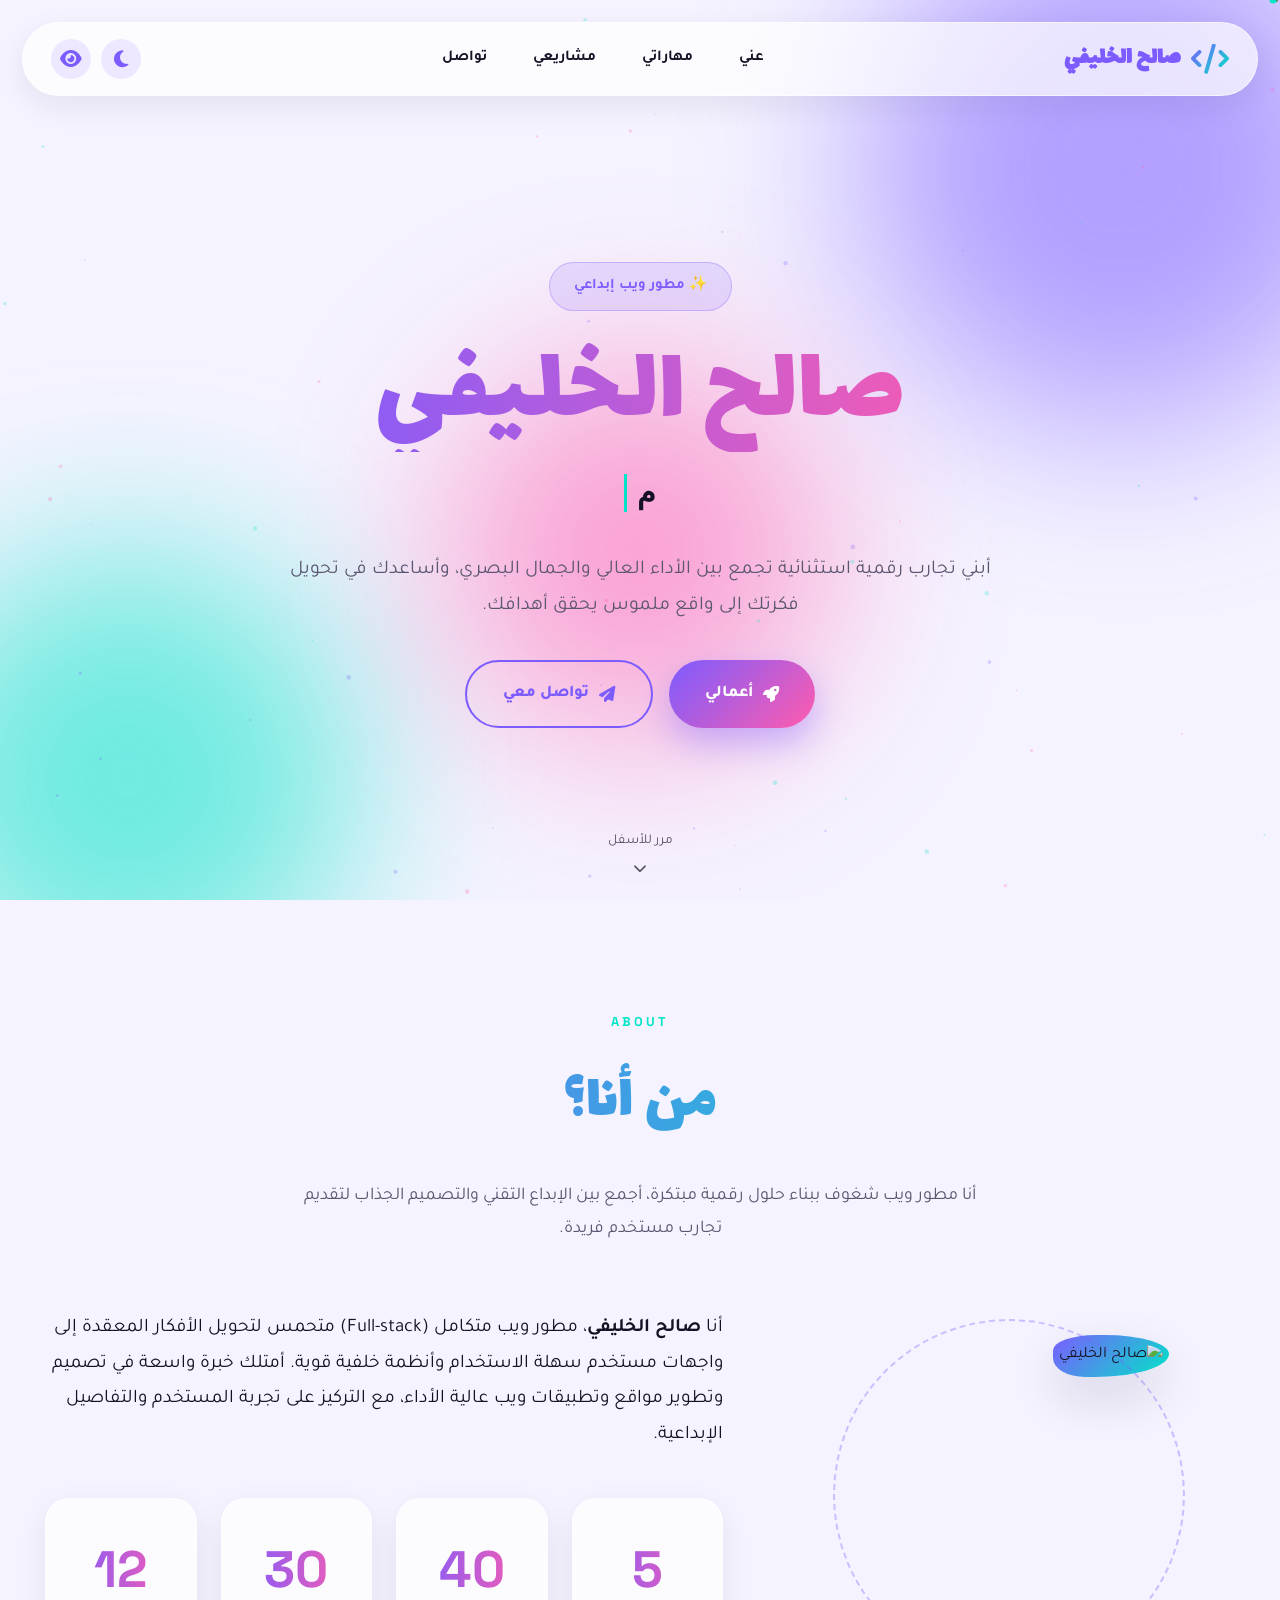
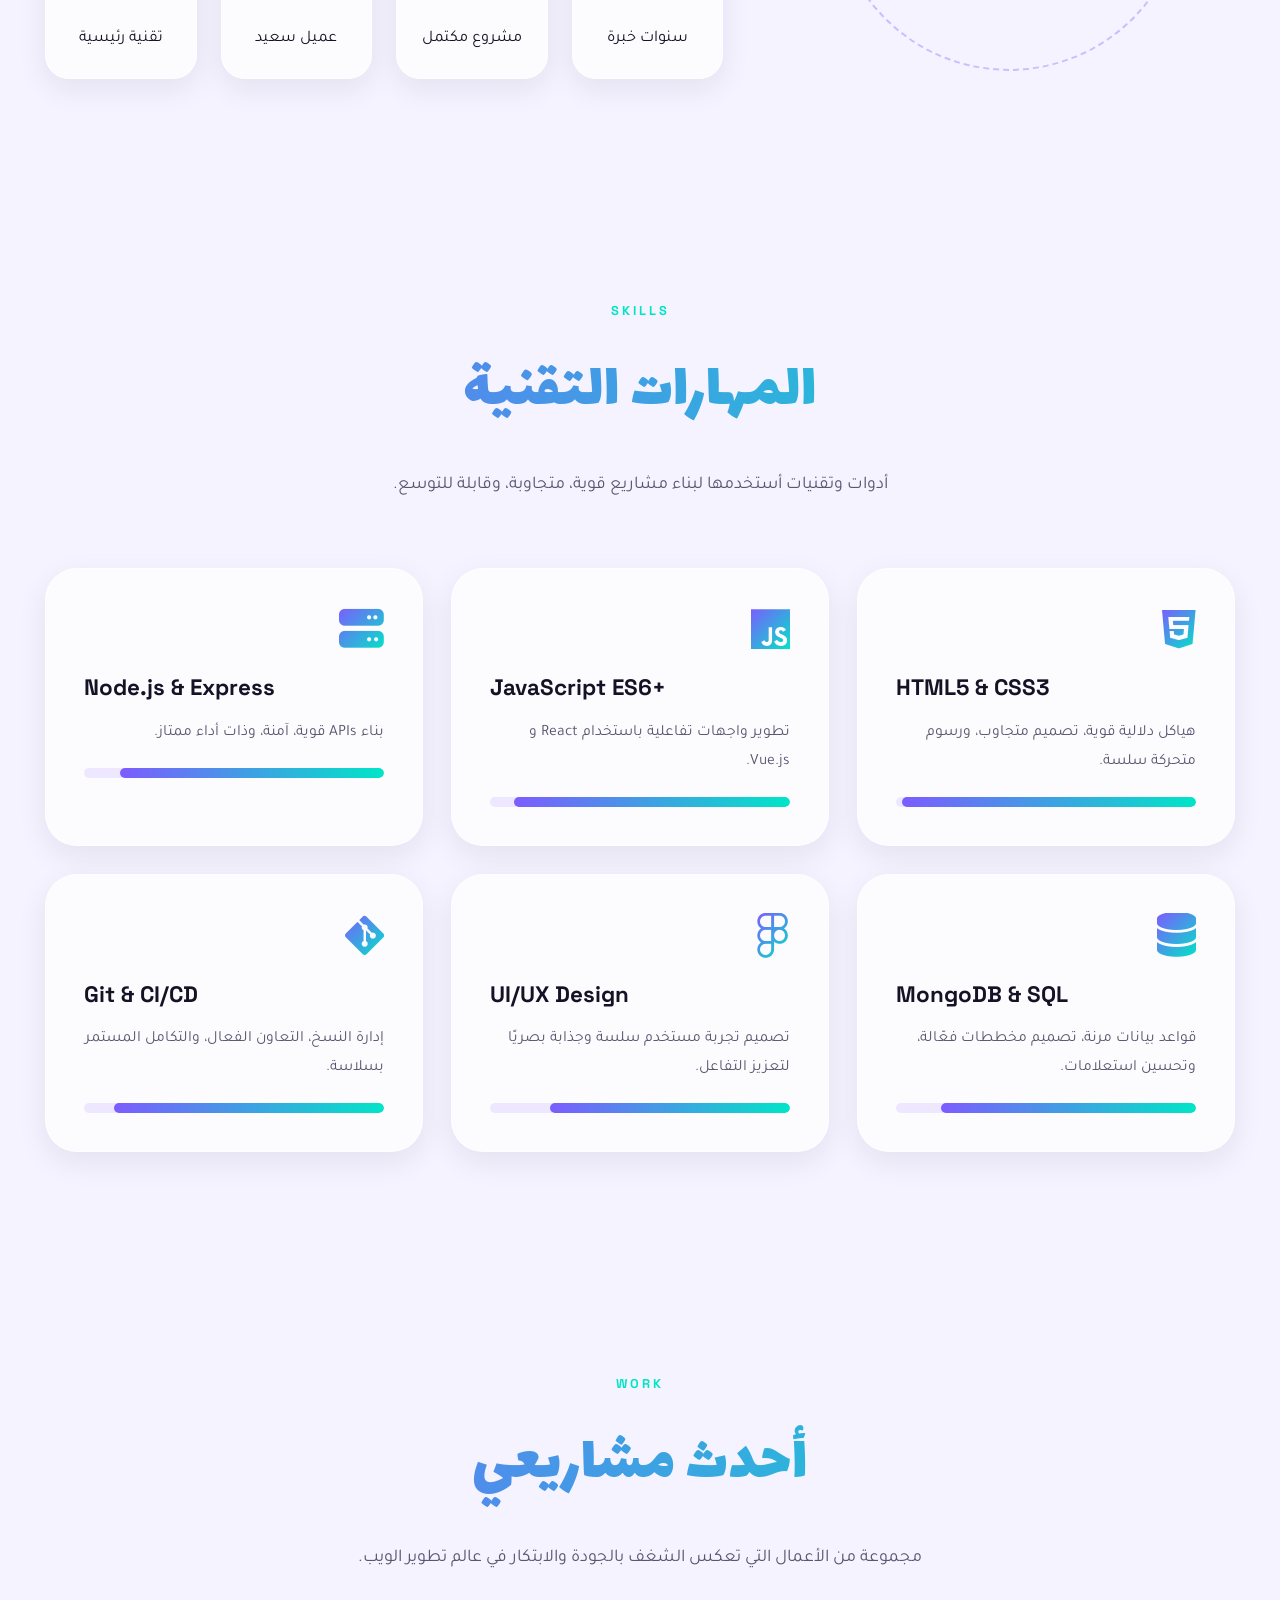
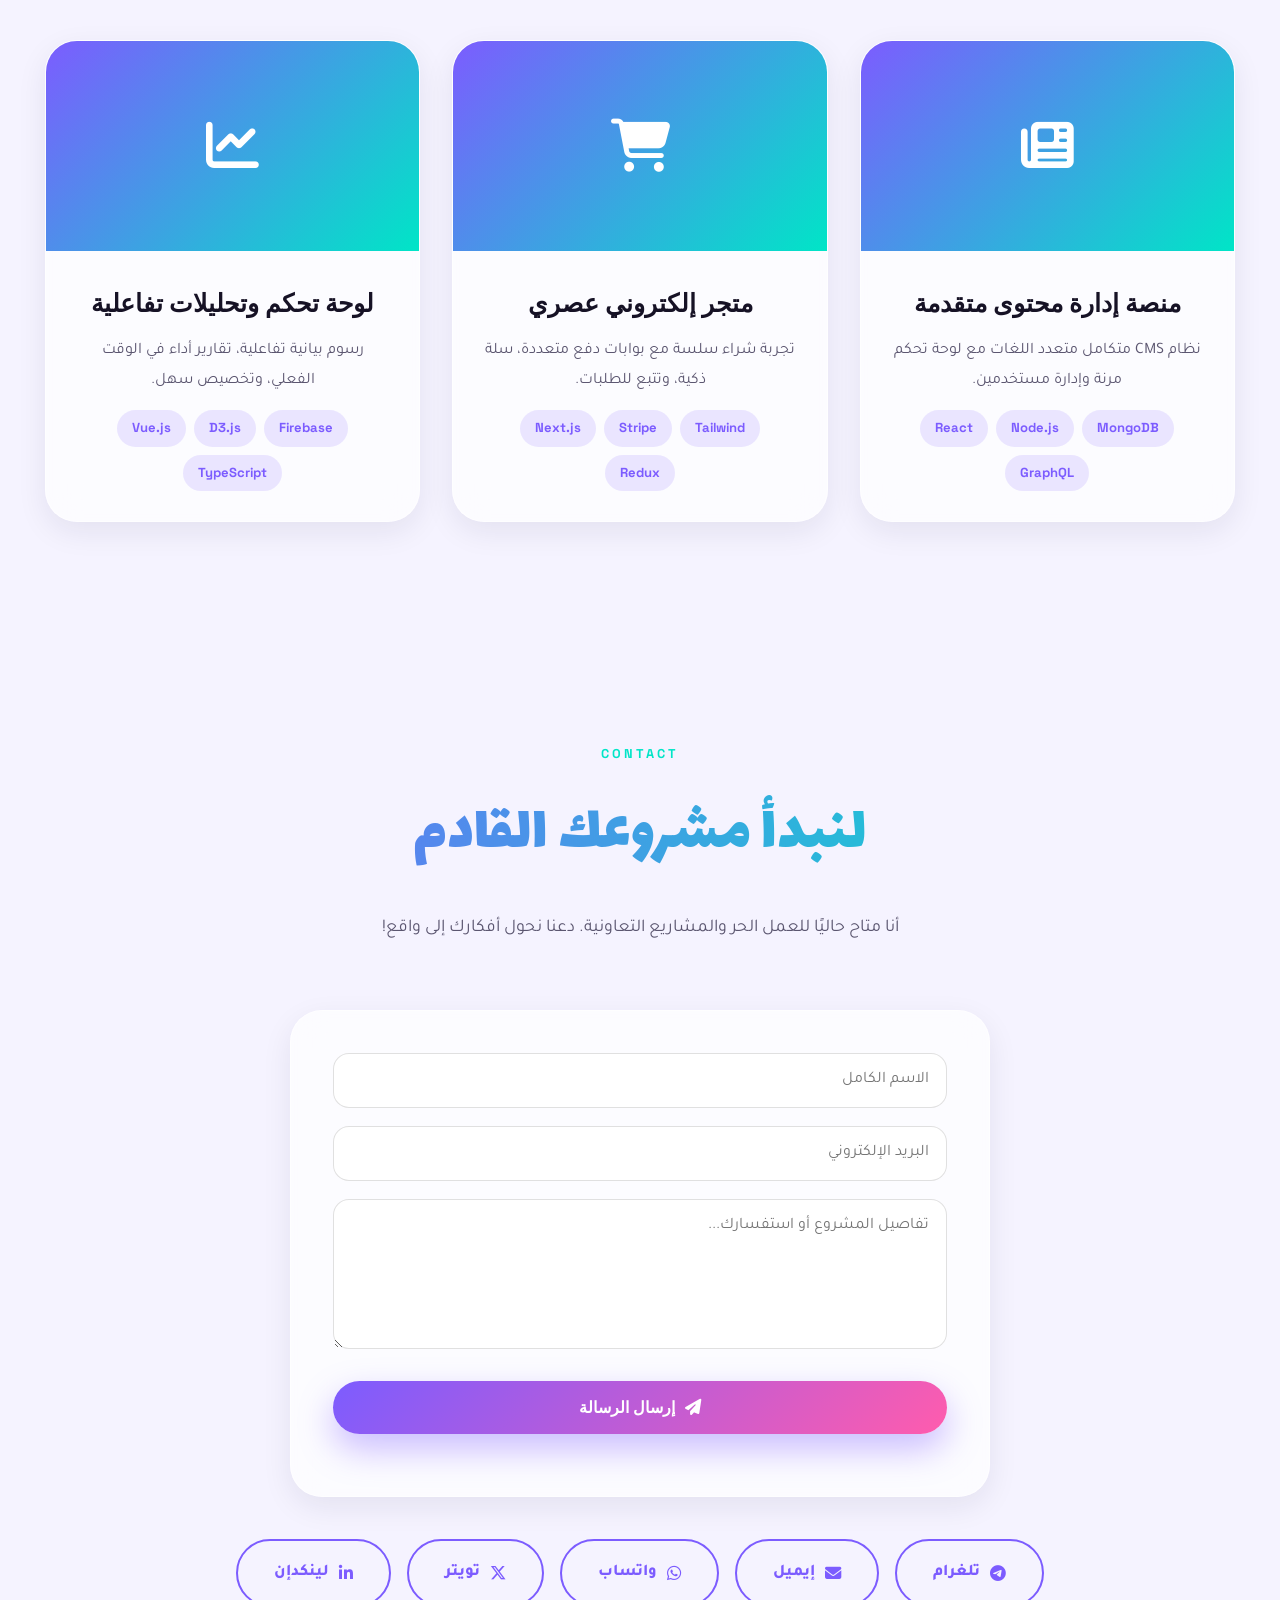
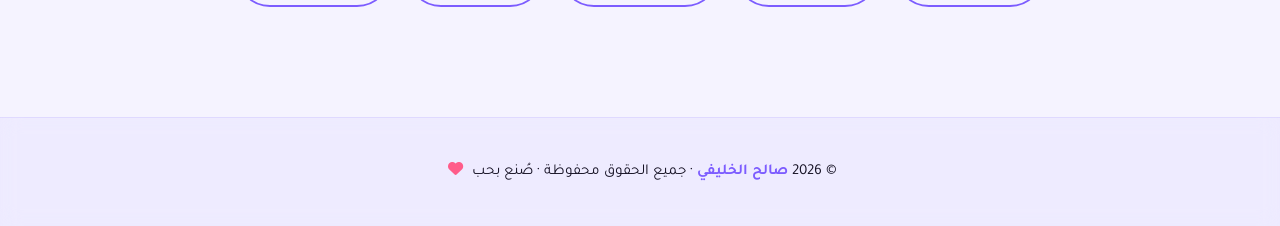
==== index.html @ 0d4104f3 "Update index.html" ====
<!DOCTYPE html>
<html lang="ar" dir="rtl">
<head>
<meta charset="UTF-8">
<meta name="viewport" content="width=device-width, initial-scale=1.0, viewport-fit=cover">
<title>صالح الخليفي | مطور ويب إبداعي ومبتكر</title>

<!-- تحسين SEO -->
<meta name="description" content="صالح الخليفي، مطور ويب متكامل من اليمن، يبني تجارب رقمية إبداعية باستخدام React، Node.js، وواجهات UI/UX عصرية.">
<meta name="keywords" content="صالح الخليفي, مطور ويب, Full-stack, React, Node.js, تطوير مواقع, واجهات مستخدم, اليمن">

<!-- Structured Data (JSON-LD) -->
<script type="application/ld+json">
{
  "@context": "https://schema.org",
  "@type": "Person",
  "name": "صالح الخليفي",
  "jobTitle": "Full-stack Web Developer",
  "url": "https://example.com",
  "sameAs": [
    "https://t.me/iSx3i",
    "https://wa.me/967774033125"
  ]
}
</script>

<link rel="preconnect" href="https://fonts.googleapis.com">
<link rel="preconnect" href="https://fonts.gstatic.com" crossorigin>
<link href="https://fonts.googleapis.com/css2?family=Tajawal:wght@300;400;500;700;800;900&family=Lalezar&family=Space+Grotesk:wght@400;500;600;700&display=swap" rel="stylesheet">
<link rel="stylesheet" href="https://cdnjs.cloudflare.com/ajax/libs/font-awesome/6.4.0/css/all.min.css">

<style>
:root{
  --primary:#7c5cff;
  --primary-2:#ff5cad;
  --accent:#00e5c7;
  --accent-2:#ffd166;
  --bg-light:#f5f3ff;
  --bg-dark:#07070d;
  --surface-light:rgba(255,255,255,.7); /* زيادة قليلًا لتحسين التباين [web:11] */
  --surface-dark:rgba(18,18,28,.7);
  --border-light:rgba(255,255,255,.55);
  --border-dark:rgba(255,255,255,.08);
  --text-light:#161225;
  --text-dark:#eef0ff;
  --muted-light:#5b5670;
  --muted-dark:#a9a6c4;
  --shadow-sm:0 10px 30px rgba(30,20,60,.08);
  --shadow-md:0 20px 50px rgba(30,20,60,.14);
  --shadow-lg:0 35px 80px -20px rgba(30,20,60,.35);
  --blur:16px; /* تخفيف قيمة البلور لأداء أفضل [web:23] */
  --r-xl:32px;--r-lg:24px;--r-md:16px;
  --ease:cubic-bezier(.16,1,.3,1);
  --font-head:'Lalezar','Space Grotesk',sans-serif;
  --font-en:'Space Grotesk',sans-serif;
  --font-body:'Tajawal',sans-serif;
}

*,*::before,*::after{box-sizing:border-box;margin:0;padding:0}
html{scroll-behavior:smooth;font-size:16px}
body{
  font-family:var(--font-body);
  background:var(--bg-light);
  color:var(--text-light);
  line-height:1.85;
  overflow-x:hidden;
  transition:background .6s ease,color .6s ease;
  position:relative;min-height:100vh;
  -webkit-font-smoothing:antialiased;
}
body.dark{background:var(--bg-dark);color:var(--text-dark)}
body.focus-mode .mesh-blob,
body.focus-mode #particle-canvas{
  display:none; /* وضع التركيز: تعطيل الخلفيات المتحركة [web:11] */
}
body.focus-mode .hero h1{
  animation:none;
}

/* خلفية الزجاجية مع fallback للشفافية وتقليلها عند تفضيل المستخدم [web:23][web:31] */
.mesh-bg{position:fixed;inset:0;z-index:-2;overflow:hidden;background:var(--bg-light);transition:background .6s ease}
body.dark .mesh-bg{background:var(--bg-dark)}
.mesh-blob{position:absolute;border-radius:50%;filter:blur(90px);opacity:.55;animation:float 18s ease-in-out infinite}
body.dark .mesh-blob{opacity:.35}
.mesh-blob.b1{width:520px;height:520px;background:var(--primary);top:-10%;right:-8%;animation-delay:0s}
.mesh-blob.b2{width:460px;height:460px;background:var(--accent);bottom:-12%;left:-8%;animation-delay:-6s}
.mesh-blob.b3{width:380px;height:380px;background:var(--primary-2);top:40%;left:35%;animation-delay:-12s}
@keyframes float{0%,100%{transform:translate(0,0) scale(1)}33%{transform:translate(40px,-30px) scale(1.08)}66%{transform:translate(-30px,30px) scale(.95)}}
#particle-canvas{position:fixed;inset:0;z-index:-1;pointer-events:none;opacity:.5}
body.dark #particle-canvas{opacity:.35}

/* مؤشر الفأرة */
.cursor{width:34px,height:34px;border:2px solid var(--primary);border-radius:50%;position:fixed;pointer-events:none;z-index:9999;transition:transform .15s ease,width .3s,height .3s,border-color .3s;transform:translate(-50%,-50%);mix-blend-mode:difference;opacity:.85}
.cursor-dot{width:7px;height:7px;background:var(--accent);border-radius:50%;position:fixed;pointer-events:none;z-index:10000;transform:translate(-50%,-50%);transition:transform .08s ease-out}
.cursor.grow{width:56px;height:56px;border-color:var(--accent)}
@media(max-width:900px){.cursor,.cursor-dot{display:none}}

.container{max-width:1240px;margin:0 auto;padding:0 25px}

/* الزجاجية مع fallback عند عدم دعم backdrop-filter + تفضيل تقليل الشفافية [web:23][web:31] */
.glass-surface{
  background:var(--surface-light);
  border:1px solid var(--border-light);
  box-shadow:var(--shadow-sm);
}
body.dark .glass-surface{
  background:var(--surface-dark);
  border-color:var(--border-dark);
}

@supports(backdrop-filter: blur(10px)) or (-webkit-backdrop-filter: blur(10px)) {
  .glass-surface{
    backdrop-filter:blur(var(--blur));
    -webkit-backdrop-filter:blur(var(--blur));
  }
}

/* تفضيل تقليل الشفافية [web:23][web:31] */
@media (prefers-reduced-transparency: reduce){
  .glass-surface{
    backdrop-filter:none;
    -webkit-backdrop-filter:none;
    background:#ffffff;
    border-color:rgba(0,0,0,.08);
  }
  body.dark .glass-surface{
    background:#111111;
    border-color:rgba(255,255,255,.18);
  }
}

/* تخفيف الحركة عند prefers-reduced-motion [web:11][web:31] */
@media (prefers-reduced-motion: reduce){
  *{
    animation-duration:0.001s !important;
    animation-iteration-count:1 !important;
    transition:none !important;
    scroll-behavior:auto;
  }
}

/* Navbar */
.navbar{
  position:fixed;top:22px;left:50%;transform:translateX(-50%);
  width:calc(100% - 44px);max-width:1240px;
  border-radius:60px;padding:14px 28px;
  display:flex;align-items:center;justify-content:space-between;
  z-index:1000;transition:var(--ease) .4s;
}
.navbar.glass-surface{}
.navbar.scrolled{box-shadow:var(--shadow-md);}
.nav-brand{display:flex;align-items:center;gap:10px;font-weight:900;font-size:1.5rem;font-family:var(--font-head);color:var(--primary);text-decoration:none}
.nav-brand i{font-size:1.9rem;background:linear-gradient(135deg,var(--primary),var(--accent));-webkit-background-clip:text;-webkit-text-fill-color:transparent}
.nav-links{display:flex;list-style:none;gap:6px}
.nav-links a{text-decoration:none;color:var(--text-light);font-weight:700;padding:10px 20px;border-radius:40px;transition:.3s;font-size:.95rem;position:relative}
body.dark .nav-links a{color:var(--text-dark)}
.nav-links a:hover{background:rgba(124,92,255,.12);color:var(--primary)}
.nav-actions{display:flex;align-items:center;gap:10px}
.theme-toggle,.menu-toggle,.focus-toggle{
  background:rgba(124,92,255,.12);border:none;font-size:1.2rem;cursor:pointer;
  width:40px;height:40px;display:flex;align-items:center;justify-content:center;border-radius:50%;transition:.3s;color:var(--primary);
}
body.dark .theme-toggle{color:var(--accent-2);background:rgba(255,209,102,.14)}
.theme-toggle:hover,.menu-toggle:hover,.focus-toggle:hover{transform:scale(1.1) rotate(10deg)}
.menu-toggle{display:none}

.mobile-menu{
  position:fixed;top:95px;left:22px;right:22px;border-radius:var(--r-lg);padding:20px;z-index:999;
  display:none;flex-direction:column;gap:6px;
}
.mobile-menu.glass-surface{}
.mobile-menu.open{display:flex}
.mobile-menu a{color:inherit;text-decoration:none;font-weight:700;padding:14px 18px;border-radius:14px;transition:.3s}
.mobile-menu a:hover{background:rgba(124,92,255,.12);color:var(--primary)}

/* Hero */
.hero{min-height:100vh;display:flex;align-items:center;justify-content:center;text-align:center;position:relative;padding:150px 0 60px}
.hero-content{position:relative;z-index:5;max-width:920px}
.hero-badge{display:inline-flex;align-items:center;gap:8px;background:rgba(124,92,255,.14);color:var(--primary);padding:10px 24px;border-radius:50px;font-weight:700;font-size:.92rem;margin-bottom:26px;border:1px solid rgba(124,92,255,.3)}
.hero h1{font-family:var(--font-head);font-size:clamp(3.4rem,9vw,6.8rem);font-weight:400;line-height:1.05;margin-bottom:14px;background:linear-gradient(90deg,var(--primary),var(--primary-2),var(--accent),var(--primary));-webkit-background-clip:text;-webkit-text-fill-color:transparent;background-size:300% auto;animation:shift 7s ease infinite}
.typing-wrapper{font-size:1.85rem;font-weight:700;min-height:60px;margin:12px 0 26px;font-family:var(--font-en)}
#typing-text{border-left:3px solid var(--accent);padding-left:10px;animation:blink .9s step-end infinite}
.hero p{font-size:1.22rem;max-width:740px;margin:0 auto 36px;color:var(--muted-light)}
body.dark .hero p{color:var(--muted-dark)}
.hero-cta{display:flex;gap:16px;justify-content:center;flex-wrap:wrap}
.btn{
  padding:17px 36px;border-radius:50px;font-weight:800;text-decoration:none;
  transition:var(--ease) .4s;display:inline-flex;align-items:center;gap:10px;
  font-size:1.02rem;border:none;cursor:pointer;position:relative;overflow:hidden;
}
.btn-primary{
  background:linear-gradient(135deg,var(--primary),var(--primary-2));color:#fff;
  box-shadow:0 15px 35px rgba(124,92,255,.4);
}
.btn-primary:hover{transform:translateY(-5px);box-shadow:0 22px 45px rgba(124,92,255,.55)}
.btn-outline{background:transparent;border:2px solid var(--primary);color:var(--primary)}
body.dark .btn-outline{border-color:var(--accent-2);color:var(--accent-2)}
.btn-outline:hover{background:var(--primary);color:#fff;transform:translateY(-5px)}
body.dark .btn-outline:hover{background:var(--accent-2);color:#111}
@keyframes shift{0%,100%{background-position:0% center}50%{background-position:100% center}}
@keyframes blink{50%{border-color:transparent}}

.scroll-cue{position:absolute;bottom:24px;left:50%;transform:translateX(-50%);display:flex;flex-direction:column;align-items:center;gap:8px;opacity:.7;font-size:.85rem;animation:bob 2s ease-in-out infinite}
@keyframes bob{0%,100%{transform:translate(-50%,0)}50%{transform:translate(-50%,8px)}}

/* Sections */
section{padding:110px 0;position:relative}
.section-title{
  font-family:var(--font-head);font-size:clamp(2.4rem,6vw,4rem);font-weight:400;margin-bottom:18px;text-align:center;
  background:linear-gradient(90deg,var(--primary),var(--accent));-webkit-background-clip:text;-webkit-text-fill-color:transparent;
}
.section-subtitle{text-align:center;max-width:700px;margin:0 auto 65px;font-size:1.12rem;color:var(--muted-light)}
body.dark .section-subtitle{color:var(--muted-dark)}
.eyebrow{
  display:block;text-align:center;font-family:var(--font-en);letter-spacing:3px;text-transform:uppercase;color:var(--accent);font-weight:700;font-size:.8rem;margin-bottom:10px;
}

/* Cards */
.glass-card{
  border-radius:var(--r-xl);padding:38px;transition:var(--ease) .4s;position:relative;overflow:hidden;
}
.glass-card.glass-surface{}
.glass-card:hover{transform:translateY(-10px) scale(1.015);box-shadow:var(--shadow-lg);border-color:rgba(124,92,255,.4)}

.about-grid{display:grid;grid-template-columns:1fr 1.5fr;gap:60px;align-items:center}
.about-image{position:relative;width:320px;height:320px;margin:0 auto}
.about-image img{width:100%;height:100%;border-radius:40% 60% 70% 30%/40% 50% 60% 50%;object-fit:cover;background:linear-gradient(135deg,var(--primary),var(--accent));padding:6px;animation:morph 10s ease-in-out infinite alternate;box-shadow:var(--shadow-md)}
.about-image::after{content:'';position:absolute;width:110%;height:110%;border:2px dashed var(--primary);border-radius:50%;top:-5%;left:-5%;animation:rot 22s linear infinite;opacity:.35}
@keyframes morph{0%{border-radius:40% 60% 70% 30%/40% 50% 60% 50%}50%{border-radius:60% 40% 30% 70%/50% 60% 40% 50%}100%{border-radius:40% 60% 70% 30%/40% 50% 60% 50%}}
@keyframes rot{to{transform:rotate(360deg)}}

.stats-grid{display:grid;grid-template-columns:repeat(auto-fit,minmax(150px,1fr));gap:24px;margin-top:45px;text-align:center}
.stat-item{padding:24px 16px;border-radius:var(--r-lg);transition:var(--ease) .4s;}
.stat-item.glass-surface{}
.stat-item:hover{transform:translateY(-6px)}
.stat-number{font-family:var(--font-en);font-size:3.2rem;font-weight:700;background:linear-gradient(90deg,var(--primary),var(--primary-2));-webkit-background-clip:text;-webkit-text-fill-color:transparent}
.stat-item div:last-child{font-size:1.02rem;margin-top:6px}

.skills-grid{display:grid;grid-template-columns:repeat(auto-fit,minmax(300px,1fr));gap:28px}
.skill-icon{font-size:2.8rem;margin-bottom:16px;background:linear-gradient(135deg,var(--primary),var(--accent));-webkit-background-clip:text;-webkit-text-fill-color:transparent}
.glass-card h3{font-family:var(--font-en);font-size:1.4rem;margin-bottom:10px;font-weight:700}
.glass-card p{font-size:.98rem;color:var(--muted-light)}
body.dark .glass-card p{color:var(--muted-dark)}
.progress-bar{width:100%;height:10px;background:rgba(124,92,255,.12);border-radius:10px;margin-top:20px;overflow:hidden}
body.dark .progress-bar{background:rgba(255,255,255,.08)}
.progress-fill{height:100%;width:0;background:linear-gradient(90deg,var(--primary),var(--accent));border-radius:10px;transition:width 1.6s var(--ease)}

.projects-grid{display:grid;grid-template-columns:repeat(auto-fit,minmax(340px,1fr));gap:32px}
.project-card{
  border-radius:var(--r-xl);overflow:hidden;transition:var(--ease) .4s;text-align:center;
}
.project-card.glass-surface{}
.project-card:hover{transform:translateY(-10px) scale(1.015);box-shadow:var(--shadow-lg);border-color:rgba(124,92,255,.4)}
.project-image{height:210px;background:linear-gradient(135deg,var(--primary),var(--accent));display:flex;align-items:center;justify-content:center;font-size:3.3rem;color:#fff}
.project-info{padding:30px}
.project-info h3{font-family:var(--font-en);font-size:1.55rem;margin-bottom:10px;font-weight:700}
.project-info p{font-size:1rem;color:var(--muted-light);margin-bottom:14px}
body.dark .project-info p{color:var(--muted-dark)}
.project-tags{display:flex;gap:8px;flex-wrap:wrap;justify-content:center}
.project-tags[dir="ltr"]{text-align:left}
.tag{background:rgba(124,92,255,.14);color:var(--primary);padding:6px 15px;border-radius:25px;font-size:.82rem;font-weight:700;font-family:var(--font-en);transition:.3s}
body.dark .tag{color:var(--accent-2)}
.tag:hover{background:var(--primary);color:#fff}

/* Contact */
.contact-form{
  max-width:700px;margin:0 auto;padding:42px;border-radius:var(--r-xl);
}
.contact-form.glass-surface{}
.contact-form input,.contact-form textarea{
  width:100%;padding:17px;border-radius:var(--r-md);border:1px solid rgba(0,0,0,.12);
  background:rgba(255,255,255,.9);font-family:var(--font-body);font-size:1rem;margin-bottom:18px;transition:.3s;color:var(--text-light);
}
body.dark .contact-form input,body.dark .contact-form textarea{
  background:rgba(255,255,255,.06);border-color:rgba(255,255,255,.14);color:var(--text-dark);
}
.contact-form input:focus,.contact-form textarea:focus{
  outline:none;border-color:var(--primary);box-shadow:0 0 0 4px rgba(124,92,255,.18);
}

.social-row{display:flex;gap:16px;justify-content:center;margin-top:42px;flex-wrap:wrap}

footer{text-align:center;padding:40px;background:rgba(124,92,255,.05);backdrop-filter:blur(10px);border-top:1px solid rgba(124,92,255,.12);font-size:.95rem}
footer strong{color:var(--primary)}
footer .fa-heart{color:#ff5c8a;margin:0 5px}

/* Scroll to top */
#scroll-to-top{
  position:fixed;bottom:30px;left:30px;width:50px;height:50px;background:linear-gradient(135deg,var(--primary),var(--accent));color:#fff;border:none;border-radius:50%;display:flex;align-items:center;justify-content:center;font-size:1.4rem;cursor:pointer;box-shadow:var(--shadow-md);opacity:0;visibility:hidden;transition:.3s;z-index:999;
}
#scroll-to-top.visible{opacity:1;visibility:visible}
#scroll-to-top:hover{transform:translateY(-5px) scale(1.05)}

.reveal{opacity:0;transform:translateY(40px);transition:opacity 1s ease-out,transform 1s var(--ease)}
.reveal.visible{opacity:1;transform:translateY(0)}

@media(max-width:992px){
  .nav-links{display:none}
  .menu-toggle{display:flex}
  .about-grid{grid-template-columns:1fr;gap:40px;text-align:center}
  .about-image{width:280px;height:280px}
}
@media(max-width:768px){
  .navbar{top:14px;padding:10px 16px;border-radius:45px}
  .section-title{font-size:clamp(2rem,8vw,3.2rem)}
  .stats-grid{grid-template-columns:repeat(2,1fr)}
  .skills-grid,.projects-grid{grid-template-columns:1fr}
  .glass-card,.project-card,.contact-form{padding:28px}
}
@media(max-width:480px){
  .hero-cta{flex-direction:column;align-items:center}
  .btn{width:85%;max-width:260px;justify-content:center}
}
</style>
</head>
<body>
<div class="cursor"></div>
<div class="cursor-dot"></div>

<div class="mesh-bg">
  <div class="mesh-blob b1"></div>
  <div class="mesh-blob b2"></div>
  <div class="mesh-blob b3"></div>
</div>
<canvas id="particle-canvas"></canvas>

<nav class="navbar glass-surface" id="navbar">
  <a href="#" class="nav-brand"><i class="fa-solid fa-code"></i> صالح الخليفي</a>
  <ul class="nav-links">
    <li><a href="#about">عني</a></li>
    <li><a href="#skills">مهاراتي</a></li>
    <li><a href="#projects">مشاريعي</a></li>
    <li><a href="#contact">تواصل</a></li>
  </ul>
  <div class="nav-actions">
    <!-- تبديل الثيم -->
    <button class="theme-toggle" id="themeToggle" aria-label="تبديل الوضع">
      <i class="fa-solid fa-moon"></i>
    </button>
    <!-- وضع التركيز -->
    <button class="focus-toggle" id="focusToggle" aria-label="وضع التركيز">
      <i class="fa-solid fa-eye"></i>
    </button>
    <!-- قائمة الجوال مع ARIA محسّنة -->
    <button
      class="menu-toggle"
      id="menuToggle"
      aria-label="القائمة"
      aria-expanded="false"
      aria-controls="mobileMenu">
      <i class="fa-solid fa-bars"></i>
    </button>
  </div>
</nav>

<div class="mobile-menu glass-surface" id="mobileMenu">
  <a href="#about">عني</a>
  <a href="#skills">مهاراتي</a>
  <a href="#projects">مشاريعي</a>
  <a href="#contact">تواصل</a>
</div>

<section class="hero">
  <div class="hero-content container">
    <span class="hero-badge reveal">✨ مطور ويب إبداعي</span>
    <h1 class="reveal">صالح الخليفي</h1>
    <div class="typing-wrapper reveal"><span id="typing-text"></span></div>
    <p class="reveal">أبني تجارب رقمية استثنائية تجمع بين الأداء العالي والجمال البصري، وأساعدك في تحويل فكرتك إلى واقع ملموس يحقق أهدافك.</p>
    <div class="hero-cta reveal">
      <a href="#projects" class="btn btn-primary"><i class="fa-solid fa-rocket"></i> أعمالي</a>
      <a href="#contact" class="btn btn-outline"><i class="fa-solid fa-paper-plane"></i> تواصل معي</a>
    </div>
  </div>
  <div class="scroll-cue"><span>مرر للأسفل</span><i class="fa-solid fa-chevron-down"></i></div>
</section>

<section id="about">
  <div class="container">
    <span class="eyebrow reveal" dir="ltr">About</span>
    <h2 class="section-title reveal">من أنا؟</h2>
    <p class="section-subtitle reveal">أنا مطور ويب شغوف ببناء حلول رقمية مبتكرة، أجمع بين الإبداع التقني والتصميم الجذاب لتقديم تجارب مستخدم فريدة.</p>
    <div class="about-grid">
      <div class="about-image reveal">
        <!-- تم استبدال الصورة الافتراضية برابط صورتك -->
        <img src="https://i.imageupload.app/1e1adac895111ca8322b.jpeg" alt="صالح الخليفي">
      </div>
      <div class="reveal">
        <p style="font-size:1.2rem;margin-bottom:22px">
          أنا <strong>صالح الخليفي</strong>، مطور ويب متكامل (Full-stack) متحمس لتحويل الأفكار المعقدة إلى واجهات مستخدم سهلة الاستخدام وأنظمة خلفية قوية.
          أمتلك خبرة واسعة في تصميم وتطوير مواقع وتطبيقات ويب عالية الأداء، مع التركيز على تجربة المستخدم والتفاصيل الإبداعية.
        </p>
        <div class="stats-grid">
          <div class="stat-item glass-surface reveal">
            <div class="stat-number" data-target="5">0</div>
            <div>سنوات خبرة</div>
          </div>
          <div class="stat-item glass-surface reveal">
            <div class="stat-number" data-target="40">0</div>
            <div>مشروع مكتمل</div>
          </div>
          <div class="stat-item glass-surface reveal">
            <div class="stat-number" data-target="30">0</div>
            <div>عميل سعيد</div>
          </div>
          <div class="stat-item glass-surface reveal">
            <div class="stat-number" data-target="12">0</div>
            <div>تقنية رئيسية</div>
          </div>
        </div>
      </div>
    </div>
  </div>
</section>

<section id="skills">
  <div class="container">
    <span class="eyebrow reveal" dir="ltr">Skills</span>
    <h2 class="section-title reveal">المهارات التقنية</h2>
    <p class="section-subtitle reveal">أدوات وتقنيات أستخدمها لبناء مشاريع قوية، متجاوبة، وقابلة للتوسع.</p>
    <div class="skills-grid">
      <div class="glass-card glass-surface reveal">
        <i class="fa-brands fa-html5 skill-icon"></i>
        <h3 dir="ltr">HTML5 &amp; CSS3</h3>
        <p>هياكل دلالية قوية، تصميم متجاوب، ورسوم متحركة سلسة.</p>
        <div class="progress-bar">
          <div class="progress-fill" data-width="98"></div>
        </div>
      </div>
      <div class="glass-card glass-surface reveal">
        <i class="fa-brands fa-js skill-icon"></i>
        <h3 dir="ltr">JavaScript ES6+</h3>
        <p>تطوير واجهات تفاعلية باستخدام React و Vue.js.</p>
        <div class="progress-bar">
          <div class="progress-fill" data-width="92"></div>
        </div>
      </div>
      <div class="glass-card glass-surface reveal">
        <i class="fa-solid fa-server skill-icon"></i>
        <h3 dir="ltr">Node.js &amp; Express</h3>
        <p>بناء APIs قوية، آمنة، وذات أداء ممتاز.</p>
        <div class="progress-bar">
          <div class="progress-fill" data-width="88"></div>
        </div>
      </div>
      <div class="glass-card glass-surface reveal">
        <i class="fa-solid fa-database skill-icon"></i>
        <h3 dir="ltr">MongoDB &amp; SQL</h3>
        <p>قواعد بيانات مرنة، تصميم مخططات فعّالة، وتحسين استعلامات.</p>
        <div class="progress-bar">
          <div class="progress-fill" data-width="85"></div>
        </div>
      </div>
      <div class="glass-card glass-surface reveal">
        <i class="fa-brands fa-figma skill-icon"></i>
        <h3 dir="ltr">UI/UX Design</h3>
        <p>تصميم تجربة مستخدم سلسة وجذابة بصريًا لتعزيز التفاعل.</p>
        <div class="progress-bar">
          <div class="progress-fill" data-width="80"></div>
        </div>
      </div>
      <div class="glass-card glass-surface reveal">
        <i class="fa-brands fa-git-alt skill-icon"></i>
        <h3 dir="ltr">Git &amp; CI/CD</h3>
        <p>إدارة النسخ، التعاون الفعال، والتكامل المستمر بسلاسة.</p>
        <div class="progress-bar">
          <div class="progress-fill" data-width="90"></div>
        </div>
      </div>
    </div>
  </div>
</section>

<section id="projects">
  <div class="container">
    <span class="eyebrow reveal" dir="ltr">Work</span>
    <h2 class="section-title reveal">أحدث مشاريعي</h2>
    <p class="section-subtitle reveal">مجموعة من الأعمال التي تعكس الشغف بالجودة والابتكار في عالم تطوير الويب.</p>
    <div class="projects-grid">
      <div class="project-card glass-surface reveal">
        <div class="project-image"><i class="fa-solid fa-newspaper"></i></div>
        <div class="project-info">
          <h3>منصة إدارة محتوى متقدمة</h3>
          <p>نظام CMS متكامل متعدد اللغات مع لوحة تحكم مرنة وإدارة مستخدمين.</p>
          <div class="project-tags" dir="ltr">
            <span class="tag">React</span>
            <span class="tag">Node.js</span>
            <span class="tag">MongoDB</span>
            <span class="tag">GraphQL</span>
          </div>
        </div>
      </div>
      <div class="project-card glass-surface reveal">
        <div class="project-image"><i class="fa-solid fa-cart-shopping"></i></div>
        <div class="project-info">
          <h3>متجر إلكتروني عصري</h3>
          <p>تجربة شراء سلسة مع بوابات دفع متعددة، سلة ذكية، وتتبع للطلبات.</p>
          <div class="project-tags" dir="ltr">
            <span class="tag">Next.js</span>
            <span class="tag">Stripe</span>
            <span class="tag">Tailwind</span>
            <span class="tag">Redux</span>
          </div>
        </div>
      </div>
      <div class="project-card glass-surface reveal">
        <div class="project-image"><i class="fa-solid fa-chart-line"></i></div>
        <div class="project-info">
          <h3>لوحة تحكم وتحليلات تفاعلية</h3>
          <p>رسوم بيانية تفاعلية، تقارير أداء في الوقت الفعلي، وتخصيص سهل.</p>
          <div class="project-tags" dir="ltr">
            <span class="tag">Vue.js</span>
            <span class="tag">D3.js</span>
            <span class="tag">Firebase</span>
            <span class="tag">TypeScript</span>
          </div>
        </div>
      </div>
    </div>
  </div>
</section>

<section id="contact">
  <div class="container">
    <span class="eyebrow reveal" dir="ltr">Contact</span>
    <h2 class="section-title reveal">لنبدأ مشروعك القادم</h2>
    <p class="section-subtitle reveal">أنا متاح حاليًا للعمل الحر والمشاريع التعاونية. دعنا نحول أفكارك إلى واقع!</p>
    <div class="contact-form glass-surface reveal">
      <form id="contactForm">
        <input type="text" id="fullName" placeholder="الاسم الكامل" required aria-label="الاسم الكامل">
        <input type="email" id="email" placeholder="البريد الإلكتروني" required aria-label="البريد الإلكتروني">
        <textarea rows="6" id="message" placeholder="تفاصيل المشروع أو استفسارك..." required aria-label="تفاصيل الرسالة"></textarea>
        <button type="submit" class="btn btn-primary" style="width:100%;justify-content:center">
          <i class="fa-solid fa-paper-plane"></i> إرسال الرسالة
        </button>
      </form>
      <div id="formMessage" style="margin-top:20px;text-align:center;font-weight:700;font-size:1.1rem"></div>
    </div>
    <div class="social-row reveal">
      <a href="https://t.me/iSx3i" target="_blank" class="btn btn-outline" aria-label="تلغرام">
        <i class="fa-brands fa-telegram"></i> تلغرام
      </a>
      <a href="mailto:yemenfmfm@gmail.com" class="btn btn-outline" aria-label="إيميل">
        <i class="fa-solid fa-envelope"></i> إيميل
      </a>
      <a href="https://wa.me/967774033125" target="_blank" class="btn btn-outline" aria-label="واتساب">
        <i class="fa-brands fa-whatsapp"></i> واتساب
      </a>
      <a href="#" target="_blank" class="btn btn-outline" aria-label="تويتر">
        <i class="fa-brands fa-x-twitter"></i> تويتر
      </a>
      <a href="#" target="_blank" class="btn btn-outline" aria-label="لينكدإن">
        <i class="fa-brands fa-linkedin-in"></i> لينكدإن
      </a>
    </div>
  </div>
</section>

<footer>
  <div class="container">
    <p>© 2026 <strong>صالح الخليفي</strong> · جميع الحقوق محفوظة · صُنع بحب <i class="fa-solid fa-heart"></i></p>
  </div>
</footer>

<button id="scroll-to-top" aria-label="العودة للأعلى"><i class="fa-solid fa-arrow-up"></i></button>

<script>
(function(){
  const body=document.body;

  /* 1. تهيئة الثيم */
  function initTheme(){
    const themeToggle=document.getElementById('themeToggle');
    const themeIcon=themeToggle.querySelector('i');
    const saved=localStorage.getItem('theme');
    if(saved==='dark'||(!saved&&window.matchMedia('(prefers-color-scheme: dark)').matches)){
      body.classList.add('dark');
      themeIcon.classList.replace('fa-moon','fa-sun');
    }
    themeToggle.addEventListener('click',()=>{
      body.classList.toggle('dark');
      const isDark=body.classList.contains('dark');
      themeIcon.classList.toggle('fa-moon',!isDark);
      themeIcon.classList.toggle('fa-sun',isDark);
      localStorage.setItem('theme',isDark?'dark':'light');
    });
  }

  /* 2. وضع التركيز */
  function initFocusMode(){
    const focusToggle=document.getElementById('focusToggle');
    if(!focusToggle) return;
    focusToggle.addEventListener('click',()=>{
      body.classList.toggle('focus-mode');
    });
  }

  /* 3. قائمة الجوال */
  function initMenu(){
    const menuToggle=document.getElementById('menuToggle');
    const mobileMenu=document.getElementById('mobileMenu');
    menuToggle.addEventListener('click',()=>{
      const isOpen = mobileMenu.classList.toggle('open');
      const icon=menuToggle.querySelector('i');
      icon.classList.toggle('fa-bars',!isOpen);
      icon.classList.toggle('fa-xmark',isOpen);
      menuToggle.setAttribute('aria-expanded',isOpen?'true':'false');
    });
    mobileMenu.querySelectorAll('a').forEach(a=>a.addEventListener('click',()=>{
      mobileMenu.classList.remove('open');
      const icon=menuToggle.querySelector('i');
      icon.classList.add('fa-bars');
      icon.classList.remove('fa-xmark');
      menuToggle.setAttribute('aria-expanded','false');
    }));
  }

  /* 4. شريط التمرير للأعلى والنافبار */
  function initScrollUI(){
    const navbar=document.getElementById('navbar');
    const scrollBtn=document.getElementById('scroll-to-top');
    window.addEventListener('scroll',()=>{
      navbar.classList.toggle('scrolled',window.scrollY>30);
      scrollBtn.classList.toggle('visible',window.scrollY>500);
    });
    scrollBtn.addEventListener('click',()=>window.scrollTo({top:0,behavior:'smooth'}));
  }

  /* 5. مؤشر الفأرة */
  function initCursor(){
    const cursor=document.querySelector('.cursor');
    const dot=document.querySelector('.cursor-dot');
    if(!cursor || !dot) return;
    window.addEventListener('mousemove',e=>{
      cursor.style.left=e.clientX+'px';
      cursor.style.top=e.clientY+'px';
      dot.style.left=e.clientX+'px';
      dot.style.top=e.clientY+'px';
    });
    document.querySelectorAll('a,button,.glass-card,.project-card').forEach(el=>{
      el.addEventListener('mouseenter',()=>cursor.classList.add('grow'));
      el.addEventListener('mouseleave',()=>cursor.classList.remove('grow'));
    });
  }

  /* 6. كتابة متحركة */
  function initTyping(){
    const phrases=['مطور ويب متكامل','مصمم واجهات مستخدم','خبير React & Node.js','مبتكر تجارب رقمية'];
    const typingEl=document.getElementById('typing-text');
    let pIdx=0,cIdx=0,deleting=false;
    function type(){
      const current=phrases[pIdx];
      if(!deleting){
        typingEl.textContent=current.slice(0,cIdx+1);cIdx++;
        if(cIdx===current.length){deleting=true;setTimeout(type,1600);return;}
      }else{
        typingEl.textContent=current.slice(0,cIdx-1);cIdx--;
        if(cIdx===0){deleting=false;pIdx=(pIdx+1)%phrases.length;}
      }
      setTimeout(type,deleting?45:90);
    }
    type();
  }

  /* 7. Reveal Animations */
  function initRevealAnimations(){
    const revealEls=document.querySelectorAll('.reveal');
    const io=new IntersectionObserver((entries)=>{
      entries.forEach((entry,i)=>{
        if(entry.isIntersecting){
          setTimeout(()=>entry.target.classList.add('visible'),i*80);
          io.unobserve(entry.target);
        }
      });
    },{threshold:0.15});
    revealEls.forEach(el=>io.observe(el));
  }

  /* 8. عدّاد الإحصائيات */
  function initStatsCounter(){
    const statNumbers=document.querySelectorAll('.stat-number');
    const statIO=new IntersectionObserver((entries)=>{
      entries.forEach(entry=>{
        if(entry.isIntersecting){
          const el=entry.target;
          const target=parseInt(el.getAttribute('data-target'),10);
          let cur=0;
          const step=Math.max(1,Math.ceil(target/60));
          const timer=setInterval(()=>{
            cur+=step;
            if(cur>=target){cur=target;clearInterval(timer);}
            el.textContent=cur;
          },25);
          statIO.unobserve(el);
        }
      });
    },{threshold:0.5});
    statNumbers.forEach(el=>statIO.observe(el));
  }

  /* 9. تعبئة شريط المهارات */
  function initProgressBars(){
    const fills=document.querySelectorAll('.progress-fill');
    const fillIO=new IntersectionObserver((entries)=>{
      entries.forEach(entry=>{
        if(entry.isIntersecting){
          entry.target.style.width=entry.target.getAttribute('data-width')+'%';
          fillIO.unobserve(entry.target);
        }
      });
    },{threshold:0.3});
    fills.forEach(el=>fillIO.observe(el));
  }

  /* 10. الجزيئات الخلفية مع تقليل العدد على الموبايل */
  function initParticles(){
    const canvas=document.getElementById('particle-canvas');
    const ctx=canvas.getContext('2d');
    let w,h,particles=[];
    function resize(){
      w=canvas.width=window.innerWidth;
      h=canvas.height=window.innerHeight;
    }
    resize();
    window.addEventListener('resize',resize);
    const colors=['#7c5cff','#00e5c7','#ff5cad'];
    const isMobile=window.innerWidth<768;
    const particleCount=isMobile?25:60;
    for(let i=0;i<particleCount;i++){
      particles.push({
        x:Math.random()*w,
        y:Math.random()*h,
        r:Math.random()*2+0.5,
        dx:(Math.random()-0.5)*0.4,
        dy:(Math.random()-0.5)*0.4,
        c:colors[Math.floor(Math.random()*colors.length)]
      });
    }
    function animate(){
      ctx.clearRect(0,0,w,h);
      ctx.globalAlpha=0.5;
      particles.forEach(p=>{
        p.x+=p.dx;p.y+=p.dy;
        if(p.x<0||p.x>w)p.dx*=-1;
        if(p.y<0||p.y>h)p.dy*=-1;
        ctx.beginPath();
        ctx.arc(p.x,p.y,p.r,0,Math.PI*2);
        ctx.fillStyle=p.c;
        ctx.fill();
      });
      requestAnimationFrame(animate);
    }
    animate();
  }

  /* 11. نموذج التواصل مع حالة تحميل */
  function initContactForm(){
    const form=document.getElementById('contactForm');
    const msg=document.getElementById('formMessage');
    if(!form) return;
    form.addEventListener('submit',e=>{
      e.preventDefault();
      const fullName=document.getElementById('fullName').value.trim();
      const email=document.getElementById('email').value.trim();
      const message=document.getElementById('message').value.trim();
      const submitBtn=form.querySelector('button[type="submit"]');

      // تحقق بسيط إضافي
      if(fullName.length<3 || message.length<10){
        msg.style.color='tomato';
        msg.textContent='⚠️ الرجاء كتابة اسم ورسالة أوضح قبل الإرسال.';
        return;
      }

      submitBtn.disabled=true;
      submitBtn.textContent='جارٍ الإرسال...';

      setTimeout(()=>{
        msg.style.color='var(--accent)';
        msg.textContent='✅ تم إرسال رسالتك بنجاح! سأتواصل معك قريبًا.';
        form.reset();
        submitBtn.disabled=false;
        submitBtn.innerHTML='<i class="fa-solid fa-paper-plane"></i> إرسال الرسالة';
        setTimeout(()=>msg.textContent='',5000);
      },800);
    });
  }

  /* تشغيل الكل */
  initTheme();
  initFocusMode();
  initMenu();
  initScrollUI();
  initCursor();
  initTyping();
  initRevealAnimations();
  initStatsCounter();
  initProgressBars();
  initParticles();
  initContactForm();
})();
</script>
</body>
</html>
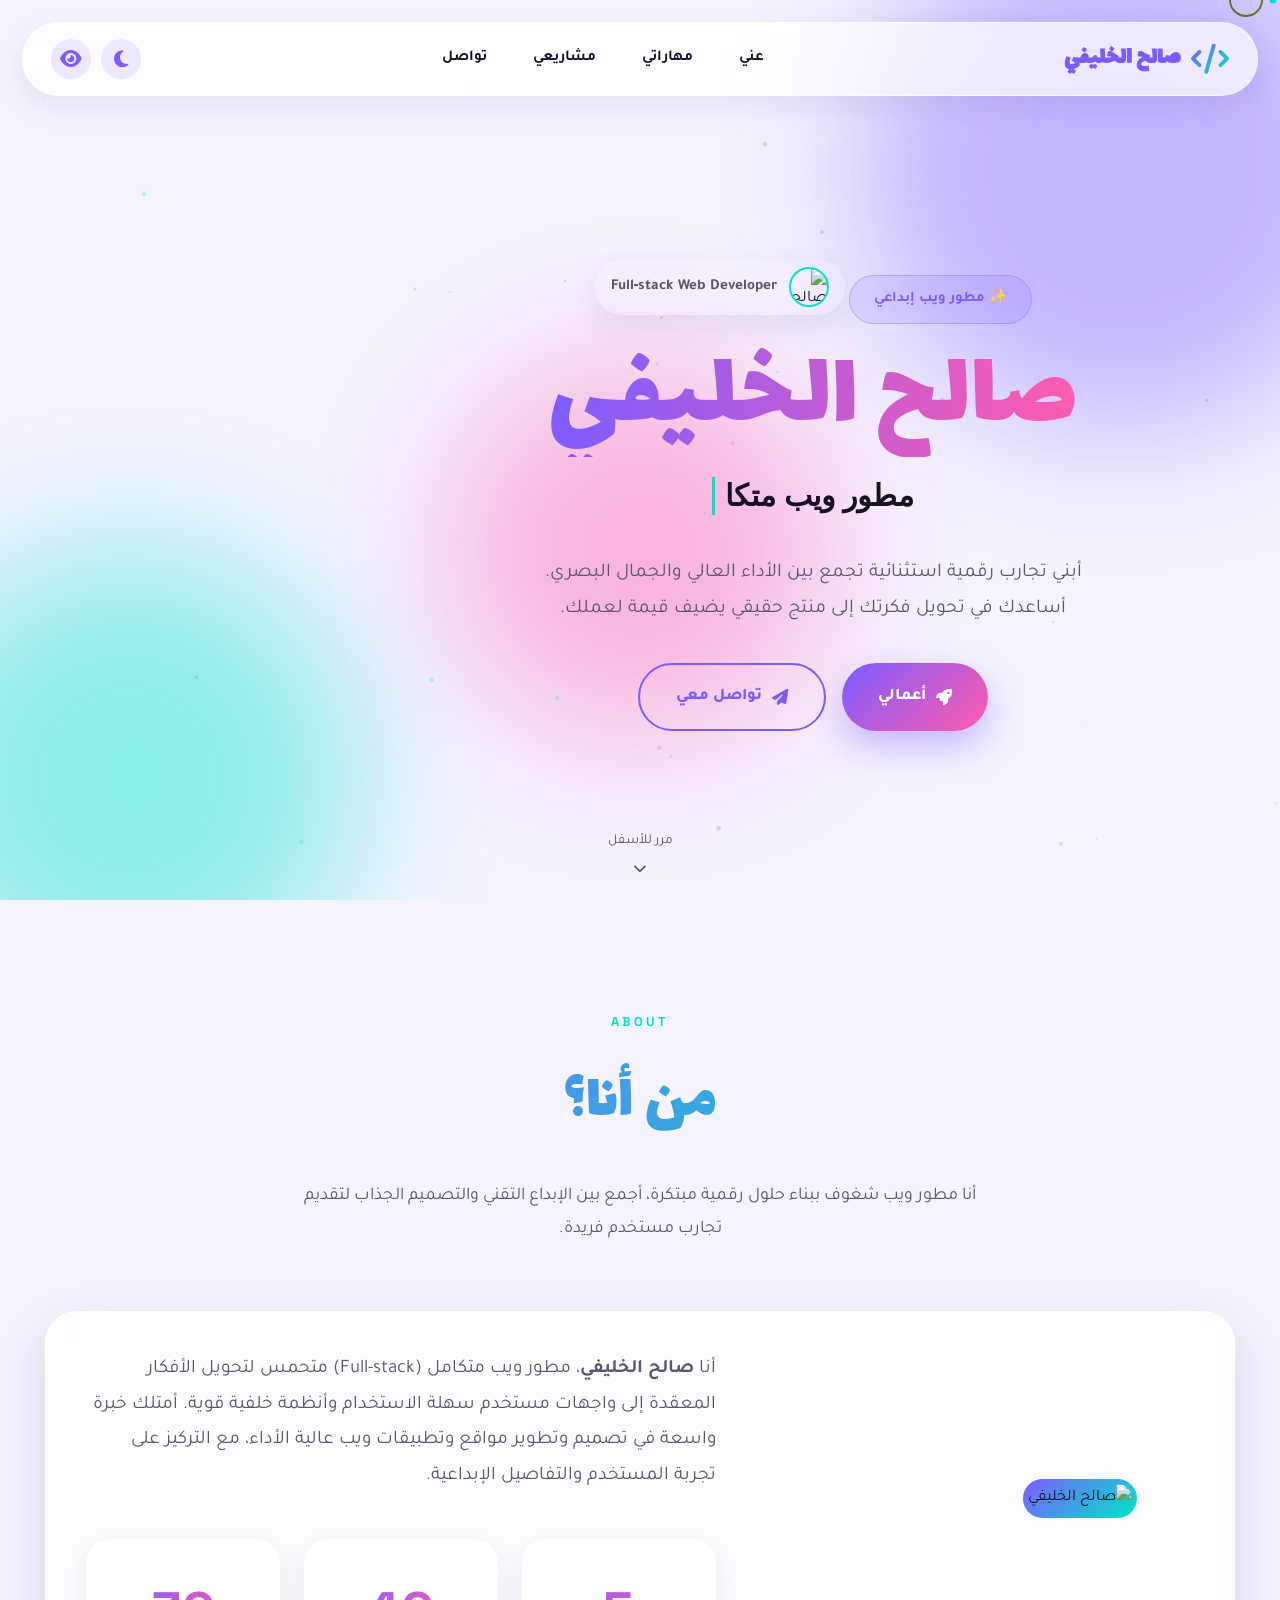
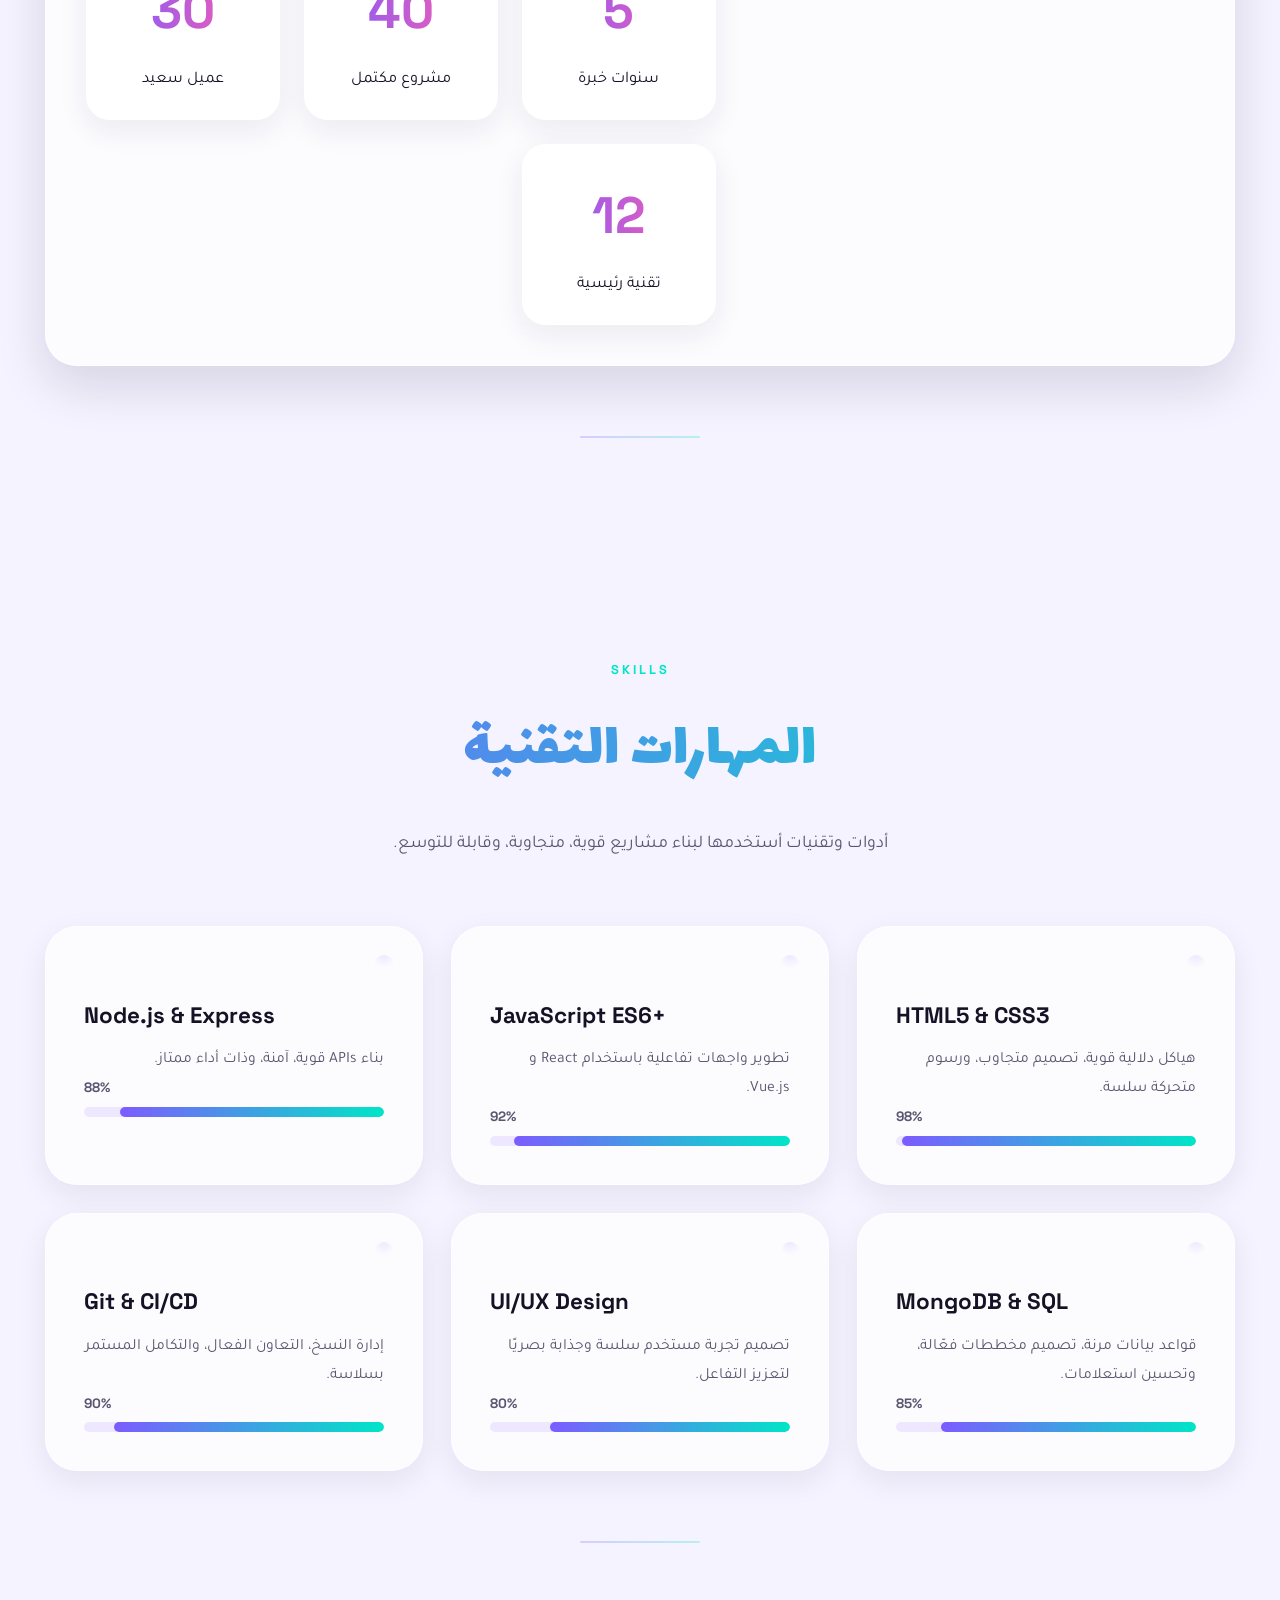
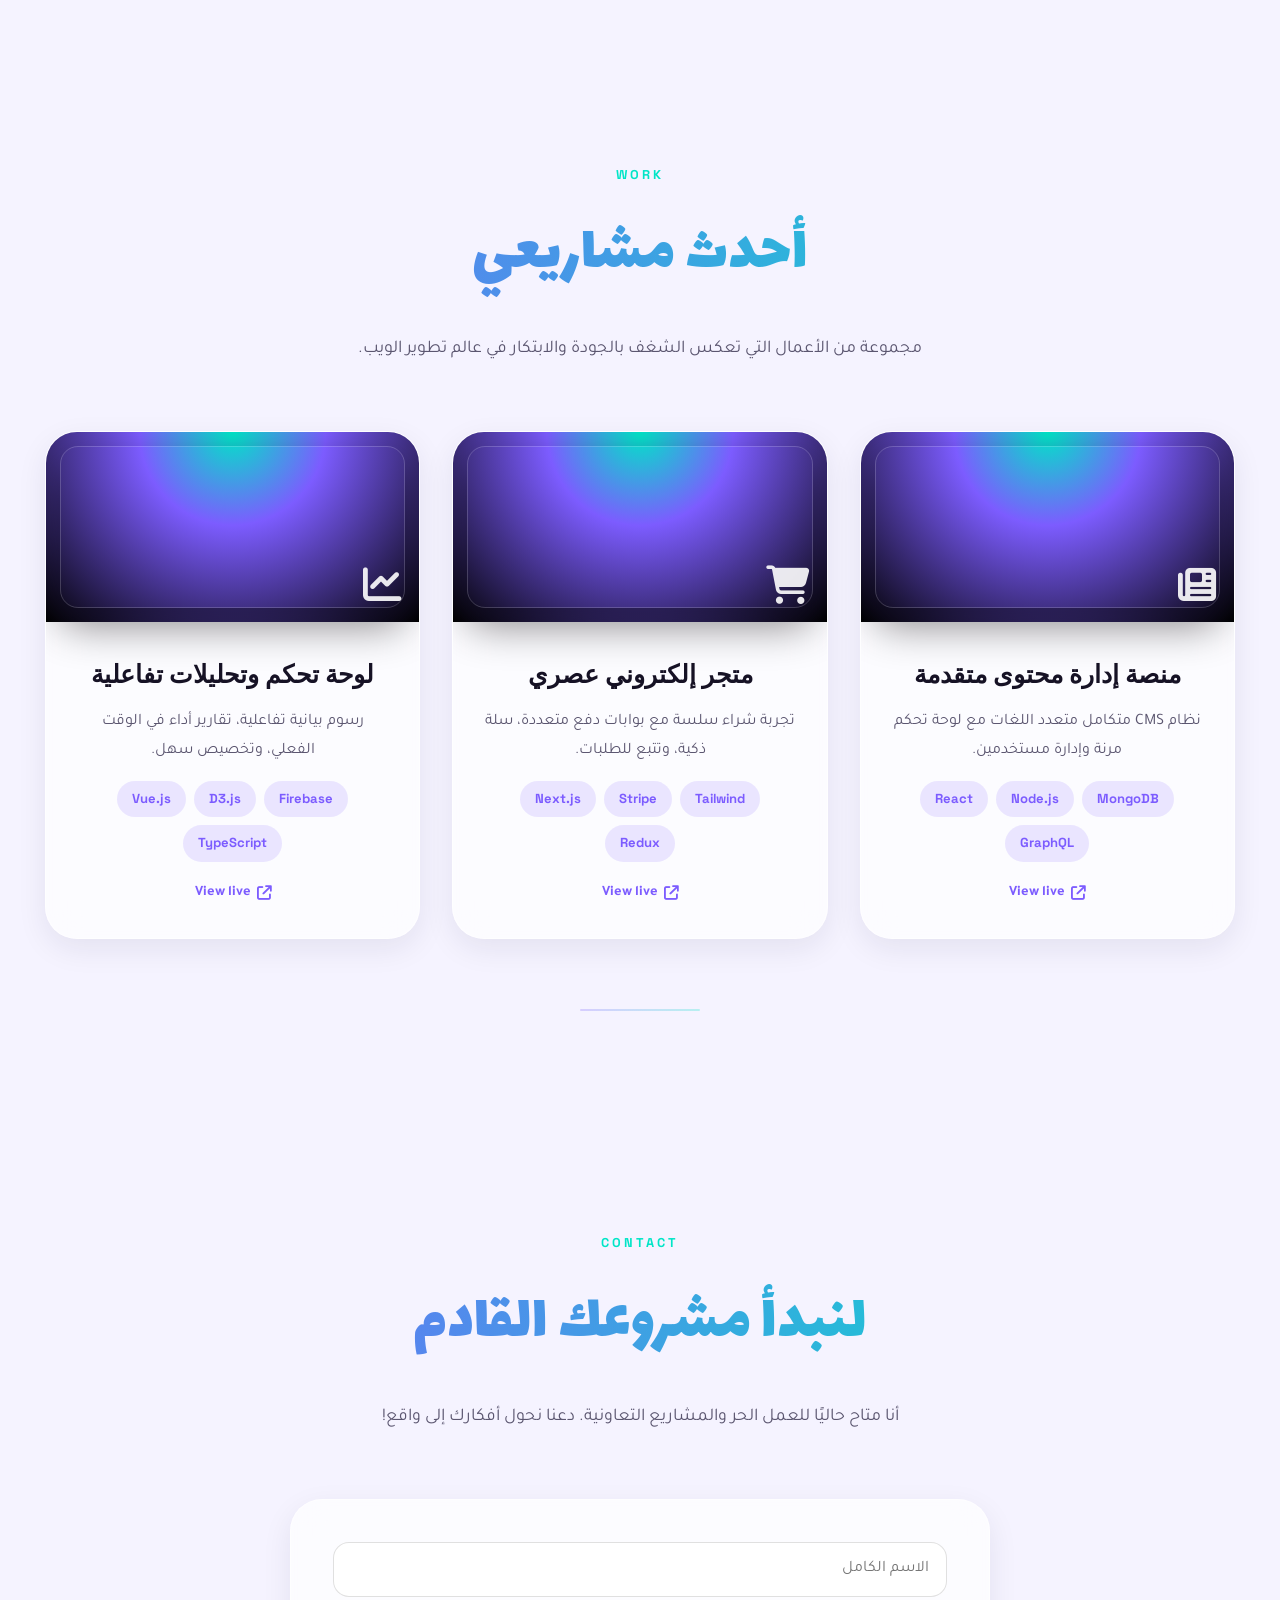
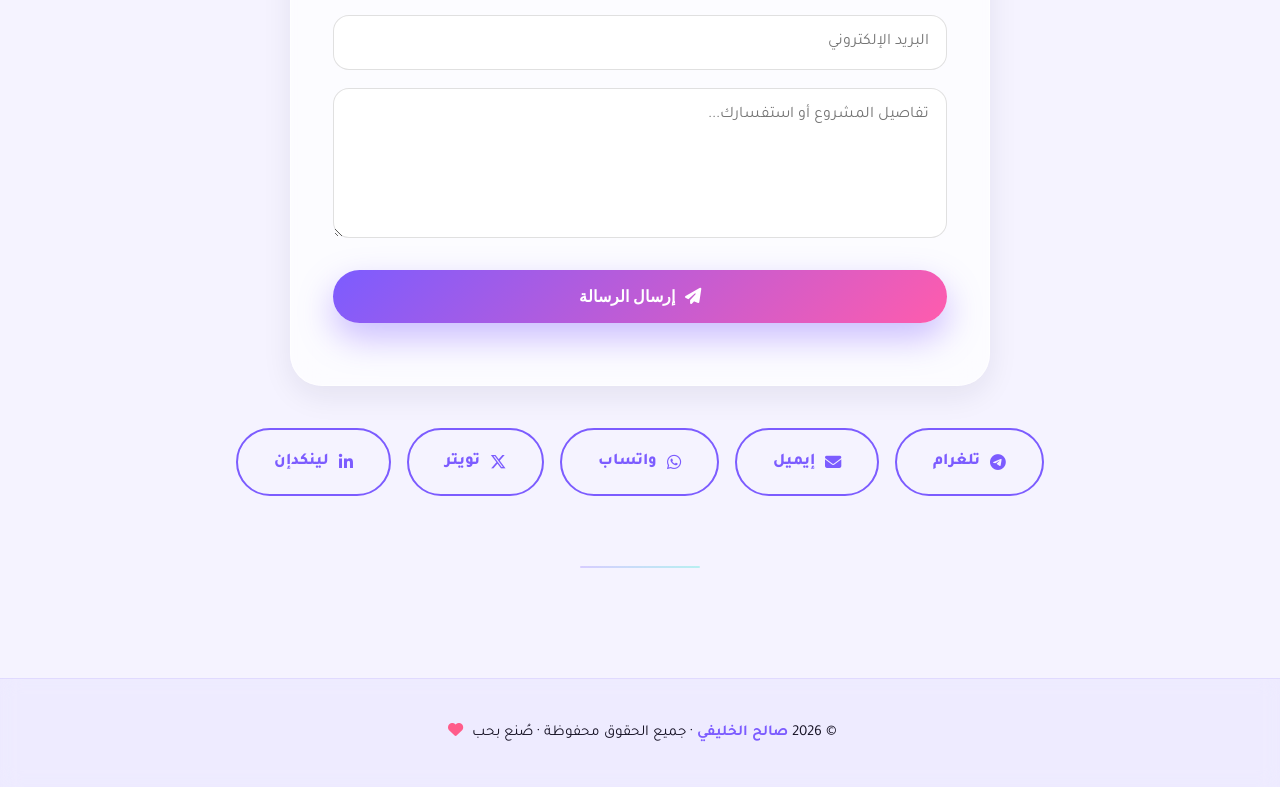
==== commit 658572c2: "Update index.html" ====
--- a/index.html
+++ b/index.html
@@ -37,7 +37,7 @@
   --accent-2:#ffd166;
   --bg-light:#f5f3ff;
   --bg-dark:#07070d;
-  --surface-light:rgba(255,255,255,.7); /* زيادة قليلًا لتحسين التباين [web:11] */
+  --surface-light:rgba(255,255,255,.7);
   --surface-dark:rgba(18,18,28,.7);
   --border-light:rgba(255,255,255,.55);
   --border-dark:rgba(255,255,255,.08);
@@ -48,7 +48,7 @@
   --shadow-sm:0 10px 30px rgba(30,20,60,.08);
   --shadow-md:0 20px 50px rgba(30,20,60,.14);
   --shadow-lg:0 35px 80px -20px rgba(30,20,60,.35);
-  --blur:16px; /* تخفيف قيمة البلور لأداء أفضل [web:23] */
+  --blur:16px;
   --r-xl:32px;--r-lg:24px;--r-md:16px;
   --ease:cubic-bezier(.16,1,.3,1);
   --font-head:'Lalezar','Space Grotesk',sans-serif;
@@ -71,17 +71,23 @@
 body.dark{background:var(--bg-dark);color:var(--text-dark)}
 body.focus-mode .mesh-blob,
 body.focus-mode #particle-canvas{
-  display:none; /* وضع التركيز: تعطيل الخلفيات المتحركة [web:11] */
+  display:none;
 }
 body.focus-mode .hero h1{
   animation:none;
 }
 
-/* خلفية الزجاجية مع fallback للشفافية وتقليلها عند تفضيل المستخدم [web:23][web:31] */
+/* خلفية */
 .mesh-bg{position:fixed;inset:0;z-index:-2;overflow:hidden;background:var(--bg-light);transition:background .6s ease}
 body.dark .mesh-bg{background:var(--bg-dark)}
-.mesh-blob{position:absolute;border-radius:50%;filter:blur(90px);opacity:.55;animation:float 18s ease-in-out infinite}
-body.dark .mesh-blob{opacity:.35}
+.mesh-blob{
+  position:absolute;
+  border-radius:50%;
+  filter:blur(70px);
+  opacity:.42;
+  animation:float 18s ease-in-out infinite;
+}
+body.dark .mesh-blob{opacity:.28}
 .mesh-blob.b1{width:520px;height:520px;background:var(--primary);top:-10%;right:-8%;animation-delay:0s}
 .mesh-blob.b2{width:460px;height:460px;background:var(--accent);bottom:-12%;left:-8%;animation-delay:-6s}
 .mesh-blob.b3{width:380px;height:380px;background:var(--primary-2);top:40%;left:35%;animation-delay:-12s}
@@ -90,14 +96,14 @@
 body.dark #particle-canvas{opacity:.35}
 
 /* مؤشر الفأرة */
-.cursor{width:34px,height:34px;border:2px solid var(--primary);border-radius:50%;position:fixed;pointer-events:none;z-index:9999;transition:transform .15s ease,width .3s,height .3s,border-color .3s;transform:translate(-50%,-50%);mix-blend-mode:difference;opacity:.85}
+.cursor{width:34px;height:34px;border:2px solid var(--primary);border-radius:50%;position:fixed;pointer-events:none;z-index:9999;transition:transform .15s ease,width .3s,height .3s,border-color .3s;transform:translate(-50%,-50%);mix-blend-mode:difference;opacity:.85}
 .cursor-dot{width:7px;height:7px;background:var(--accent);border-radius:50%;position:fixed;pointer-events:none;z-index:10000;transform:translate(-50%,-50%);transition:transform .08s ease-out}
 .cursor.grow{width:56px;height:56px;border-color:var(--accent)}
 @media(max-width:900px){.cursor,.cursor-dot{display:none}}
 
 .container{max-width:1240px;margin:0 auto;padding:0 25px}
 
-/* الزجاجية مع fallback عند عدم دعم backdrop-filter + تفضيل تقليل الشفافية [web:23][web:31] */
+/* زجاجية */
 .glass-surface{
   background:var(--surface-light);
   border:1px solid var(--border-light);
@@ -107,7 +113,6 @@
   background:var(--surface-dark);
   border-color:var(--border-dark);
 }
-
 @supports(backdrop-filter: blur(10px)) or (-webkit-backdrop-filter: blur(10px)) {
   .glass-surface{
     backdrop-filter:blur(var(--blur));
@@ -115,7 +120,7 @@
   }
 }
 
-/* تفضيل تقليل الشفافية [web:23][web:31] */
+/* تقليل الشفافية */
 @media (prefers-reduced-transparency: reduce){
   .glass-surface{
     backdrop-filter:none;
@@ -129,7 +134,7 @@
   }
 }
 
-/* تخفيف الحركة عند prefers-reduced-motion [web:11][web:31] */
+/* تقليل الحركة */
 @media (prefers-reduced-motion: reduce){
   *{
     animation-duration:0.001s !important;
@@ -147,7 +152,6 @@
   display:flex;align-items:center;justify-content:space-between;
   z-index:1000;transition:var(--ease) .4s;
 }
-.navbar.glass-surface{}
 .navbar.scrolled{box-shadow:var(--shadow-md);}
 .nav-brand{display:flex;align-items:center;gap:10px;font-weight:900;font-size:1.5rem;font-family:var(--font-head);color:var(--primary);text-decoration:none}
 .nav-brand i{font-size:1.9rem;background:linear-gradient(135deg,var(--primary),var(--accent));-webkit-background-clip:text;-webkit-text-fill-color:transparent}
@@ -168,19 +172,65 @@
   position:fixed;top:95px;left:22px;right:22px;border-radius:var(--r-lg);padding:20px;z-index:999;
   display:none;flex-direction:column;gap:6px;
 }
-.mobile-menu.glass-surface{}
 .mobile-menu.open{display:flex}
 .mobile-menu a{color:inherit;text-decoration:none;font-weight:700;padding:14px 18px;border-radius:14px;transition:.3s}
 .mobile-menu a:hover{background:rgba(124,92,255,.12);color:var(--primary)}
 
 /* Hero */
-.hero{min-height:100vh;display:flex;align-items:center;justify-content:center;text-align:center;position:relative;padding:150px 0 60px}
+.hero{
+  min-height:100vh;display:flex;align-items:center;justify-content:center;
+  text-align:center;position:relative;padding:150px 0 60px;
+}
 .hero-content{position:relative;z-index:5;max-width:920px}
-.hero-badge{display:inline-flex;align-items:center;gap:8px;background:rgba(124,92,255,.14);color:var(--primary);padding:10px 24px;border-radius:50px;font-weight:700;font-size:.92rem;margin-bottom:26px;border:1px solid rgba(124,92,255,.3)}
-.hero h1{font-family:var(--font-head);font-size:clamp(3.4rem,9vw,6.8rem);font-weight:400;line-height:1.05;margin-bottom:14px;background:linear-gradient(90deg,var(--primary),var(--primary-2),var(--accent),var(--primary));-webkit-background-clip:text;-webkit-text-fill-color:transparent;background-size:300% auto;animation:shift 7s ease infinite}
+.hero-badge{
+  display:inline-flex;align-items:center;gap:8px;
+  background:rgba(124,92,255,.14);color:var(--primary);
+  padding:10px 24px;border-radius:50px;font-weight:700;
+  font-size:.92rem;margin-bottom:18px;border:1px solid rgba(124,92,255,.3)
+}
+
+/* إضافة Avatar في الهيرو */
+.hero-avatar{
+  display:inline-flex;
+  align-items:center;
+  gap:12px;
+  padding:8px 16px;
+  border-radius:40px;
+  background:rgba(255,255,255,.08);
+  backdrop-filter:blur(18px);
+  margin-bottom:14px;
+  box-shadow:var(--shadow-sm);
+}
+body.dark .hero-avatar{
+  background:rgba(18,18,28,.7);
+}
+.hero-avatar img{
+  width:40px;
+  height:40px;
+  border-radius:50%;
+  object-fit:cover;
+  border:2px solid var(--accent);
+}
+.hero-avatar span{
+  font-size:.95rem;
+  font-weight:700;
+  color:var(--muted-light);
+}
+body.dark .hero-avatar span{color:var(--muted-dark)}
+
+.hero h1{
+  font-family:var(--font-head);font-size:clamp(3.4rem,9vw,6.8rem);
+  font-weight:400;line-height:1.05;margin-bottom:8px;
+  background:linear-gradient(90deg,var(--primary),var(--primary-2),var(--accent),var(--primary));
+  -webkit-background-clip:text;-webkit-text-fill-color:transparent;
+  background-size:300% auto;animation:shift 7s ease infinite;
+}
 .typing-wrapper{font-size:1.85rem;font-weight:700;min-height:60px;margin:12px 0 26px;font-family:var(--font-en)}
 #typing-text{border-left:3px solid var(--accent);padding-left:10px;animation:blink .9s step-end infinite}
-.hero p{font-size:1.22rem;max-width:740px;margin:0 auto 36px;color:var(--muted-light)}
+.hero p{
+  font-size:1.22rem;max-width:740px;margin:0 auto 36px;
+  color:var(--muted-light);
+}
 body.dark .hero p{color:var(--muted-dark)}
 .hero-cta{display:flex;gap:16px;justify-content:center;flex-wrap:wrap}
 .btn{
@@ -205,6 +255,16 @@
 
 /* Sections */
 section{padding:110px 0;position:relative}
+section::after{
+  content:'';
+  display:block;
+  max-width:120px;
+  height:2px;
+  margin:70px auto 0;
+  border-radius:999px;
+  background:linear-gradient(90deg,var(--primary),var(--accent));
+  opacity:.25;
+}
 .section-title{
   font-family:var(--font-head);font-size:clamp(2.4rem,6vw,4rem);font-weight:400;margin-bottom:18px;text-align:center;
   background:linear-gradient(90deg,var(--primary),var(--accent));-webkit-background-clip:text;-webkit-text-fill-color:transparent;
@@ -219,39 +279,109 @@
 .glass-card{
   border-radius:var(--r-xl);padding:38px;transition:var(--ease) .4s;position:relative;overflow:hidden;
 }
-.glass-card.glass-surface{}
 .glass-card:hover{transform:translateY(-10px) scale(1.015);box-shadow:var(--shadow-lg);border-color:rgba(124,92,255,.4)}
 
-.about-grid{display:grid;grid-template-columns:1fr 1.5fr;gap:60px;align-items:center}
-.about-image{position:relative;width:320px;height:320px;margin:0 auto}
-.about-image img{width:100%;height:100%;border-radius:40% 60% 70% 30%/40% 50% 60% 50%;object-fit:cover;background:linear-gradient(135deg,var(--primary),var(--accent));padding:6px;animation:morph 10s ease-in-out infinite alternate;box-shadow:var(--shadow-md)}
-.about-image::after{content:'';position:absolute;width:110%;height:110%;border:2px dashed var(--primary);border-radius:50%;top:-5%;left:-5%;animation:rot 22s linear infinite;opacity:.35}
-@keyframes morph{0%{border-radius:40% 60% 70% 30%/40% 50% 60% 50%}50%{border-radius:60% 40% 30% 70%/50% 60% 40% 50%}100%{border-radius:40% 60% 70% 30%/40% 50% 60% 50%}}
-@keyframes rot{to{transform:rotate(360deg)}}
+/* بطاقة about موحدة */
+#about .glass-card-about{
+  border-radius:var(--r-xl);
+  padding:40px;
+  display:grid;
+  grid-template-columns:1.1fr 1.6fr;
+  gap:45px;
+  align-items:center;
+  box-shadow:var(--shadow-md);
+}
+
+/* الصورة الشخصية */
+.about-image{position:relative;width:100%;max-width:320px;height:320px;margin:0 auto}
+.about-image img{
+  width:100%;
+  height:100%;
+  border-radius:30px;
+  object-fit:cover;
+  background:linear-gradient(135deg,var(--primary),var(--accent));
+  padding:5px;
+  box-shadow:var(--shadow-lg);
+  animation:none;
+}
+.about-image::after{display:none;}
 
 .stats-grid{display:grid;grid-template-columns:repeat(auto-fit,minmax(150px,1fr));gap:24px;margin-top:45px;text-align:center}
 .stat-item{padding:24px 16px;border-radius:var(--r-lg);transition:var(--ease) .4s;}
-.stat-item.glass-surface{}
 .stat-item:hover{transform:translateY(-6px)}
 .stat-number{font-family:var(--font-en);font-size:3.2rem;font-weight:700;background:linear-gradient(90deg,var(--primary),var(--primary-2));-webkit-background-clip:text;-webkit-text-fill-color:transparent}
 .stat-item div:last-child{font-size:1.02rem;margin-top:6px}
 
 .skills-grid{display:grid;grid-template-columns:repeat(auto-fit,minmax(300px,1fr));gap:28px}
-.skill-icon{font-size:2.8rem;margin-bottom:16px;background:linear-gradient(135deg,var(--primary),var(--accent));-webkit-background-clip:text;-webkit-text-fill-color:transparent}
+
+/* أيقونات المهارات مع Chip */
+.skill-icon{
+  font-size:2.4rem;
+  margin-bottom:16px;
+  background:linear-gradient(135deg,var(--primary),var(--accent));
+  -webkit-background-clip:text;
+  -webkit-text-fill-color:transparent;
+  position:relative;
+}
+.skill-icon::before{
+  content:'';
+  position:absolute;
+  inset:-10px;
+  border-radius:999px;
+  background:radial-gradient(circle at top,var(--primary) 0, transparent 60%);
+  opacity:.12;
+}
 .glass-card h3{font-family:var(--font-en);font-size:1.4rem;margin-bottom:10px;font-weight:700}
 .glass-card p{font-size:.98rem;color:var(--muted-light)}
 body.dark .glass-card p{color:var(--muted-dark)}
-.progress-bar{width:100%;height:10px;background:rgba(124,92,255,.12);border-radius:10px;margin-top:20px;overflow:hidden}
+
+/* نسبة المهارة */
+.skill-meta{
+  display:flex;
+  justify-content:flex-end;
+  font-family:var(--font-en);
+  font-size:.85rem;
+  font-weight:700;
+  color:var(--muted-light);
+  margin-bottom:4px;
+}
+body.dark .skill-meta{color:var(--muted-dark)}
+
+.progress-bar{width:100%;height:10px;background:rgba(124,92,255,.12);border-radius:10px;margin-top:6px;overflow:hidden}
 body.dark .progress-bar{background:rgba(255,255,255,.08)}
 .progress-fill{height:100%;width:0;background:linear-gradient(90deg,var(--primary),var(--accent));border-radius:10px;transition:width 1.6s var(--ease)}
 
+/* Projects */
 .projects-grid{display:grid;grid-template-columns:repeat(auto-fit,minmax(340px,1fr));gap:32px}
 .project-card{
   border-radius:var(--r-xl);overflow:hidden;transition:var(--ease) .4s;text-align:center;
 }
-.project-card.glass-surface{}
 .project-card:hover{transform:translateY(-10px) scale(1.015);box-shadow:var(--shadow-lg);border-color:rgba(124,92,255,.4)}
-.project-image{height:210px;background:linear-gradient(135deg,var(--primary),var(--accent));display:flex;align-items:center;justify-content:center;font-size:3.3rem;color:#fff}
+
+/* صورة المشروع بشكل “سكرينشوت” */
+.project-image{
+  position:relative;
+  height:190px;
+  background:radial-gradient(circle at top,var(--accent) 0, var(--primary) 35%, #000 100%);
+  display:flex;
+  align-items:flex-end;
+  justify-content:flex-start;
+  padding:18px;
+}
+.project-image i{
+  font-size:2.4rem;
+  color:#fff;
+  opacity:.9;
+}
+.project-image::after{
+  content:'';
+  position:absolute;
+  inset:14px;
+  border-radius:18px;
+  border:1px solid rgba(255,255,255,.18);
+  box-shadow:0 18px 40px rgba(0,0,0,.45);
+}
+
 .project-info{padding:30px}
 .project-info h3{font-family:var(--font-en);font-size:1.55rem;margin-bottom:10px;font-weight:700}
 .project-info p{font-size:1rem;color:var(--muted-light);margin-bottom:14px}
@@ -262,11 +392,25 @@
 body.dark .tag{color:var(--accent-2)}
 .tag:hover{background:var(--primary);color:#fff}
 
+/* رابط المشروع */
+.project-link{
+  display:inline-flex;
+  align-items:center;
+  gap:6px;
+  margin-top:18px;
+  font-size:.9rem;
+  font-weight:700;
+  color:var(--primary);
+  text-decoration:none;
+}
+body.dark .project-link{color:var(--accent-2)}
+.project-link i{font-size:.9rem}
+.project-link:hover{text-decoration:underline}
+
 /* Contact */
 .contact-form{
   max-width:700px;margin:0 auto;padding:42px;border-radius:var(--r-xl);
 }
-.contact-form.glass-surface{}
 .contact-form input,.contact-form textarea{
   width:100%;padding:17px;border-radius:var(--r-md);border:1px solid rgba(0,0,0,.12);
   background:rgba(255,255,255,.9);font-family:var(--font-body);font-size:1rem;margin-bottom:18px;transition:.3s;color:var(--text-light);
@@ -297,8 +441,15 @@
 @media(max-width:992px){
   .nav-links{display:none}
   .menu-toggle{display:flex}
-  .about-grid{grid-template-columns:1fr;gap:40px;text-align:center}
-  .about-image{width:280px;height:280px}
+  #about .glass-card-about{
+    grid-template-columns:1fr;
+    gap:40px;
+    text-align:center;
+  }
+  .about-image{
+    max-width:280px;
+    height:280px;
+  }
 }
 @media(max-width:768px){
   .navbar{top:14px;padding:10px 16px;border-radius:45px}
@@ -341,7 +492,7 @@
     <button class="focus-toggle" id="focusToggle" aria-label="وضع التركيز">
       <i class="fa-solid fa-eye"></i>
     </button>
-    <!-- قائمة الجوال مع ARIA محسّنة -->
+    <!-- قائمة الجوال -->
     <button
       class="menu-toggle"
       id="menuToggle"
@@ -363,9 +514,19 @@
 <section class="hero">
   <div class="hero-content container">
     <span class="hero-badge reveal">✨ مطور ويب إبداعي</span>
+
+    <!-- Avatar في الهيرو -->
+    <div class="hero-avatar reveal">
+      <img src="https://i.imageupload.app/1e1adac895111ca8322b.jpeg" alt="صالح الخليفي">
+      <span dir="ltr">Full‑stack Web Developer</span>
+    </div>
+
     <h1 class="reveal">صالح الخليفي</h1>
     <div class="typing-wrapper reveal"><span id="typing-text"></span></div>
-    <p class="reveal">أبني تجارب رقمية استثنائية تجمع بين الأداء العالي والجمال البصري، وأساعدك في تحويل فكرتك إلى واقع ملموس يحقق أهدافك.</p>
+    <p class="reveal">
+      أبني تجارب رقمية استثنائية تجمع بين الأداء العالي والجمال البصري.<br>
+      أساعدك في تحويل فكرتك إلى منتج حقيقي يضيف قيمة لعملك.
+    </p>
     <div class="hero-cta reveal">
       <a href="#projects" class="btn btn-primary"><i class="fa-solid fa-rocket"></i> أعمالي</a>
       <a href="#contact" class="btn btn-outline"><i class="fa-solid fa-paper-plane"></i> تواصل معي</a>
@@ -379,12 +540,13 @@
     <span class="eyebrow reveal" dir="ltr">About</span>
     <h2 class="section-title reveal">من أنا؟</h2>
     <p class="section-subtitle reveal">أنا مطور ويب شغوف ببناء حلول رقمية مبتكرة، أجمع بين الإبداع التقني والتصميم الجذاب لتقديم تجارب مستخدم فريدة.</p>
-    <div class="about-grid">
-      <div class="about-image reveal">
-        <!-- تم استبدال الصورة الافتراضية برابط صورتك -->
+
+    <!-- بطاقة موحدة تجمع الصورة والنص -->
+    <div class="glass-card glass-surface glass-card-about reveal">
+      <div class="about-image">
         <img src="https://i.imageupload.app/1e1adac895111ca8322b.jpeg" alt="صالح الخليفي">
       </div>
-      <div class="reveal">
+      <div>
         <p style="font-size:1.2rem;margin-bottom:22px">
           أنا <strong>صالح الخليفي</strong>، مطور ويب متكامل (Full-stack) متحمس لتحويل الأفكار المعقدة إلى واجهات مستخدم سهلة الاستخدام وأنظمة خلفية قوية.
           أمتلك خبرة واسعة في تصميم وتطوير مواقع وتطبيقات ويب عالية الأداء، مع التركيز على تجربة المستخدم والتفاصيل الإبداعية.
@@ -409,6 +571,7 @@
         </div>
       </div>
     </div>
+
   </div>
 </section>
 
@@ -422,6 +585,7 @@
         <i class="fa-brands fa-html5 skill-icon"></i>
         <h3 dir="ltr">HTML5 &amp; CSS3</h3>
         <p>هياكل دلالية قوية، تصميم متجاوب، ورسوم متحركة سلسة.</p>
+        <div class="skill-meta"><span class="skill-level" data-width="98">98%</span></div>
         <div class="progress-bar">
           <div class="progress-fill" data-width="98"></div>
         </div>
@@ -430,6 +594,7 @@
         <i class="fa-brands fa-js skill-icon"></i>
         <h3 dir="ltr">JavaScript ES6+</h3>
         <p>تطوير واجهات تفاعلية باستخدام React و Vue.js.</p>
+        <div class="skill-meta"><span class="skill-level" data-width="92">92%</span></div>
         <div class="progress-bar">
           <div class="progress-fill" data-width="92"></div>
         </div>
@@ -438,6 +603,7 @@
         <i class="fa-solid fa-server skill-icon"></i>
         <h3 dir="ltr">Node.js &amp; Express</h3>
         <p>بناء APIs قوية، آمنة، وذات أداء ممتاز.</p>
+        <div class="skill-meta"><span class="skill-level" data-width="88">88%</span></div>
         <div class="progress-bar">
           <div class="progress-fill" data-width="88"></div>
         </div>
@@ -446,6 +612,7 @@
         <i class="fa-solid fa-database skill-icon"></i>
         <h3 dir="ltr">MongoDB &amp; SQL</h3>
         <p>قواعد بيانات مرنة، تصميم مخططات فعّالة، وتحسين استعلامات.</p>
+        <div class="skill-meta"><span class="skill-level" data-width="85">85%</span></div>
         <div class="progress-bar">
           <div class="progress-fill" data-width="85"></div>
         </div>
@@ -454,6 +621,7 @@
         <i class="fa-brands fa-figma skill-icon"></i>
         <h3 dir="ltr">UI/UX Design</h3>
         <p>تصميم تجربة مستخدم سلسة وجذابة بصريًا لتعزيز التفاعل.</p>
+        <div class="skill-meta"><span class="skill-level" data-width="80">80%</span></div>
         <div class="progress-bar">
           <div class="progress-fill" data-width="80"></div>
         </div>
@@ -462,6 +630,7 @@
         <i class="fa-brands fa-git-alt skill-icon"></i>
         <h3 dir="ltr">Git &amp; CI/CD</h3>
         <p>إدارة النسخ، التعاون الفعال، والتكامل المستمر بسلاسة.</p>
+        <div class="skill-meta"><span class="skill-level" data-width="90">90%</span></div>
         <div class="progress-bar">
           <div class="progress-fill" data-width="90"></div>
         </div>
@@ -477,7 +646,9 @@
     <p class="section-subtitle reveal">مجموعة من الأعمال التي تعكس الشغف بالجودة والابتكار في عالم تطوير الويب.</p>
     <div class="projects-grid">
       <div class="project-card glass-surface reveal">
-        <div class="project-image"><i class="fa-solid fa-newspaper"></i></div>
+        <div class="project-image">
+          <i class="fa-solid fa-newspaper"></i>
+        </div>
         <div class="project-info">
           <h3>منصة إدارة محتوى متقدمة</h3>
           <p>نظام CMS متكامل متعدد اللغات مع لوحة تحكم مرنة وإدارة مستخدمين.</p>
@@ -487,10 +658,15 @@
             <span class="tag">MongoDB</span>
             <span class="tag">GraphQL</span>
           </div>
+          <a href="#" class="project-link" dir="ltr">
+            View live <i class="fa-solid fa-arrow-up-right-from-square"></i>
+          </a>
         </div>
       </div>
       <div class="project-card glass-surface reveal">
-        <div class="project-image"><i class="fa-solid fa-cart-shopping"></i></div>
+        <div class="project-image">
+          <i class="fa-solid fa-cart-shopping"></i>
+        </div>
         <div class="project-info">
           <h3>متجر إلكتروني عصري</h3>
           <p>تجربة شراء سلسة مع بوابات دفع متعددة، سلة ذكية، وتتبع للطلبات.</p>
@@ -500,10 +676,15 @@
             <span class="tag">Tailwind</span>
             <span class="tag">Redux</span>
           </div>
+          <a href="#" class="project-link" dir="ltr">
+            View live <i class="fa-solid fa-arrow-up-right-from-square"></i>
+          </a>
         </div>
       </div>
       <div class="project-card glass-surface reveal">
-        <div class="project-image"><i class="fa-solid fa-chart-line"></i></div>
+        <div class="project-image">
+          <i class="fa-solid fa-chart-line"></i>
+        </div>
         <div class="project-info">
           <h3>لوحة تحكم وتحليلات تفاعلية</h3>
           <p>رسوم بيانية تفاعلية، تقارير أداء في الوقت الفعلي، وتخصيص سهل.</p>
@@ -513,6 +694,9 @@
             <span class="tag">Firebase</span>
             <span class="tag">TypeScript</span>
           </div>
+          <a href="#" class="project-link" dir="ltr">
+            View live <i class="fa-solid fa-arrow-up-right-from-square"></i>
+          </a>
         </div>
       </div>
     </div>
@@ -697,21 +881,27 @@
     statNumbers.forEach(el=>statIO.observe(el));
   }
 
-  /* 9. تعبئة شريط المهارات */
+  /* 9. تعبئة شريط المهارات + النسبة */
   function initProgressBars(){
     const fills=document.querySelectorAll('.progress-fill');
     const fillIO=new IntersectionObserver((entries)=>{
       entries.forEach(entry=>{
         if(entry.isIntersecting){
-          entry.target.style.width=entry.target.getAttribute('data-width')+'%';
+          const target = entry.target.getAttribute('data-width');
+          entry.target.style.width=target+'%';
           fillIO.unobserve(entry.target);
         }
       });
     },{threshold:0.3});
-    fills.forEach(el=>fillIO.observe(el));
-  }
-
-  /* 10. الجزيئات الخلفية مع تقليل العدد على الموبايل */
+    fills.forEach(el=>{
+      const percent = el.getAttribute('data-width');
+      const meta = el.closest('.glass-card').querySelector('.skill-level');
+      if(meta) meta.textContent = percent + '%';
+      fillIO.observe(el);
+    });
+  }
+
+  /* 10. الجزيئات الخلفية مع تقليل العدد */
   function initParticles(){
     const canvas=document.getElementById('particle-canvas');
     const ctx=canvas.getContext('2d');
@@ -724,7 +914,7 @@
     window.addEventListener('resize',resize);
     const colors=['#7c5cff','#00e5c7','#ff5cad'];
     const isMobile=window.innerWidth<768;
-    const particleCount=isMobile?25:60;
+    const particleCount=isMobile?20:40;
     for(let i=0;i<particleCount;i++){
       particles.push({
         x:Math.random()*w,
@@ -752,7 +942,7 @@
     animate();
   }
 
-  /* 11. نموذج التواصل مع حالة تحميل */
+  /* 11. نموذج التواصل */
   function initContactForm(){
     const form=document.getElementById('contactForm');
     const msg=document.getElementById('formMessage');
@@ -764,7 +954,6 @@
       const message=document.getElementById('message').value.trim();
       const submitBtn=form.querySelector('button[type="submit"]');
 
-      // تحقق بسيط إضافي
       if(fullName.length<3 || message.length<10){
         msg.style.color='tomato';
         msg.textContent='⚠️ الرجاء كتابة اسم ورسالة أوضح قبل الإرسال.';
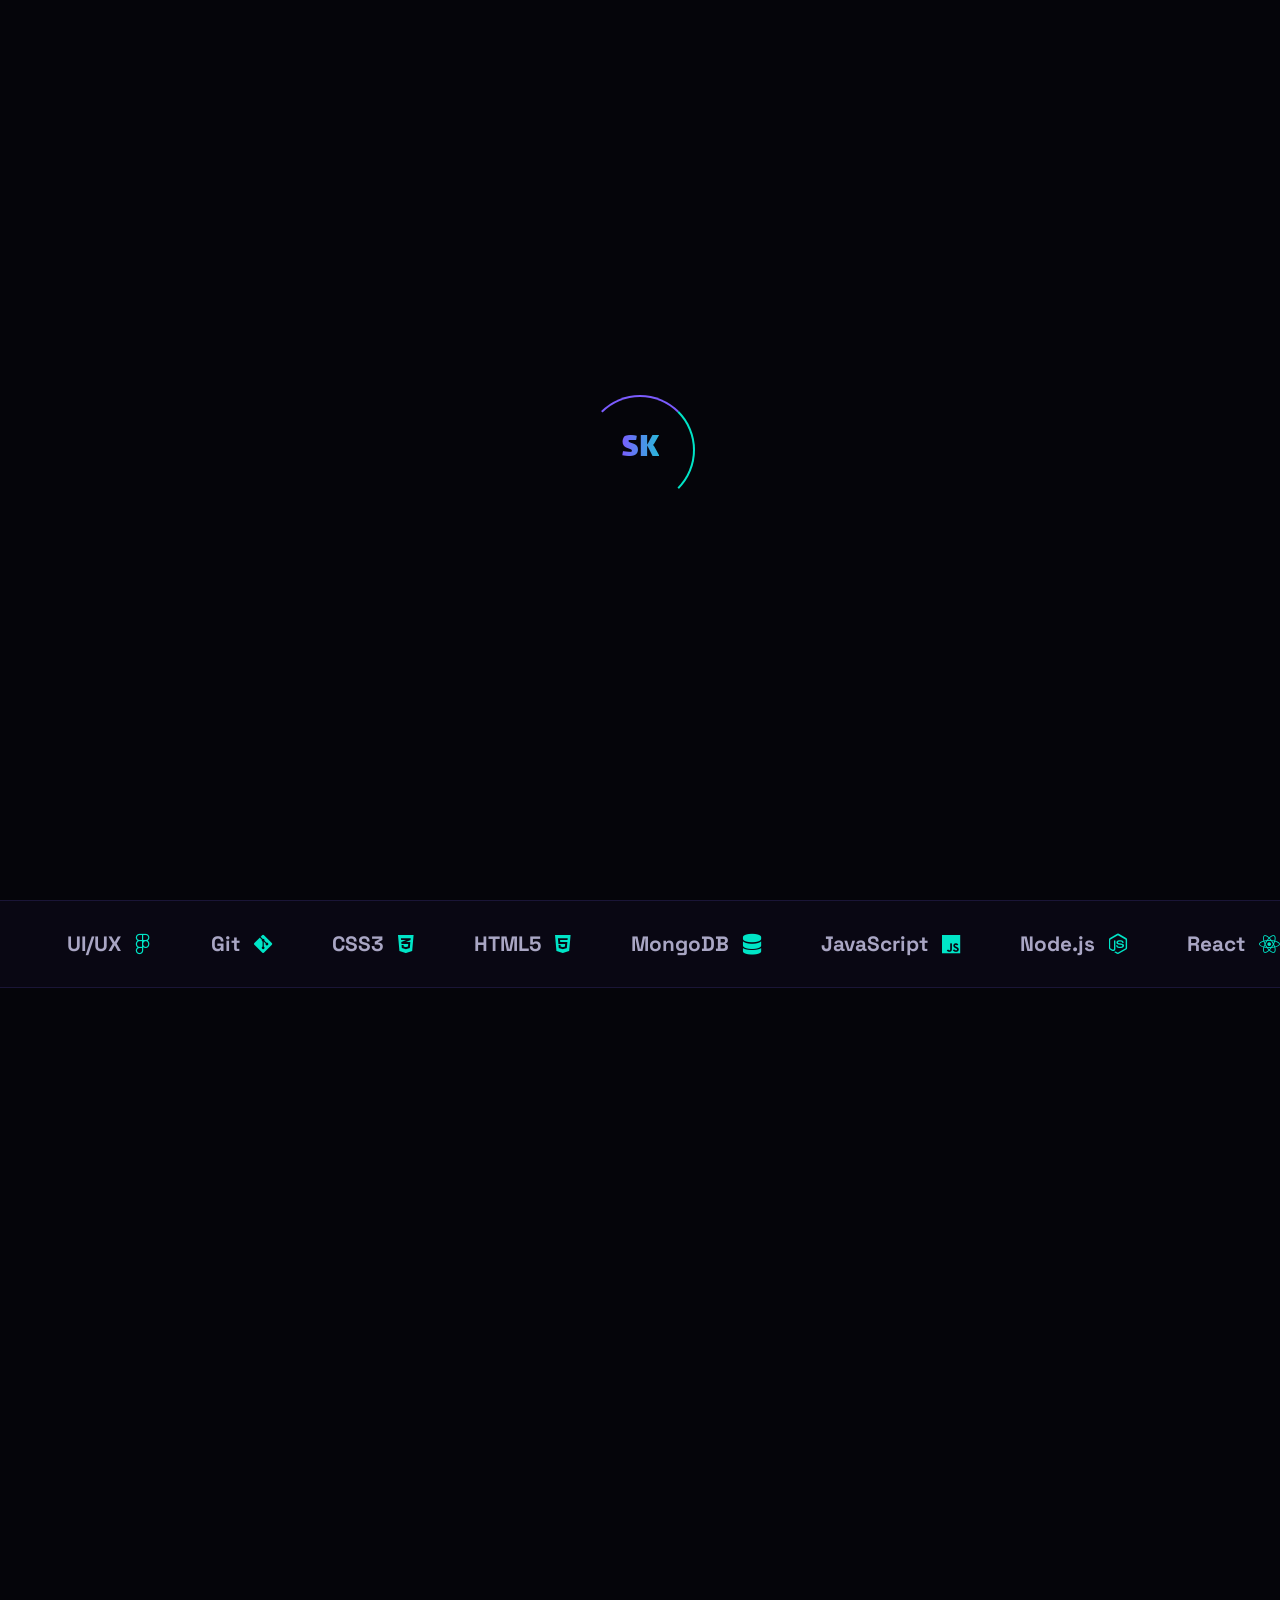
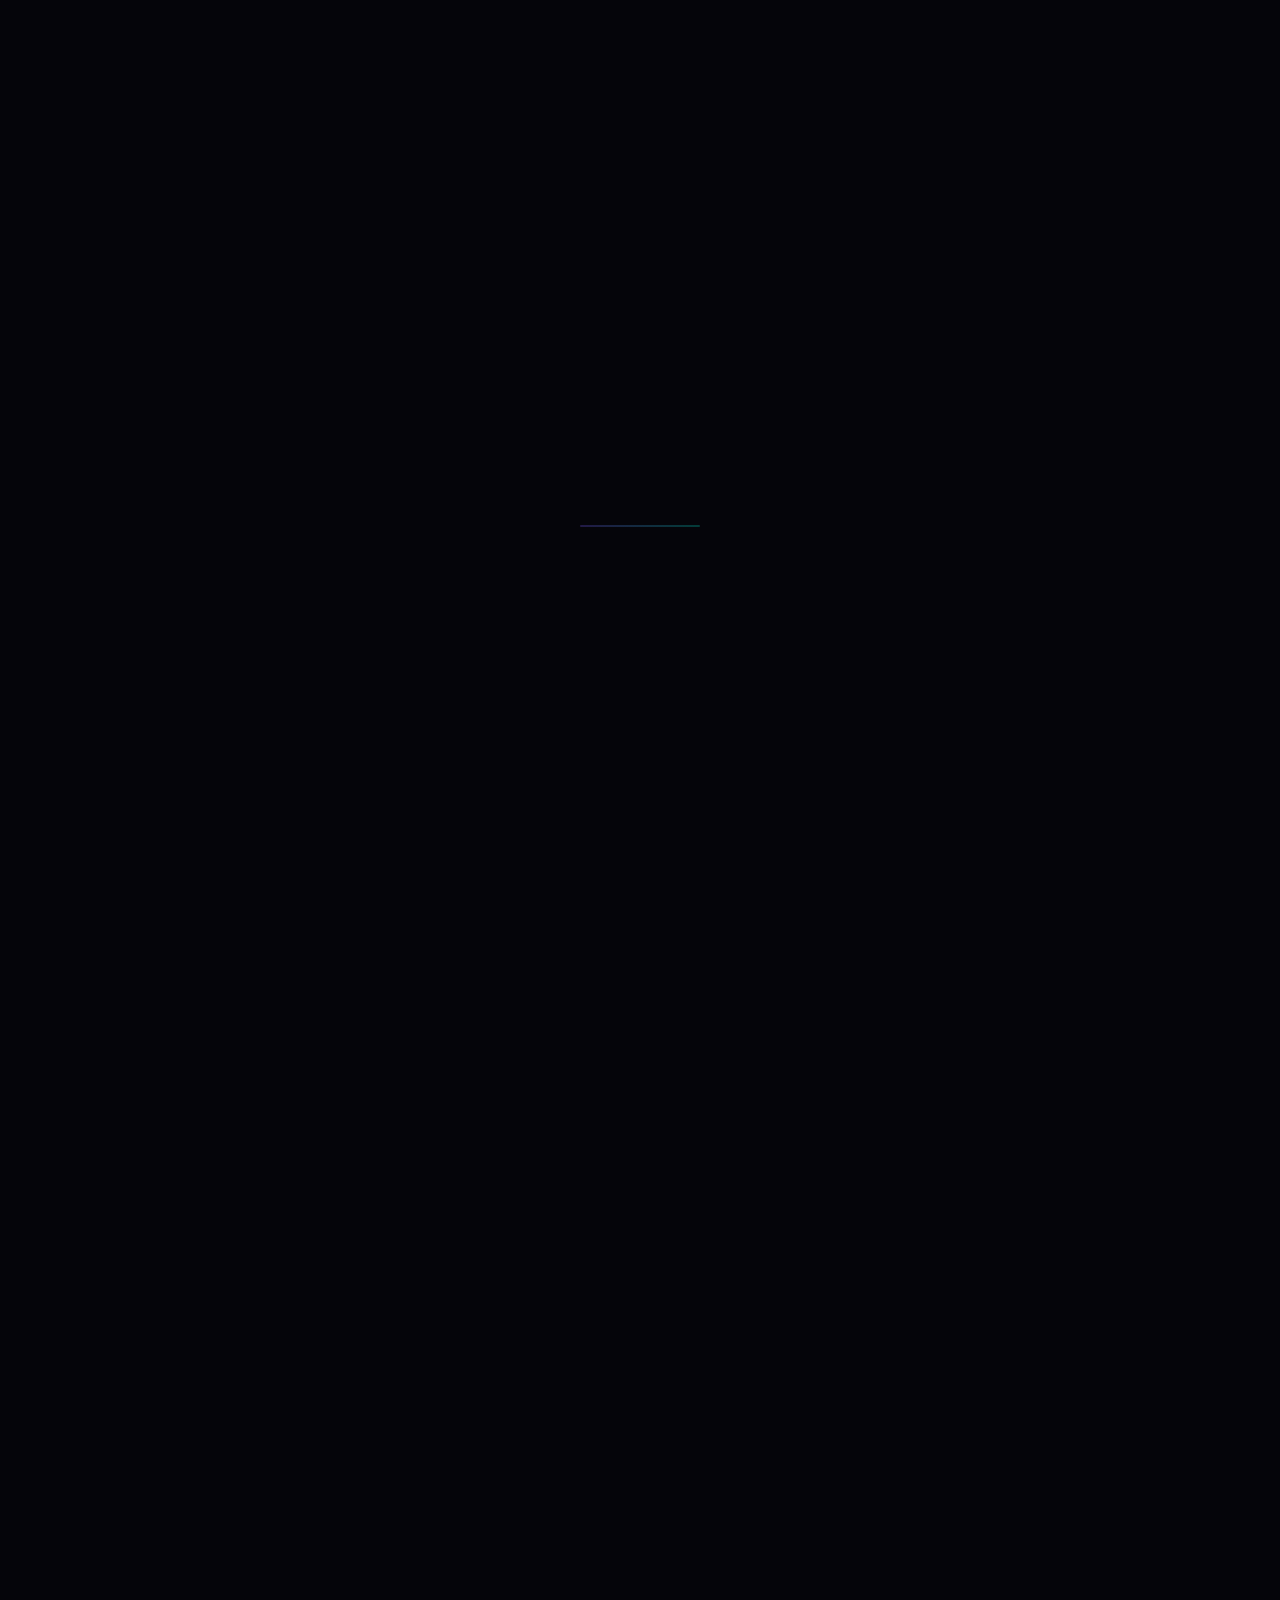
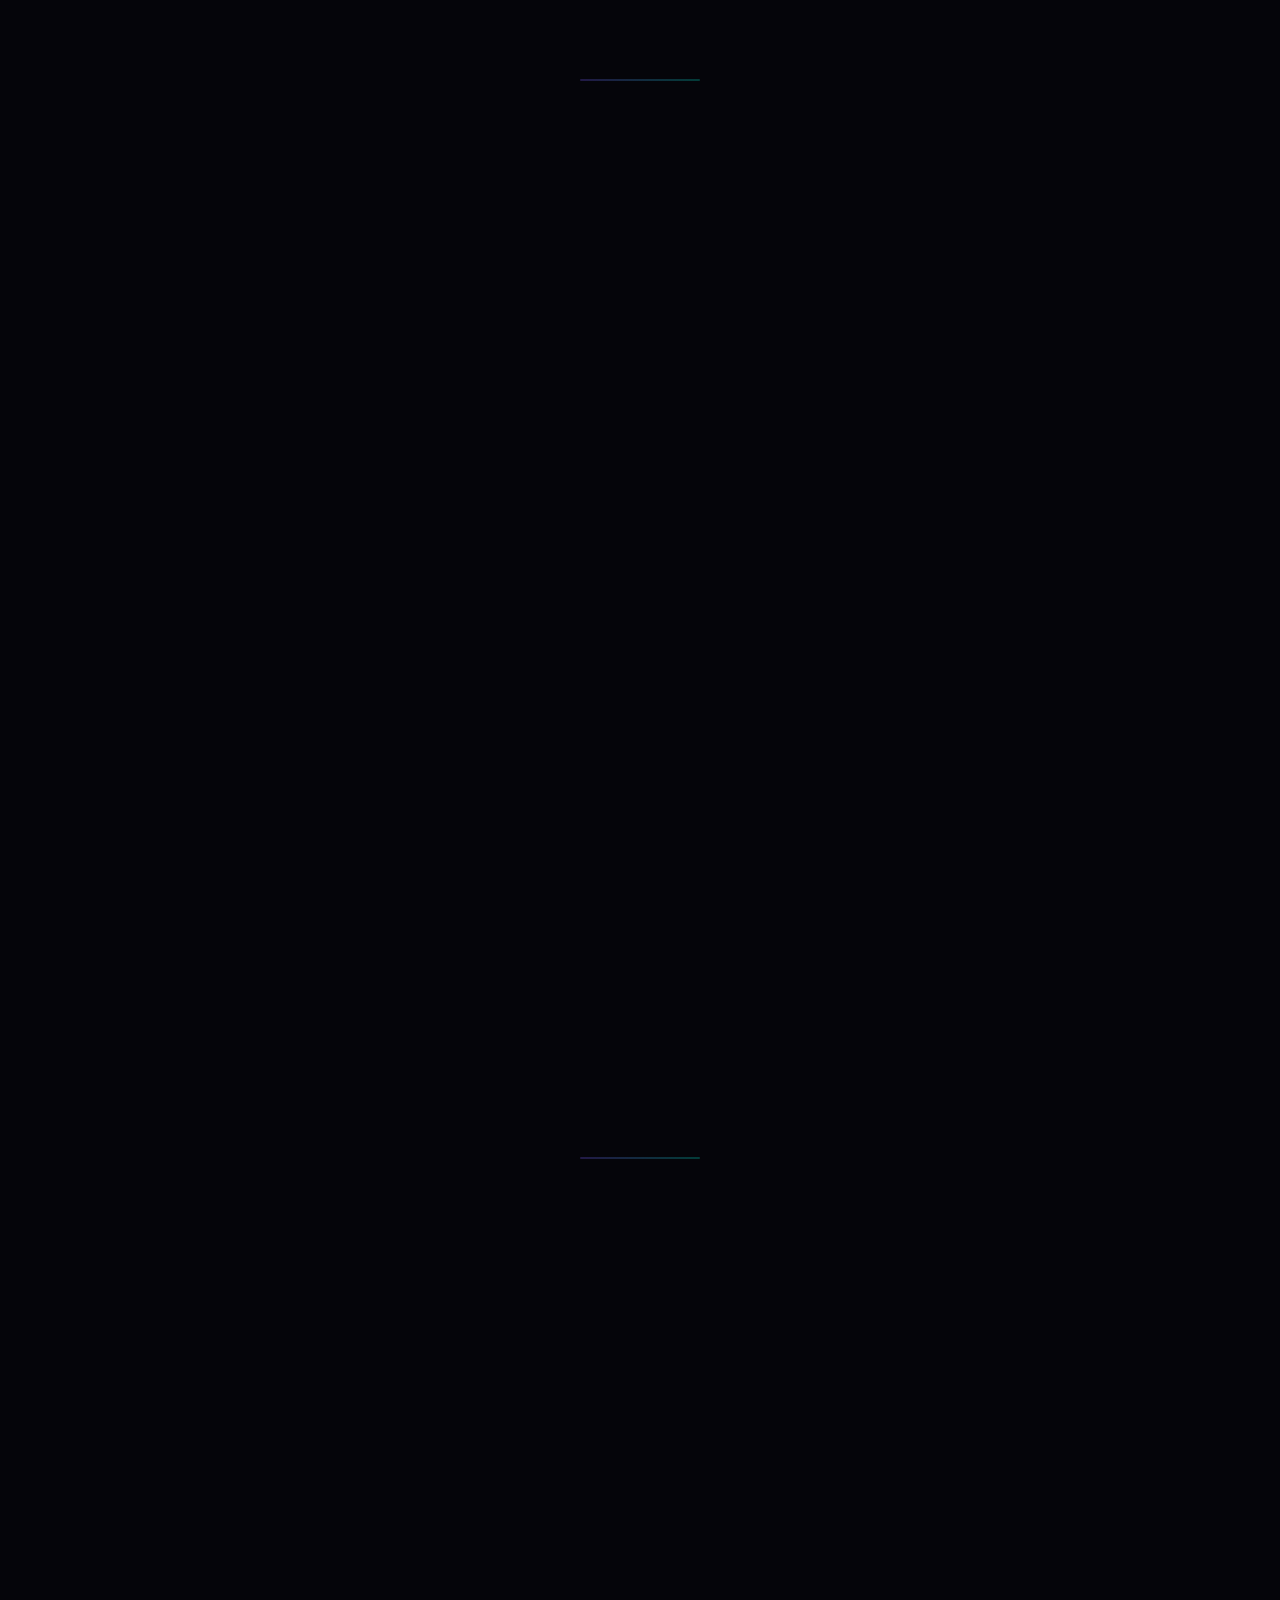
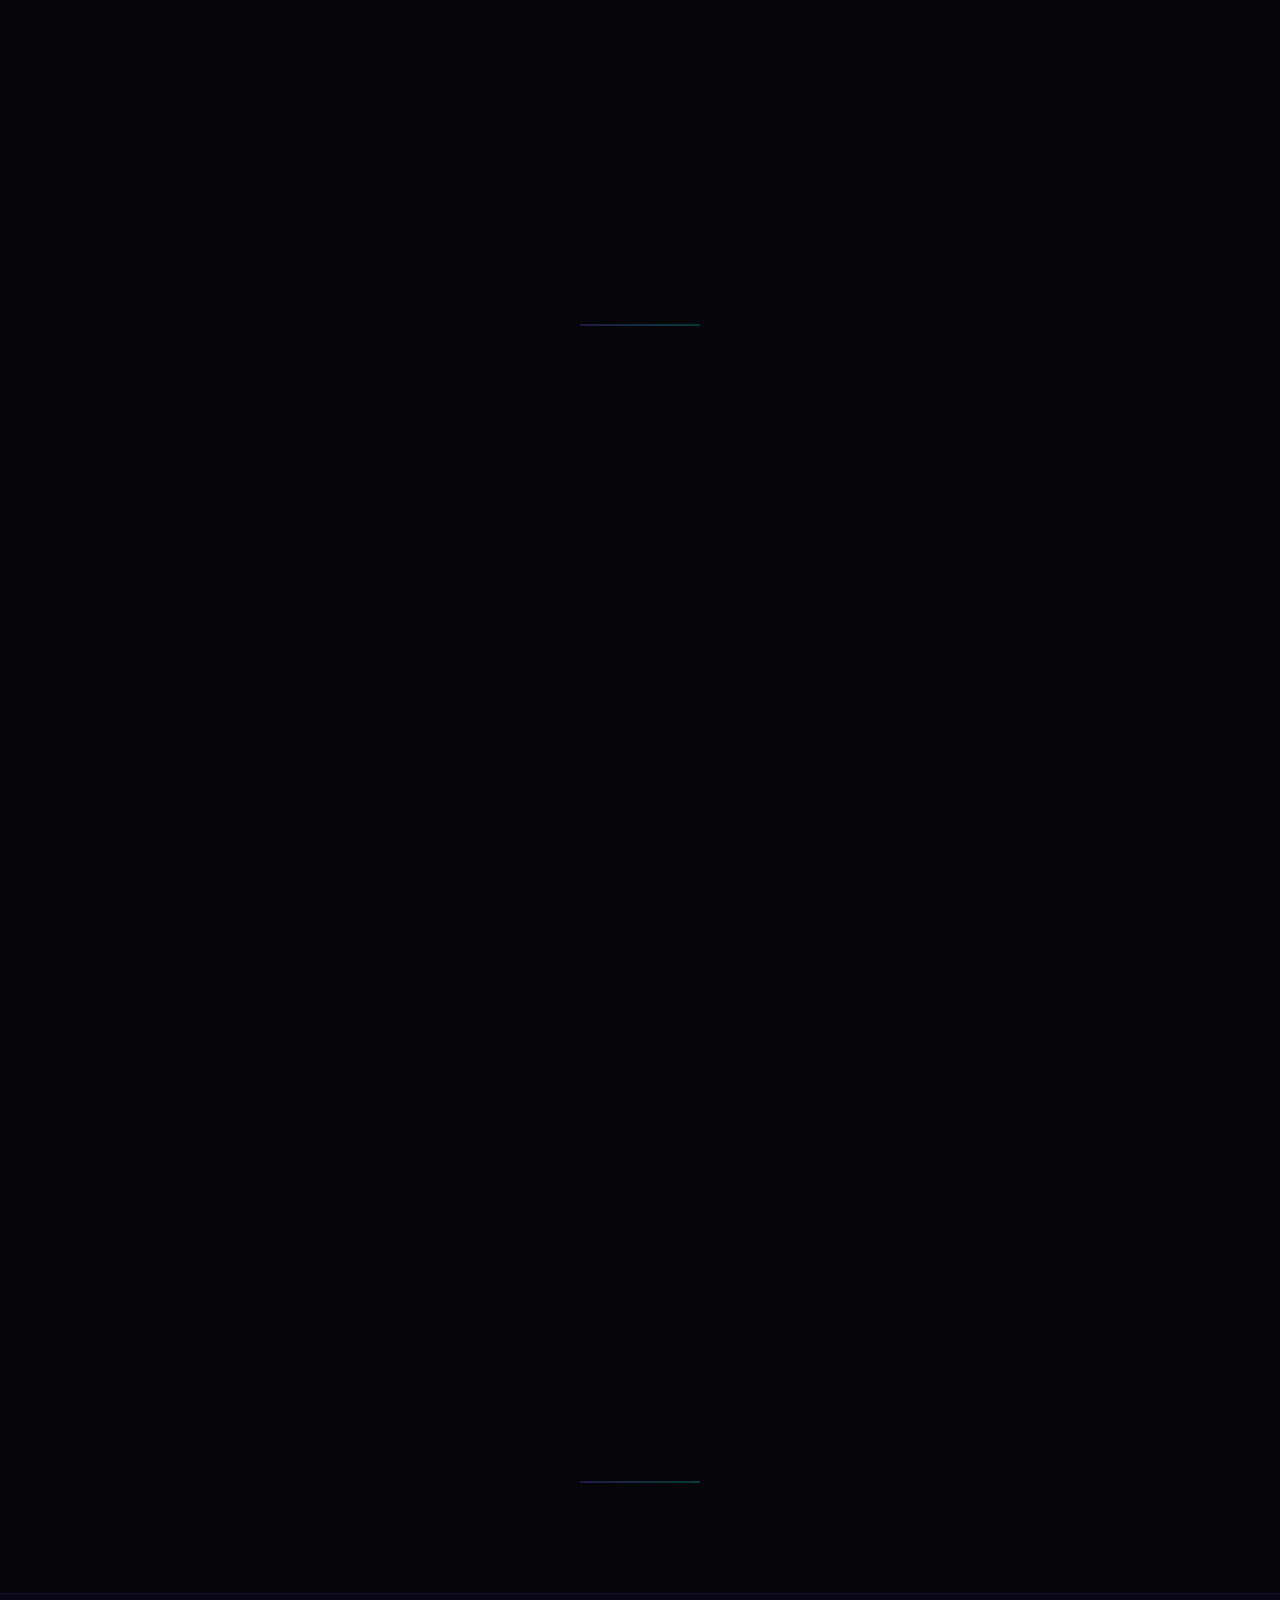
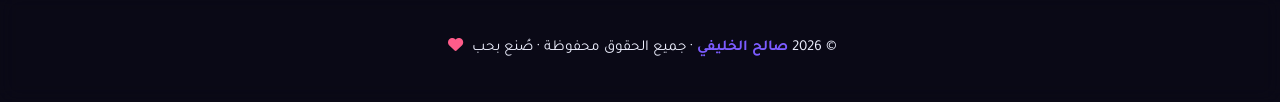
==== commit 6b9a9c1c: "Update index.html" ====
--- a/index.html
+++ b/index.html
@@ -4,12 +4,8 @@
 <meta charset="UTF-8">
 <meta name="viewport" content="width=device-width, initial-scale=1.0, viewport-fit=cover">
 <title>صالح الخليفي | مطور ويب إبداعي ومبتكر</title>
-
-<!-- تحسين SEO -->
 <meta name="description" content="صالح الخليفي، مطور ويب متكامل من اليمن، يبني تجارب رقمية إبداعية باستخدام React، Node.js، وواجهات UI/UX عصرية.">
 <meta name="keywords" content="صالح الخليفي, مطور ويب, Full-stack, React, Node.js, تطوير مواقع, واجهات مستخدم, اليمن">
-
-<!-- Structured Data (JSON-LD) -->
 <script type="application/ld+json">
 {
   "@context": "https://schema.org",
@@ -17,13 +13,9 @@
   "name": "صالح الخليفي",
   "jobTitle": "Full-stack Web Developer",
   "url": "https://example.com",
-  "sameAs": [
-    "https://t.me/iSx3i",
-    "https://wa.me/967774033125"
-  ]
+  "sameAs": ["https://t.me/iSx3i","https://wa.me/967774033125"]
 }
 </script>
-
 <link rel="preconnect" href="https://fonts.googleapis.com">
 <link rel="preconnect" href="https://fonts.gstatic.com" crossorigin>
 <link href="https://fonts.googleapis.com/css2?family=Tajawal:wght@300;400;500;700;800;900&family=Lalezar&family=Space+Grotesk:wght@400;500;600;700&display=swap" rel="stylesheet">
@@ -31,431 +23,189 @@
 
 <style>
 :root{
-  --primary:#7c5cff;
-  --primary-2:#ff5cad;
-  --accent:#00e5c7;
-  --accent-2:#ffd166;
-  --bg-light:#f5f3ff;
-  --bg-dark:#07070d;
-  --surface-light:rgba(255,255,255,.7);
-  --surface-dark:rgba(18,18,28,.7);
-  --border-light:rgba(255,255,255,.55);
-  --border-dark:rgba(255,255,255,.08);
-  --text-light:#161225;
-  --text-dark:#eef0ff;
-  --muted-light:#5b5670;
-  --muted-dark:#a9a6c4;
+  --primary:#7c5cff;--primary-2:#ff5cad;--accent:#00e5c7;--accent-2:#ffd166;
+  --bg-light:#f5f3ff;--bg-dark:#05050a;
+  --surface-light:rgba(255,255,255,.7);--surface-dark:rgba(18,18,28,.6);
+  --border-light:rgba(255,255,255,.55);--border-dark:rgba(255,255,255,.08);
+  --text-light:#161225;--text-dark:#eef0ff;
+  --muted-light:#5b5670;--muted-dark:#a9a6c4;
   --shadow-sm:0 10px 30px rgba(30,20,60,.08);
   --shadow-md:0 20px 50px rgba(30,20,60,.14);
   --shadow-lg:0 35px 80px -20px rgba(30,20,60,.35);
-  --blur:16px;
-  --r-xl:32px;--r-lg:24px;--r-md:16px;
+  --glow:0 0 40px rgba(124,92,255,.55);
+  --blur:16px;--r-xl:32px;--r-lg:24px;--r-md:16px;
   --ease:cubic-bezier(.16,1,.3,1);
   --font-head:'Lalezar','Space Grotesk',sans-serif;
   --font-en:'Space Grotesk',sans-serif;
   --font-body:'Tajawal',sans-serif;
 }
-
 *,*::before,*::after{box-sizing:border-box;margin:0;padding:0}
 html{scroll-behavior:smooth;font-size:16px}
-body{
-  font-family:var(--font-body);
-  background:var(--bg-light);
-  color:var(--text-light);
-  line-height:1.85;
-  overflow-x:hidden;
-  transition:background .6s ease,color .6s ease;
-  position:relative;min-height:100vh;
-  -webkit-font-smoothing:antialiased;
-}
-body.dark{background:var(--bg-dark);color:var(--text-dark)}
-body.focus-mode .mesh-blob,
-body.focus-mode #particle-canvas{
-  display:none;
-}
-body.focus-mode .hero h1{
-  animation:none;
-}
-
-/* خلفية */
-.mesh-bg{position:fixed;inset:0;z-index:-2;overflow:hidden;background:var(--bg-light);transition:background .6s ease}
-body.dark .mesh-bg{background:var(--bg-dark)}
-.mesh-blob{
-  position:absolute;
-  border-radius:50%;
-  filter:blur(70px);
-  opacity:.42;
-  animation:float 18s ease-in-out infinite;
-}
-body.dark .mesh-blob{opacity:.28}
-.mesh-blob.b1{width:520px;height:520px;background:var(--primary);top:-10%;right:-8%;animation-delay:0s}
+body{font-family:var(--font-body);background:var(--bg-dark);color:var(--text-dark);line-height:1.85;overflow-x:hidden;transition:background .6s ease,color .6s ease;position:relative;min-height:100vh;-webkit-font-smoothing:antialiased}
+body.light{background:var(--bg-light);color:var(--text-light)}
+
+/* Preloader */
+#preloader{position:fixed;inset:0;z-index:99999;background:var(--bg-dark);display:flex;align-items:center;justify-content:center;transition:opacity .6s ease,visibility .6s ease}
+#preloader.hide{opacity:0;visibility:hidden}
+.loader-logo{font-family:var(--font-head);font-size:2.2rem;color:transparent;background:linear-gradient(90deg,var(--primary),var(--accent),var(--primary-2));background-size:300% auto;-webkit-background-clip:text;background-clip:text;animation:shift 2s linear infinite;position:relative}
+.loader-ring{position:absolute;width:110px;height:110px;border-radius:50%;border:2px solid transparent;border-top-color:var(--primary);border-right-color:var(--accent);animation:spin 1s linear infinite}
+@keyframes spin{to{transform:rotate(360deg)}}
+
+/* Scroll progress */
+#scroll-progress{position:fixed;top:0;left:0;height:3px;background:linear-gradient(90deg,var(--primary),var(--accent),var(--primary-2));z-index:10001;width:0%;transition:width .1s ease}
+
+/* Grain overlay */
+.grain{position:fixed;inset:0;z-index:5;pointer-events:none;opacity:.035;mix-blend-mode:overlay;background-image:url("data:image/svg+xml,%3Csvg xmlns='http://www.w3.org/2000/svg' width='120' height='120'%3E%3Cfilter id='n'%3E%3CfeTurbulence type='fractalNoise' baseFrequency='0.9' numOctaves='2' stitchTiles='stitch'/%3E%3C/filter%3E%3Crect width='100%25' height='100%25' filter='url(%23n)'/%3E%3C/svg%3E")}
+
+.mesh-bg{position:fixed;inset:0;z-index:-2;overflow:hidden;background:var(--bg-dark);transition:background .6s ease}
+body.light .mesh-bg{background:var(--bg-light)}
+.mesh-blob{position:absolute;border-radius:50%;filter:blur(70px);opacity:.32;animation:float 18s ease-in-out infinite;will-change:transform}
+body.light .mesh-blob{opacity:.42}
+.mesh-blob.b1{width:520px;height:520px;background:var(--primary);top:-10%;right:-8%}
 .mesh-blob.b2{width:460px;height:460px;background:var(--accent);bottom:-12%;left:-8%;animation-delay:-6s}
 .mesh-blob.b3{width:380px;height:380px;background:var(--primary-2);top:40%;left:35%;animation-delay:-12s}
 @keyframes float{0%,100%{transform:translate(0,0) scale(1)}33%{transform:translate(40px,-30px) scale(1.08)}66%{transform:translate(-30px,30px) scale(.95)}}
-#particle-canvas{position:fixed;inset:0;z-index:-1;pointer-events:none;opacity:.5}
-body.dark #particle-canvas{opacity:.35}
-
-/* مؤشر الفأرة */
+#particle-canvas{position:fixed;inset:0;z-index:-1;pointer-events:none;opacity:.4}
+
+/* Spotlight follow */
+#spotlight{position:fixed;inset:0;z-index:1;pointer-events:none;background:radial-gradient(600px circle at var(--x,50%) var(--y,50%),rgba(124,92,255,.12),transparent 60%);transition:background .1s ease}
+
 .cursor{width:34px;height:34px;border:2px solid var(--primary);border-radius:50%;position:fixed;pointer-events:none;z-index:9999;transition:transform .15s ease,width .3s,height .3s,border-color .3s;transform:translate(-50%,-50%);mix-blend-mode:difference;opacity:.85}
 .cursor-dot{width:7px;height:7px;background:var(--accent);border-radius:50%;position:fixed;pointer-events:none;z-index:10000;transform:translate(-50%,-50%);transition:transform .08s ease-out}
 .cursor.grow{width:56px;height:56px;border-color:var(--accent)}
-@media(max-width:900px){.cursor,.cursor-dot{display:none}}
+@media(max-width:900px){.cursor,.cursor-dot,#spotlight{display:none}}
 
 .container{max-width:1240px;margin:0 auto;padding:0 25px}
 
-/* زجاجية */
-.glass-surface{
-  background:var(--surface-light);
-  border:1px solid var(--border-light);
-  box-shadow:var(--shadow-sm);
-}
-body.dark .glass-surface{
-  background:var(--surface-dark);
-  border-color:var(--border-dark);
-}
-@supports(backdrop-filter: blur(10px)) or (-webkit-backdrop-filter: blur(10px)) {
-  .glass-surface{
-    backdrop-filter:blur(var(--blur));
-    -webkit-backdrop-filter:blur(var(--blur));
-  }
-}
-
-/* تقليل الشفافية */
-@media (prefers-reduced-transparency: reduce){
-  .glass-surface{
-    backdrop-filter:none;
-    -webkit-backdrop-filter:none;
-    background:#ffffff;
-    border-color:rgba(0,0,0,.08);
-  }
-  body.dark .glass-surface{
-    background:#111111;
-    border-color:rgba(255,255,255,.18);
-  }
-}
-
-/* تقليل الحركة */
-@media (prefers-reduced-motion: reduce){
-  *{
-    animation-duration:0.001s !important;
-    animation-iteration-count:1 !important;
-    transition:none !important;
-    scroll-behavior:auto;
-  }
-}
-
-/* Navbar */
-.navbar{
-  position:fixed;top:22px;left:50%;transform:translateX(-50%);
-  width:calc(100% - 44px);max-width:1240px;
-  border-radius:60px;padding:14px 28px;
-  display:flex;align-items:center;justify-content:space-between;
-  z-index:1000;transition:var(--ease) .4s;
-}
-.navbar.scrolled{box-shadow:var(--shadow-md);}
+.glass-surface{background:var(--surface-dark);border:1px solid var(--border-dark);box-shadow:var(--shadow-sm)}
+body.light .glass-surface{background:var(--surface-light);border-color:var(--border-light)}
+@supports(backdrop-filter: blur(10px)) or (-webkit-backdrop-filter: blur(10px)){
+  .glass-surface{backdrop-filter:blur(var(--blur));-webkit-backdrop-filter:blur(var(--blur))}
+}
+@media (prefers-reduced-motion: reduce){*{animation-duration:.001s !important;animation-iteration-count:1 !important;transition:none !important;scroll-behavior:auto}}
+
+.navbar{position:fixed;top:22px;left:50%;transform:translateX(-50%);width:calc(100% - 44px);max-width:1240px;border-radius:60px;padding:14px 28px;display:flex;align-items:center;justify-content:space-between;z-index:1000;transition:var(--ease) .4s}
+.navbar.scrolled{box-shadow:var(--shadow-md)}
 .nav-brand{display:flex;align-items:center;gap:10px;font-weight:900;font-size:1.5rem;font-family:var(--font-head);color:var(--primary);text-decoration:none}
 .nav-brand i{font-size:1.9rem;background:linear-gradient(135deg,var(--primary),var(--accent));-webkit-background-clip:text;-webkit-text-fill-color:transparent}
 .nav-links{display:flex;list-style:none;gap:6px}
-.nav-links a{text-decoration:none;color:var(--text-light);font-weight:700;padding:10px 20px;border-radius:40px;transition:.3s;font-size:.95rem;position:relative}
-body.dark .nav-links a{color:var(--text-dark)}
-.nav-links a:hover{background:rgba(124,92,255,.12);color:var(--primary)}
+.nav-links a{text-decoration:none;color:var(--text-dark);font-weight:700;padding:10px 20px;border-radius:40px;transition:.3s;font-size:.95rem;position:relative}
+body.light .nav-links a{color:var(--text-light)}
+.nav-links a:hover{background:rgba(124,92,255,.18);color:var(--primary)}
 .nav-actions{display:flex;align-items:center;gap:10px}
-.theme-toggle,.menu-toggle,.focus-toggle{
-  background:rgba(124,92,255,.12);border:none;font-size:1.2rem;cursor:pointer;
-  width:40px;height:40px;display:flex;align-items:center;justify-content:center;border-radius:50%;transition:.3s;color:var(--primary);
-}
-body.dark .theme-toggle{color:var(--accent-2);background:rgba(255,209,102,.14)}
+.theme-toggle,.menu-toggle,.focus-toggle{background:rgba(124,92,255,.16);border:none;font-size:1.2rem;cursor:pointer;width:40px;height:40px;display:flex;align-items:center;justify-content:center;border-radius:50%;transition:.3s;color:var(--accent-2)}
 .theme-toggle:hover,.menu-toggle:hover,.focus-toggle:hover{transform:scale(1.1) rotate(10deg)}
 .menu-toggle{display:none}
-
-.mobile-menu{
-  position:fixed;top:95px;left:22px;right:22px;border-radius:var(--r-lg);padding:20px;z-index:999;
-  display:none;flex-direction:column;gap:6px;
-}
+.mobile-menu{position:fixed;top:95px;left:22px;right:22px;border-radius:var(--r-lg);padding:20px;z-index:999;display:none;flex-direction:column;gap:6px}
 .mobile-menu.open{display:flex}
 .mobile-menu a{color:inherit;text-decoration:none;font-weight:700;padding:14px 18px;border-radius:14px;transition:.3s}
 .mobile-menu a:hover{background:rgba(124,92,255,.12);color:var(--primary)}
 
-/* Hero */
-.hero{
-  min-height:100vh;display:flex;align-items:center;justify-content:center;
-  text-align:center;position:relative;padding:150px 0 60px;
-}
+.hero{min-height:100vh;display:flex;align-items:center;justify-content:center;text-align:center;position:relative;padding:150px 0 60px}
 .hero-content{position:relative;z-index:5;max-width:920px}
-.hero-badge{
-  display:inline-flex;align-items:center;gap:8px;
-  background:rgba(124,92,255,.14);color:var(--primary);
-  padding:10px 24px;border-radius:50px;font-weight:700;
-  font-size:.92rem;margin-bottom:18px;border:1px solid rgba(124,92,255,.3)
-}
-
-/* إضافة Avatar في الهيرو */
-.hero-avatar{
-  display:inline-flex;
-  align-items:center;
-  gap:12px;
-  padding:8px 16px;
-  border-radius:40px;
-  background:rgba(255,255,255,.08);
-  backdrop-filter:blur(18px);
-  margin-bottom:14px;
-  box-shadow:var(--shadow-sm);
-}
-body.dark .hero-avatar{
-  background:rgba(18,18,28,.7);
-}
-.hero-avatar img{
-  width:40px;
-  height:40px;
-  border-radius:50%;
-  object-fit:cover;
-  border:2px solid var(--accent);
-}
-.hero-avatar span{
-  font-size:.95rem;
-  font-weight:700;
-  color:var(--muted-light);
-}
-body.dark .hero-avatar span{color:var(--muted-dark)}
-
-.hero h1{
-  font-family:var(--font-head);font-size:clamp(3.4rem,9vw,6.8rem);
-  font-weight:400;line-height:1.05;margin-bottom:8px;
-  background:linear-gradient(90deg,var(--primary),var(--primary-2),var(--accent),var(--primary));
-  -webkit-background-clip:text;-webkit-text-fill-color:transparent;
-  background-size:300% auto;animation:shift 7s ease infinite;
-}
-.typing-wrapper{font-size:1.85rem;font-weight:700;min-height:60px;margin:12px 0 26px;font-family:var(--font-en)}
+.hero-badge{display:inline-flex;align-items:center;gap:8px;background:rgba(124,92,255,.18);color:var(--accent-2);padding:10px 24px;border-radius:50px;font-weight:700;font-size:.92rem;margin-bottom:18px;border:1px solid rgba(124,92,255,.35)}
+.hero-avatar{display:inline-flex;align-items:center;gap:12px;padding:8px 16px;border-radius:40px;background:rgba(18,18,28,.7);backdrop-filter:blur(18px);margin-bottom:14px;box-shadow:var(--shadow-sm)}
+.hero-avatar img{width:40px;height:40px;border-radius:50%;object-fit:cover;border:2px solid var(--accent)}
+.hero-avatar span{font-size:.95rem;font-weight:700;color:var(--muted-dark)}
+.hero h1{font-family:var(--font-head);font-size:clamp(3.6rem,10vw,7.4rem);font-weight:400;line-height:1.05;margin-bottom:8px;background:linear-gradient(90deg,var(--primary),var(--primary-2),var(--accent),var(--primary));-webkit-background-clip:text;-webkit-text-fill-color:transparent;background-size:300% auto;animation:shift 7s ease infinite;text-shadow:var(--glow);filter:drop-shadow(0 0 25px rgba(124,92,255,.35))}
+.typing-wrapper{font-size:1.85rem;font-weight:700;min-height:60px;margin:12px 0 26px;font-family:var(--font-en);color:var(--accent-2)}
 #typing-text{border-left:3px solid var(--accent);padding-left:10px;animation:blink .9s step-end infinite}
-.hero p{
-  font-size:1.22rem;max-width:740px;margin:0 auto 36px;
-  color:var(--muted-light);
-}
-body.dark .hero p{color:var(--muted-dark)}
+.hero p{font-size:1.22rem;max-width:740px;margin:0 auto 36px;color:var(--muted-dark)}
 .hero-cta{display:flex;gap:16px;justify-content:center;flex-wrap:wrap}
-.btn{
-  padding:17px 36px;border-radius:50px;font-weight:800;text-decoration:none;
-  transition:var(--ease) .4s;display:inline-flex;align-items:center;gap:10px;
-  font-size:1.02rem;border:none;cursor:pointer;position:relative;overflow:hidden;
-}
-.btn-primary{
-  background:linear-gradient(135deg,var(--primary),var(--primary-2));color:#fff;
-  box-shadow:0 15px 35px rgba(124,92,255,.4);
-}
-.btn-primary:hover{transform:translateY(-5px);box-shadow:0 22px 45px rgba(124,92,255,.55)}
-.btn-outline{background:transparent;border:2px solid var(--primary);color:var(--primary)}
-body.dark .btn-outline{border-color:var(--accent-2);color:var(--accent-2)}
-.btn-outline:hover{background:var(--primary);color:#fff;transform:translateY(-5px)}
-body.dark .btn-outline:hover{background:var(--accent-2);color:#111}
+.btn{padding:17px 36px;border-radius:50px;font-weight:800;text-decoration:none;transition:var(--ease) .4s;display:inline-flex;align-items:center;gap:10px;font-size:1.02rem;border:none;cursor:pointer;position:relative;overflow:hidden;will-change:transform}
+.btn-primary{background:linear-gradient(135deg,var(--primary),var(--primary-2));color:#fff;box-shadow:0 15px 35px rgba(124,92,255,.4)}
+.btn-primary:hover{box-shadow:0 22px 45px rgba(124,92,255,.6)}
+.btn-outline{background:transparent;border:2px solid var(--accent-2);color:var(--accent-2)}
+.btn-outline:hover{background:var(--accent-2);color:#111}
 @keyframes shift{0%,100%{background-position:0% center}50%{background-position:100% center}}
 @keyframes blink{50%{border-color:transparent}}
-
 .scroll-cue{position:absolute;bottom:24px;left:50%;transform:translateX(-50%);display:flex;flex-direction:column;align-items:center;gap:8px;opacity:.7;font-size:.85rem;animation:bob 2s ease-in-out infinite}
 @keyframes bob{0%,100%{transform:translate(-50%,0)}50%{transform:translate(-50%,8px)}}
 
-/* Sections */
+/* Marquee */
+.marquee-wrap{overflow:hidden;padding:24px 0;border-top:1px solid rgba(124,92,255,.15);border-bottom:1px solid rgba(124,92,255,.15);background:rgba(124,92,255,.04)}
+.marquee{display:flex;gap:60px;white-space:nowrap;animation:marquee 22s linear infinite;width:max-content}
+.marquee span{font-family:var(--font-en);font-weight:700;font-size:1.3rem;color:var(--muted-dark);display:flex;align-items:center;gap:14px}
+.marquee span i{color:var(--accent)}
+@keyframes marquee{from{transform:translateX(0)}to{transform:translateX(-50%)}}
+
 section{padding:110px 0;position:relative}
-section::after{
-  content:'';
-  display:block;
-  max-width:120px;
-  height:2px;
-  margin:70px auto 0;
-  border-radius:999px;
-  background:linear-gradient(90deg,var(--primary),var(--accent));
-  opacity:.25;
-}
-.section-title{
-  font-family:var(--font-head);font-size:clamp(2.4rem,6vw,4rem);font-weight:400;margin-bottom:18px;text-align:center;
-  background:linear-gradient(90deg,var(--primary),var(--accent));-webkit-background-clip:text;-webkit-text-fill-color:transparent;
-}
-.section-subtitle{text-align:center;max-width:700px;margin:0 auto 65px;font-size:1.12rem;color:var(--muted-light)}
-body.dark .section-subtitle{color:var(--muted-dark)}
-.eyebrow{
-  display:block;text-align:center;font-family:var(--font-en);letter-spacing:3px;text-transform:uppercase;color:var(--accent);font-weight:700;font-size:.8rem;margin-bottom:10px;
-}
-
-/* Cards */
-.glass-card{
-  border-radius:var(--r-xl);padding:38px;transition:var(--ease) .4s;position:relative;overflow:hidden;
-}
-.glass-card:hover{transform:translateY(-10px) scale(1.015);box-shadow:var(--shadow-lg);border-color:rgba(124,92,255,.4)}
-
-/* بطاقة about موحدة */
-#about .glass-card-about{
-  border-radius:var(--r-xl);
-  padding:40px;
-  display:grid;
-  grid-template-columns:1.1fr 1.6fr;
-  gap:45px;
-  align-items:center;
-  box-shadow:var(--shadow-md);
-}
-
-/* الصورة الشخصية */
+section::after{content:'';display:block;max-width:120px;height:2px;margin:70px auto 0;border-radius:999px;background:linear-gradient(90deg,var(--primary),var(--accent));opacity:.25}
+.section-title{font-family:var(--font-head);font-size:clamp(2.4rem,6vw,4rem);font-weight:400;margin-bottom:18px;text-align:center;background:linear-gradient(90deg,var(--primary),var(--accent));-webkit-background-clip:text;-webkit-text-fill-color:transparent}
+.section-subtitle{text-align:center;max-width:700px;margin:0 auto 65px;font-size:1.12rem;color:var(--muted-dark)}
+.eyebrow{display:block;text-align:center;font-family:var(--font-en);letter-spacing:3px;text-transform:uppercase;color:var(--accent);font-weight:700;font-size:.8rem;margin-bottom:10px}
+
+.glass-card{border-radius:var(--r-xl);padding:38px;transition:var(--ease) .4s;position:relative;overflow:hidden;transform-style:preserve-3d}
+.glass-card::before{content:'';position:absolute;inset:-2px;border-radius:var(--r-xl);background:linear-gradient(135deg,var(--primary),var(--accent),var(--primary-2));opacity:0;transition:opacity .4s;z-index:-1}
+.glass-card:hover::before{opacity:.5}
+.glass-card:hover{box-shadow:var(--shadow-lg)}
+
+#about .glass-card-about{border-radius:var(--r-xl);padding:40px;display:grid;grid-template-columns:1.1fr 1.6fr;gap:45px;align-items:center;box-shadow:var(--shadow-md)}
 .about-image{position:relative;width:100%;max-width:320px;height:320px;margin:0 auto}
-.about-image img{
-  width:100%;
-  height:100%;
-  border-radius:30px;
-  object-fit:cover;
-  background:linear-gradient(135deg,var(--primary),var(--accent));
-  padding:5px;
-  box-shadow:var(--shadow-lg);
-  animation:none;
-}
-.about-image::after{display:none;}
+.about-image img{width:100%;height:100%;border-radius:30px;object-fit:cover;background:linear-gradient(135deg,var(--primary),var(--accent));padding:5px;box-shadow:var(--shadow-lg)}
 
 .stats-grid{display:grid;grid-template-columns:repeat(auto-fit,minmax(150px,1fr));gap:24px;margin-top:45px;text-align:center}
-.stat-item{padding:24px 16px;border-radius:var(--r-lg);transition:var(--ease) .4s;}
+.stat-item{padding:24px 16px;border-radius:var(--r-lg);transition:var(--ease) .4s}
 .stat-item:hover{transform:translateY(-6px)}
 .stat-number{font-family:var(--font-en);font-size:3.2rem;font-weight:700;background:linear-gradient(90deg,var(--primary),var(--primary-2));-webkit-background-clip:text;-webkit-text-fill-color:transparent}
 .stat-item div:last-child{font-size:1.02rem;margin-top:6px}
 
 .skills-grid{display:grid;grid-template-columns:repeat(auto-fit,minmax(300px,1fr));gap:28px}
-
-/* أيقونات المهارات مع Chip */
-.skill-icon{
-  font-size:2.4rem;
-  margin-bottom:16px;
-  background:linear-gradient(135deg,var(--primary),var(--accent));
-  -webkit-background-clip:text;
-  -webkit-text-fill-color:transparent;
-  position:relative;
-}
-.skill-icon::before{
-  content:'';
-  position:absolute;
-  inset:-10px;
-  border-radius:999px;
-  background:radial-gradient(circle at top,var(--primary) 0, transparent 60%);
-  opacity:.12;
-}
+.skill-icon{font-size:2.4rem;margin-bottom:16px;background:linear-gradient(135deg,var(--primary),var(--accent));-webkit-background-clip:text;-webkit-text-fill-color:transparent;position:relative}
 .glass-card h3{font-family:var(--font-en);font-size:1.4rem;margin-bottom:10px;font-weight:700}
-.glass-card p{font-size:.98rem;color:var(--muted-light)}
-body.dark .glass-card p{color:var(--muted-dark)}
-
-/* نسبة المهارة */
-.skill-meta{
-  display:flex;
-  justify-content:flex-end;
-  font-family:var(--font-en);
-  font-size:.85rem;
-  font-weight:700;
-  color:var(--muted-light);
-  margin-bottom:4px;
-}
-body.dark .skill-meta{color:var(--muted-dark)}
-
-.progress-bar{width:100%;height:10px;background:rgba(124,92,255,.12);border-radius:10px;margin-top:6px;overflow:hidden}
-body.dark .progress-bar{background:rgba(255,255,255,.08)}
-.progress-fill{height:100%;width:0;background:linear-gradient(90deg,var(--primary),var(--accent));border-radius:10px;transition:width 1.6s var(--ease)}
-
-/* Projects */
+.glass-card p{font-size:.98rem;color:var(--muted-dark)}
+.skill-meta{display:flex;justify-content:flex-end;font-family:var(--font-en);font-size:.85rem;font-weight:700;color:var(--muted-dark);margin-bottom:4px}
+.progress-bar{width:100%;height:10px;background:rgba(255,255,255,.08);border-radius:10px;margin-top:6px;overflow:hidden}
+.progress-fill{height:100%;width:0;background:linear-gradient(90deg,var(--primary),var(--accent));border-radius:10px;transition:width 1.6s var(--ease);box-shadow:0 0 12px rgba(124,92,255,.6)}
+
 .projects-grid{display:grid;grid-template-columns:repeat(auto-fit,minmax(340px,1fr));gap:32px}
-.project-card{
-  border-radius:var(--r-xl);overflow:hidden;transition:var(--ease) .4s;text-align:center;
-}
-.project-card:hover{transform:translateY(-10px) scale(1.015);box-shadow:var(--shadow-lg);border-color:rgba(124,92,255,.4)}
-
-/* صورة المشروع بشكل “سكرينشوت” */
-.project-image{
-  position:relative;
-  height:190px;
-  background:radial-gradient(circle at top,var(--accent) 0, var(--primary) 35%, #000 100%);
-  display:flex;
-  align-items:flex-end;
-  justify-content:flex-start;
-  padding:18px;
-}
-.project-image i{
-  font-size:2.4rem;
-  color:#fff;
-  opacity:.9;
-}
-.project-image::after{
-  content:'';
-  position:absolute;
-  inset:14px;
-  border-radius:18px;
-  border:1px solid rgba(255,255,255,.18);
-  box-shadow:0 18px 40px rgba(0,0,0,.45);
-}
-
+.project-card{border-radius:var(--r-xl);overflow:hidden;transition:var(--ease) .4s;text-align:center;transform-style:preserve-3d}
+.project-card:hover{box-shadow:var(--shadow-lg)}
+.project-image{position:relative;height:200px;background:radial-gradient(circle at top,var(--accent) 0, var(--primary) 35%, #000 100%);display:flex;align-items:flex-end;justify-content:flex-start;padding:18px;overflow:hidden}
+.project-image i{font-size:2.4rem;color:#fff;opacity:.9;z-index:2}
+.project-image::after{content:'';position:absolute;inset:14px;border-radius:18px;border:1px solid rgba(255,255,255,.18);box-shadow:0 18px 40px rgba(0,0,0,.45)}
+.project-image::before{content:'';position:absolute;inset:0;background:linear-gradient(120deg,transparent,rgba(255,255,255,.25),transparent);transform:translateX(-100%);transition:transform .8s ease}
+.project-card:hover .project-image::before{transform:translateX(100%)}
 .project-info{padding:30px}
 .project-info h3{font-family:var(--font-en);font-size:1.55rem;margin-bottom:10px;font-weight:700}
-.project-info p{font-size:1rem;color:var(--muted-light);margin-bottom:14px}
-body.dark .project-info p{color:var(--muted-dark)}
+.project-info p{font-size:1rem;color:var(--muted-dark);margin-bottom:14px}
 .project-tags{display:flex;gap:8px;flex-wrap:wrap;justify-content:center}
-.project-tags[dir="ltr"]{text-align:left}
-.tag{background:rgba(124,92,255,.14);color:var(--primary);padding:6px 15px;border-radius:25px;font-size:.82rem;font-weight:700;font-family:var(--font-en);transition:.3s}
-body.dark .tag{color:var(--accent-2)}
+.tag{background:rgba(124,92,255,.18);color:var(--accent-2);padding:6px 15px;border-radius:25px;font-size:.82rem;font-weight:700;font-family:var(--font-en);transition:.3s}
 .tag:hover{background:var(--primary);color:#fff}
-
-/* رابط المشروع */
-.project-link{
-  display:inline-flex;
-  align-items:center;
-  gap:6px;
-  margin-top:18px;
-  font-size:.9rem;
-  font-weight:700;
-  color:var(--primary);
-  text-decoration:none;
-}
-body.dark .project-link{color:var(--accent-2)}
-.project-link i{font-size:.9rem}
+.project-link{display:inline-flex;align-items:center;gap:6px;margin-top:18px;font-size:.9rem;font-weight:700;color:var(--accent-2);text-decoration:none}
 .project-link:hover{text-decoration:underline}
 
-/* Contact */
-.contact-form{
-  max-width:700px;margin:0 auto;padding:42px;border-radius:var(--r-xl);
-}
-.contact-form input,.contact-form textarea{
-  width:100%;padding:17px;border-radius:var(--r-md);border:1px solid rgba(0,0,0,.12);
-  background:rgba(255,255,255,.9);font-family:var(--font-body);font-size:1rem;margin-bottom:18px;transition:.3s;color:var(--text-light);
-}
-body.dark .contact-form input,body.dark .contact-form textarea{
-  background:rgba(255,255,255,.06);border-color:rgba(255,255,255,.14);color:var(--text-dark);
-}
-.contact-form input:focus,.contact-form textarea:focus{
-  outline:none;border-color:var(--primary);box-shadow:0 0 0 4px rgba(124,92,255,.18);
-}
-
+/* Testimonials */
+.testi-grid{display:grid;grid-template-columns:repeat(auto-fit,minmax(300px,1fr));gap:28px}
+.testi-card{border-radius:var(--r-lg);padding:30px;position:relative}
+.testi-card i.fa-quote-right{color:var(--accent);opacity:.4;font-size:1.6rem;margin-bottom:12px}
+.testi-card p{font-size:1rem;color:var(--muted-dark);margin-bottom:18px}
+.testi-person{display:flex;align-items:center;gap:12px;font-weight:700}
+.testi-person span{font-size:.85rem;color:var(--muted-dark);font-weight:400;display:block}
+
+.contact-form{max-width:700px;margin:0 auto;padding:42px;border-radius:var(--r-xl)}
+.contact-form input,.contact-form textarea{width:100%;padding:17px;border-radius:var(--r-md);border:1px solid rgba(255,255,255,.14);background:rgba(255,255,255,.06);font-family:var(--font-body);font-size:1rem;margin-bottom:18px;transition:.3s;color:var(--text-dark)}
+.contact-form input:focus,.contact-form textarea:focus{outline:none;border-color:var(--primary);box-shadow:0 0 0 4px rgba(124,92,255,.22)}
 .social-row{display:flex;gap:16px;justify-content:center;margin-top:42px;flex-wrap:wrap}
-
 footer{text-align:center;padding:40px;background:rgba(124,92,255,.05);backdrop-filter:blur(10px);border-top:1px solid rgba(124,92,255,.12);font-size:.95rem}
 footer strong{color:var(--primary)}
 footer .fa-heart{color:#ff5c8a;margin:0 5px}
-
-/* Scroll to top */
-#scroll-to-top{
-  position:fixed;bottom:30px;left:30px;width:50px;height:50px;background:linear-gradient(135deg,var(--primary),var(--accent));color:#fff;border:none;border-radius:50%;display:flex;align-items:center;justify-content:center;font-size:1.4rem;cursor:pointer;box-shadow:var(--shadow-md);opacity:0;visibility:hidden;transition:.3s;z-index:999;
-}
+#scroll-to-top{position:fixed;bottom:30px;left:30px;width:50px;height:50px;background:linear-gradient(135deg,var(--primary),var(--accent));color:#fff;border:none;border-radius:50%;display:flex;align-items:center;justify-content:center;font-size:1.4rem;cursor:pointer;box-shadow:var(--shadow-md);opacity:0;visibility:hidden;transition:.3s;z-index:999}
 #scroll-to-top.visible{opacity:1;visibility:visible}
 #scroll-to-top:hover{transform:translateY(-5px) scale(1.05)}
-
 .reveal{opacity:0;transform:translateY(40px);transition:opacity 1s ease-out,transform 1s var(--ease)}
 .reveal.visible{opacity:1;transform:translateY(0)}
 
 @media(max-width:992px){
-  .nav-links{display:none}
-  .menu-toggle{display:flex}
-  #about .glass-card-about{
-    grid-template-columns:1fr;
-    gap:40px;
-    text-align:center;
-  }
-  .about-image{
-    max-width:280px;
-    height:280px;
-  }
+  .nav-links{display:none}.menu-toggle{display:flex}
+  #about .glass-card-about{grid-template-columns:1fr;gap:40px;text-align:center}
+  .about-image{max-width:280px;height:280px}
 }
 @media(max-width:768px){
   .navbar{top:14px;padding:10px 16px;border-radius:45px}
   .section-title{font-size:clamp(2rem,8vw,3.2rem)}
   .stats-grid{grid-template-columns:repeat(2,1fr)}
-  .skills-grid,.projects-grid{grid-template-columns:1fr}
+  .skills-grid,.projects-grid,.testi-grid{grid-template-columns:1fr}
   .glass-card,.project-card,.contact-form{padding:28px}
 }
 @media(max-width:480px){
@@ -464,7 +214,12 @@
 }
 </style>
 </head>
-<body>
+<body class="dark">
+
+<div id="preloader"><div class="loader-ring"></div><div class="loader-logo">SK</div></div>
+<div id="scroll-progress"></div>
+<div class="grain"></div>
+<div id="spotlight"></div>
 <div class="cursor"></div>
 <div class="cursor-dot"></div>
 
@@ -481,26 +236,13 @@
     <li><a href="#about">عني</a></li>
     <li><a href="#skills">مهاراتي</a></li>
     <li><a href="#projects">مشاريعي</a></li>
+    <li><a href="#testimonials">آراء العملاء</a></li>
     <li><a href="#contact">تواصل</a></li>
   </ul>
   <div class="nav-actions">
-    <!-- تبديل الثيم -->
-    <button class="theme-toggle" id="themeToggle" aria-label="تبديل الوضع">
-      <i class="fa-solid fa-moon"></i>
-    </button>
-    <!-- وضع التركيز -->
-    <button class="focus-toggle" id="focusToggle" aria-label="وضع التركيز">
-      <i class="fa-solid fa-eye"></i>
-    </button>
-    <!-- قائمة الجوال -->
-    <button
-      class="menu-toggle"
-      id="menuToggle"
-      aria-label="القائمة"
-      aria-expanded="false"
-      aria-controls="mobileMenu">
-      <i class="fa-solid fa-bars"></i>
-    </button>
+    <button class="theme-toggle" id="themeToggle" aria-label="تبديل الوضع"><i class="fa-solid fa-sun"></i></button>
+    <button class="focus-toggle" id="focusToggle" aria-label="وضع التركيز"><i class="fa-solid fa-eye"></i></button>
+    <button class="menu-toggle" id="menuToggle" aria-label="القائمة" aria-expanded="false" aria-controls="mobileMenu"><i class="fa-solid fa-bars"></i></button>
   </div>
 </nav>
 
@@ -508,41 +250,47 @@
   <a href="#about">عني</a>
   <a href="#skills">مهاراتي</a>
   <a href="#projects">مشاريعي</a>
+  <a href="#testimonials">آراء العملاء</a>
   <a href="#contact">تواصل</a>
 </div>
 
 <section class="hero">
   <div class="hero-content container">
     <span class="hero-badge reveal">✨ مطور ويب إبداعي</span>
-
-    <!-- Avatar في الهيرو -->
     <div class="hero-avatar reveal">
       <img src="https://i.imageupload.app/1e1adac895111ca8322b.jpeg" alt="صالح الخليفي">
       <span dir="ltr">Full‑stack Web Developer</span>
     </div>
-
     <h1 class="reveal">صالح الخليفي</h1>
     <div class="typing-wrapper reveal"><span id="typing-text"></span></div>
-    <p class="reveal">
-      أبني تجارب رقمية استثنائية تجمع بين الأداء العالي والجمال البصري.<br>
-      أساعدك في تحويل فكرتك إلى منتج حقيقي يضيف قيمة لعملك.
-    </p>
+    <p class="reveal">أبني تجارب رقمية استثنائية تجمع بين الأداء العالي والجمال البصري.<br>أساعدك في تحويل فكرتك إلى منتج حقيقي يضيف قيمة لعملك.</p>
     <div class="hero-cta reveal">
-      <a href="#projects" class="btn btn-primary"><i class="fa-solid fa-rocket"></i> أعمالي</a>
-      <a href="#contact" class="btn btn-outline"><i class="fa-solid fa-paper-plane"></i> تواصل معي</a>
+      <a href="#projects" class="btn btn-primary magnetic"><i class="fa-solid fa-rocket"></i> أعمالي</a>
+      <a href="#contact" class="btn btn-outline magnetic"><i class="fa-solid fa-paper-plane"></i> تواصل معي</a>
     </div>
   </div>
   <div class="scroll-cue"><span>مرر للأسفل</span><i class="fa-solid fa-chevron-down"></i></div>
 </section>
+
+<div class="marquee-wrap">
+  <div class="marquee" id="marquee">
+    <span><i class="fa-brands fa-react"></i>React</span>
+    <span><i class="fa-brands fa-node-js"></i>Node.js</span>
+    <span><i class="fa-brands fa-js"></i>JavaScript</span>
+    <span><i class="fa-solid fa-database"></i>MongoDB</span>
+    <span><i class="fa-brands fa-html5"></i>HTML5</span>
+    <span><i class="fa-brands fa-css3-alt"></i>CSS3</span>
+    <span><i class="fa-brands fa-git-alt"></i>Git</span>
+    <span><i class="fa-brands fa-figma"></i>UI/UX</span>
+  </div>
+</div>
 
 <section id="about">
   <div class="container">
     <span class="eyebrow reveal" dir="ltr">About</span>
     <h2 class="section-title reveal">من أنا؟</h2>
     <p class="section-subtitle reveal">أنا مطور ويب شغوف ببناء حلول رقمية مبتكرة، أجمع بين الإبداع التقني والتصميم الجذاب لتقديم تجارب مستخدم فريدة.</p>
-
-    <!-- بطاقة موحدة تجمع الصورة والنص -->
-    <div class="glass-card glass-surface glass-card-about reveal">
+    <div class="glass-card glass-surface glass-card-about reveal tilt">
       <div class="about-image">
         <img src="https://i.imageupload.app/1e1adac895111ca8322b.jpeg" alt="صالح الخليفي">
       </div>
@@ -552,26 +300,13 @@
           أمتلك خبرة واسعة في تصميم وتطوير مواقع وتطبيقات ويب عالية الأداء، مع التركيز على تجربة المستخدم والتفاصيل الإبداعية.
         </p>
         <div class="stats-grid">
-          <div class="stat-item glass-surface reveal">
-            <div class="stat-number" data-target="5">0</div>
-            <div>سنوات خبرة</div>
-          </div>
-          <div class="stat-item glass-surface reveal">
-            <div class="stat-number" data-target="40">0</div>
-            <div>مشروع مكتمل</div>
-          </div>
-          <div class="stat-item glass-surface reveal">
-            <div class="stat-number" data-target="30">0</div>
-            <div>عميل سعيد</div>
-          </div>
-          <div class="stat-item glass-surface reveal">
-            <div class="stat-number" data-target="12">0</div>
-            <div>تقنية رئيسية</div>
-          </div>
+          <div class="stat-item glass-surface reveal"><div class="stat-number" data-target="5">0</div><div>سنوات خبرة</div></div>
+          <div class="stat-item glass-surface reveal"><div class="stat-number" data-target="40">0</div><div>مشروع مكتمل</div></div>
+          <div class="stat-item glass-surface reveal"><div class="stat-number" data-target="30">0</div><div>عميل سعيد</div></div>
+          <div class="stat-item glass-surface reveal"><div class="stat-number" data-target="12">0</div><div>تقنية رئيسية</div></div>
         </div>
       </div>
     </div>
-
   </div>
 </section>
 
@@ -581,60 +316,12 @@
     <h2 class="section-title reveal">المهارات التقنية</h2>
     <p class="section-subtitle reveal">أدوات وتقنيات أستخدمها لبناء مشاريع قوية، متجاوبة، وقابلة للتوسع.</p>
     <div class="skills-grid">
-      <div class="glass-card glass-surface reveal">
-        <i class="fa-brands fa-html5 skill-icon"></i>
-        <h3 dir="ltr">HTML5 &amp; CSS3</h3>
-        <p>هياكل دلالية قوية، تصميم متجاوب، ورسوم متحركة سلسة.</p>
-        <div class="skill-meta"><span class="skill-level" data-width="98">98%</span></div>
-        <div class="progress-bar">
-          <div class="progress-fill" data-width="98"></div>
-        </div>
-      </div>
-      <div class="glass-card glass-surface reveal">
-        <i class="fa-brands fa-js skill-icon"></i>
-        <h3 dir="ltr">JavaScript ES6+</h3>
-        <p>تطوير واجهات تفاعلية باستخدام React و Vue.js.</p>
-        <div class="skill-meta"><span class="skill-level" data-width="92">92%</span></div>
-        <div class="progress-bar">
-          <div class="progress-fill" data-width="92"></div>
-        </div>
-      </div>
-      <div class="glass-card glass-surface reveal">
-        <i class="fa-solid fa-server skill-icon"></i>
-        <h3 dir="ltr">Node.js &amp; Express</h3>
-        <p>بناء APIs قوية، آمنة، وذات أداء ممتاز.</p>
-        <div class="skill-meta"><span class="skill-level" data-width="88">88%</span></div>
-        <div class="progress-bar">
-          <div class="progress-fill" data-width="88"></div>
-        </div>
-      </div>
-      <div class="glass-card glass-surface reveal">
-        <i class="fa-solid fa-database skill-icon"></i>
-        <h3 dir="ltr">MongoDB &amp; SQL</h3>
-        <p>قواعد بيانات مرنة، تصميم مخططات فعّالة، وتحسين استعلامات.</p>
-        <div class="skill-meta"><span class="skill-level" data-width="85">85%</span></div>
-        <div class="progress-bar">
-          <div class="progress-fill" data-width="85"></div>
-        </div>
-      </div>
-      <div class="glass-card glass-surface reveal">
-        <i class="fa-brands fa-figma skill-icon"></i>
-        <h3 dir="ltr">UI/UX Design</h3>
-        <p>تصميم تجربة مستخدم سلسة وجذابة بصريًا لتعزيز التفاعل.</p>
-        <div class="skill-meta"><span class="skill-level" data-width="80">80%</span></div>
-        <div class="progress-bar">
-          <div class="progress-fill" data-width="80"></div>
-        </div>
-      </div>
-      <div class="glass-card glass-surface reveal">
-        <i class="fa-brands fa-git-alt skill-icon"></i>
-        <h3 dir="ltr">Git &amp; CI/CD</h3>
-        <p>إدارة النسخ، التعاون الفعال، والتكامل المستمر بسلاسة.</p>
-        <div class="skill-meta"><span class="skill-level" data-width="90">90%</span></div>
-        <div class="progress-bar">
-          <div class="progress-fill" data-width="90"></div>
-        </div>
-      </div>
+      <div class="glass-card glass-surface reveal tilt"><i class="fa-brands fa-html5 skill-icon"></i><h3 dir="ltr">HTML5 &amp; CSS3</h3><p>هياكل دلالية قوية، تصميم متجاوب، ورسوم متحركة سلسة.</p><div class="skill-meta"><span class="skill-level" data-width="98">98%</span></div><div class="progress-bar"><div class="progress-fill" data-width="98"></div></div></div>
+      <div class="glass-card glass-surface reveal tilt"><i class="fa-brands fa-js skill-icon"></i><h3 dir="ltr">JavaScript ES6+</h3><p>تطوير واجهات تفاعلية باستخدام React و Vue.js.</p><div class="skill-meta"><span class="skill-level" data-width="92">92%</span></div><div class="progress-bar"><div class="progress-fill" data-width="92"></div></div></div>
+      <div class="glass-card glass-surface reveal tilt"><i class="fa-solid fa-server skill-icon"></i><h3 dir="ltr">Node.js &amp; Express</h3><p>بناء APIs قوية، آمنة، وذات أداء ممتاز.</p><div class="skill-meta"><span class="skill-level" data-width="88">88%</span></div><div class="progress-bar"><div class="progress-fill" data-width="88"></div></div></div>
+      <div class="glass-card glass-surface reveal tilt"><i class="fa-solid fa-database skill-icon"></i><h3 dir="ltr">MongoDB &amp; SQL</h3><p>قواعد بيانات مرنة، تصميم مخططات فعّالة، وتحسين استعلامات.</p><div class="skill-meta"><span class="skill-level" data-width="85">85%</span></div><div class="progress-bar"><div class="progress-fill" data-width="85"></div></div></div>
+      <div class="glass-card glass-surface reveal tilt"><i class="fa-brands fa-figma skill-icon"></i><h3 dir="ltr">UI/UX Design</h3><p>تصميم تجربة مستخدم سلسة وجذابة بصريًا لتعزيز التفاعل.</p><div class="skill-meta"><span class="skill-level" data-width="80">80%</span></div><div class="progress-bar"><div class="progress-fill" data-width="80"></div></div></div>
+      <div class="glass-card glass-surface reveal tilt"><i class="fa-brands fa-git-alt skill-icon"></i><h3 dir="ltr">Git &amp; CI/CD</h3><p>إدارة النسخ، التعاون الفعال، والتكامل المستمر بسلاسة.</p><div class="skill-meta"><span class="skill-level" data-width="90">90%</span></div><div class="progress-bar"><div class="progress-fill" data-width="90"></div></div></div>
     </div>
   </div>
 </section>
@@ -645,60 +332,31 @@
     <h2 class="section-title reveal">أحدث مشاريعي</h2>
     <p class="section-subtitle reveal">مجموعة من الأعمال التي تعكس الشغف بالجودة والابتكار في عالم تطوير الويب.</p>
     <div class="projects-grid">
-      <div class="project-card glass-surface reveal">
-        <div class="project-image">
-          <i class="fa-solid fa-newspaper"></i>
-        </div>
-        <div class="project-info">
-          <h3>منصة إدارة محتوى متقدمة</h3>
-          <p>نظام CMS متكامل متعدد اللغات مع لوحة تحكم مرنة وإدارة مستخدمين.</p>
-          <div class="project-tags" dir="ltr">
-            <span class="tag">React</span>
-            <span class="tag">Node.js</span>
-            <span class="tag">MongoDB</span>
-            <span class="tag">GraphQL</span>
-          </div>
-          <a href="#" class="project-link" dir="ltr">
-            View live <i class="fa-solid fa-arrow-up-right-from-square"></i>
-          </a>
-        </div>
-      </div>
-      <div class="project-card glass-surface reveal">
-        <div class="project-image">
-          <i class="fa-solid fa-cart-shopping"></i>
-        </div>
-        <div class="project-info">
-          <h3>متجر إلكتروني عصري</h3>
-          <p>تجربة شراء سلسة مع بوابات دفع متعددة، سلة ذكية، وتتبع للطلبات.</p>
-          <div class="project-tags" dir="ltr">
-            <span class="tag">Next.js</span>
-            <span class="tag">Stripe</span>
-            <span class="tag">Tailwind</span>
-            <span class="tag">Redux</span>
-          </div>
-          <a href="#" class="project-link" dir="ltr">
-            View live <i class="fa-solid fa-arrow-up-right-from-square"></i>
-          </a>
-        </div>
-      </div>
-      <div class="project-card glass-surface reveal">
-        <div class="project-image">
-          <i class="fa-solid fa-chart-line"></i>
-        </div>
-        <div class="project-info">
-          <h3>لوحة تحكم وتحليلات تفاعلية</h3>
-          <p>رسوم بيانية تفاعلية، تقارير أداء في الوقت الفعلي، وتخصيص سهل.</p>
-          <div class="project-tags" dir="ltr">
-            <span class="tag">Vue.js</span>
-            <span class="tag">D3.js</span>
-            <span class="tag">Firebase</span>
-            <span class="tag">TypeScript</span>
-          </div>
-          <a href="#" class="project-link" dir="ltr">
-            View live <i class="fa-solid fa-arrow-up-right-from-square"></i>
-          </a>
-        </div>
-      </div>
+      <div class="project-card glass-surface reveal tilt">
+        <div class="project-image"><i class="fa-solid fa-newspaper"></i></div>
+        <div class="project-info"><h3>منصة إدارة محتوى متقدمة</h3><p>نظام CMS متكامل متعدد اللغات مع لوحة تحكم مرنة وإدارة مستخدمين.</p><div class="project-tags" dir="ltr"><span class="tag">React</span><span class="tag">Node.js</span><span class="tag">MongoDB</span><span class="tag">GraphQL</span></div><a href="#" class="project-link" dir="ltr">View live <i class="fa-solid fa-arrow-up-right-from-square"></i></a></div>
+      </div>
+      <div class="project-card glass-surface reveal tilt">
+        <div class="project-image"><i class="fa-solid fa-cart-shopping"></i></div>
+        <div class="project-info"><h3>متجر إلكتروني عصري</h3><p>تجربة شراء سلسة مع بوابات دفع متعددة، سلة ذكية، وتتبع للطلبات.</p><div class="project-tags" dir="ltr"><span class="tag">Next.js</span><span class="tag">Stripe</span><span class="tag">Tailwind</span><span class="tag">Redux</span></div><a href="#" class="project-link" dir="ltr">View live <i class="fa-solid fa-arrow-up-right-from-square"></i></a></div>
+      </div>
+      <div class="project-card glass-surface reveal tilt">
+        <div class="project-image"><i class="fa-solid fa-chart-line"></i></div>
+        <div class="project-info"><h3>لوحة تحكم وتحليلات تفاعلية</h3><p>رسوم بيانية تفاعلية، تقارير أداء في الوقت الفعلي، وتخصيص سهل.</p><div class="project-tags" dir="ltr"><span class="tag">Vue.js</span><span class="tag">D3.js</span><span class="tag">Firebase</span><span class="tag">TypeScript</span></div><a href="#" class="project-link" dir="ltr">View live <i class="fa-solid fa-arrow-up-right-from-square"></i></a></div>
+      </div>
+    </div>
+  </div>
+</section>
+
+<section id="testimonials">
+  <div class="container">
+    <span class="eyebrow reveal" dir="ltr">Testimonials</span>
+    <h2 class="section-title reveal">آراء عملائي</h2>
+    <p class="section-subtitle reveal">بعض التجارب التي شاركني بها عملاء سعداء بعد إنجاز مشاريعهم.</p>
+    <div class="testi-grid">
+      <div class="testi-card glass-surface reveal tilt"><i class="fa-solid fa-quote-right"></i><p>"تعامل محترف وسرعة تنفيذ عالية، النتيجة تجاوزت توقعاتي بكثير."</p><div class="testi-person">أحمد سالم<span>مؤسس متجر إلكتروني</span></div></div>
+      <div class="testi-card glass-surface reveal tilt"><i class="fa-solid fa-quote-right"></i><p>"واجهة المستخدم التي صممها صالح رفعت من معدل تفاعل العملاء بشكل ملحوظ."</p><div class="testi-person">منى العبدلي<span>مديرة تسويق</span></div></div>
+      <div class="testi-card glass-surface reveal tilt"><i class="fa-solid fa-quote-right"></i><p>"دقة في التفاصيل واهتمام حقيقي بتجربة المستخدم من البداية للنهاية."</p><div class="testi-person">يوسف الحداد<span>رائد أعمال</span></div></div>
     </div>
   </div>
 </section>
@@ -713,280 +371,19 @@
         <input type="text" id="fullName" placeholder="الاسم الكامل" required aria-label="الاسم الكامل">
         <input type="email" id="email" placeholder="البريد الإلكتروني" required aria-label="البريد الإلكتروني">
         <textarea rows="6" id="message" placeholder="تفاصيل المشروع أو استفسارك..." required aria-label="تفاصيل الرسالة"></textarea>
-        <button type="submit" class="btn btn-primary" style="width:100%;justify-content:center">
-          <i class="fa-solid fa-paper-plane"></i> إرسال الرسالة
-        </button>
+        <button type="submit" class="btn btn-primary magnetic" style="width:100%;justify-content:center"><i class="fa-solid fa-paper-plane"></i> إرسال الرسالة</button>
       </form>
       <div id="formMessage" style="margin-top:20px;text-align:center;font-weight:700;font-size:1.1rem"></div>
     </div>
     <div class="social-row reveal">
-      <a href="https://t.me/iSx3i" target="_blank" class="btn btn-outline" aria-label="تلغرام">
-        <i class="fa-brands fa-telegram"></i> تلغرام
-      </a>
-      <a href="mailto:yemenfmfm@gmail.com" class="btn btn-outline" aria-label="إيميل">
-        <i class="fa-solid fa-envelope"></i> إيميل
-      </a>
-      <a href="https://wa.me/967774033125" target="_blank" class="btn btn-outline" aria-label="واتساب">
-        <i class="fa-brands fa-whatsapp"></i> واتساب
-      </a>
-      <a href="#" target="_blank" class="btn btn-outline" aria-label="تويتر">
-        <i class="fa-brands fa-x-twitter"></i> تويتر
-      </a>
-      <a href="#" target="_blank" class="btn btn-outline" aria-label="لينكدإن">
-        <i class="fa-brands fa-linkedin-in"></i> لينكدإن
-      </a>
+      <a href="https://t.me/iSx3i" target="_blank" class="btn btn-outline magnetic" aria-label="تلغرام"><i class="fa-brands fa-telegram"></i> تلغرام</a>
+      <a href="mailto:yemenfmfm@gmail.com" class="btn btn-outline magnetic" aria-label="إيميل"><i class="fa-solid fa-envelope"></i> إيميل</a>
+      <a href="https://wa.me/967774033125" target="_blank" class="btn btn-outline magnetic" aria-label="واتساب"><i class="fa-brands fa-whatsapp"></i> واتساب</a>
+      <a href="#" target="_blank" class="btn btn-outline magnetic" aria-label="تويتر"><i class="fa-brands fa-x-twitter"></i> تويتر</a>
+      <a href="#" target="_blank" class="btn btn-outline magnetic" aria-label="لينكدإن"><i class="fa-brands fa-linkedin-in"></i> لينكدإن</a>
     </div>
   </div>
 </section>
 
 <footer>
-  <div class="container">
-    <p>© 2026 <strong>صالح الخليفي</strong> · جميع الحقوق محفوظة · صُنع بحب <i class="fa-solid fa-heart"></i></p>
-  </div>
-</footer>
-
-<button id="scroll-to-top" aria-label="العودة للأعلى"><i class="fa-solid fa-arrow-up"></i></button>
-
-<script>
-(function(){
-  const body=document.body;
-
-  /* 1. تهيئة الثيم */
-  function initTheme(){
-    const themeToggle=document.getElementById('themeToggle');
-    const themeIcon=themeToggle.querySelector('i');
-    const saved=localStorage.getItem('theme');
-    if(saved==='dark'||(!saved&&window.matchMedia('(prefers-color-scheme: dark)').matches)){
-      body.classList.add('dark');
-      themeIcon.classList.replace('fa-moon','fa-sun');
-    }
-    themeToggle.addEventListener('click',()=>{
-      body.classList.toggle('dark');
-      const isDark=body.classList.contains('dark');
-      themeIcon.classList.toggle('fa-moon',!isDark);
-      themeIcon.classList.toggle('fa-sun',isDark);
-      localStorage.setItem('theme',isDark?'dark':'light');
-    });
-  }
-
-  /* 2. وضع التركيز */
-  function initFocusMode(){
-    const focusToggle=document.getElementById('focusToggle');
-    if(!focusToggle) return;
-    focusToggle.addEventListener('click',()=>{
-      body.classList.toggle('focus-mode');
-    });
-  }
-
-  /* 3. قائمة الجوال */
-  function initMenu(){
-    const menuToggle=document.getElementById('menuToggle');
-    const mobileMenu=document.getElementById('mobileMenu');
-    menuToggle.addEventListener('click',()=>{
-      const isOpen = mobileMenu.classList.toggle('open');
-      const icon=menuToggle.querySelector('i');
-      icon.classList.toggle('fa-bars',!isOpen);
-      icon.classList.toggle('fa-xmark',isOpen);
-      menuToggle.setAttribute('aria-expanded',isOpen?'true':'false');
-    });
-    mobileMenu.querySelectorAll('a').forEach(a=>a.addEventListener('click',()=>{
-      mobileMenu.classList.remove('open');
-      const icon=menuToggle.querySelector('i');
-      icon.classList.add('fa-bars');
-      icon.classList.remove('fa-xmark');
-      menuToggle.setAttribute('aria-expanded','false');
-    }));
-  }
-
-  /* 4. شريط التمرير للأعلى والنافبار */
-  function initScrollUI(){
-    const navbar=document.getElementById('navbar');
-    const scrollBtn=document.getElementById('scroll-to-top');
-    window.addEventListener('scroll',()=>{
-      navbar.classList.toggle('scrolled',window.scrollY>30);
-      scrollBtn.classList.toggle('visible',window.scrollY>500);
-    });
-    scrollBtn.addEventListener('click',()=>window.scrollTo({top:0,behavior:'smooth'}));
-  }
-
-  /* 5. مؤشر الفأرة */
-  function initCursor(){
-    const cursor=document.querySelector('.cursor');
-    const dot=document.querySelector('.cursor-dot');
-    if(!cursor || !dot) return;
-    window.addEventListener('mousemove',e=>{
-      cursor.style.left=e.clientX+'px';
-      cursor.style.top=e.clientY+'px';
-      dot.style.left=e.clientX+'px';
-      dot.style.top=e.clientY+'px';
-    });
-    document.querySelectorAll('a,button,.glass-card,.project-card').forEach(el=>{
-      el.addEventListener('mouseenter',()=>cursor.classList.add('grow'));
-      el.addEventListener('mouseleave',()=>cursor.classList.remove('grow'));
-    });
-  }
-
-  /* 6. كتابة متحركة */
-  function initTyping(){
-    const phrases=['مطور ويب متكامل','مصمم واجهات مستخدم','خبير React & Node.js','مبتكر تجارب رقمية'];
-    const typingEl=document.getElementById('typing-text');
-    let pIdx=0,cIdx=0,deleting=false;
-    function type(){
-      const current=phrases[pIdx];
-      if(!deleting){
-        typingEl.textContent=current.slice(0,cIdx+1);cIdx++;
-        if(cIdx===current.length){deleting=true;setTimeout(type,1600);return;}
-      }else{
-        typingEl.textContent=current.slice(0,cIdx-1);cIdx--;
-        if(cIdx===0){deleting=false;pIdx=(pIdx+1)%phrases.length;}
-      }
-      setTimeout(type,deleting?45:90);
-    }
-    type();
-  }
-
-  /* 7. Reveal Animations */
-  function initRevealAnimations(){
-    const revealEls=document.querySelectorAll('.reveal');
-    const io=new IntersectionObserver((entries)=>{
-      entries.forEach((entry,i)=>{
-        if(entry.isIntersecting){
-          setTimeout(()=>entry.target.classList.add('visible'),i*80);
-          io.unobserve(entry.target);
-        }
-      });
-    },{threshold:0.15});
-    revealEls.forEach(el=>io.observe(el));
-  }
-
-  /* 8. عدّاد الإحصائيات */
-  function initStatsCounter(){
-    const statNumbers=document.querySelectorAll('.stat-number');
-    const statIO=new IntersectionObserver((entries)=>{
-      entries.forEach(entry=>{
-        if(entry.isIntersecting){
-          const el=entry.target;
-          const target=parseInt(el.getAttribute('data-target'),10);
-          let cur=0;
-          const step=Math.max(1,Math.ceil(target/60));
-          const timer=setInterval(()=>{
-            cur+=step;
-            if(cur>=target){cur=target;clearInterval(timer);}
-            el.textContent=cur;
-          },25);
-          statIO.unobserve(el);
-        }
-      });
-    },{threshold:0.5});
-    statNumbers.forEach(el=>statIO.observe(el));
-  }
-
-  /* 9. تعبئة شريط المهارات + النسبة */
-  function initProgressBars(){
-    const fills=document.querySelectorAll('.progress-fill');
-    const fillIO=new IntersectionObserver((entries)=>{
-      entries.forEach(entry=>{
-        if(entry.isIntersecting){
-          const target = entry.target.getAttribute('data-width');
-          entry.target.style.width=target+'%';
-          fillIO.unobserve(entry.target);
-        }
-      });
-    },{threshold:0.3});
-    fills.forEach(el=>{
-      const percent = el.getAttribute('data-width');
-      const meta = el.closest('.glass-card').querySelector('.skill-level');
-      if(meta) meta.textContent = percent + '%';
-      fillIO.observe(el);
-    });
-  }
-
-  /* 10. الجزيئات الخلفية مع تقليل العدد */
-  function initParticles(){
-    const canvas=document.getElementById('particle-canvas');
-    const ctx=canvas.getContext('2d');
-    let w,h,particles=[];
-    function resize(){
-      w=canvas.width=window.innerWidth;
-      h=canvas.height=window.innerHeight;
-    }
-    resize();
-    window.addEventListener('resize',resize);
-    const colors=['#7c5cff','#00e5c7','#ff5cad'];
-    const isMobile=window.innerWidth<768;
-    const particleCount=isMobile?20:40;
-    for(let i=0;i<particleCount;i++){
-      particles.push({
-        x:Math.random()*w,
-        y:Math.random()*h,
-        r:Math.random()*2+0.5,
-        dx:(Math.random()-0.5)*0.4,
-        dy:(Math.random()-0.5)*0.4,
-        c:colors[Math.floor(Math.random()*colors.length)]
-      });
-    }
-    function animate(){
-      ctx.clearRect(0,0,w,h);
-      ctx.globalAlpha=0.5;
-      particles.forEach(p=>{
-        p.x+=p.dx;p.y+=p.dy;
-        if(p.x<0||p.x>w)p.dx*=-1;
-        if(p.y<0||p.y>h)p.dy*=-1;
-        ctx.beginPath();
-        ctx.arc(p.x,p.y,p.r,0,Math.PI*2);
-        ctx.fillStyle=p.c;
-        ctx.fill();
-      });
-      requestAnimationFrame(animate);
-    }
-    animate();
-  }
-
-  /* 11. نموذج التواصل */
-  function initContactForm(){
-    const form=document.getElementById('contactForm');
-    const msg=document.getElementById('formMessage');
-    if(!form) return;
-    form.addEventListener('submit',e=>{
-      e.preventDefault();
-      const fullName=document.getElementById('fullName').value.trim();
-      const email=document.getElementById('email').value.trim();
-      const message=document.getElementById('message').value.trim();
-      const submitBtn=form.querySelector('button[type="submit"]');
-
-      if(fullName.length<3 || message.length<10){
-        msg.style.color='tomato';
-        msg.textContent='⚠️ الرجاء كتابة اسم ورسالة أوضح قبل الإرسال.';
-        return;
-      }
-
-      submitBtn.disabled=true;
-      submitBtn.textContent='جارٍ الإرسال...';
-
-      setTimeout(()=>{
-        msg.style.color='var(--accent)';
-        msg.textContent='✅ تم إرسال رسالتك بنجاح! سأتواصل معك قريبًا.';
-        form.reset();
-        submitBtn.disabled=false;
-        submitBtn.innerHTML='<i class="fa-solid fa-paper-plane"></i> إرسال الرسالة';
-        setTimeout(()=>msg.textContent='',5000);
-      },800);
-    });
-  }
-
-  /* تشغيل الكل */
-  initTheme();
-  initFocusMode();
-  initMenu();
-  initScrollUI();
-  initCursor();
-  initTyping();
-  initRevealAnimations();
-  initStatsCounter();
-  initProgressBars();
-  initParticles();
-  initContactForm();
-})();
-</script>
-</body>
-</html>+  <div class="container"><p>© 2026 <strong>صالح الخليفي</strong> · جميع الحقوق محفوظة · صُنع بحب <i class="fa-solid fa-heart"></i></p></div
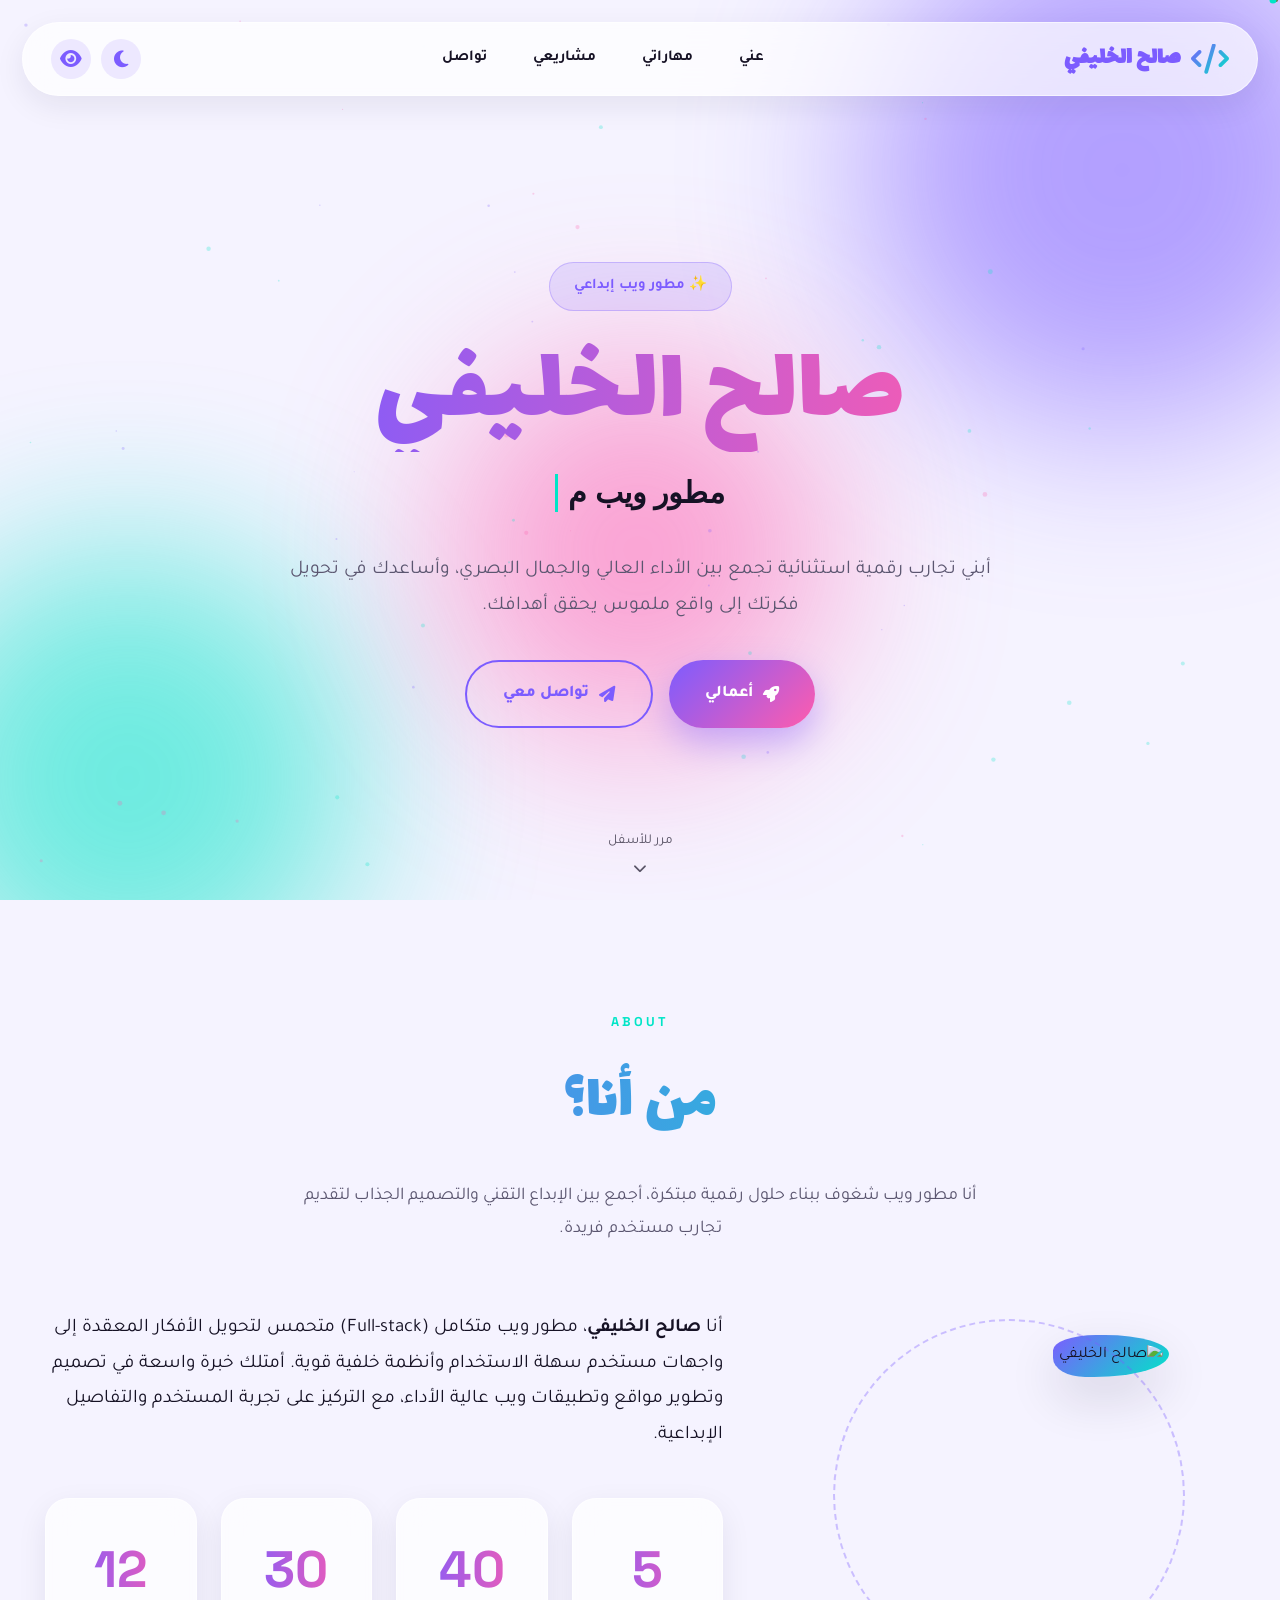
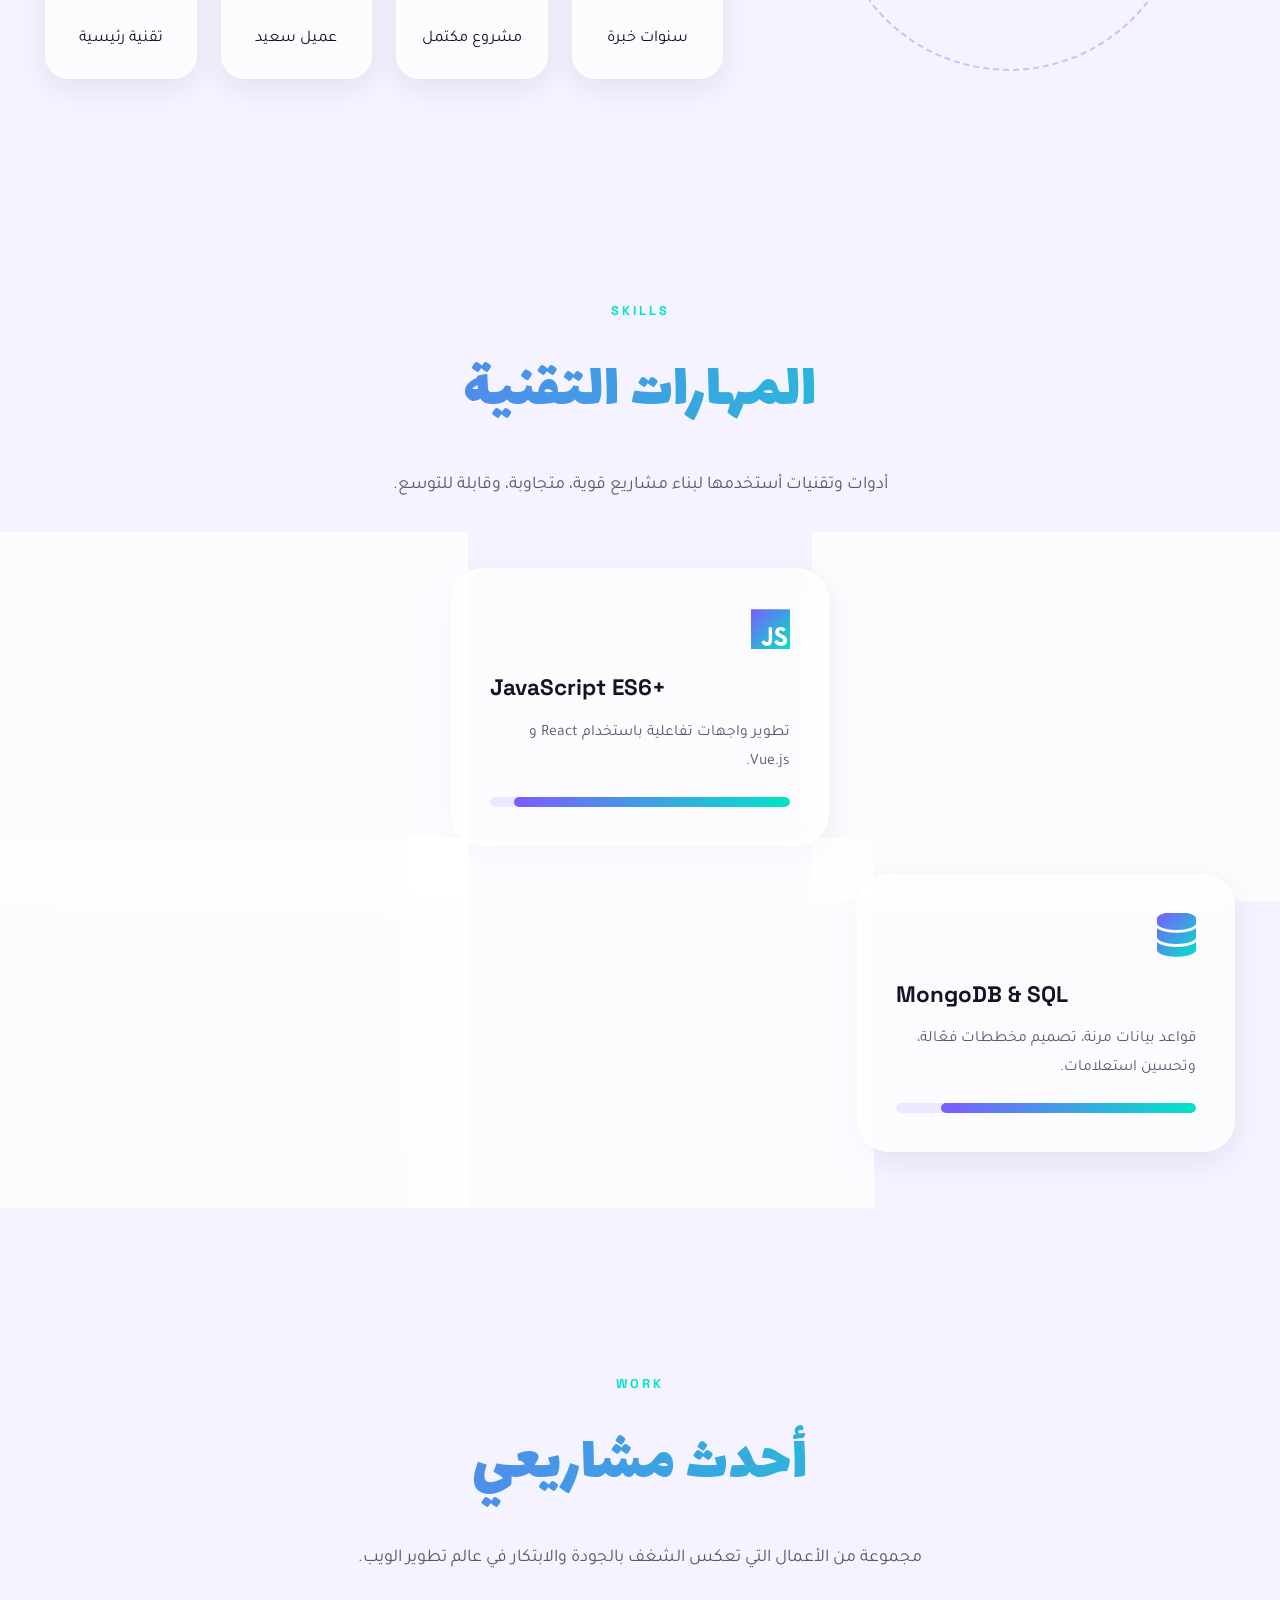
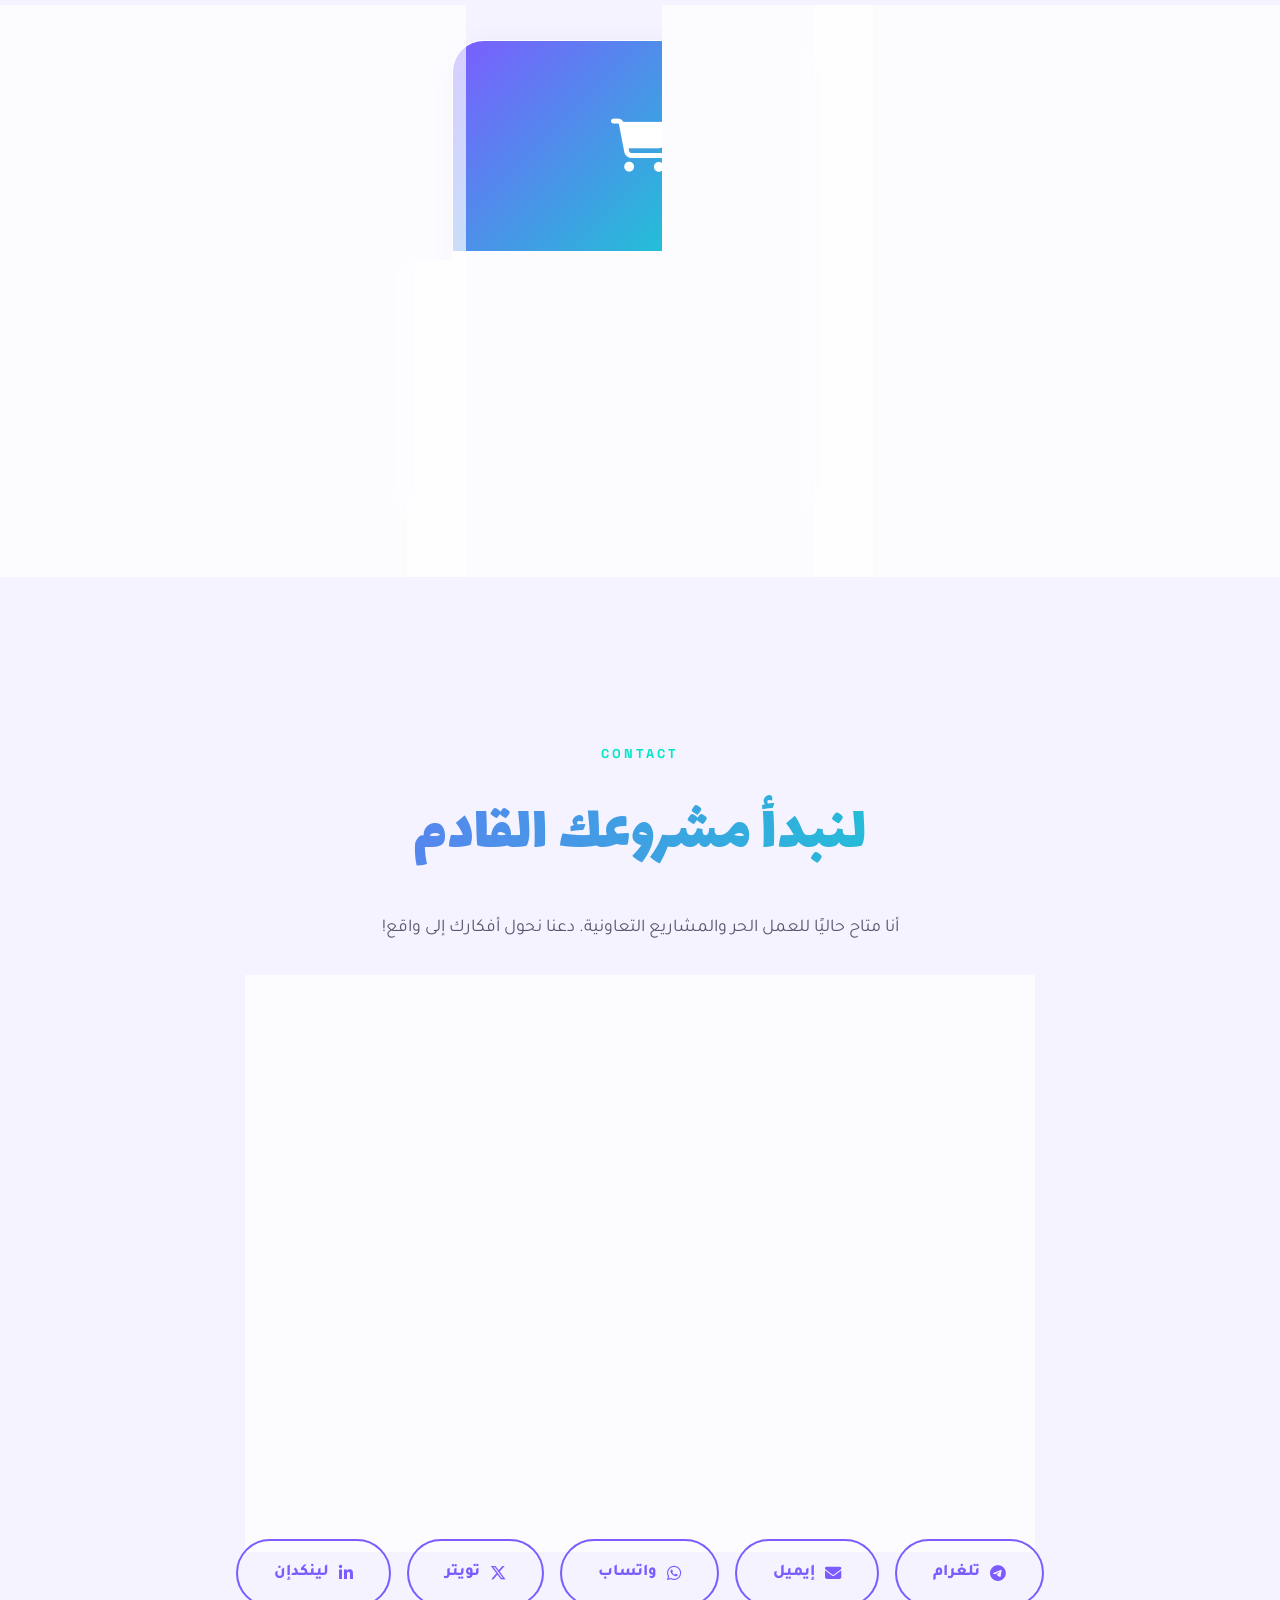
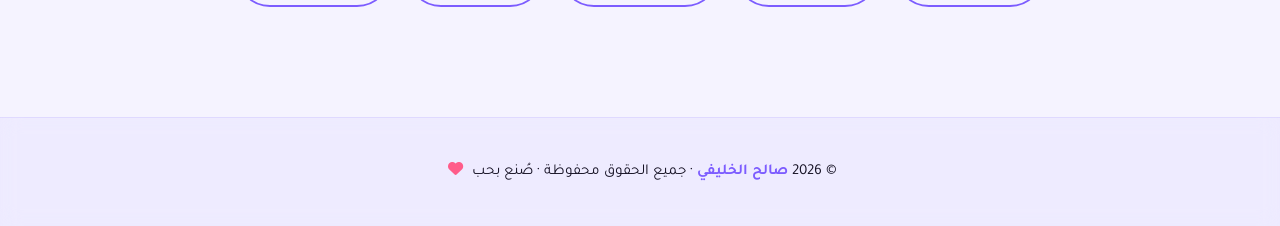
==== commit 2cf60e14: "Update index.html" ====
--- a/index.html
+++ b/index.html
@@ -1,11 +1,16 @@
+
 <!DOCTYPE html>
 <html lang="ar" dir="rtl">
 <head>
 <meta charset="UTF-8">
 <meta name="viewport" content="width=device-width, initial-scale=1.0, viewport-fit=cover">
 <title>صالح الخليفي | مطور ويب إبداعي ومبتكر</title>
+
+<!-- تحسين SEO -->
 <meta name="description" content="صالح الخليفي، مطور ويب متكامل من اليمن، يبني تجارب رقمية إبداعية باستخدام React، Node.js، وواجهات UI/UX عصرية.">
 <meta name="keywords" content="صالح الخليفي, مطور ويب, Full-stack, React, Node.js, تطوير مواقع, واجهات مستخدم, اليمن">
+
+<!-- Structured Data (JSON-LD) -->
 <script type="application/ld+json">
 {
   "@context": "https://schema.org",
@@ -13,9 +18,13 @@
   "name": "صالح الخليفي",
   "jobTitle": "Full-stack Web Developer",
   "url": "https://example.com",
-  "sameAs": ["https://t.me/iSx3i","https://wa.me/967774033125"]
+  "sameAs": [
+    "https://t.me/iSx3i",
+    "https://wa.me/967774033125"
+  ]
 }
 </script>
+
 <link rel="preconnect" href="https://fonts.googleapis.com">
 <link rel="preconnect" href="https://fonts.gstatic.com" crossorigin>
 <link href="https://fonts.googleapis.com/css2?family=Tajawal:wght@300;400;500;700;800;900&family=Lalezar&family=Space+Grotesk:wght@400;500;600;700&display=swap" rel="stylesheet">
@@ -23,189 +32,280 @@
 
 <style>
 :root{
-  --primary:#7c5cff;--primary-2:#ff5cad;--accent:#00e5c7;--accent-2:#ffd166;
-  --bg-light:#f5f3ff;--bg-dark:#05050a;
-  --surface-light:rgba(255,255,255,.7);--surface-dark:rgba(18,18,28,.6);
-  --border-light:rgba(255,255,255,.55);--border-dark:rgba(255,255,255,.08);
-  --text-light:#161225;--text-dark:#eef0ff;
-  --muted-light:#5b5670;--muted-dark:#a9a6c4;
+  --primary:#7c5cff;
+  --primary-2:#ff5cad;
+  --accent:#00e5c7;
+  --accent-2:#ffd166;
+  --bg-light:#f5f3ff;
+  --bg-dark:#07070d;
+  --surface-light:rgba(255,255,255,.7); /* زيادة قليلًا لتحسين التباين [web:11] */
+  --surface-dark:rgba(18,18,28,.7);
+  --border-light:rgba(255,255,255,.55);
+  --border-dark:rgba(255,255,255,.08);
+  --text-light:#161225;
+  --text-dark:#eef0ff;
+  --muted-light:#5b5670;
+  --muted-dark:#a9a6c4;
   --shadow-sm:0 10px 30px rgba(30,20,60,.08);
   --shadow-md:0 20px 50px rgba(30,20,60,.14);
   --shadow-lg:0 35px 80px -20px rgba(30,20,60,.35);
-  --glow:0 0 40px rgba(124,92,255,.55);
-  --blur:16px;--r-xl:32px;--r-lg:24px;--r-md:16px;
+  --blur:16px; /* تخفيف قيمة البلور لأداء أفضل [web:23] */
+  --r-xl:32px;--r-lg:24px;--r-md:16px;
   --ease:cubic-bezier(.16,1,.3,1);
   --font-head:'Lalezar','Space Grotesk',sans-serif;
   --font-en:'Space Grotesk',sans-serif;
   --font-body:'Tajawal',sans-serif;
 }
+
 *,*::before,*::after{box-sizing:border-box;margin:0;padding:0}
 html{scroll-behavior:smooth;font-size:16px}
-body{font-family:var(--font-body);background:var(--bg-dark);color:var(--text-dark);line-height:1.85;overflow-x:hidden;transition:background .6s ease,color .6s ease;position:relative;min-height:100vh;-webkit-font-smoothing:antialiased}
-body.light{background:var(--bg-light);color:var(--text-light)}
-
-/* Preloader */
-#preloader{position:fixed;inset:0;z-index:99999;background:var(--bg-dark);display:flex;align-items:center;justify-content:center;transition:opacity .6s ease,visibility .6s ease}
-#preloader.hide{opacity:0;visibility:hidden}
-.loader-logo{font-family:var(--font-head);font-size:2.2rem;color:transparent;background:linear-gradient(90deg,var(--primary),var(--accent),var(--primary-2));background-size:300% auto;-webkit-background-clip:text;background-clip:text;animation:shift 2s linear infinite;position:relative}
-.loader-ring{position:absolute;width:110px;height:110px;border-radius:50%;border:2px solid transparent;border-top-color:var(--primary);border-right-color:var(--accent);animation:spin 1s linear infinite}
-@keyframes spin{to{transform:rotate(360deg)}}
-
-/* Scroll progress */
-#scroll-progress{position:fixed;top:0;left:0;height:3px;background:linear-gradient(90deg,var(--primary),var(--accent),var(--primary-2));z-index:10001;width:0%;transition:width .1s ease}
-
-/* Grain overlay */
-.grain{position:fixed;inset:0;z-index:5;pointer-events:none;opacity:.035;mix-blend-mode:overlay;background-image:url("data:image/svg+xml,%3Csvg xmlns='http://www.w3.org/2000/svg' width='120' height='120'%3E%3Cfilter id='n'%3E%3CfeTurbulence type='fractalNoise' baseFrequency='0.9' numOctaves='2' stitchTiles='stitch'/%3E%3C/filter%3E%3Crect width='100%25' height='100%25' filter='url(%23n)'/%3E%3C/svg%3E")}
-
-.mesh-bg{position:fixed;inset:0;z-index:-2;overflow:hidden;background:var(--bg-dark);transition:background .6s ease}
-body.light .mesh-bg{background:var(--bg-light)}
-.mesh-blob{position:absolute;border-radius:50%;filter:blur(70px);opacity:.32;animation:float 18s ease-in-out infinite;will-change:transform}
-body.light .mesh-blob{opacity:.42}
-.mesh-blob.b1{width:520px;height:520px;background:var(--primary);top:-10%;right:-8%}
+body{
+  font-family:var(--font-body);
+  background:var(--bg-light);
+  color:var(--text-light);
+  line-height:1.85;
+  overflow-x:hidden;
+  transition:background .6s ease,color .6s ease;
+  position:relative;min-height:100vh;
+  -webkit-font-smoothing:antialiased;
+}
+body.dark{background:var(--bg-dark);color:var(--text-dark)}
+body.focus-mode .mesh-blob,
+body.focus-mode #particle-canvas{
+  display:none; /* وضع التركيز: تعطيل الخلفيات المتحركة [web:11] */
+}
+body.focus-mode .hero h1{
+  animation:none;
+}
+
+/* خلفية الزجاجية مع fallback للشفافية وتقليلها عند تفضيل المستخدم [web:23][web:31] */
+.mesh-bg{position:fixed;inset:0;z-index:-2;overflow:hidden;background:var(--bg-light);transition:background .6s ease}
+body.dark .mesh-bg{background:var(--bg-dark)}
+.mesh-blob{position:absolute;border-radius:50%;filter:blur(90px);opacity:.55;animation:float 18s ease-in-out infinite}
+body.dark .mesh-blob{opacity:.35}
+.mesh-blob.b1{width:520px;height:520px;background:var(--primary);top:-10%;right:-8%;animation-delay:0s}
 .mesh-blob.b2{width:460px;height:460px;background:var(--accent);bottom:-12%;left:-8%;animation-delay:-6s}
 .mesh-blob.b3{width:380px;height:380px;background:var(--primary-2);top:40%;left:35%;animation-delay:-12s}
 @keyframes float{0%,100%{transform:translate(0,0) scale(1)}33%{transform:translate(40px,-30px) scale(1.08)}66%{transform:translate(-30px,30px) scale(.95)}}
-#particle-canvas{position:fixed;inset:0;z-index:-1;pointer-events:none;opacity:.4}
-
-/* Spotlight follow */
-#spotlight{position:fixed;inset:0;z-index:1;pointer-events:none;background:radial-gradient(600px circle at var(--x,50%) var(--y,50%),rgba(124,92,255,.12),transparent 60%);transition:background .1s ease}
-
-.cursor{width:34px;height:34px;border:2px solid var(--primary);border-radius:50%;position:fixed;pointer-events:none;z-index:9999;transition:transform .15s ease,width .3s,height .3s,border-color .3s;transform:translate(-50%,-50%);mix-blend-mode:difference;opacity:.85}
+#particle-canvas{position:fixed;inset:0;z-index:-1;pointer-events:none;opacity:.5}
+body.dark #particle-canvas{opacity:.35}
+
+/* مؤشر الفأرة */
+.cursor{width:34px,height:34px;border:2px solid var(--primary);border-radius:50%;position:fixed;pointer-events:none;z-index:9999;transition:transform .15s ease,width .3s,height .3s,border-color .3s;transform:translate(-50%,-50%);mix-blend-mode:difference;opacity:.85}
 .cursor-dot{width:7px;height:7px;background:var(--accent);border-radius:50%;position:fixed;pointer-events:none;z-index:10000;transform:translate(-50%,-50%);transition:transform .08s ease-out}
 .cursor.grow{width:56px;height:56px;border-color:var(--accent)}
-@media(max-width:900px){.cursor,.cursor-dot,#spotlight{display:none}}
+@media(max-width:900px){.cursor,.cursor-dot{display:none}}
 
 .container{max-width:1240px;margin:0 auto;padding:0 25px}
 
-.glass-surface{background:var(--surface-dark);border:1px solid var(--border-dark);box-shadow:var(--shadow-sm)}
-body.light .glass-surface{background:var(--surface-light);border-color:var(--border-light)}
-@supports(backdrop-filter: blur(10px)) or (-webkit-backdrop-filter: blur(10px)){
-  .glass-surface{backdrop-filter:blur(var(--blur));-webkit-backdrop-filter:blur(var(--blur))}
-}
-@media (prefers-reduced-motion: reduce){*{animation-duration:.001s !important;animation-iteration-count:1 !important;transition:none !important;scroll-behavior:auto}}
-
-.navbar{position:fixed;top:22px;left:50%;transform:translateX(-50%);width:calc(100% - 44px);max-width:1240px;border-radius:60px;padding:14px 28px;display:flex;align-items:center;justify-content:space-between;z-index:1000;transition:var(--ease) .4s}
-.navbar.scrolled{box-shadow:var(--shadow-md)}
+/* الزجاجية مع fallback عند عدم دعم backdrop-filter + تفضيل تقليل الشفافية [web:23][web:31] */
+.glass-surface{
+  background:var(--surface-light);
+  border:1px solid var(--border-light);
+  box-shadow:var(--shadow-sm);
+}
+body.dark .glass-surface{
+  background:var(--surface-dark);
+  border-color:var(--border-dark);
+}
+
+@supports(backdrop-filter: blur(10px)) or (-webkit-backdrop-filter: blur(10px)) {
+  .glass-surface{
+    backdrop-filter:blur(var(--blur));
+    -webkit-backdrop-filter:blur(var(--blur));
+  }
+}
+
+/* تفضيل تقليل الشفافية [web:23][web:31] */
+@media (prefers-reduced-transparency: reduce){
+  .glass-surface{
+    backdrop-filter:none;
+    -webkit-backdrop-filter:none;
+    background:#ffffff;
+    border-color:rgba(0,0,0,.08);
+  }
+  body.dark .glass-surface{
+    background:#111111;
+    border-color:rgba(255,255,255,.18);
+  }
+}
+
+/* تخفيف الحركة عند prefers-reduced-motion [web:11][web:31] */
+@media (prefers-reduced-motion: reduce){
+  *{
+    animation-duration:0.001s !important;
+    animation-iteration-count:1 !important;
+    transition:none !important;
+    scroll-behavior:auto;
+  }
+}
+
+/* Navbar */
+.navbar{
+  position:fixed;top:22px;left:50%;transform:translateX(-50%);
+  width:calc(100% - 44px);max-width:1240px;
+  border-radius:60px;padding:14px 28px;
+  display:flex;align-items:center;justify-content:space-between;
+  z-index:1000;transition:var(--ease) .4s;
+}
+.navbar.glass-surface{}
+.navbar.scrolled{box-shadow:var(--shadow-md);}
 .nav-brand{display:flex;align-items:center;gap:10px;font-weight:900;font-size:1.5rem;font-family:var(--font-head);color:var(--primary);text-decoration:none}
 .nav-brand i{font-size:1.9rem;background:linear-gradient(135deg,var(--primary),var(--accent));-webkit-background-clip:text;-webkit-text-fill-color:transparent}
 .nav-links{display:flex;list-style:none;gap:6px}
-.nav-links a{text-decoration:none;color:var(--text-dark);font-weight:700;padding:10px 20px;border-radius:40px;transition:.3s;font-size:.95rem;position:relative}
-body.light .nav-links a{color:var(--text-light)}
-.nav-links a:hover{background:rgba(124,92,255,.18);color:var(--primary)}
+.nav-links a{text-decoration:none;color:var(--text-light);font-weight:700;padding:10px 20px;border-radius:40px;transition:.3s;font-size:.95rem;position:relative}
+body.dark .nav-links a{color:var(--text-dark)}
+.nav-links a:hover{background:rgba(124,92,255,.12);color:var(--primary)}
 .nav-actions{display:flex;align-items:center;gap:10px}
-.theme-toggle,.menu-toggle,.focus-toggle{background:rgba(124,92,255,.16);border:none;font-size:1.2rem;cursor:pointer;width:40px;height:40px;display:flex;align-items:center;justify-content:center;border-radius:50%;transition:.3s;color:var(--accent-2)}
+.theme-toggle,.menu-toggle,.focus-toggle{
+  background:rgba(124,92,255,.12);border:none;font-size:1.2rem;cursor:pointer;
+  width:40px;height:40px;display:flex;align-items:center;justify-content:center;border-radius:50%;transition:.3s;color:var(--primary);
+}
+body.dark .theme-toggle{color:var(--accent-2);background:rgba(255,209,102,.14)}
 .theme-toggle:hover,.menu-toggle:hover,.focus-toggle:hover{transform:scale(1.1) rotate(10deg)}
 .menu-toggle{display:none}
-.mobile-menu{position:fixed;top:95px;left:22px;right:22px;border-radius:var(--r-lg);padding:20px;z-index:999;display:none;flex-direction:column;gap:6px}
+
+.mobile-menu{
+  position:fixed;top:95px;left:22px;right:22px;border-radius:var(--r-lg);padding:20px;z-index:999;
+  display:none;flex-direction:column;gap:6px;
+}
+.mobile-menu.glass-surface{}
 .mobile-menu.open{display:flex}
 .mobile-menu a{color:inherit;text-decoration:none;font-weight:700;padding:14px 18px;border-radius:14px;transition:.3s}
 .mobile-menu a:hover{background:rgba(124,92,255,.12);color:var(--primary)}
 
+/* Hero */
 .hero{min-height:100vh;display:flex;align-items:center;justify-content:center;text-align:center;position:relative;padding:150px 0 60px}
 .hero-content{position:relative;z-index:5;max-width:920px}
-.hero-badge{display:inline-flex;align-items:center;gap:8px;background:rgba(124,92,255,.18);color:var(--accent-2);padding:10px 24px;border-radius:50px;font-weight:700;font-size:.92rem;margin-bottom:18px;border:1px solid rgba(124,92,255,.35)}
-.hero-avatar{display:inline-flex;align-items:center;gap:12px;padding:8px 16px;border-radius:40px;background:rgba(18,18,28,.7);backdrop-filter:blur(18px);margin-bottom:14px;box-shadow:var(--shadow-sm)}
-.hero-avatar img{width:40px;height:40px;border-radius:50%;object-fit:cover;border:2px solid var(--accent)}
-.hero-avatar span{font-size:.95rem;font-weight:700;color:var(--muted-dark)}
-.hero h1{font-family:var(--font-head);font-size:clamp(3.6rem,10vw,7.4rem);font-weight:400;line-height:1.05;margin-bottom:8px;background:linear-gradient(90deg,var(--primary),var(--primary-2),var(--accent),var(--primary));-webkit-background-clip:text;-webkit-text-fill-color:transparent;background-size:300% auto;animation:shift 7s ease infinite;text-shadow:var(--glow);filter:drop-shadow(0 0 25px rgba(124,92,255,.35))}
-.typing-wrapper{font-size:1.85rem;font-weight:700;min-height:60px;margin:12px 0 26px;font-family:var(--font-en);color:var(--accent-2)}
+.hero-badge{display:inline-flex;align-items:center;gap:8px;background:rgba(124,92,255,.14);color:var(--primary);padding:10px 24px;border-radius:50px;font-weight:700;font-size:.92rem;margin-bottom:26px;border:1px solid rgba(124,92,255,.3)}
+.hero h1{font-family:var(--font-head);font-size:clamp(3.4rem,9vw,6.8rem);font-weight:400;line-height:1.05;margin-bottom:14px;background:linear-gradient(90deg,var(--primary),var(--primary-2),var(--accent),var(--primary));-webkit-background-clip:text;-webkit-text-fill-color:transparent;background-size:300% auto;animation:shift 7s ease infinite}
+.typing-wrapper{font-size:1.85rem;font-weight:700;min-height:60px;margin:12px 0 26px;font-family:var(--font-en)}
 #typing-text{border-left:3px solid var(--accent);padding-left:10px;animation:blink .9s step-end infinite}
-.hero p{font-size:1.22rem;max-width:740px;margin:0 auto 36px;color:var(--muted-dark)}
+.hero p{font-size:1.22rem;max-width:740px;margin:0 auto 36px;color:var(--muted-light)}
+body.dark .hero p{color:var(--muted-dark)}
 .hero-cta{display:flex;gap:16px;justify-content:center;flex-wrap:wrap}
-.btn{padding:17px 36px;border-radius:50px;font-weight:800;text-decoration:none;transition:var(--ease) .4s;display:inline-flex;align-items:center;gap:10px;font-size:1.02rem;border:none;cursor:pointer;position:relative;overflow:hidden;will-change:transform}
-.btn-primary{background:linear-gradient(135deg,var(--primary),var(--primary-2));color:#fff;box-shadow:0 15px 35px rgba(124,92,255,.4)}
-.btn-primary:hover{box-shadow:0 22px 45px rgba(124,92,255,.6)}
-.btn-outline{background:transparent;border:2px solid var(--accent-2);color:var(--accent-2)}
-.btn-outline:hover{background:var(--accent-2);color:#111}
+.btn{
+  padding:17px 36px;border-radius:50px;font-weight:800;text-decoration:none;
+  transition:var(--ease) .4s;display:inline-flex;align-items:center;gap:10px;
+  font-size:1.02rem;border:none;cursor:pointer;position:relative;overflow:hidden;
+}
+.btn-primary{
+  background:linear-gradient(135deg,var(--primary),var(--primary-2));color:#fff;
+  box-shadow:0 15px 35px rgba(124,92,255,.4);
+}
+.btn-primary:hover{transform:translateY(-5px);box-shadow:0 22px 45px rgba(124,92,255,.55)}
+.btn-outline{background:transparent;border:2px solid var(--primary);color:var(--primary)}
+body.dark .btn-outline{border-color:var(--accent-2);color:var(--accent-2)}
+.btn-outline:hover{background:var(--primary);color:#fff;transform:translateY(-5px)}
+body.dark .btn-outline:hover{background:var(--accent-2);color:#111}
 @keyframes shift{0%,100%{background-position:0% center}50%{background-position:100% center}}
 @keyframes blink{50%{border-color:transparent}}
+
 .scroll-cue{position:absolute;bottom:24px;left:50%;transform:translateX(-50%);display:flex;flex-direction:column;align-items:center;gap:8px;opacity:.7;font-size:.85rem;animation:bob 2s ease-in-out infinite}
 @keyframes bob{0%,100%{transform:translate(-50%,0)}50%{transform:translate(-50%,8px)}}
 
-/* Marquee */
-.marquee-wrap{overflow:hidden;padding:24px 0;border-top:1px solid rgba(124,92,255,.15);border-bottom:1px solid rgba(124,92,255,.15);background:rgba(124,92,255,.04)}
-.marquee{display:flex;gap:60px;white-space:nowrap;animation:marquee 22s linear infinite;width:max-content}
-.marquee span{font-family:var(--font-en);font-weight:700;font-size:1.3rem;color:var(--muted-dark);display:flex;align-items:center;gap:14px}
-.marquee span i{color:var(--accent)}
-@keyframes marquee{from{transform:translateX(0)}to{transform:translateX(-50%)}}
-
+/* Sections */
 section{padding:110px 0;position:relative}
-section::after{content:'';display:block;max-width:120px;height:2px;margin:70px auto 0;border-radius:999px;background:linear-gradient(90deg,var(--primary),var(--accent));opacity:.25}
-.section-title{font-family:var(--font-head);font-size:clamp(2.4rem,6vw,4rem);font-weight:400;margin-bottom:18px;text-align:center;background:linear-gradient(90deg,var(--primary),var(--accent));-webkit-background-clip:text;-webkit-text-fill-color:transparent}
-.section-subtitle{text-align:center;max-width:700px;margin:0 auto 65px;font-size:1.12rem;color:var(--muted-dark)}
-.eyebrow{display:block;text-align:center;font-family:var(--font-en);letter-spacing:3px;text-transform:uppercase;color:var(--accent);font-weight:700;font-size:.8rem;margin-bottom:10px}
-
-.glass-card{border-radius:var(--r-xl);padding:38px;transition:var(--ease) .4s;position:relative;overflow:hidden;transform-style:preserve-3d}
-.glass-card::before{content:'';position:absolute;inset:-2px;border-radius:var(--r-xl);background:linear-gradient(135deg,var(--primary),var(--accent),var(--primary-2));opacity:0;transition:opacity .4s;z-index:-1}
-.glass-card:hover::before{opacity:.5}
-.glass-card:hover{box-shadow:var(--shadow-lg)}
-
-#about .glass-card-about{border-radius:var(--r-xl);padding:40px;display:grid;grid-template-columns:1.1fr 1.6fr;gap:45px;align-items:center;box-shadow:var(--shadow-md)}
-.about-image{position:relative;width:100%;max-width:320px;height:320px;margin:0 auto}
-.about-image img{width:100%;height:100%;border-radius:30px;object-fit:cover;background:linear-gradient(135deg,var(--primary),var(--accent));padding:5px;box-shadow:var(--shadow-lg)}
+.section-title{
+  font-family:var(--font-head);font-size:clamp(2.4rem,6vw,4rem);font-weight:400;margin-bottom:18px;text-align:center;
+  background:linear-gradient(90deg,var(--primary),var(--accent));-webkit-background-clip:text;-webkit-text-fill-color:transparent;
+}
+.section-subtitle{text-align:center;max-width:700px;margin:0 auto 65px;font-size:1.12rem;color:var(--muted-light)}
+body.dark .section-subtitle{color:var(--muted-dark)}
+.eyebrow{
+  display:block;text-align:center;font-family:var(--font-en);letter-spacing:3px;text-transform:uppercase;color:var(--accent);font-weight:700;font-size:.8rem;margin-bottom:10px;
+}
+
+/* Cards */
+.glass-card{
+  border-radius:var(--r-xl);padding:38px;transition:var(--ease) .4s;position:relative;overflow:hidden;
+}
+.glass-card.glass-surface{}
+.glass-card:hover{transform:translateY(-10px) scale(1.015);box-shadow:var(--shadow-lg);border-color:rgba(124,92,255,.4)}
+
+.about-grid{display:grid;grid-template-columns:1fr 1.5fr;gap:60px;align-items:center}
+.about-image{position:relative;width:320px;height:320px;margin:0 auto}
+.about-image img{width:100%;height:100%;border-radius:40% 60% 70% 30%/40% 50% 60% 50%;object-fit:cover;background:linear-gradient(135deg,var(--primary),var(--accent));padding:6px;animation:morph 10s ease-in-out infinite alternate;box-shadow:var(--shadow-md)}
+.about-image::after{content:'';position:absolute;width:110%;height:110%;border:2px dashed var(--primary);border-radius:50%;top:-5%;left:-5%;animation:rot 22s linear infinite;opacity:.35}
+@keyframes morph{0%{border-radius:40% 60% 70% 30%/40% 50% 60% 50%}50%{border-radius:60% 40% 30% 70%/50% 60% 40% 50%}100%{border-radius:40% 60% 70% 30%/40% 50% 60% 50%}}
+@keyframes rot{to{transform:rotate(360deg)}}
 
 .stats-grid{display:grid;grid-template-columns:repeat(auto-fit,minmax(150px,1fr));gap:24px;margin-top:45px;text-align:center}
-.stat-item{padding:24px 16px;border-radius:var(--r-lg);transition:var(--ease) .4s}
+.stat-item{padding:24px 16px;border-radius:var(--r-lg);transition:var(--ease) .4s;}
+.stat-item.glass-surface{}
 .stat-item:hover{transform:translateY(-6px)}
 .stat-number{font-family:var(--font-en);font-size:3.2rem;font-weight:700;background:linear-gradient(90deg,var(--primary),var(--primary-2));-webkit-background-clip:text;-webkit-text-fill-color:transparent}
 .stat-item div:last-child{font-size:1.02rem;margin-top:6px}
 
 .skills-grid{display:grid;grid-template-columns:repeat(auto-fit,minmax(300px,1fr));gap:28px}
-.skill-icon{font-size:2.4rem;margin-bottom:16px;background:linear-gradient(135deg,var(--primary),var(--accent));-webkit-background-clip:text;-webkit-text-fill-color:transparent;position:relative}
+.skill-icon{font-size:2.8rem;margin-bottom:16px;background:linear-gradient(135deg,var(--primary),var(--accent));-webkit-background-clip:text;-webkit-text-fill-color:transparent}
 .glass-card h3{font-family:var(--font-en);font-size:1.4rem;margin-bottom:10px;font-weight:700}
-.glass-card p{font-size:.98rem;color:var(--muted-dark)}
-.skill-meta{display:flex;justify-content:flex-end;font-family:var(--font-en);font-size:.85rem;font-weight:700;color:var(--muted-dark);margin-bottom:4px}
-.progress-bar{width:100%;height:10px;background:rgba(255,255,255,.08);border-radius:10px;margin-top:6px;overflow:hidden}
-.progress-fill{height:100%;width:0;background:linear-gradient(90deg,var(--primary),var(--accent));border-radius:10px;transition:width 1.6s var(--ease);box-shadow:0 0 12px rgba(124,92,255,.6)}
+.glass-card p{font-size:.98rem;color:var(--muted-light)}
+body.dark .glass-card p{color:var(--muted-dark)}
+.progress-bar{width:100%;height:10px;background:rgba(124,92,255,.12);border-radius:10px;margin-top:20px;overflow:hidden}
+body.dark .progress-bar{background:rgba(255,255,255,.08)}
+.progress-fill{height:100%;width:0;background:linear-gradient(90deg,var(--primary),var(--accent));border-radius:10px;transition:width 1.6s var(--ease)}
 
 .projects-grid{display:grid;grid-template-columns:repeat(auto-fit,minmax(340px,1fr));gap:32px}
-.project-card{border-radius:var(--r-xl);overflow:hidden;transition:var(--ease) .4s;text-align:center;transform-style:preserve-3d}
-.project-card:hover{box-shadow:var(--shadow-lg)}
-.project-image{position:relative;height:200px;background:radial-gradient(circle at top,var(--accent) 0, var(--primary) 35%, #000 100%);display:flex;align-items:flex-end;justify-content:flex-start;padding:18px;overflow:hidden}
-.project-image i{font-size:2.4rem;color:#fff;opacity:.9;z-index:2}
-.project-image::after{content:'';position:absolute;inset:14px;border-radius:18px;border:1px solid rgba(255,255,255,.18);box-shadow:0 18px 40px rgba(0,0,0,.45)}
-.project-image::before{content:'';position:absolute;inset:0;background:linear-gradient(120deg,transparent,rgba(255,255,255,.25),transparent);transform:translateX(-100%);transition:transform .8s ease}
-.project-card:hover .project-image::before{transform:translateX(100%)}
+.project-card{
+  border-radius:var(--r-xl);overflow:hidden;transition:var(--ease) .4s;text-align:center;
+}
+.project-card.glass-surface{}
+.project-card:hover{transform:translateY(-10px) scale(1.015);box-shadow:var(--shadow-lg);border-color:rgba(124,92,255,.4)}
+.project-image{height:210px;background:linear-gradient(135deg,var(--primary),var(--accent));display:flex;align-items:center;justify-content:center;font-size:3.3rem;color:#fff}
 .project-info{padding:30px}
 .project-info h3{font-family:var(--font-en);font-size:1.55rem;margin-bottom:10px;font-weight:700}
-.project-info p{font-size:1rem;color:var(--muted-dark);margin-bottom:14px}
+.project-info p{font-size:1rem;color:var(--muted-light);margin-bottom:14px}
+body.dark .project-info p{color:var(--muted-dark)}
 .project-tags{display:flex;gap:8px;flex-wrap:wrap;justify-content:center}
-.tag{background:rgba(124,92,255,.18);color:var(--accent-2);padding:6px 15px;border-radius:25px;font-size:.82rem;font-weight:700;font-family:var(--font-en);transition:.3s}
+.project-tags[dir="ltr"]{text-align:left}
+.tag{background:rgba(124,92,255,.14);color:var(--primary);padding:6px 15px;border-radius:25px;font-size:.82rem;font-weight:700;font-family:var(--font-en);transition:.3s}
+body.dark .tag{color:var(--accent-2)}
 .tag:hover{background:var(--primary);color:#fff}
-.project-link{display:inline-flex;align-items:center;gap:6px;margin-top:18px;font-size:.9rem;font-weight:700;color:var(--accent-2);text-decoration:none}
-.project-link:hover{text-decoration:underline}
-
-/* Testimonials */
-.testi-grid{display:grid;grid-template-columns:repeat(auto-fit,minmax(300px,1fr));gap:28px}
-.testi-card{border-radius:var(--r-lg);padding:30px;position:relative}
-.testi-card i.fa-quote-right{color:var(--accent);opacity:.4;font-size:1.6rem;margin-bottom:12px}
-.testi-card p{font-size:1rem;color:var(--muted-dark);margin-bottom:18px}
-.testi-person{display:flex;align-items:center;gap:12px;font-weight:700}
-.testi-person span{font-size:.85rem;color:var(--muted-dark);font-weight:400;display:block}
-
-.contact-form{max-width:700px;margin:0 auto;padding:42px;border-radius:var(--r-xl)}
-.contact-form input,.contact-form textarea{width:100%;padding:17px;border-radius:var(--r-md);border:1px solid rgba(255,255,255,.14);background:rgba(255,255,255,.06);font-family:var(--font-body);font-size:1rem;margin-bottom:18px;transition:.3s;color:var(--text-dark)}
-.contact-form input:focus,.contact-form textarea:focus{outline:none;border-color:var(--primary);box-shadow:0 0 0 4px rgba(124,92,255,.22)}
+
+/* Contact */
+.contact-form{
+  max-width:700px;margin:0 auto;padding:42px;border-radius:var(--r-xl);
+}
+.contact-form.glass-surface{}
+.contact-form input,.contact-form textarea{
+  width:100%;padding:17px;border-radius:var(--r-md);border:1px solid rgba(0,0,0,.12);
+  background:rgba(255,255,255,.9);font-family:var(--font-body);font-size:1rem;margin-bottom:18px;transition:.3s;color:var(--text-light);
+}
+body.dark .contact-form input,body.dark .contact-form textarea{
+  background:rgba(255,255,255,.06);border-color:rgba(255,255,255,.14);color:var(--text-dark);
+}
+.contact-form input:focus,.contact-form textarea:focus{
+  outline:none;border-color:var(--primary);box-shadow:0 0 0 4px rgba(124,92,255,.18);
+}
+
 .social-row{display:flex;gap:16px;justify-content:center;margin-top:42px;flex-wrap:wrap}
+
 footer{text-align:center;padding:40px;background:rgba(124,92,255,.05);backdrop-filter:blur(10px);border-top:1px solid rgba(124,92,255,.12);font-size:.95rem}
 footer strong{color:var(--primary)}
 footer .fa-heart{color:#ff5c8a;margin:0 5px}
-#scroll-to-top{position:fixed;bottom:30px;left:30px;width:50px;height:50px;background:linear-gradient(135deg,var(--primary),var(--accent));color:#fff;border:none;border-radius:50%;display:flex;align-items:center;justify-content:center;font-size:1.4rem;cursor:pointer;box-shadow:var(--shadow-md);opacity:0;visibility:hidden;transition:.3s;z-index:999}
+
+/* Scroll to top */
+#scroll-to-top{
+  position:fixed;bottom:30px;left:30px;width:50px;height:50px;background:linear-gradient(135deg,var(--primary),var(--accent));color:#fff;border:none;border-radius:50%;display:flex;align-items:center;justify-content:center;font-size:1.4rem;cursor:pointer;box-shadow:var(--shadow-md);opacity:0;visibility:hidden;transition:.3s;z-index:999;
+}
 #scroll-to-top.visible{opacity:1;visibility:visible}
 #scroll-to-top:hover{transform:translateY(-5px) scale(1.05)}
+
 .reveal{opacity:0;transform:translateY(40px);transition:opacity 1s ease-out,transform 1s var(--ease)}
 .reveal.visible{opacity:1;transform:translateY(0)}
 
 @media(max-width:992px){
-  .nav-links{display:none}.menu-toggle{display:flex}
-  #about .glass-card-about{grid-template-columns:1fr;gap:40px;text-align:center}
-  .about-image{max-width:280px;height:280px}
+  .nav-links{display:none}
+  .menu-toggle{display:flex}
+  .about-grid{grid-template-columns:1fr;gap:40px;text-align:center}
+  .about-image{width:280px;height:280px}
 }
 @media(max-width:768px){
   .navbar{top:14px;padding:10px 16px;border-radius:45px}
   .section-title{font-size:clamp(2rem,8vw,3.2rem)}
   .stats-grid{grid-template-columns:repeat(2,1fr)}
-  .skills-grid,.projects-grid,.testi-grid{grid-template-columns:1fr}
+  .skills-grid,.projects-grid{grid-template-columns:1fr}
   .glass-card,.project-card,.contact-form{padding:28px}
 }
 @media(max-width:480px){
@@ -214,12 +314,7 @@
 }
 </style>
 </head>
-<body class="dark">
-
-<div id="preloader"><div class="loader-ring"></div><div class="loader-logo">SK</div></div>
-<div id="scroll-progress"></div>
-<div class="grain"></div>
-<div id="spotlight"></div>
+<body>
 <div class="cursor"></div>
 <div class="cursor-dot"></div>
 
@@ -236,13 +331,26 @@
     <li><a href="#about">عني</a></li>
     <li><a href="#skills">مهاراتي</a></li>
     <li><a href="#projects">مشاريعي</a></li>
-    <li><a href="#testimonials">آراء العملاء</a></li>
     <li><a href="#contact">تواصل</a></li>
   </ul>
   <div class="nav-actions">
-    <button class="theme-toggle" id="themeToggle" aria-label="تبديل الوضع"><i class="fa-solid fa-sun"></i></button>
-    <button class="focus-toggle" id="focusToggle" aria-label="وضع التركيز"><i class="fa-solid fa-eye"></i></button>
-    <button class="menu-toggle" id="menuToggle" aria-label="القائمة" aria-expanded="false" aria-controls="mobileMenu"><i class="fa-solid fa-bars"></i></button>
+    <!-- تبديل الثيم -->
+    <button class="theme-toggle" id="themeToggle" aria-label="تبديل الوضع">
+      <i class="fa-solid fa-moon"></i>
+    </button>
+    <!-- وضع التركيز -->
+    <button class="focus-toggle" id="focusToggle" aria-label="وضع التركيز">
+      <i class="fa-solid fa-eye"></i>
+    </button>
+    <!-- قائمة الجوال مع ARIA محسّنة -->
+    <button
+      class="menu-toggle"
+      id="menuToggle"
+      aria-label="القائمة"
+      aria-expanded="false"
+      aria-controls="mobileMenu">
+      <i class="fa-solid fa-bars"></i>
+    </button>
   </div>
 </nav>
 
@@ -250,60 +358,55 @@
   <a href="#about">عني</a>
   <a href="#skills">مهاراتي</a>
   <a href="#projects">مشاريعي</a>
-  <a href="#testimonials">آراء العملاء</a>
   <a href="#contact">تواصل</a>
 </div>
 
 <section class="hero">
   <div class="hero-content container">
     <span class="hero-badge reveal">✨ مطور ويب إبداعي</span>
-    <div class="hero-avatar reveal">
-      <img src="https://i.imageupload.app/1e1adac895111ca8322b.jpeg" alt="صالح الخليفي">
-      <span dir="ltr">Full‑stack Web Developer</span>
-    </div>
     <h1 class="reveal">صالح الخليفي</h1>
     <div class="typing-wrapper reveal"><span id="typing-text"></span></div>
-    <p class="reveal">أبني تجارب رقمية استثنائية تجمع بين الأداء العالي والجمال البصري.<br>أساعدك في تحويل فكرتك إلى منتج حقيقي يضيف قيمة لعملك.</p>
+    <p class="reveal">أبني تجارب رقمية استثنائية تجمع بين الأداء العالي والجمال البصري، وأساعدك في تحويل فكرتك إلى واقع ملموس يحقق أهدافك.</p>
     <div class="hero-cta reveal">
-      <a href="#projects" class="btn btn-primary magnetic"><i class="fa-solid fa-rocket"></i> أعمالي</a>
-      <a href="#contact" class="btn btn-outline magnetic"><i class="fa-solid fa-paper-plane"></i> تواصل معي</a>
+      <a href="#projects" class="btn btn-primary"><i class="fa-solid fa-rocket"></i> أعمالي</a>
+      <a href="#contact" class="btn btn-outline"><i class="fa-solid fa-paper-plane"></i> تواصل معي</a>
     </div>
   </div>
   <div class="scroll-cue"><span>مرر للأسفل</span><i class="fa-solid fa-chevron-down"></i></div>
 </section>
-
-<div class="marquee-wrap">
-  <div class="marquee" id="marquee">
-    <span><i class="fa-brands fa-react"></i>React</span>
-    <span><i class="fa-brands fa-node-js"></i>Node.js</span>
-    <span><i class="fa-brands fa-js"></i>JavaScript</span>
-    <span><i class="fa-solid fa-database"></i>MongoDB</span>
-    <span><i class="fa-brands fa-html5"></i>HTML5</span>
-    <span><i class="fa-brands fa-css3-alt"></i>CSS3</span>
-    <span><i class="fa-brands fa-git-alt"></i>Git</span>
-    <span><i class="fa-brands fa-figma"></i>UI/UX</span>
-  </div>
-</div>
 
 <section id="about">
   <div class="container">
     <span class="eyebrow reveal" dir="ltr">About</span>
     <h2 class="section-title reveal">من أنا؟</h2>
     <p class="section-subtitle reveal">أنا مطور ويب شغوف ببناء حلول رقمية مبتكرة، أجمع بين الإبداع التقني والتصميم الجذاب لتقديم تجارب مستخدم فريدة.</p>
-    <div class="glass-card glass-surface glass-card-about reveal tilt">
-      <div class="about-image">
+    <div class="about-grid">
+      <div class="about-image reveal">
+        <!-- تم استبدال الصورة الافتراضية برابط صورتك -->
         <img src="https://i.imageupload.app/1e1adac895111ca8322b.jpeg" alt="صالح الخليفي">
       </div>
-      <div>
+      <div class="reveal">
         <p style="font-size:1.2rem;margin-bottom:22px">
           أنا <strong>صالح الخليفي</strong>، مطور ويب متكامل (Full-stack) متحمس لتحويل الأفكار المعقدة إلى واجهات مستخدم سهلة الاستخدام وأنظمة خلفية قوية.
           أمتلك خبرة واسعة في تصميم وتطوير مواقع وتطبيقات ويب عالية الأداء، مع التركيز على تجربة المستخدم والتفاصيل الإبداعية.
         </p>
         <div class="stats-grid">
-          <div class="stat-item glass-surface reveal"><div class="stat-number" data-target="5">0</div><div>سنوات خبرة</div></div>
-          <div class="stat-item glass-surface reveal"><div class="stat-number" data-target="40">0</div><div>مشروع مكتمل</div></div>
-          <div class="stat-item glass-surface reveal"><div class="stat-number" data-target="30">0</div><div>عميل سعيد</div></div>
-          <div class="stat-item glass-surface reveal"><div class="stat-number" data-target="12">0</div><div>تقنية رئيسية</div></div>
+          <div class="stat-item glass-surface reveal">
+            <div class="stat-number" data-target="5">0</div>
+            <div>سنوات خبرة</div>
+          </div>
+          <div class="stat-item glass-surface reveal">
+            <div class="stat-number" data-target="40">0</div>
+            <div>مشروع مكتمل</div>
+          </div>
+          <div class="stat-item glass-surface reveal">
+            <div class="stat-number" data-target="30">0</div>
+            <div>عميل سعيد</div>
+          </div>
+          <div class="stat-item glass-surface reveal">
+            <div class="stat-number" data-target="12">0</div>
+            <div>تقنية رئيسية</div>
+          </div>
         </div>
       </div>
     </div>
@@ -316,12 +419,54 @@
     <h2 class="section-title reveal">المهارات التقنية</h2>
     <p class="section-subtitle reveal">أدوات وتقنيات أستخدمها لبناء مشاريع قوية، متجاوبة، وقابلة للتوسع.</p>
     <div class="skills-grid">
-      <div class="glass-card glass-surface reveal tilt"><i class="fa-brands fa-html5 skill-icon"></i><h3 dir="ltr">HTML5 &amp; CSS3</h3><p>هياكل دلالية قوية، تصميم متجاوب، ورسوم متحركة سلسة.</p><div class="skill-meta"><span class="skill-level" data-width="98">98%</span></div><div class="progress-bar"><div class="progress-fill" data-width="98"></div></div></div>
-      <div class="glass-card glass-surface reveal tilt"><i class="fa-brands fa-js skill-icon"></i><h3 dir="ltr">JavaScript ES6+</h3><p>تطوير واجهات تفاعلية باستخدام React و Vue.js.</p><div class="skill-meta"><span class="skill-level" data-width="92">92%</span></div><div class="progress-bar"><div class="progress-fill" data-width="92"></div></div></div>
-      <div class="glass-card glass-surface reveal tilt"><i class="fa-solid fa-server skill-icon"></i><h3 dir="ltr">Node.js &amp; Express</h3><p>بناء APIs قوية، آمنة، وذات أداء ممتاز.</p><div class="skill-meta"><span class="skill-level" data-width="88">88%</span></div><div class="progress-bar"><div class="progress-fill" data-width="88"></div></div></div>
-      <div class="glass-card glass-surface reveal tilt"><i class="fa-solid fa-database skill-icon"></i><h3 dir="ltr">MongoDB &amp; SQL</h3><p>قواعد بيانات مرنة، تصميم مخططات فعّالة، وتحسين استعلامات.</p><div class="skill-meta"><span class="skill-level" data-width="85">85%</span></div><div class="progress-bar"><div class="progress-fill" data-width="85"></div></div></div>
-      <div class="glass-card glass-surface reveal tilt"><i class="fa-brands fa-figma skill-icon"></i><h3 dir="ltr">UI/UX Design</h3><p>تصميم تجربة مستخدم سلسة وجذابة بصريًا لتعزيز التفاعل.</p><div class="skill-meta"><span class="skill-level" data-width="80">80%</span></div><div class="progress-bar"><div class="progress-fill" data-width="80"></div></div></div>
-      <div class="glass-card glass-surface reveal tilt"><i class="fa-brands fa-git-alt skill-icon"></i><h3 dir="ltr">Git &amp; CI/CD</h3><p>إدارة النسخ، التعاون الفعال، والتكامل المستمر بسلاسة.</p><div class="skill-meta"><span class="skill-level" data-width="90">90%</span></div><div class="progress-bar"><div class="progress-fill" data-width="90"></div></div></div>
+      <div class="glass-card glass-surface reveal">
+        <i class="fa-brands fa-html5 skill-icon"></i>
+        <h3 dir="ltr">HTML5 &amp; CSS3</h3>
+        <p>هياكل دلالية قوية، تصميم متجاوب، ورسوم متحركة سلسة.</p>
+        <div class="progress-bar">
+          <div class="progress-fill" data-width="98"></div>
+        </div>
+      </div>
+      <div class="glass-card glass-surface reveal">
+        <i class="fa-brands fa-js skill-icon"></i>
+        <h3 dir="ltr">JavaScript ES6+</h3>
+        <p>تطوير واجهات تفاعلية باستخدام React و Vue.js.</p>
+        <div class="progress-bar">
+          <div class="progress-fill" data-width="92"></div>
+        </div>
+      </div>
+      <div class="glass-card glass-surface reveal">
+        <i class="fa-solid fa-server skill-icon"></i>
+        <h3 dir="ltr">Node.js &amp; Express</h3>
+        <p>بناء APIs قوية، آمنة، وذات أداء ممتاز.</p>
+        <div class="progress-bar">
+          <div class="progress-fill" data-width="88"></div>
+        </div>
+      </div>
+      <div class="glass-card glass-surface reveal">
+        <i class="fa-solid fa-database skill-icon"></i>
+        <h3 dir="ltr">MongoDB &amp; SQL</h3>
+        <p>قواعد بيانات مرنة، تصميم مخططات فعّالة، وتحسين استعلامات.</p>
+        <div class="progress-bar">
+          <div class="progress-fill" data-width="85"></div>
+        </div>
+      </div>
+      <div class="glass-card glass-surface reveal">
+        <i class="fa-brands fa-figma skill-icon"></i>
+        <h3 dir="ltr">UI/UX Design</h3>
+        <p>تصميم تجربة مستخدم سلسة وجذابة بصريًا لتعزيز التفاعل.</p>
+        <div class="progress-bar">
+          <div class="progress-fill" data-width="80"></div>
+        </div>
+      </div>
+      <div class="glass-card glass-surface reveal">
+        <i class="fa-brands fa-git-alt skill-icon"></i>
+        <h3 dir="ltr">Git &amp; CI/CD</h3>
+        <p>إدارة النسخ، التعاون الفعال، والتكامل المستمر بسلاسة.</p>
+        <div class="progress-bar">
+          <div class="progress-fill" data-width="90"></div>
+        </div>
+      </div>
     </div>
   </div>
 </section>
@@ -332,31 +477,45 @@
     <h2 class="section-title reveal">أحدث مشاريعي</h2>
     <p class="section-subtitle reveal">مجموعة من الأعمال التي تعكس الشغف بالجودة والابتكار في عالم تطوير الويب.</p>
     <div class="projects-grid">
-      <div class="project-card glass-surface reveal tilt">
+      <div class="project-card glass-surface reveal">
         <div class="project-image"><i class="fa-solid fa-newspaper"></i></div>
-        <div class="project-info"><h3>منصة إدارة محتوى متقدمة</h3><p>نظام CMS متكامل متعدد اللغات مع لوحة تحكم مرنة وإدارة مستخدمين.</p><div class="project-tags" dir="ltr"><span class="tag">React</span><span class="tag">Node.js</span><span class="tag">MongoDB</span><span class="tag">GraphQL</span></div><a href="#" class="project-link" dir="ltr">View live <i class="fa-solid fa-arrow-up-right-from-square"></i></a></div>
-      </div>
-      <div class="project-card glass-surface reveal tilt">
+        <div class="project-info">
+          <h3>منصة إدارة محتوى متقدمة</h3>
+          <p>نظام CMS متكامل متعدد اللغات مع لوحة تحكم مرنة وإدارة مستخدمين.</p>
+          <div class="project-tags" dir="ltr">
+            <span class="tag">React</span>
+            <span class="tag">Node.js</span>
+            <span class="tag">MongoDB</span>
+            <span class="tag">GraphQL</span>
+          </div>
+        </div>
+      </div>
+      <div class="project-card glass-surface reveal">
         <div class="project-image"><i class="fa-solid fa-cart-shopping"></i></div>
-        <div class="project-info"><h3>متجر إلكتروني عصري</h3><p>تجربة شراء سلسة مع بوابات دفع متعددة، سلة ذكية، وتتبع للطلبات.</p><div class="project-tags" dir="ltr"><span class="tag">Next.js</span><span class="tag">Stripe</span><span class="tag">Tailwind</span><span class="tag">Redux</span></div><a href="#" class="project-link" dir="ltr">View live <i class="fa-solid fa-arrow-up-right-from-square"></i></a></div>
-      </div>
-      <div class="project-card glass-surface reveal tilt">
+        <div class="project-info">
+          <h3>متجر إلكتروني عصري</h3>
+          <p>تجربة شراء سلسة مع بوابات دفع متعددة، سلة ذكية، وتتبع للطلبات.</p>
+          <div class="project-tags" dir="ltr">
+            <span class="tag">Next.js</span>
+            <span class="tag">Stripe</span>
+            <span class="tag">Tailwind</span>
+            <span class="tag">Redux</span>
+          </div>
+        </div>
+      </div>
+      <div class="project-card glass-surface reveal">
         <div class="project-image"><i class="fa-solid fa-chart-line"></i></div>
-        <div class="project-info"><h3>لوحة تحكم وتحليلات تفاعلية</h3><p>رسوم بيانية تفاعلية، تقارير أداء في الوقت الفعلي، وتخصيص سهل.</p><div class="project-tags" dir="ltr"><span class="tag">Vue.js</span><span class="tag">D3.js</span><span class="tag">Firebase</span><span class="tag">TypeScript</span></div><a href="#" class="project-link" dir="ltr">View live <i class="fa-solid fa-arrow-up-right-from-square"></i></a></div>
-      </div>
-    </div>
-  </div>
-</section>
-
-<section id="testimonials">
-  <div class="container">
-    <span class="eyebrow reveal" dir="ltr">Testimonials</span>
-    <h2 class="section-title reveal">آراء عملائي</h2>
-    <p class="section-subtitle reveal">بعض التجارب التي شاركني بها عملاء سعداء بعد إنجاز مشاريعهم.</p>
-    <div class="testi-grid">
-      <div class="testi-card glass-surface reveal tilt"><i class="fa-solid fa-quote-right"></i><p>"تعامل محترف وسرعة تنفيذ عالية، النتيجة تجاوزت توقعاتي بكثير."</p><div class="testi-person">أحمد سالم<span>مؤسس متجر إلكتروني</span></div></div>
-      <div class="testi-card glass-surface reveal tilt"><i class="fa-solid fa-quote-right"></i><p>"واجهة المستخدم التي صممها صالح رفعت من معدل تفاعل العملاء بشكل ملحوظ."</p><div class="testi-person">منى العبدلي<span>مديرة تسويق</span></div></div>
-      <div class="testi-card glass-surface reveal tilt"><i class="fa-solid fa-quote-right"></i><p>"دقة في التفاصيل واهتمام حقيقي بتجربة المستخدم من البداية للنهاية."</p><div class="testi-person">يوسف الحداد<span>رائد أعمال</span></div></div>
+        <div class="project-info">
+          <h3>لوحة تحكم وتحليلات تفاعلية</h3>
+          <p>رسوم بيانية تفاعلية، تقارير أداء في الوقت الفعلي، وتخصيص سهل.</p>
+          <div class="project-tags" dir="ltr">
+            <span class="tag">Vue.js</span>
+            <span class="tag">D3.js</span>
+            <span class="tag">Firebase</span>
+            <span class="tag">TypeScript</span>
+          </div>
+        </div>
+      </div>
     </div>
   </div>
 </section>
@@ -371,19 +530,275 @@
         <input type="text" id="fullName" placeholder="الاسم الكامل" required aria-label="الاسم الكامل">
         <input type="email" id="email" placeholder="البريد الإلكتروني" required aria-label="البريد الإلكتروني">
         <textarea rows="6" id="message" placeholder="تفاصيل المشروع أو استفسارك..." required aria-label="تفاصيل الرسالة"></textarea>
-        <button type="submit" class="btn btn-primary magnetic" style="width:100%;justify-content:center"><i class="fa-solid fa-paper-plane"></i> إرسال الرسالة</button>
+        <button type="submit" class="btn btn-primary" style="width:100%;justify-content:center">
+          <i class="fa-solid fa-paper-plane"></i> إرسال الرسالة
+        </button>
       </form>
       <div id="formMessage" style="margin-top:20px;text-align:center;font-weight:700;font-size:1.1rem"></div>
     </div>
     <div class="social-row reveal">
-      <a href="https://t.me/iSx3i" target="_blank" class="btn btn-outline magnetic" aria-label="تلغرام"><i class="fa-brands fa-telegram"></i> تلغرام</a>
-      <a href="mailto:yemenfmfm@gmail.com" class="btn btn-outline magnetic" aria-label="إيميل"><i class="fa-solid fa-envelope"></i> إيميل</a>
-      <a href="https://wa.me/967774033125" target="_blank" class="btn btn-outline magnetic" aria-label="واتساب"><i class="fa-brands fa-whatsapp"></i> واتساب</a>
-      <a href="#" target="_blank" class="btn btn-outline magnetic" aria-label="تويتر"><i class="fa-brands fa-x-twitter"></i> تويتر</a>
-      <a href="#" target="_blank" class="btn btn-outline magnetic" aria-label="لينكدإن"><i class="fa-brands fa-linkedin-in"></i> لينكدإن</a>
+      <a href="https://t.me/iSx3i" target="_blank" class="btn btn-outline" aria-label="تلغرام">
+        <i class="fa-brands fa-telegram"></i> تلغرام
+      </a>
+      <a href="mailto:yemenfmfm@gmail.com" class="btn btn-outline" aria-label="إيميل">
+        <i class="fa-solid fa-envelope"></i> إيميل
+      </a>
+      <a href="https://wa.me/967774033125" target="_blank" class="btn btn-outline" aria-label="واتساب">
+        <i class="fa-brands fa-whatsapp"></i> واتساب
+      </a>
+      <a href="#" target="_blank" class="btn btn-outline" aria-label="تويتر">
+        <i class="fa-brands fa-x-twitter"></i> تويتر
+      </a>
+      <a href="#" target="_blank" class="btn btn-outline" aria-label="لينكدإن">
+        <i class="fa-brands fa-linkedin-in"></i> لينكدإن
+      </a>
     </div>
   </div>
 </section>
 
 <footer>
-  <div class="container"><p>© 2026 <strong>صالح الخليفي</strong> · جميع الحقوق محفوظة · صُنع بحب <i class="fa-solid fa-heart"></i></p></div+  <div class="container">
+    <p>© 2026 <strong>صالح الخليفي</strong> · جميع الحقوق محفوظة · صُنع بحب <i class="fa-solid fa-heart"></i></p>
+  </div>
+</footer>
+
+<button id="scroll-to-top" aria-label="العودة للأعلى"><i class="fa-solid fa-arrow-up"></i></button>
+
+<script>
+(function(){
+  const body=document.body;
+
+  /* 1. تهيئة الثيم */
+  function initTheme(){
+    const themeToggle=document.getElementById('themeToggle');
+    const themeIcon=themeToggle.querySelector('i');
+    const saved=localStorage.getItem('theme');
+    if(saved==='dark'||(!saved&&window.matchMedia('(prefers-color-scheme: dark)').matches)){
+      body.classList.add('dark');
+      themeIcon.classList.replace('fa-moon','fa-sun');
+    }
+    themeToggle.addEventListener('click',()=>{
+      body.classList.toggle('dark');
+      const isDark=body.classList.contains('dark');
+      themeIcon.classList.toggle('fa-moon',!isDark);
+      themeIcon.classList.toggle('fa-sun',isDark);
+      localStorage.setItem('theme',isDark?'dark':'light');
+    });
+  }
+
+  /* 2. وضع التركيز */
+  function initFocusMode(){
+    const focusToggle=document.getElementById('focusToggle');
+    if(!focusToggle) return;
+    focusToggle.addEventListener('click',()=>{
+      body.classList.toggle('focus-mode');
+    });
+  }
+
+  /* 3. قائمة الجوال */
+  function initMenu(){
+    const menuToggle=document.getElementById('menuToggle');
+    const mobileMenu=document.getElementById('mobileMenu');
+    menuToggle.addEventListener('click',()=>{
+      const isOpen = mobileMenu.classList.toggle('open');
+      const icon=menuToggle.querySelector('i');
+      icon.classList.toggle('fa-bars',!isOpen);
+      icon.classList.toggle('fa-xmark',isOpen);
+      menuToggle.setAttribute('aria-expanded',isOpen?'true':'false');
+    });
+    mobileMenu.querySelectorAll('a').forEach(a=>a.addEventListener('click',()=>{
+      mobileMenu.classList.remove('open');
+      const icon=menuToggle.querySelector('i');
+      icon.classList.add('fa-bars');
+      icon.classList.remove('fa-xmark');
+      menuToggle.setAttribute('aria-expanded','false');
+    }));
+  }
+
+  /* 4. شريط التمرير للأعلى والنافبار */
+  function initScrollUI(){
+    const navbar=document.getElementById('navbar');
+    const scrollBtn=document.getElementById('scroll-to-top');
+    window.addEventListener('scroll',()=>{
+      navbar.classList.toggle('scrolled',window.scrollY>30);
+      scrollBtn.classList.toggle('visible',window.scrollY>500);
+    });
+    scrollBtn.addEventListener('click',()=>window.scrollTo({top:0,behavior:'smooth'}));
+  }
+
+  /* 5. مؤشر الفأرة */
+  function initCursor(){
+    const cursor=document.querySelector('.cursor');
+    const dot=document.querySelector('.cursor-dot');
+    if(!cursor || !dot) return;
+    window.addEventListener('mousemove',e=>{
+      cursor.style.left=e.clientX+'px';
+      cursor.style.top=e.clientY+'px';
+      dot.style.left=e.clientX+'px';
+      dot.style.top=e.clientY+'px';
+    });
+    document.querySelectorAll('a,button,.glass-card,.project-card').forEach(el=>{
+      el.addEventListener('mouseenter',()=>cursor.classList.add('grow'));
+      el.addEventListener('mouseleave',()=>cursor.classList.remove('grow'));
+    });
+  }
+
+  /* 6. كتابة متحركة */
+  function initTyping(){
+    const phrases=['مطور ويب متكامل','مصمم واجهات مستخدم','خبير React & Node.js','مبتكر تجارب رقمية'];
+    const typingEl=document.getElementById('typing-text');
+    let pIdx=0,cIdx=0,deleting=false;
+    function type(){
+      const current=phrases[pIdx];
+      if(!deleting){
+        typingEl.textContent=current.slice(0,cIdx+1);cIdx++;
+        if(cIdx===current.length){deleting=true;setTimeout(type,1600);return;}
+      }else{
+        typingEl.textContent=current.slice(0,cIdx-1);cIdx--;
+        if(cIdx===0){deleting=false;pIdx=(pIdx+1)%phrases.length;}
+      }
+      setTimeout(type,deleting?45:90);
+    }
+    type();
+  }
+
+  /* 7. Reveal Animations */
+  function initRevealAnimations(){
+    const revealEls=document.querySelectorAll('.reveal');
+    const io=new IntersectionObserver((entries)=>{
+      entries.forEach((entry,i)=>{
+        if(entry.isIntersecting){
+          setTimeout(()=>entry.target.classList.add('visible'),i*80);
+          io.unobserve(entry.target);
+        }
+      });
+    },{threshold:0.15});
+    revealEls.forEach(el=>io.observe(el));
+  }
+
+  /* 8. عدّاد الإحصائيات */
+  function initStatsCounter(){
+    const statNumbers=document.querySelectorAll('.stat-number');
+    const statIO=new IntersectionObserver((entries)=>{
+      entries.forEach(entry=>{
+        if(entry.isIntersecting){
+          const el=entry.target;
+          const target=parseInt(el.getAttribute('data-target'),10);
+          let cur=0;
+          const step=Math.max(1,Math.ceil(target/60));
+          const timer=setInterval(()=>{
+            cur+=step;
+            if(cur>=target){cur=target;clearInterval(timer);}
+            el.textContent=cur;
+          },25);
+          statIO.unobserve(el);
+        }
+      });
+    },{threshold:0.5});
+    statNumbers.forEach(el=>statIO.observe(el));
+  }
+
+  /* 9. تعبئة شريط المهارات */
+  function initProgressBars(){
+    const fills=document.querySelectorAll('.progress-fill');
+    const fillIO=new IntersectionObserver((entries)=>{
+      entries.forEach(entry=>{
+        if(entry.isIntersecting){
+          entry.target.style.width=entry.target.getAttribute('data-width')+'%';
+          fillIO.unobserve(entry.target);
+        }
+      });
+    },{threshold:0.3});
+    fills.forEach(el=>fillIO.observe(el));
+  }
+
+  /* 10. الجزيئات الخلفية مع تقليل العدد على الموبايل */
+  function initParticles(){
+    const canvas=document.getElementById('particle-canvas');
+    const ctx=canvas.getContext('2d');
+    let w,h,particles=[];
+    function resize(){
+      w=canvas.width=window.innerWidth;
+      h=canvas.height=window.innerHeight;
+    }
+    resize();
+    window.addEventListener('resize',resize);
+    const colors=['#7c5cff','#00e5c7','#ff5cad'];
+    const isMobile=window.innerWidth<768;
+    const particleCount=isMobile?25:60;
+    for(let i=0;i<particleCount;i++){
+      particles.push({
+        x:Math.random()*w,
+        y:Math.random()*h,
+        r:Math.random()*2+0.5,
+        dx:(Math.random()-0.5)*0.4,
+        dy:(Math.random()-0.5)*0.4,
+        c:colors[Math.floor(Math.random()*colors.length)]
+      });
+    }
+    function animate(){
+      ctx.clearRect(0,0,w,h);
+      ctx.globalAlpha=0.5;
+      particles.forEach(p=>{
+        p.x+=p.dx;p.y+=p.dy;
+        if(p.x<0||p.x>w)p.dx*=-1;
+        if(p.y<0||p.y>h)p.dy*=-1;
+        ctx.beginPath();
+        ctx.arc(p.x,p.y,p.r,0,Math.PI*2);
+        ctx.fillStyle=p.c;
+        ctx.fill();
+      });
+      requestAnimationFrame(animate);
+    }
+    animate();
+  }
+
+  /* 11. نموذج التواصل مع حالة تحميل */
+  function initContactForm(){
+    const form=document.getElementById('contactForm');
+    const msg=document.getElementById('formMessage');
+    if(!form) return;
+    form.addEventListener('submit',e=>{
+      e.preventDefault();
+      const fullName=document.getElementById('fullName').value.trim();
+      const email=document.getElementById('email').value.trim();
+      const message=document.getElementById('message').value.trim();
+      const submitBtn=form.querySelector('button[type="submit"]');
+
+      // تحقق بسيط إضافي
+      if(fullName.length<3 || message.length<10){
+        msg.style.color='tomato';
+        msg.textContent='⚠️ الرجاء كتابة اسم ورسالة أوضح قبل الإرسال.';
+        return;
+      }
+
+      submitBtn.disabled=true;
+      submitBtn.textContent='جارٍ الإرسال...';
+
+      setTimeout(()=>{
+        msg.style.color='var(--accent)';
+        msg.textContent='✅ تم إرسال رسالتك بنجاح! سأتواصل معك قريبًا.';
+        form.reset();
+        submitBtn.disabled=false;
+        submitBtn.innerHTML='<i class="fa-solid fa-paper-plane"></i> إرسال الرسالة';
+        setTimeout(()=>msg.textContent='',5000);
+      },800);
+    });
+  }
+
+  /* تشغيل الكل */
+  initTheme();
+  initFocusMode();
+  initMenu();
+  initScrollUI();
+  initCursor();
+  initTyping();
+  initRevealAnimations();
+  initStatsCounter();
+  initProgressBars();
+  initParticles();
+  initContactForm();
+})();
+</script>
+</body>
+</html>
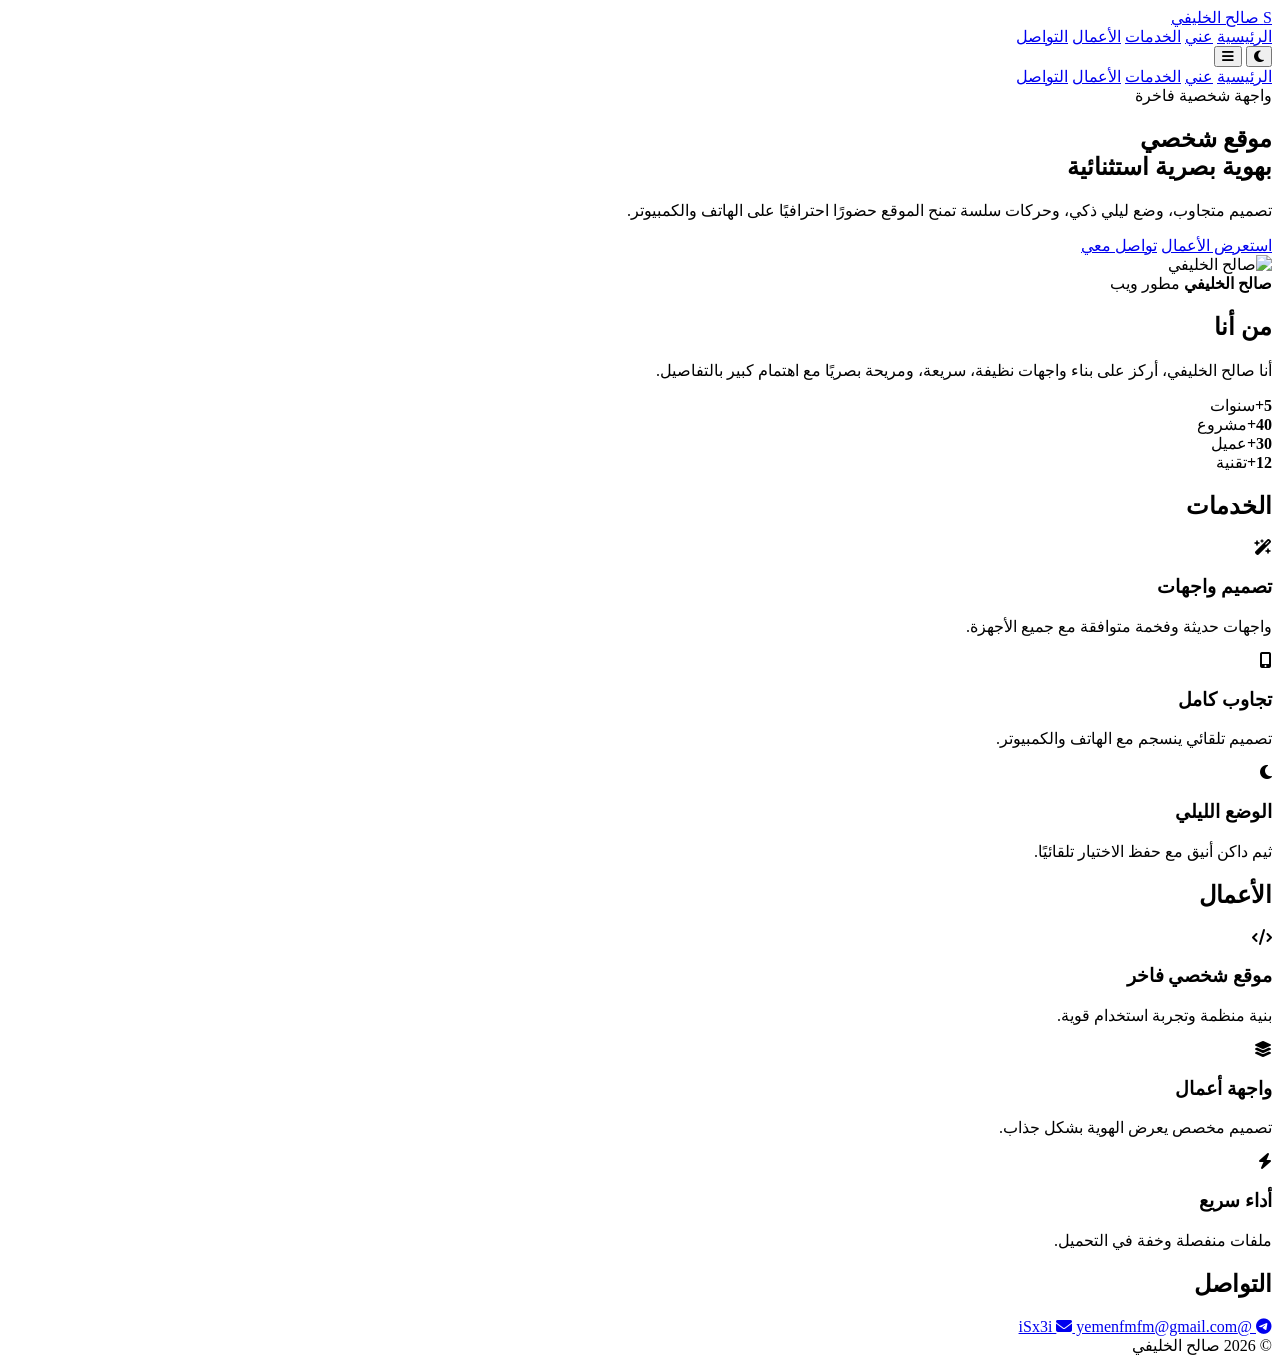
==== commit 7cbbfec4: "Update index.html" ====
--- a/index.html
+++ b/index.html
@@ -1,804 +1,180 @@
-
 <!DOCTYPE html>
 <html lang="ar" dir="rtl">
 <head>
-<meta charset="UTF-8">
-<meta name="viewport" content="width=device-width, initial-scale=1.0, viewport-fit=cover">
-<title>صالح الخليفي | مطور ويب إبداعي ومبتكر</title>
+  <meta charset="UTF-8" />
+  <meta name="viewport" content="width=device-width, initial-scale=1.0, viewport-fit=cover" />
+  <meta name="theme-color" content="#0b1020" />
+  <meta name="color-scheme" content="light dark" />
 
-<!-- تحسين SEO -->
-<meta name="description" content="صالح الخليفي، مطور ويب متكامل من اليمن، يبني تجارب رقمية إبداعية باستخدام React، Node.js، وواجهات UI/UX عصرية.">
-<meta name="keywords" content="صالح الخليفي, مطور ويب, Full-stack, React, Node.js, تطوير مواقع, واجهات مستخدم, اليمن">
+  <title>صالح الخليفي | مطور ويب إبداعي</title>
+  <meta name="description" content="صالح الخليفي، مطور ويب إبداعي من اليمن، يصمم مواقع شخصية احترافية وتجارب رقمية حديثة ومتجاوبة." />
 
-<!-- Structured Data (JSON-LD) -->
-<script type="application/ld+json">
-{
-  "@context": "https://schema.org",
-  "@type": "Person",
-  "name": "صالح الخليفي",
-  "jobTitle": "Full-stack Web Developer",
-  "url": "https://example.com",
-  "sameAs": [
-    "https://t.me/iSx3i",
-    "https://wa.me/967774033125"
-  ]
-}
-</script>
+  <link rel="preconnect" href="https://fonts.googleapis.com">
+  <link rel="preconnect" href="https://fonts.gstatic.com" crossorigin>
+  <link href="https://fonts.googleapis.com/css2?family=Tajawal:wght@300;400;500;700;800;900&family=Space+Grotesk:wght@400;500;600;700&display=swap" rel="stylesheet">
+  <link rel="stylesheet" href="https://cdnjs.cloudflare.com/ajax/libs/font-awesome/6.5.0/css/all.min.css">
+  <link rel="stylesheet" href="css/styles.css">
 
-<link rel="preconnect" href="https://fonts.googleapis.com">
-<link rel="preconnect" href="https://fonts.gstatic.com" crossorigin>
-<link href="https://fonts.googleapis.com/css2?family=Tajawal:wght@300;400;500;700;800;900&family=Lalezar&family=Space+Grotesk:wght@400;500;600;700&display=swap" rel="stylesheet">
-<link rel="stylesheet" href="https://cdnjs.cloudflare.com/ajax/libs/font-awesome/6.4.0/css/all.min.css">
-
-<style>
-:root{
-  --primary:#7c5cff;
-  --primary-2:#ff5cad;
-  --accent:#00e5c7;
-  --accent-2:#ffd166;
-  --bg-light:#f5f3ff;
-  --bg-dark:#07070d;
-  --surface-light:rgba(255,255,255,.7); /* زيادة قليلًا لتحسين التباين [web:11] */
-  --surface-dark:rgba(18,18,28,.7);
-  --border-light:rgba(255,255,255,.55);
-  --border-dark:rgba(255,255,255,.08);
-  --text-light:#161225;
-  --text-dark:#eef0ff;
-  --muted-light:#5b5670;
-  --muted-dark:#a9a6c4;
-  --shadow-sm:0 10px 30px rgba(30,20,60,.08);
-  --shadow-md:0 20px 50px rgba(30,20,60,.14);
-  --shadow-lg:0 35px 80px -20px rgba(30,20,60,.35);
-  --blur:16px; /* تخفيف قيمة البلور لأداء أفضل [web:23] */
-  --r-xl:32px;--r-lg:24px;--r-md:16px;
-  --ease:cubic-bezier(.16,1,.3,1);
-  --font-head:'Lalezar','Space Grotesk',sans-serif;
-  --font-en:'Space Grotesk',sans-serif;
-  --font-body:'Tajawal',sans-serif;
-}
-
-*,*::before,*::after{box-sizing:border-box;margin:0;padding:0}
-html{scroll-behavior:smooth;font-size:16px}
-body{
-  font-family:var(--font-body);
-  background:var(--bg-light);
-  color:var(--text-light);
-  line-height:1.85;
-  overflow-x:hidden;
-  transition:background .6s ease,color .6s ease;
-  position:relative;min-height:100vh;
-  -webkit-font-smoothing:antialiased;
-}
-body.dark{background:var(--bg-dark);color:var(--text-dark)}
-body.focus-mode .mesh-blob,
-body.focus-mode #particle-canvas{
-  display:none; /* وضع التركيز: تعطيل الخلفيات المتحركة [web:11] */
-}
-body.focus-mode .hero h1{
-  animation:none;
-}
-
-/* خلفية الزجاجية مع fallback للشفافية وتقليلها عند تفضيل المستخدم [web:23][web:31] */
-.mesh-bg{position:fixed;inset:0;z-index:-2;overflow:hidden;background:var(--bg-light);transition:background .6s ease}
-body.dark .mesh-bg{background:var(--bg-dark)}
-.mesh-blob{position:absolute;border-radius:50%;filter:blur(90px);opacity:.55;animation:float 18s ease-in-out infinite}
-body.dark .mesh-blob{opacity:.35}
-.mesh-blob.b1{width:520px;height:520px;background:var(--primary);top:-10%;right:-8%;animation-delay:0s}
-.mesh-blob.b2{width:460px;height:460px;background:var(--accent);bottom:-12%;left:-8%;animation-delay:-6s}
-.mesh-blob.b3{width:380px;height:380px;background:var(--primary-2);top:40%;left:35%;animation-delay:-12s}
-@keyframes float{0%,100%{transform:translate(0,0) scale(1)}33%{transform:translate(40px,-30px) scale(1.08)}66%{transform:translate(-30px,30px) scale(.95)}}
-#particle-canvas{position:fixed;inset:0;z-index:-1;pointer-events:none;opacity:.5}
-body.dark #particle-canvas{opacity:.35}
-
-/* مؤشر الفأرة */
-.cursor{width:34px,height:34px;border:2px solid var(--primary);border-radius:50%;position:fixed;pointer-events:none;z-index:9999;transition:transform .15s ease,width .3s,height .3s,border-color .3s;transform:translate(-50%,-50%);mix-blend-mode:difference;opacity:.85}
-.cursor-dot{width:7px;height:7px;background:var(--accent);border-radius:50%;position:fixed;pointer-events:none;z-index:10000;transform:translate(-50%,-50%);transition:transform .08s ease-out}
-.cursor.grow{width:56px;height:56px;border-color:var(--accent)}
-@media(max-width:900px){.cursor,.cursor-dot{display:none}}
-
-.container{max-width:1240px;margin:0 auto;padding:0 25px}
-
-/* الزجاجية مع fallback عند عدم دعم backdrop-filter + تفضيل تقليل الشفافية [web:23][web:31] */
-.glass-surface{
-  background:var(--surface-light);
-  border:1px solid var(--border-light);
-  box-shadow:var(--shadow-sm);
-}
-body.dark .glass-surface{
-  background:var(--surface-dark);
-  border-color:var(--border-dark);
-}
-
-@supports(backdrop-filter: blur(10px)) or (-webkit-backdrop-filter: blur(10px)) {
-  .glass-surface{
-    backdrop-filter:blur(var(--blur));
-    -webkit-backdrop-filter:blur(var(--blur));
+  <script type="application/ld+json">
+  {
+    "@context": "https://schema.org",
+    "@type": "Person",
+    "name": "صالح الخليفي",
+    "jobTitle": "Full-stack Web Developer",
+    "url": "https://example.com",
+    "sameAs": [
+      "https://t.me/iSx3i",
+      "mailto:yemenfmfm@gmail.com"
+    ]
   }
-}
-
-/* تفضيل تقليل الشفافية [web:23][web:31] */
-@media (prefers-reduced-transparency: reduce){
-  .glass-surface{
-    backdrop-filter:none;
-    -webkit-backdrop-filter:none;
-    background:#ffffff;
-    border-color:rgba(0,0,0,.08);
-  }
-  body.dark .glass-surface{
-    background:#111111;
-    border-color:rgba(255,255,255,.18);
-  }
-}
-
-/* تخفيف الحركة عند prefers-reduced-motion [web:11][web:31] */
-@media (prefers-reduced-motion: reduce){
-  *{
-    animation-duration:0.001s !important;
-    animation-iteration-count:1 !important;
-    transition:none !important;
-    scroll-behavior:auto;
-  }
-}
-
-/* Navbar */
-.navbar{
-  position:fixed;top:22px;left:50%;transform:translateX(-50%);
-  width:calc(100% - 44px);max-width:1240px;
-  border-radius:60px;padding:14px 28px;
-  display:flex;align-items:center;justify-content:space-between;
-  z-index:1000;transition:var(--ease) .4s;
-}
-.navbar.glass-surface{}
-.navbar.scrolled{box-shadow:var(--shadow-md);}
-.nav-brand{display:flex;align-items:center;gap:10px;font-weight:900;font-size:1.5rem;font-family:var(--font-head);color:var(--primary);text-decoration:none}
-.nav-brand i{font-size:1.9rem;background:linear-gradient(135deg,var(--primary),var(--accent));-webkit-background-clip:text;-webkit-text-fill-color:transparent}
-.nav-links{display:flex;list-style:none;gap:6px}
-.nav-links a{text-decoration:none;color:var(--text-light);font-weight:700;padding:10px 20px;border-radius:40px;transition:.3s;font-size:.95rem;position:relative}
-body.dark .nav-links a{color:var(--text-dark)}
-.nav-links a:hover{background:rgba(124,92,255,.12);color:var(--primary)}
-.nav-actions{display:flex;align-items:center;gap:10px}
-.theme-toggle,.menu-toggle,.focus-toggle{
-  background:rgba(124,92,255,.12);border:none;font-size:1.2rem;cursor:pointer;
-  width:40px;height:40px;display:flex;align-items:center;justify-content:center;border-radius:50%;transition:.3s;color:var(--primary);
-}
-body.dark .theme-toggle{color:var(--accent-2);background:rgba(255,209,102,.14)}
-.theme-toggle:hover,.menu-toggle:hover,.focus-toggle:hover{transform:scale(1.1) rotate(10deg)}
-.menu-toggle{display:none}
-
-.mobile-menu{
-  position:fixed;top:95px;left:22px;right:22px;border-radius:var(--r-lg);padding:20px;z-index:999;
-  display:none;flex-direction:column;gap:6px;
-}
-.mobile-menu.glass-surface{}
-.mobile-menu.open{display:flex}
-.mobile-menu a{color:inherit;text-decoration:none;font-weight:700;padding:14px 18px;border-radius:14px;transition:.3s}
-.mobile-menu a:hover{background:rgba(124,92,255,.12);color:var(--primary)}
-
-/* Hero */
-.hero{min-height:100vh;display:flex;align-items:center;justify-content:center;text-align:center;position:relative;padding:150px 0 60px}
-.hero-content{position:relative;z-index:5;max-width:920px}
-.hero-badge{display:inline-flex;align-items:center;gap:8px;background:rgba(124,92,255,.14);color:var(--primary);padding:10px 24px;border-radius:50px;font-weight:700;font-size:.92rem;margin-bottom:26px;border:1px solid rgba(124,92,255,.3)}
-.hero h1{font-family:var(--font-head);font-size:clamp(3.4rem,9vw,6.8rem);font-weight:400;line-height:1.05;margin-bottom:14px;background:linear-gradient(90deg,var(--primary),var(--primary-2),var(--accent),var(--primary));-webkit-background-clip:text;-webkit-text-fill-color:transparent;background-size:300% auto;animation:shift 7s ease infinite}
-.typing-wrapper{font-size:1.85rem;font-weight:700;min-height:60px;margin:12px 0 26px;font-family:var(--font-en)}
-#typing-text{border-left:3px solid var(--accent);padding-left:10px;animation:blink .9s step-end infinite}
-.hero p{font-size:1.22rem;max-width:740px;margin:0 auto 36px;color:var(--muted-light)}
-body.dark .hero p{color:var(--muted-dark)}
-.hero-cta{display:flex;gap:16px;justify-content:center;flex-wrap:wrap}
-.btn{
-  padding:17px 36px;border-radius:50px;font-weight:800;text-decoration:none;
-  transition:var(--ease) .4s;display:inline-flex;align-items:center;gap:10px;
-  font-size:1.02rem;border:none;cursor:pointer;position:relative;overflow:hidden;
-}
-.btn-primary{
-  background:linear-gradient(135deg,var(--primary),var(--primary-2));color:#fff;
-  box-shadow:0 15px 35px rgba(124,92,255,.4);
-}
-.btn-primary:hover{transform:translateY(-5px);box-shadow:0 22px 45px rgba(124,92,255,.55)}
-.btn-outline{background:transparent;border:2px solid var(--primary);color:var(--primary)}
-body.dark .btn-outline{border-color:var(--accent-2);color:var(--accent-2)}
-.btn-outline:hover{background:var(--primary);color:#fff;transform:translateY(-5px)}
-body.dark .btn-outline:hover{background:var(--accent-2);color:#111}
-@keyframes shift{0%,100%{background-position:0% center}50%{background-position:100% center}}
-@keyframes blink{50%{border-color:transparent}}
-
-.scroll-cue{position:absolute;bottom:24px;left:50%;transform:translateX(-50%);display:flex;flex-direction:column;align-items:center;gap:8px;opacity:.7;font-size:.85rem;animation:bob 2s ease-in-out infinite}
-@keyframes bob{0%,100%{transform:translate(-50%,0)}50%{transform:translate(-50%,8px)}}
-
-/* Sections */
-section{padding:110px 0;position:relative}
-.section-title{
-  font-family:var(--font-head);font-size:clamp(2.4rem,6vw,4rem);font-weight:400;margin-bottom:18px;text-align:center;
-  background:linear-gradient(90deg,var(--primary),var(--accent));-webkit-background-clip:text;-webkit-text-fill-color:transparent;
-}
-.section-subtitle{text-align:center;max-width:700px;margin:0 auto 65px;font-size:1.12rem;color:var(--muted-light)}
-body.dark .section-subtitle{color:var(--muted-dark)}
-.eyebrow{
-  display:block;text-align:center;font-family:var(--font-en);letter-spacing:3px;text-transform:uppercase;color:var(--accent);font-weight:700;font-size:.8rem;margin-bottom:10px;
-}
-
-/* Cards */
-.glass-card{
-  border-radius:var(--r-xl);padding:38px;transition:var(--ease) .4s;position:relative;overflow:hidden;
-}
-.glass-card.glass-surface{}
-.glass-card:hover{transform:translateY(-10px) scale(1.015);box-shadow:var(--shadow-lg);border-color:rgba(124,92,255,.4)}
-
-.about-grid{display:grid;grid-template-columns:1fr 1.5fr;gap:60px;align-items:center}
-.about-image{position:relative;width:320px;height:320px;margin:0 auto}
-.about-image img{width:100%;height:100%;border-radius:40% 60% 70% 30%/40% 50% 60% 50%;object-fit:cover;background:linear-gradient(135deg,var(--primary),var(--accent));padding:6px;animation:morph 10s ease-in-out infinite alternate;box-shadow:var(--shadow-md)}
-.about-image::after{content:'';position:absolute;width:110%;height:110%;border:2px dashed var(--primary);border-radius:50%;top:-5%;left:-5%;animation:rot 22s linear infinite;opacity:.35}
-@keyframes morph{0%{border-radius:40% 60% 70% 30%/40% 50% 60% 50%}50%{border-radius:60% 40% 30% 70%/50% 60% 40% 50%}100%{border-radius:40% 60% 70% 30%/40% 50% 60% 50%}}
-@keyframes rot{to{transform:rotate(360deg)}}
-
-.stats-grid{display:grid;grid-template-columns:repeat(auto-fit,minmax(150px,1fr));gap:24px;margin-top:45px;text-align:center}
-.stat-item{padding:24px 16px;border-radius:var(--r-lg);transition:var(--ease) .4s;}
-.stat-item.glass-surface{}
-.stat-item:hover{transform:translateY(-6px)}
-.stat-number{font-family:var(--font-en);font-size:3.2rem;font-weight:700;background:linear-gradient(90deg,var(--primary),var(--primary-2));-webkit-background-clip:text;-webkit-text-fill-color:transparent}
-.stat-item div:last-child{font-size:1.02rem;margin-top:6px}
-
-.skills-grid{display:grid;grid-template-columns:repeat(auto-fit,minmax(300px,1fr));gap:28px}
-.skill-icon{font-size:2.8rem;margin-bottom:16px;background:linear-gradient(135deg,var(--primary),var(--accent));-webkit-background-clip:text;-webkit-text-fill-color:transparent}
-.glass-card h3{font-family:var(--font-en);font-size:1.4rem;margin-bottom:10px;font-weight:700}
-.glass-card p{font-size:.98rem;color:var(--muted-light)}
-body.dark .glass-card p{color:var(--muted-dark)}
-.progress-bar{width:100%;height:10px;background:rgba(124,92,255,.12);border-radius:10px;margin-top:20px;overflow:hidden}
-body.dark .progress-bar{background:rgba(255,255,255,.08)}
-.progress-fill{height:100%;width:0;background:linear-gradient(90deg,var(--primary),var(--accent));border-radius:10px;transition:width 1.6s var(--ease)}
-
-.projects-grid{display:grid;grid-template-columns:repeat(auto-fit,minmax(340px,1fr));gap:32px}
-.project-card{
-  border-radius:var(--r-xl);overflow:hidden;transition:var(--ease) .4s;text-align:center;
-}
-.project-card.glass-surface{}
-.project-card:hover{transform:translateY(-10px) scale(1.015);box-shadow:var(--shadow-lg);border-color:rgba(124,92,255,.4)}
-.project-image{height:210px;background:linear-gradient(135deg,var(--primary),var(--accent));display:flex;align-items:center;justify-content:center;font-size:3.3rem;color:#fff}
-.project-info{padding:30px}
-.project-info h3{font-family:var(--font-en);font-size:1.55rem;margin-bottom:10px;font-weight:700}
-.project-info p{font-size:1rem;color:var(--muted-light);margin-bottom:14px}
-body.dark .project-info p{color:var(--muted-dark)}
-.project-tags{display:flex;gap:8px;flex-wrap:wrap;justify-content:center}
-.project-tags[dir="ltr"]{text-align:left}
-.tag{background:rgba(124,92,255,.14);color:var(--primary);padding:6px 15px;border-radius:25px;font-size:.82rem;font-weight:700;font-family:var(--font-en);transition:.3s}
-body.dark .tag{color:var(--accent-2)}
-.tag:hover{background:var(--primary);color:#fff}
-
-/* Contact */
-.contact-form{
-  max-width:700px;margin:0 auto;padding:42px;border-radius:var(--r-xl);
-}
-.contact-form.glass-surface{}
-.contact-form input,.contact-form textarea{
-  width:100%;padding:17px;border-radius:var(--r-md);border:1px solid rgba(0,0,0,.12);
-  background:rgba(255,255,255,.9);font-family:var(--font-body);font-size:1rem;margin-bottom:18px;transition:.3s;color:var(--text-light);
-}
-body.dark .contact-form input,body.dark .contact-form textarea{
-  background:rgba(255,255,255,.06);border-color:rgba(255,255,255,.14);color:var(--text-dark);
-}
-.contact-form input:focus,.contact-form textarea:focus{
-  outline:none;border-color:var(--primary);box-shadow:0 0 0 4px rgba(124,92,255,.18);
-}
-
-.social-row{display:flex;gap:16px;justify-content:center;margin-top:42px;flex-wrap:wrap}
-
-footer{text-align:center;padding:40px;background:rgba(124,92,255,.05);backdrop-filter:blur(10px);border-top:1px solid rgba(124,92,255,.12);font-size:.95rem}
-footer strong{color:var(--primary)}
-footer .fa-heart{color:#ff5c8a;margin:0 5px}
-
-/* Scroll to top */
-#scroll-to-top{
-  position:fixed;bottom:30px;left:30px;width:50px;height:50px;background:linear-gradient(135deg,var(--primary),var(--accent));color:#fff;border:none;border-radius:50%;display:flex;align-items:center;justify-content:center;font-size:1.4rem;cursor:pointer;box-shadow:var(--shadow-md);opacity:0;visibility:hidden;transition:.3s;z-index:999;
-}
-#scroll-to-top.visible{opacity:1;visibility:visible}
-#scroll-to-top:hover{transform:translateY(-5px) scale(1.05)}
-
-.reveal{opacity:0;transform:translateY(40px);transition:opacity 1s ease-out,transform 1s var(--ease)}
-.reveal.visible{opacity:1;transform:translateY(0)}
-
-@media(max-width:992px){
-  .nav-links{display:none}
-  .menu-toggle{display:flex}
-  .about-grid{grid-template-columns:1fr;gap:40px;text-align:center}
-  .about-image{width:280px;height:280px}
-}
-@media(max-width:768px){
-  .navbar{top:14px;padding:10px 16px;border-radius:45px}
-  .section-title{font-size:clamp(2rem,8vw,3.2rem)}
-  .stats-grid{grid-template-columns:repeat(2,1fr)}
-  .skills-grid,.projects-grid{grid-template-columns:1fr}
-  .glass-card,.project-card,.contact-form{padding:28px}
-}
-@media(max-width:480px){
-  .hero-cta{flex-direction:column;align-items:center}
-  .btn{width:85%;max-width:260px;justify-content:center}
-}
-</style>
+  </script>
 </head>
 <body>
-<div class="cursor"></div>
-<div class="cursor-dot"></div>
+  <div class="bg-orb orb1"></div>
+  <div class="bg-orb orb2"></div>
+  <div class="bg-orb orb3"></div>
 
-<div class="mesh-bg">
-  <div class="mesh-blob b1"></div>
-  <div class="mesh-blob b2"></div>
-  <div class="mesh-blob b3"></div>
-</div>
-<canvas id="particle-canvas"></canvas>
+  <header class="topbar glass">
+    <a class="brand" href="#home">
+      <span class="brand-mark">S</span>
+      <span>صالح الخليفي</span>
+    </a>
 
-<nav class="navbar glass-surface" id="navbar">
-  <a href="#" class="nav-brand"><i class="fa-solid fa-code"></i> صالح الخليفي</a>
-  <ul class="nav-links">
-    <li><a href="#about">عني</a></li>
-    <li><a href="#skills">مهاراتي</a></li>
-    <li><a href="#projects">مشاريعي</a></li>
-    <li><a href="#contact">تواصل</a></li>
-  </ul>
-  <div class="nav-actions">
-    <!-- تبديل الثيم -->
-    <button class="theme-toggle" id="themeToggle" aria-label="تبديل الوضع">
-      <i class="fa-solid fa-moon"></i>
-    </button>
-    <!-- وضع التركيز -->
-    <button class="focus-toggle" id="focusToggle" aria-label="وضع التركيز">
-      <i class="fa-solid fa-eye"></i>
-    </button>
-    <!-- قائمة الجوال مع ARIA محسّنة -->
-    <button
-      class="menu-toggle"
-      id="menuToggle"
-      aria-label="القائمة"
-      aria-expanded="false"
-      aria-controls="mobileMenu">
-      <i class="fa-solid fa-bars"></i>
-    </button>
+    <nav class="nav">
+      <a href="#home">الرئيسية</a>
+      <a href="#about">عني</a>
+      <a href="#services">الخدمات</a>
+      <a href="#projects">الأعمال</a>
+      <a href="#contact">التواصل</a>
+    </nav>
+
+    <div class="actions">
+      <button id="themeBtn" class="icon-btn" aria-label="الوضع الليلي">
+        <i class="fa-solid fa-moon"></i>
+      </button>
+      <button id="menuBtn" class="icon-btn mobile-only" aria-label="القائمة">
+        <i class="fa-solid fa-bars"></i>
+      </button>
+    </div>
+  </header>
+
+  <div id="mobileMenu" class="mobile-menu glass">
+    <a href="#home">الرئيسية</a>
+    <a href="#about">عني</a>
+    <a href="#services">الخدمات</a>
+    <a href="#projects">الأعمال</a>
+    <a href="#contact">التواصل</a>
   </div>
-</nav>
 
-<div class="mobile-menu glass-surface" id="mobileMenu">
-  <a href="#about">عني</a>
-  <a href="#skills">مهاراتي</a>
-  <a href="#projects">مشاريعي</a>
-  <a href="#contact">تواصل</a>
-</div>
+  <main>
+    <section id="home" class="hero section">
+      <div class="container hero-grid">
+        <div class="hero-copy reveal">
+          <span class="pill">واجهة شخصية فاخرة</span>
+          <h1>موقع شخصي<br>بهوية بصرية استثنائية</h1>
+          <p>تصميم متجاوب، وضع ليلي ذكي، وحركات سلسة تمنح الموقع حضورًا احترافيًا على الهاتف والكمبيوتر.</p>
+          <div class="cta">
+            <a class="btn primary" href="#projects">استعرض الأعمال</a>
+            <a class="btn ghost" href="#contact">تواصل معي</a>
+          </div>
+        </div>
 
-<section class="hero">
-  <div class="hero-content container">
-    <span class="hero-badge reveal">✨ مطور ويب إبداعي</span>
-    <h1 class="reveal">صالح الخليفي</h1>
-    <div class="typing-wrapper reveal"><span id="typing-text"></span></div>
-    <p class="reveal">أبني تجارب رقمية استثنائية تجمع بين الأداء العالي والجمال البصري، وأساعدك في تحويل فكرتك إلى واقع ملموس يحقق أهدافك.</p>
-    <div class="hero-cta reveal">
-      <a href="#projects" class="btn btn-primary"><i class="fa-solid fa-rocket"></i> أعمالي</a>
-      <a href="#contact" class="btn btn-outline"><i class="fa-solid fa-paper-plane"></i> تواصل معي</a>
-    </div>
-  </div>
-  <div class="scroll-cue"><span>مرر للأسفل</span><i class="fa-solid fa-chevron-down"></i></div>
-</section>
-
-<section id="about">
-  <div class="container">
-    <span class="eyebrow reveal" dir="ltr">About</span>
-    <h2 class="section-title reveal">من أنا؟</h2>
-    <p class="section-subtitle reveal">أنا مطور ويب شغوف ببناء حلول رقمية مبتكرة، أجمع بين الإبداع التقني والتصميم الجذاب لتقديم تجارب مستخدم فريدة.</p>
-    <div class="about-grid">
-      <div class="about-image reveal">
-        <!-- تم استبدال الصورة الافتراضية برابط صورتك -->
-        <img src="https://i.imageupload.app/1e1adac895111ca8322b.jpeg" alt="صالح الخليفي">
-      </div>
-      <div class="reveal">
-        <p style="font-size:1.2rem;margin-bottom:22px">
-          أنا <strong>صالح الخليفي</strong>، مطور ويب متكامل (Full-stack) متحمس لتحويل الأفكار المعقدة إلى واجهات مستخدم سهلة الاستخدام وأنظمة خلفية قوية.
-          أمتلك خبرة واسعة في تصميم وتطوير مواقع وتطبيقات ويب عالية الأداء، مع التركيز على تجربة المستخدم والتفاصيل الإبداعية.
-        </p>
-        <div class="stats-grid">
-          <div class="stat-item glass-surface reveal">
-            <div class="stat-number" data-target="5">0</div>
-            <div>سنوات خبرة</div>
-          </div>
-          <div class="stat-item glass-surface reveal">
-            <div class="stat-number" data-target="40">0</div>
-            <div>مشروع مكتمل</div>
-          </div>
-          <div class="stat-item glass-surface reveal">
-            <div class="stat-number" data-target="30">0</div>
-            <div>عميل سعيد</div>
-          </div>
-          <div class="stat-item glass-surface reveal">
-            <div class="stat-number" data-target="12">0</div>
-            <div>تقنية رئيسية</div>
+        <div class="hero-card glass reveal">
+          <img src="https://i.imageupload.app/1e1adac895111ca8322b.jpeg" alt="صالح الخليفي">
+          <div>
+            <strong>صالح الخليفي</strong>
+            <span>مطور ويب</span>
           </div>
         </div>
       </div>
-    </div>
-  </div>
-</section>
+    </section>
 
-<section id="skills">
-  <div class="container">
-    <span class="eyebrow reveal" dir="ltr">Skills</span>
-    <h2 class="section-title reveal">المهارات التقنية</h2>
-    <p class="section-subtitle reveal">أدوات وتقنيات أستخدمها لبناء مشاريع قوية، متجاوبة، وقابلة للتوسع.</p>
-    <div class="skills-grid">
-      <div class="glass-card glass-surface reveal">
-        <i class="fa-brands fa-html5 skill-icon"></i>
-        <h3 dir="ltr">HTML5 &amp; CSS3</h3>
-        <p>هياكل دلالية قوية، تصميم متجاوب، ورسوم متحركة سلسة.</p>
-        <div class="progress-bar">
-          <div class="progress-fill" data-width="98"></div>
+    <section id="about" class="section">
+      <div class="container two-col">
+        <div class="panel glass reveal">
+          <h2>من أنا</h2>
+          <p>أنا صالح الخليفي، أركز على بناء واجهات نظيفة، سريعة، ومريحة بصريًا مع اهتمام كبير بالتفاصيل.</p>
+        </div>
+
+        <div class="stats reveal">
+          <div class="stat glass"><b>5+</b><span>سنوات</span></div>
+          <div class="stat glass"><b>40+</b><span>مشروع</span></div>
+          <div class="stat glass"><b>30+</b><span>عميل</span></div>
+          <div class="stat glass"><b>12+</b><span>تقنية</span></div>
         </div>
       </div>
-      <div class="glass-card glass-surface reveal">
-        <i class="fa-brands fa-js skill-icon"></i>
-        <h3 dir="ltr">JavaScript ES6+</h3>
-        <p>تطوير واجهات تفاعلية باستخدام React و Vue.js.</p>
-        <div class="progress-bar">
-          <div class="progress-fill" data-width="92"></div>
+    </section>
+
+    <section id="services" class="section">
+      <div class="container">
+        <h2 class="center-title reveal">الخدمات</h2>
+        <div class="grid cards">
+          <article class="card glass reveal">
+            <i class="fa-solid fa-wand-magic-sparkles"></i>
+            <h3>تصميم واجهات</h3>
+            <p>واجهات حديثة وفخمة متوافقة مع جميع الأجهزة.</p>
+          </article>
+          <article class="card glass reveal">
+            <i class="fa-solid fa-mobile-screen-button"></i>
+            <h3>تجاوب كامل</h3>
+            <p>تصميم تلقائي ينسجم مع الهاتف والكمبيوتر.</p>
+          </article>
+          <article class="card glass reveal">
+            <i class="fa-solid fa-moon"></i>
+            <h3>الوضع الليلي</h3>
+            <p>ثيم داكن أنيق مع حفظ الاختيار تلقائيًا.</p>
+          </article>
         </div>
       </div>
-      <div class="glass-card glass-surface reveal">
-        <i class="fa-solid fa-server skill-icon"></i>
-        <h3 dir="ltr">Node.js &amp; Express</h3>
-        <p>بناء APIs قوية، آمنة، وذات أداء ممتاز.</p>
-        <div class="progress-bar">
-          <div class="progress-fill" data-width="88"></div>
+    </section>
+
+    <section id="projects" class="section">
+      <div class="container">
+        <h2 class="center-title reveal">الأعمال</h2>
+        <div class="grid projects">
+          <article class="project glass reveal">
+            <div class="project-icon"><i class="fa-solid fa-code"></i></div>
+            <div>
+              <h3>موقع شخصي فاخر</h3>
+              <p>بنية منظمة وتجربة استخدام قوية.</p>
+            </div>
+          </article>
+
+          <article class="project glass reveal">
+            <div class="project-icon"><i class="fa-solid fa-layer-group"></i></div>
+            <div>
+              <h3>واجهة أعمال</h3>
+              <p>تصميم مخصص يعرض الهوية بشكل جذاب.</p>
+            </div>
+          </article>
+
+          <article class="project glass reveal">
+            <div class="project-icon"><i class="fa-solid fa-bolt"></i></div>
+            <div>
+              <h3>أداء سريع</h3>
+              <p>ملفات منفصلة وخفة في التحميل.</p>
+            </div>
+          </article>
         </div>
       </div>
-      <div class="glass-card glass-surface reveal">
-        <i class="fa-solid fa-database skill-icon"></i>
-        <h3 dir="ltr">MongoDB &amp; SQL</h3>
-        <p>قواعد بيانات مرنة، تصميم مخططات فعّالة، وتحسين استعلامات.</p>
-        <div class="progress-bar">
-          <div class="progress-fill" data-width="85"></div>
+    </section>
+
+    <section id="contact" class="section">
+      <div class="container contact-wrap glass reveal">
+        <h2 class="center-title">التواصل</h2>
+        <div class="contact-links">
+          <a href="https://t.me/iSx3i" target="_blank" rel="noopener noreferrer">
+            <i class="fa-brands fa-telegram"></i> @iSx3i
+          </a>
+          <a href="mailto:yemenfmfm@gmail.com">
+            <i class="fa-solid fa-envelope"></i> yemenfmfm@gmail.com
+          </a>
         </div>
       </div>
-      <div class="glass-card glass-surface reveal">
-        <i class="fa-brands fa-figma skill-icon"></i>
-        <h3 dir="ltr">UI/UX Design</h3>
-        <p>تصميم تجربة مستخدم سلسة وجذابة بصريًا لتعزيز التفاعل.</p>
-        <div class="progress-bar">
-          <div class="progress-fill" data-width="80"></div>
-        </div>
-      </div>
-      <div class="glass-card glass-surface reveal">
-        <i class="fa-brands fa-git-alt skill-icon"></i>
-        <h3 dir="ltr">Git &amp; CI/CD</h3>
-        <p>إدارة النسخ، التعاون الفعال، والتكامل المستمر بسلاسة.</p>
-        <div class="progress-bar">
-          <div class="progress-fill" data-width="90"></div>
-        </div>
-      </div>
-    </div>
-  </div>
-</section>
+    </section>
+  </main>
 
-<section id="projects">
-  <div class="container">
-    <span class="eyebrow reveal" dir="ltr">Work</span>
-    <h2 class="section-title reveal">أحدث مشاريعي</h2>
-    <p class="section-subtitle reveal">مجموعة من الأعمال التي تعكس الشغف بالجودة والابتكار في عالم تطوير الويب.</p>
-    <div class="projects-grid">
-      <div class="project-card glass-surface reveal">
-        <div class="project-image"><i class="fa-solid fa-newspaper"></i></div>
-        <div class="project-info">
-          <h3>منصة إدارة محتوى متقدمة</h3>
-          <p>نظام CMS متكامل متعدد اللغات مع لوحة تحكم مرنة وإدارة مستخدمين.</p>
-          <div class="project-tags" dir="ltr">
-            <span class="tag">React</span>
-            <span class="tag">Node.js</span>
-            <span class="tag">MongoDB</span>
-            <span class="tag">GraphQL</span>
-          </div>
-        </div>
-      </div>
-      <div class="project-card glass-surface reveal">
-        <div class="project-image"><i class="fa-solid fa-cart-shopping"></i></div>
-        <div class="project-info">
-          <h3>متجر إلكتروني عصري</h3>
-          <p>تجربة شراء سلسة مع بوابات دفع متعددة، سلة ذكية، وتتبع للطلبات.</p>
-          <div class="project-tags" dir="ltr">
-            <span class="tag">Next.js</span>
-            <span class="tag">Stripe</span>
-            <span class="tag">Tailwind</span>
-            <span class="tag">Redux</span>
-          </div>
-        </div>
-      </div>
-      <div class="project-card glass-surface reveal">
-        <div class="project-image"><i class="fa-solid fa-chart-line"></i></div>
-        <div class="project-info">
-          <h3>لوحة تحكم وتحليلات تفاعلية</h3>
-          <p>رسوم بيانية تفاعلية، تقارير أداء في الوقت الفعلي، وتخصيص سهل.</p>
-          <div class="project-tags" dir="ltr">
-            <span class="tag">Vue.js</span>
-            <span class="tag">D3.js</span>
-            <span class="tag">Firebase</span>
-            <span class="tag">TypeScript</span>
-          </div>
-        </div>
-      </div>
-    </div>
-  </div>
-</section>
-
-<section id="contact">
-  <div class="container">
-    <span class="eyebrow reveal" dir="ltr">Contact</span>
-    <h2 class="section-title reveal">لنبدأ مشروعك القادم</h2>
-    <p class="section-subtitle reveal">أنا متاح حاليًا للعمل الحر والمشاريع التعاونية. دعنا نحول أفكارك إلى واقع!</p>
-    <div class="contact-form glass-surface reveal">
-      <form id="contactForm">
-        <input type="text" id="fullName" placeholder="الاسم الكامل" required aria-label="الاسم الكامل">
-        <input type="email" id="email" placeholder="البريد الإلكتروني" required aria-label="البريد الإلكتروني">
-        <textarea rows="6" id="message" placeholder="تفاصيل المشروع أو استفسارك..." required aria-label="تفاصيل الرسالة"></textarea>
-        <button type="submit" class="btn btn-primary" style="width:100%;justify-content:center">
-          <i class="fa-solid fa-paper-plane"></i> إرسال الرسالة
-        </button>
-      </form>
-      <div id="formMessage" style="margin-top:20px;text-align:center;font-weight:700;font-size:1.1rem"></div>
-    </div>
-    <div class="social-row reveal">
-      <a href="https://t.me/iSx3i" target="_blank" class="btn btn-outline" aria-label="تلغرام">
-        <i class="fa-brands fa-telegram"></i> تلغرام
-      </a>
-      <a href="mailto:yemenfmfm@gmail.com" class="btn btn-outline" aria-label="إيميل">
-        <i class="fa-solid fa-envelope"></i> إيميل
-      </a>
-      <a href="https://wa.me/967774033125" target="_blank" class="btn btn-outline" aria-label="واتساب">
-        <i class="fa-brands fa-whatsapp"></i> واتساب
-      </a>
-      <a href="#" target="_blank" class="btn btn-outline" aria-label="تويتر">
-        <i class="fa-brands fa-x-twitter"></i> تويتر
-      </a>
-      <a href="#" target="_blank" class="btn btn-outline" aria-label="لينكدإن">
-        <i class="fa-brands fa-linkedin-in"></i> لينكدإن
-      </a>
-    </div>
-  </div>
-</section>
-
-<footer>
-  <div class="container">
-    <p>© 2026 <strong>صالح الخليفي</strong> · جميع الحقوق محفوظة · صُنع بحب <i class="fa-solid fa-heart"></i></p>
-  </div>
-</footer>
-
-<button id="scroll-to-top" aria-label="العودة للأعلى"><i class="fa-solid fa-arrow-up"></i></button>
-
-<script>
-(function(){
-  const body=document.body;
-
-  /* 1. تهيئة الثيم */
-  function initTheme(){
-    const themeToggle=document.getElementById('themeToggle');
-    const themeIcon=themeToggle.querySelector('i');
-    const saved=localStorage.getItem('theme');
-    if(saved==='dark'||(!saved&&window.matchMedia('(prefers-color-scheme: dark)').matches)){
-      body.classList.add('dark');
-      themeIcon.classList.replace('fa-moon','fa-sun');
-    }
-    themeToggle.addEventListener('click',()=>{
-      body.classList.toggle('dark');
-      const isDark=body.classList.contains('dark');
-      themeIcon.classList.toggle('fa-moon',!isDark);
-      themeIcon.classList.toggle('fa-sun',isDark);
-      localStorage.setItem('theme',isDark?'dark':'light');
-    });
-  }
-
-  /* 2. وضع التركيز */
-  function initFocusMode(){
-    const focusToggle=document.getElementById('focusToggle');
-    if(!focusToggle) return;
-    focusToggle.addEventListener('click',()=>{
-      body.classList.toggle('focus-mode');
-    });
-  }
-
-  /* 3. قائمة الجوال */
-  function initMenu(){
-    const menuToggle=document.getElementById('menuToggle');
-    const mobileMenu=document.getElementById('mobileMenu');
-    menuToggle.addEventListener('click',()=>{
-      const isOpen = mobileMenu.classList.toggle('open');
-      const icon=menuToggle.querySelector('i');
-      icon.classList.toggle('fa-bars',!isOpen);
-      icon.classList.toggle('fa-xmark',isOpen);
-      menuToggle.setAttribute('aria-expanded',isOpen?'true':'false');
-    });
-    mobileMenu.querySelectorAll('a').forEach(a=>a.addEventListener('click',()=>{
-      mobileMenu.classList.remove('open');
-      const icon=menuToggle.querySelector('i');
-      icon.classList.add('fa-bars');
-      icon.classList.remove('fa-xmark');
-      menuToggle.setAttribute('aria-expanded','false');
-    }));
-  }
-
-  /* 4. شريط التمرير للأعلى والنافبار */
-  function initScrollUI(){
-    const navbar=document.getElementById('navbar');
-    const scrollBtn=document.getElementById('scroll-to-top');
-    window.addEventListener('scroll',()=>{
-      navbar.classList.toggle('scrolled',window.scrollY>30);
-      scrollBtn.classList.toggle('visible',window.scrollY>500);
-    });
-    scrollBtn.addEventListener('click',()=>window.scrollTo({top:0,behavior:'smooth'}));
-  }
-
-  /* 5. مؤشر الفأرة */
-  function initCursor(){
-    const cursor=document.querySelector('.cursor');
-    const dot=document.querySelector('.cursor-dot');
-    if(!cursor || !dot) return;
-    window.addEventListener('mousemove',e=>{
-      cursor.style.left=e.clientX+'px';
-      cursor.style.top=e.clientY+'px';
-      dot.style.left=e.clientX+'px';
-      dot.style.top=e.clientY+'px';
-    });
-    document.querySelectorAll('a,button,.glass-card,.project-card').forEach(el=>{
-      el.addEventListener('mouseenter',()=>cursor.classList.add('grow'));
-      el.addEventListener('mouseleave',()=>cursor.classList.remove('grow'));
-    });
-  }
-
-  /* 6. كتابة متحركة */
-  function initTyping(){
-    const phrases=['مطور ويب متكامل','مصمم واجهات مستخدم','خبير React & Node.js','مبتكر تجارب رقمية'];
-    const typingEl=document.getElementById('typing-text');
-    let pIdx=0,cIdx=0,deleting=false;
-    function type(){
-      const current=phrases[pIdx];
-      if(!deleting){
-        typingEl.textContent=current.slice(0,cIdx+1);cIdx++;
-        if(cIdx===current.length){deleting=true;setTimeout(type,1600);return;}
-      }else{
-        typingEl.textContent=current.slice(0,cIdx-1);cIdx--;
-        if(cIdx===0){deleting=false;pIdx=(pIdx+1)%phrases.length;}
-      }
-      setTimeout(type,deleting?45:90);
-    }
-    type();
-  }
-
-  /* 7. Reveal Animations */
-  function initRevealAnimations(){
-    const revealEls=document.querySelectorAll('.reveal');
-    const io=new IntersectionObserver((entries)=>{
-      entries.forEach((entry,i)=>{
-        if(entry.isIntersecting){
-          setTimeout(()=>entry.target.classList.add('visible'),i*80);
-          io.unobserve(entry.target);
-        }
-      });
-    },{threshold:0.15});
-    revealEls.forEach(el=>io.observe(el));
-  }
-
-  /* 8. عدّاد الإحصائيات */
-  function initStatsCounter(){
-    const statNumbers=document.querySelectorAll('.stat-number');
-    const statIO=new IntersectionObserver((entries)=>{
-      entries.forEach(entry=>{
-        if(entry.isIntersecting){
-          const el=entry.target;
-          const target=parseInt(el.getAttribute('data-target'),10);
-          let cur=0;
-          const step=Math.max(1,Math.ceil(target/60));
-          const timer=setInterval(()=>{
-            cur+=step;
-            if(cur>=target){cur=target;clearInterval(timer);}
-            el.textContent=cur;
-          },25);
-          statIO.unobserve(el);
-        }
-      });
-    },{threshold:0.5});
-    statNumbers.forEach(el=>statIO.observe(el));
-  }
-
-  /* 9. تعبئة شريط المهارات */
-  function initProgressBars(){
-    const fills=document.querySelectorAll('.progress-fill');
-    const fillIO=new IntersectionObserver((entries)=>{
-      entries.forEach(entry=>{
-        if(entry.isIntersecting){
-          entry.target.style.width=entry.target.getAttribute('data-width')+'%';
-          fillIO.unobserve(entry.target);
-        }
-      });
-    },{threshold:0.3});
-    fills.forEach(el=>fillIO.observe(el));
-  }
-
-  /* 10. الجزيئات الخلفية مع تقليل العدد على الموبايل */
-  function initParticles(){
-    const canvas=document.getElementById('particle-canvas');
-    const ctx=canvas.getContext('2d');
-    let w,h,particles=[];
-    function resize(){
-      w=canvas.width=window.innerWidth;
-      h=canvas.height=window.innerHeight;
-    }
-    resize();
-    window.addEventListener('resize',resize);
-    const colors=['#7c5cff','#00e5c7','#ff5cad'];
-    const isMobile=window.innerWidth<768;
-    const particleCount=isMobile?25:60;
-    for(let i=0;i<particleCount;i++){
-      particles.push({
-        x:Math.random()*w,
-        y:Math.random()*h,
-        r:Math.random()*2+0.5,
-        dx:(Math.random()-0.5)*0.4,
-        dy:(Math.random()-0.5)*0.4,
-        c:colors[Math.floor(Math.random()*colors.length)]
-      });
-    }
-    function animate(){
-      ctx.clearRect(0,0,w,h);
-      ctx.globalAlpha=0.5;
-      particles.forEach(p=>{
-        p.x+=p.dx;p.y+=p.dy;
-        if(p.x<0||p.x>w)p.dx*=-1;
-        if(p.y<0||p.y>h)p.dy*=-1;
-        ctx.beginPath();
-        ctx.arc(p.x,p.y,p.r,0,Math.PI*2);
-        ctx.fillStyle=p.c;
-        ctx.fill();
-      });
-      requestAnimationFrame(animate);
-    }
-    animate();
-  }
-
-  /* 11. نموذج التواصل مع حالة تحميل */
-  function initContactForm(){
-    const form=document.getElementById('contactForm');
-    const msg=document.getElementById('formMessage');
-    if(!form) return;
-    form.addEventListener('submit',e=>{
-      e.preventDefault();
-      const fullName=document.getElementById('fullName').value.trim();
-      const email=document.getElementById('email').value.trim();
-      const message=document.getElementById('message').value.trim();
-      const submitBtn=form.querySelector('button[type="submit"]');
-
-      // تحقق بسيط إضافي
-      if(fullName.length<3 || message.length<10){
-        msg.style.color='tomato';
-        msg.textContent='⚠️ الرجاء كتابة اسم ورسالة أوضح قبل الإرسال.';
-        return;
-      }
-
-      submitBtn.disabled=true;
-      submitBtn.textContent='جارٍ الإرسال...';
-
-      setTimeout(()=>{
-        msg.style.color='var(--accent)';
-        msg.textContent='✅ تم إرسال رسالتك بنجاح! سأتواصل معك قريبًا.';
-        form.reset();
-        submitBtn.disabled=false;
-        submitBtn.innerHTML='<i class="fa-solid fa-paper-plane"></i> إرسال الرسالة';
-        setTimeout(()=>msg.textContent='',5000);
-      },800);
-    });
-  }
-
-  /* تشغيل الكل */
-  initTheme();
-  initFocusMode();
-  initMenu();
-  initScrollUI();
-  initCursor();
-  initTyping();
-  initRevealAnimations();
-  initStatsCounter();
-  initProgressBars();
-  initParticles();
-  initContactForm();
-})();
-</script>
+  <footer class="footer">© 2026 صالح الخليفي</footer>
+  <script src="js/script.js"></script>
 </body>
 </html>
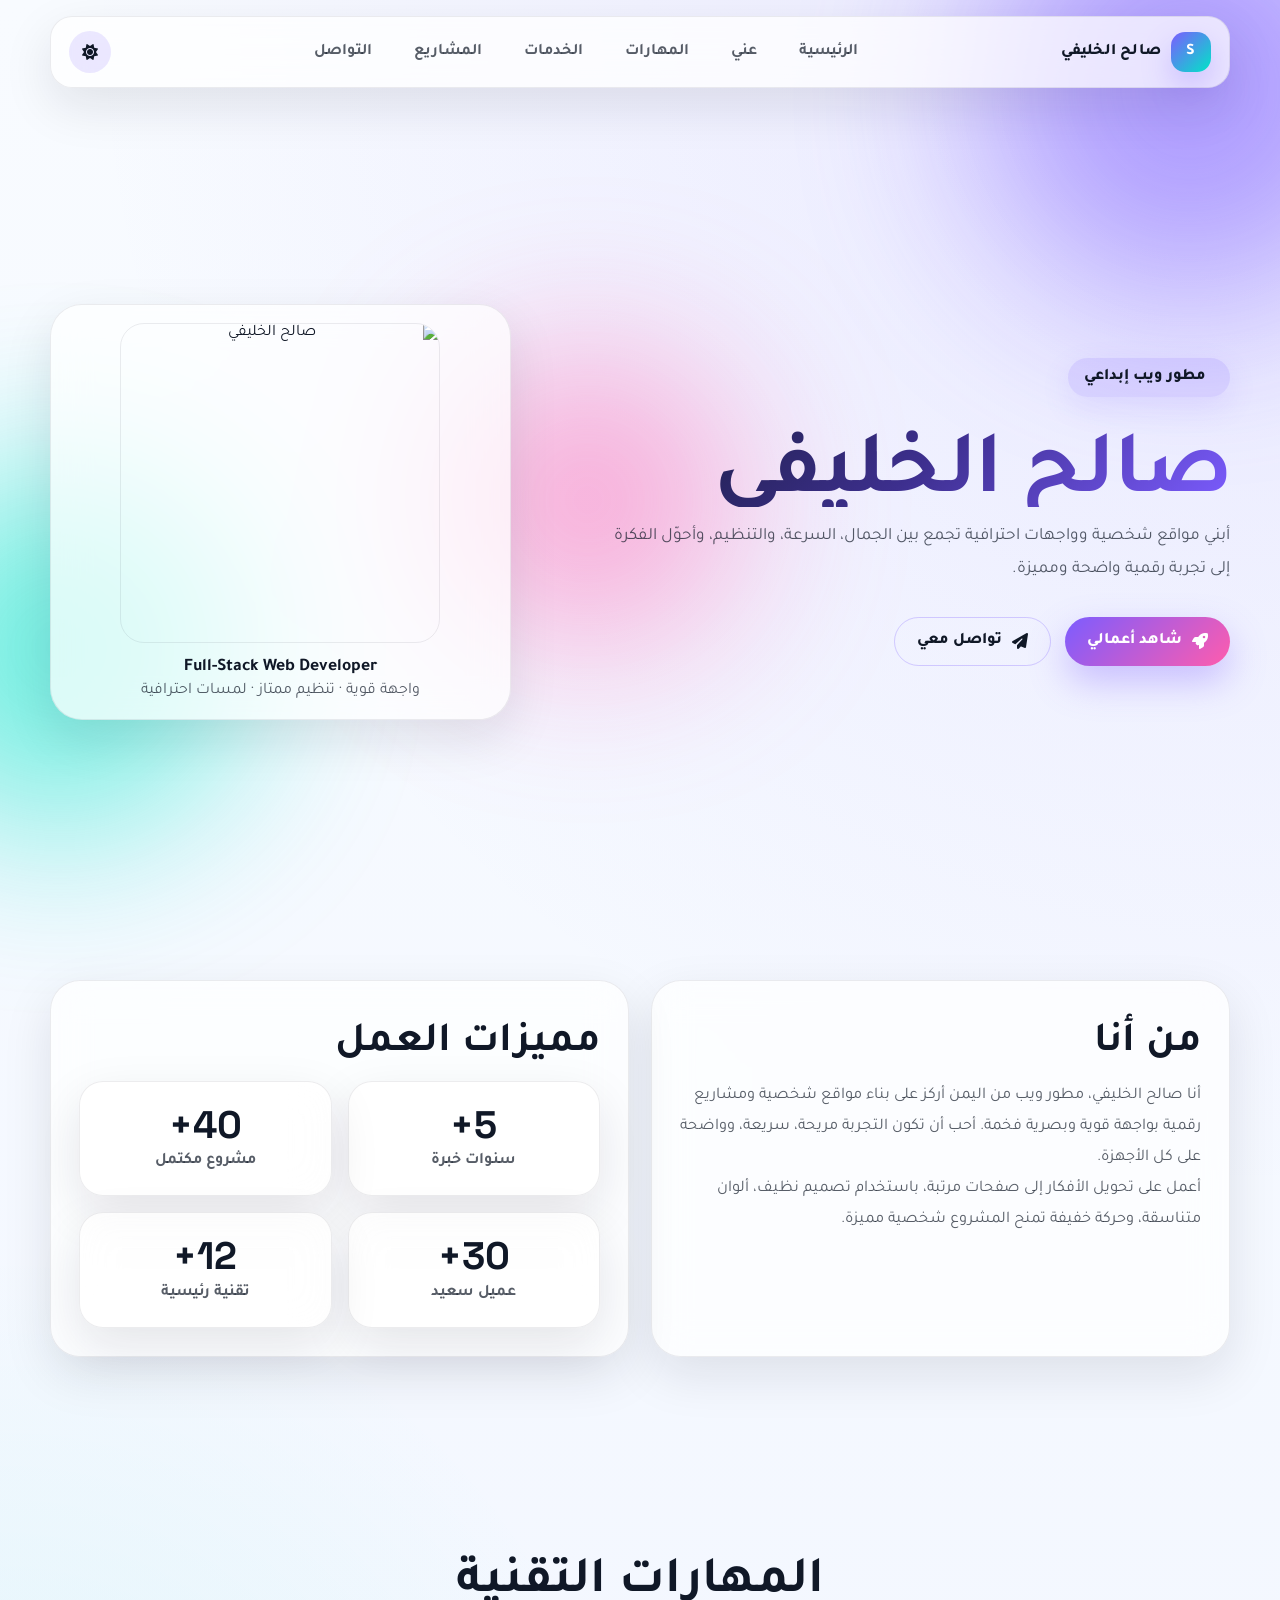
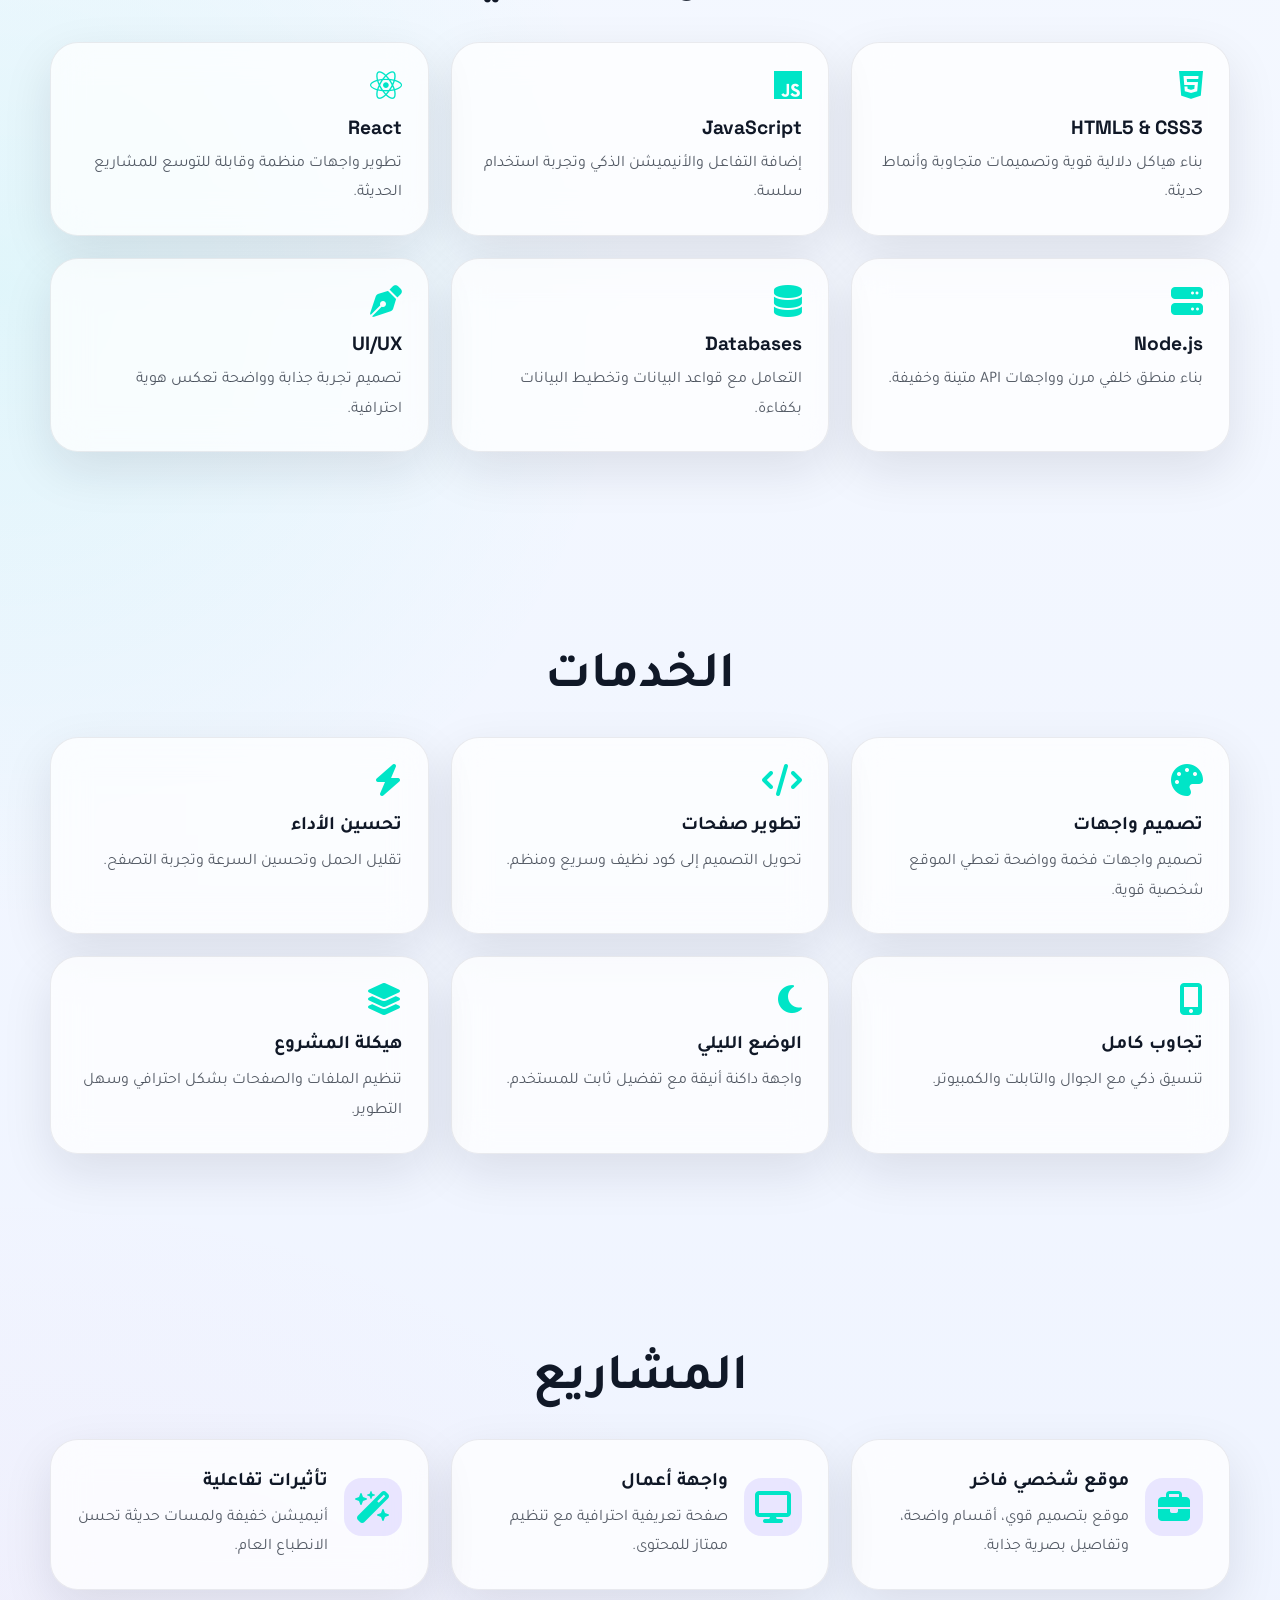
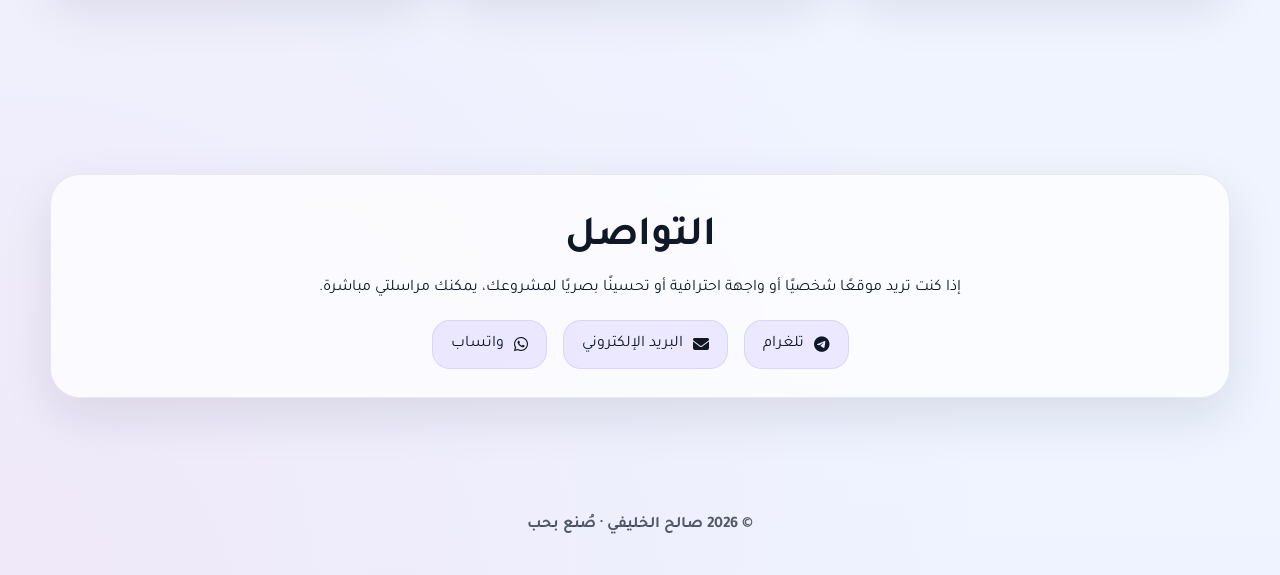
==== commit 39e038cd: "Update index.html" ====
--- a/index.html
+++ b/index.html
@@ -6,30 +6,22 @@
   <meta name="theme-color" content="#0b1020" />
   <meta name="color-scheme" content="light dark" />
 
-  <title>صالح الخليفي | مطور ويب إبداعي</title>
-  <meta name="description" content="صالح الخليفي، مطور ويب إبداعي من اليمن، يصمم مواقع شخصية احترافية وتجارب رقمية حديثة ومتجاوبة." />
+  <title>صالح الخليفي | مطور ويب إبداعي ومبتكر</title>
+  <meta name="description" content="صالح الخليفي، مطور ويب من اليمن، يبني تجارب رقمية احترافية باستخدام HTML وCSS وJavaScript وتصميمات حديثة." />
+  <meta name="keywords" content="صالح الخليفي, مطور ويب, Portfolio, HTML, CSS, JavaScript, اليمن" />
+
+  <meta property="og:title" content="صالح الخليفي | مطور ويب إبداعي ومبتكر" />
+  <meta property="og:description" content="موقع شخصي احترافي يعرض مهاراتي ومشاريعي وخدماتي وطرق التواصل معي." />
+  <meta property="og:type" content="website" />
 
   <link rel="preconnect" href="https://fonts.googleapis.com">
   <link rel="preconnect" href="https://fonts.gstatic.com" crossorigin>
   <link href="https://fonts.googleapis.com/css2?family=Tajawal:wght@300;400;500;700;800;900&family=Space+Grotesk:wght@400;500;600;700&display=swap" rel="stylesheet">
   <link rel="stylesheet" href="https://cdnjs.cloudflare.com/ajax/libs/font-awesome/6.5.0/css/all.min.css">
   <link rel="stylesheet" href="css/styles.css">
-
-  <script type="application/ld+json">
-  {
-    "@context": "https://schema.org",
-    "@type": "Person",
-    "name": "صالح الخليفي",
-    "jobTitle": "Full-stack Web Developer",
-    "url": "https://example.com",
-    "sameAs": [
-      "https://t.me/iSx3i",
-      "mailto:yemenfmfm@gmail.com"
-    ]
-  }
-  </script>
 </head>
 <body>
+
   <div class="bg-orb orb1"></div>
   <div class="bg-orb orb2"></div>
   <div class="bg-orb orb3"></div>
@@ -40,19 +32,20 @@
       <span>صالح الخليفي</span>
     </a>
 
-    <nav class="nav">
+    <nav class="nav" aria-label="التنقل الرئيسي">
       <a href="#home">الرئيسية</a>
       <a href="#about">عني</a>
+      <a href="#skills">المهارات</a>
       <a href="#services">الخدمات</a>
-      <a href="#projects">الأعمال</a>
+      <a href="#projects">المشاريع</a>
       <a href="#contact">التواصل</a>
     </nav>
 
     <div class="actions">
-      <button id="themeBtn" class="icon-btn" aria-label="الوضع الليلي">
+      <button id="themeBtn" class="icon-btn" aria-label="تبديل الوضع">
         <i class="fa-solid fa-moon"></i>
       </button>
-      <button id="menuBtn" class="icon-btn mobile-only" aria-label="القائمة">
+      <button id="menuBtn" class="icon-btn mobile-only" aria-label="فتح القائمة">
         <i class="fa-solid fa-bars"></i>
       </button>
     </div>
@@ -61,29 +54,33 @@
   <div id="mobileMenu" class="mobile-menu glass">
     <a href="#home">الرئيسية</a>
     <a href="#about">عني</a>
+    <a href="#skills">المهارات</a>
     <a href="#services">الخدمات</a>
-    <a href="#projects">الأعمال</a>
+    <a href="#projects">المشاريع</a>
     <a href="#contact">التواصل</a>
   </div>
 
-  <main>
-    <section id="home" class="hero section">
+  <main id="home">
+    <section class="hero">
       <div class="container hero-grid">
         <div class="hero-copy reveal">
-          <span class="pill">واجهة شخصية فاخرة</span>
-          <h1>موقع شخصي<br>بهوية بصرية استثنائية</h1>
-          <p>تصميم متجاوب، وضع ليلي ذكي، وحركات سلسة تمنح الموقع حضورًا احترافيًا على الهاتف والكمبيوتر.</p>
+          <span class="pill"><i class="fa-solid fa-sparkles"></i> مطور ويب إبداعي</span>
+          <h1>صالح الخليفي</h1>
+          <p>
+            أبني مواقع شخصية وواجهات احترافية تجمع بين الجمال، السرعة، والتنظيم،
+            وأحوّل الفكرة إلى تجربة رقمية واضحة ومميزة.
+          </p>
           <div class="cta">
-            <a class="btn primary" href="#projects">استعرض الأعمال</a>
-            <a class="btn ghost" href="#contact">تواصل معي</a>
+            <a class="btn primary" href="#projects"><i class="fa-solid fa-rocket"></i> شاهد أعمالي</a>
+            <a class="btn ghost" href="#contact"><i class="fa-solid fa-paper-plane"></i> تواصل معي</a>
           </div>
         </div>
 
         <div class="hero-card glass reveal">
           <img src="https://i.imageupload.app/1e1adac895111ca8322b.jpeg" alt="صالح الخليفي">
           <div>
-            <strong>صالح الخليفي</strong>
-            <span>مطور ويب</span>
+            <strong>Full-Stack Web Developer</strong>
+            <span>واجهة قوية · تنظيم ممتاز · لمسات احترافية</span>
           </div>
         </div>
       </div>
@@ -93,14 +90,78 @@
       <div class="container two-col">
         <div class="panel glass reveal">
           <h2>من أنا</h2>
-          <p>أنا صالح الخليفي، أركز على بناء واجهات نظيفة، سريعة، ومريحة بصريًا مع اهتمام كبير بالتفاصيل.</p>
-        </div>
-
-        <div class="stats reveal">
-          <div class="stat glass"><b>5+</b><span>سنوات</span></div>
-          <div class="stat glass"><b>40+</b><span>مشروع</span></div>
-          <div class="stat glass"><b>30+</b><span>عميل</span></div>
-          <div class="stat glass"><b>12+</b><span>تقنية</span></div>
+          <p>
+            أنا صالح الخليفي، مطور ويب من اليمن أركز على بناء مواقع شخصية ومشاريع رقمية بواجهة قوية وبصرية فخمة.
+            أحب أن تكون التجربة مريحة، سريعة، وواضحة على كل الأجهزة.
+          </p>
+          <p>
+            أعمل على تحويل الأفكار إلى صفحات مرتبة، باستخدام تصميم نظيف، ألوان متناسقة، وحركة خفيفة تمنح المشروع شخصية مميزة.
+          </p>
+        </div>
+
+        <div class="panel glass reveal">
+          <h2>مميزات العمل</h2>
+          <div class="stats">
+            <div class="stat glass">
+              <b>5+</b>
+              <span>سنوات خبرة</span>
+            </div>
+            <div class="stat glass">
+              <b>40+</b>
+              <span>مشروع مكتمل</span>
+            </div>
+            <div class="stat glass">
+              <b>30+</b>
+              <span>عميل سعيد</span>
+            </div>
+            <div class="stat glass">
+              <b>12+</b>
+              <span>تقنية رئيسية</span>
+            </div>
+          </div>
+        </div>
+      </div>
+    </section>
+
+    <section id="skills" class="section">
+      <div class="container">
+        <h2 class="center-title reveal">المهارات التقنية</h2>
+        <div class="grid cards">
+          <article class="card glass reveal">
+            <i class="fa-brands fa-html5"></i>
+            <h3>HTML5 & CSS3</h3>
+            <p>بناء هياكل دلالية قوية وتصميمات متجاوبة وأنماط حديثة.</p>
+          </article>
+
+          <article class="card glass reveal">
+            <i class="fa-brands fa-js"></i>
+            <h3>JavaScript</h3>
+            <p>إضافة التفاعل والأنيميشن الذكي وتجربة استخدام سلسة.</p>
+          </article>
+
+          <article class="card glass reveal">
+            <i class="fa-brands fa-react"></i>
+            <h3>React</h3>
+            <p>تطوير واجهات منظمة وقابلة للتوسع للمشاريع الحديثة.</p>
+          </article>
+
+          <article class="card glass reveal">
+            <i class="fa-solid fa-server"></i>
+            <h3>Node.js</h3>
+            <p>بناء منطق خلفي مرن وواجهات API متينة وخفيفة.</p>
+          </article>
+
+          <article class="card glass reveal">
+            <i class="fa-solid fa-database"></i>
+            <h3>Databases</h3>
+            <p>التعامل مع قواعد البيانات وتخطيط البيانات بكفاءة.</p>
+          </article>
+
+          <article class="card glass reveal">
+            <i class="fa-solid fa-pen-nib"></i>
+            <h3>UI/UX</h3>
+            <p>تصميم تجربة جذابة وواضحة تعكس هوية احترافية.</p>
+          </article>
         </div>
       </div>
     </section>
@@ -110,19 +171,39 @@
         <h2 class="center-title reveal">الخدمات</h2>
         <div class="grid cards">
           <article class="card glass reveal">
-            <i class="fa-solid fa-wand-magic-sparkles"></i>
+            <i class="fa-solid fa-palette"></i>
             <h3>تصميم واجهات</h3>
-            <p>واجهات حديثة وفخمة متوافقة مع جميع الأجهزة.</p>
-          </article>
+            <p>تصميم واجهات فخمة وواضحة تعطي الموقع شخصية قوية.</p>
+          </article>
+
+          <article class="card glass reveal">
+            <i class="fa-solid fa-code"></i>
+            <h3>تطوير صفحات</h3>
+            <p>تحويل التصميم إلى كود نظيف وسريع ومنظم.</p>
+          </article>
+
+          <article class="card glass reveal">
+            <i class="fa-solid fa-bolt"></i>
+            <h3>تحسين الأداء</h3>
+            <p>تقليل الحمل وتحسين السرعة وتجربة التصفح.</p>
+          </article>
+
           <article class="card glass reveal">
             <i class="fa-solid fa-mobile-screen-button"></i>
             <h3>تجاوب كامل</h3>
-            <p>تصميم تلقائي ينسجم مع الهاتف والكمبيوتر.</p>
-          </article>
+            <p>تنسيق ذكي مع الجوال والتابلت والكمبيوتر.</p>
+          </article>
+
           <article class="card glass reveal">
             <i class="fa-solid fa-moon"></i>
             <h3>الوضع الليلي</h3>
-            <p>ثيم داكن أنيق مع حفظ الاختيار تلقائيًا.</p>
+            <p>واجهة داكنة أنيقة مع تفضيل ثابت للمستخدم.</p>
+          </article>
+
+          <article class="card glass reveal">
+            <i class="fa-solid fa-layer-group"></i>
+            <h3>هيكلة المشروع</h3>
+            <p>تنظيم الملفات والصفحات بشكل احترافي وسهل التطوير.</p>
           </article>
         </div>
       </div>
@@ -130,29 +211,29 @@
 
     <section id="projects" class="section">
       <div class="container">
-        <h2 class="center-title reveal">الأعمال</h2>
+        <h2 class="center-title reveal">المشاريع</h2>
         <div class="grid projects">
           <article class="project glass reveal">
-            <div class="project-icon"><i class="fa-solid fa-code"></i></div>
+            <div class="project-icon"><i class="fa-solid fa-briefcase"></i></div>
             <div>
               <h3>موقع شخصي فاخر</h3>
-              <p>بنية منظمة وتجربة استخدام قوية.</p>
+              <p>موقع بتصميم قوي، أقسام واضحة، وتفاصيل بصرية جذابة.</p>
             </div>
           </article>
 
           <article class="project glass reveal">
-            <div class="project-icon"><i class="fa-solid fa-layer-group"></i></div>
+            <div class="project-icon"><i class="fa-solid fa-display"></i></div>
             <div>
               <h3>واجهة أعمال</h3>
-              <p>تصميم مخصص يعرض الهوية بشكل جذاب.</p>
+              <p>صفحة تعريفية احترافية مع تنظيم ممتاز للمحتوى.</p>
             </div>
           </article>
 
           <article class="project glass reveal">
-            <div class="project-icon"><i class="fa-solid fa-bolt"></i></div>
+            <div class="project-icon"><i class="fa-solid fa-wand-magic-sparkles"></i></div>
             <div>
-              <h3>أداء سريع</h3>
-              <p>ملفات منفصلة وخفة في التحميل.</p>
+              <h3>تأثيرات تفاعلية</h3>
+              <p>أنيميشن خفيفة ولمسات حديثة تحسن الانطباع العام.</p>
             </div>
           </article>
         </div>
@@ -161,20 +242,30 @@
 
     <section id="contact" class="section">
       <div class="container contact-wrap glass reveal">
-        <h2 class="center-title">التواصل</h2>
+        <h2>التواصل</h2>
+        <p>
+          إذا كنت تريد موقعًا شخصيًا أو واجهة احترافية أو تحسينًا بصريًا لمشروعك، يمكنك مراسلتي مباشرة.
+        </p>
+
         <div class="contact-links">
           <a href="https://t.me/iSx3i" target="_blank" rel="noopener noreferrer">
-            <i class="fa-brands fa-telegram"></i> @iSx3i
+            <i class="fa-brands fa-telegram"></i> تلغرام
           </a>
           <a href="mailto:yemenfmfm@gmail.com">
-            <i class="fa-solid fa-envelope"></i> yemenfmfm@gmail.com
+            <i class="fa-solid fa-envelope"></i> البريد الإلكتروني
           </a>
+          <a href="https://wa.me/967774033125" target="_blank" rel="noopener noreferrer">
+            <i class="fa-brands fa-whatsapp"></i> واتساب
+          </a>
         </div>
       </div>
     </section>
   </main>
 
-  <footer class="footer">© 2026 صالح الخليفي</footer>
+  <footer class="footer">
+    © 2026 صالح الخليفي · صُنع بحب
+  </footer>
+
   <script src="js/script.js"></script>
 </body>
 </html>
--- a/css/styles.css
+++ b/css/styles.css
@@ -0,0 +1,625 @@
+:root{
+  color-scheme: dark;
+  --bg:#0b1020;
+  --bg-2:#11172a;
+  --surface:rgba(255,255,255,.08);
+  --surface-2:rgba(255,255,255,.12);
+  --border:rgba(255,255,255,.12);
+  --text:#eef2ff;
+  --muted:rgba(238,242,255,.72);
+  --primary:#7c5cff;
+  --secondary:#ff5cad;
+  --accent:#00e5c7;
+  --shadow:0 20px 60px rgba(0,0,0,.28);
+  --radius:28px;
+  --radius-sm:18px;
+  --container:1180px;
+}
+
+*,
+*::before,
+*::after{
+  box-sizing:border-box;
+}
+
+html{
+  scroll-behavior:smooth;
+}
+
+body{
+  margin:0;
+  font-family:"Tajawal",system-ui,sans-serif;
+  background:
+    radial-gradient(circle at top right, rgba(124,92,255,.18), transparent 30%),
+    radial-gradient(circle at left center, rgba(0,229,199,.12), transparent 28%),
+    radial-gradient(circle at bottom left, rgba(255,92,173,.10), transparent 25%),
+    linear-gradient(180deg,var(--bg) 0%, #070a13 100%);
+  color:var(--text);
+  overflow-x:hidden;
+  transition:background .35s ease,color .35s ease;
+}
+
+body.light{
+  color-scheme: light;
+  --bg:#f4f7ff;
+  --bg-2:#ffffff;
+  --surface:rgba(255,255,255,.72);
+  --surface-2:rgba(255,255,255,.88);
+  --border:rgba(17,24,39,.08);
+  --text:#101827;
+  --muted:rgba(16,24,39,.70);
+  --shadow:0 18px 50px rgba(15,23,42,.10);
+  background:
+    radial-gradient(circle at top right, rgba(124,92,255,.12), transparent 30%),
+    radial-gradient(circle at left center, rgba(0,229,199,.08), transparent 28%),
+    radial-gradient(circle at bottom left, rgba(255,92,173,.07), transparent 25%),
+    linear-gradient(180deg,#f8fbff 0%, #eef3ff 100%);
+}
+
+a{
+  color:inherit;
+}
+
+img{
+  max-width:100%;
+  display:block;
+}
+
+button,
+input,
+textarea{
+  font:inherit;
+}
+
+.glass{
+  background:var(--surface);
+  border:1px solid var(--border);
+  box-shadow:var(--shadow);
+  backdrop-filter:blur(18px);
+  -webkit-backdrop-filter:blur(18px);
+}
+
+.container{
+  width:min(var(--container), calc(100% - 32px));
+  margin-inline:auto;
+}
+
+.section{
+  padding:92px 0;
+}
+
+.bg-orb{
+  position:fixed;
+  border-radius:50%;
+  filter:blur(90px);
+  opacity:.55;
+  z-index:-1;
+  pointer-events:none;
+  animation:float 16s ease-in-out infinite;
+}
+
+.orb1{
+  width:420px;
+  height:420px;
+  top:-120px;
+  right:-120px;
+  background:var(--primary);
+}
+
+.orb2{
+  width:360px;
+  height:360px;
+  left:-120px;
+  bottom:8%;
+  background:var(--accent);
+  animation-delay:-4s;
+}
+
+.orb3{
+  width:280px;
+  height:280px;
+  top:40%;
+  left:35%;
+  background:var(--secondary);
+  animation-delay:-8s;
+}
+
+@keyframes float{
+  50%{transform:translateY(18px) scale(1.05);}
+}
+
+.topbar{
+  position:sticky;
+  top:16px;
+  z-index:20;
+  width:min(var(--container), calc(100% - 32px));
+  margin:16px auto 0;
+  padding:14px 18px;
+  border-radius:22px;
+  display:flex;
+  align-items:center;
+  justify-content:space-between;
+  gap:16px;
+}
+
+.brand{
+  display:flex;
+  align-items:center;
+  gap:10px;
+  text-decoration:none;
+  font-weight:800;
+  letter-spacing:.2px;
+}
+
+.brand-mark{
+  width:40px;
+  height:40px;
+  border-radius:14px;
+  display:grid;
+  place-items:center;
+  color:#fff;
+  background:linear-gradient(135deg,var(--primary),var(--accent));
+  box-shadow:0 14px 30px rgba(124,92,255,.28);
+}
+
+.nav{
+  display:flex;
+  align-items:center;
+  gap:14px;
+  flex-wrap:wrap;
+}
+
+.nav a{
+  text-decoration:none;
+  font-weight:700;
+  color:var(--muted);
+  transition:.25s ease;
+  padding:10px 14px;
+  border-radius:999px;
+}
+
+.nav a:hover{
+  color:var(--text);
+  background:rgba(124,92,255,.12);
+}
+
+.actions{
+  display:flex;
+  align-items:center;
+  gap:10px;
+}
+
+.icon-btn{
+  width:42px;
+  height:42px;
+  border:none;
+  border-radius:50%;
+  display:grid;
+  place-items:center;
+  cursor:pointer;
+  background:rgba(124,92,255,.14);
+  color:var(--text);
+  transition:.25s ease;
+}
+
+.icon-btn:hover{
+  transform:translateY(-2px) scale(1.04);
+}
+
+.mobile-only{
+  display:none;
+}
+
+.mobile-menu{
+  display:none;
+  width:min(var(--container), calc(100% - 32px));
+  margin:0 auto 14px;
+  padding:14px 18px;
+  border-radius:20px;
+  flex-direction:column;
+  gap:10px;
+}
+
+.mobile-menu.open{
+  display:flex;
+}
+
+.mobile-menu a{
+  text-decoration:none;
+  padding:12px 10px;
+  border-radius:14px;
+  color:var(--text);
+  background:transparent;
+}
+
+.mobile-menu a:hover{
+  background:rgba(124,92,255,.10);
+}
+
+.hero{
+  min-height:calc(100vh - 100px);
+  display:grid;
+  place-items:center;
+  padding-top:48px;
+}
+
+.hero-grid{
+  display:grid;
+  grid-template-columns:1.2fr .8fr;
+  gap:28px;
+  align-items:center;
+}
+
+.hero-copy{
+  padding:20px 0;
+}
+
+.pill{
+  display:inline-flex;
+  align-items:center;
+  gap:8px;
+  padding:10px 16px;
+  border-radius:999px;
+  background:rgba(124,92,255,.16);
+  color:var(--text);
+  font-weight:800;
+  box-shadow:0 10px 30px rgba(124,92,255,.12);
+}
+
+.hero h1{
+  font-family:"Space Grotesk","Tajawal",sans-serif;
+  font-size:clamp(2.8rem,7vw,5.8rem);
+  line-height:1.02;
+  letter-spacing:-.02em;
+  margin:18px 0 14px;
+  background:linear-gradient(135deg,#ffffff 0%, #c9bfff 30%, #7c5cff 70%, #00e5c7 100%);
+  -webkit-background-clip:text;
+  background-clip:text;
+  -webkit-text-fill-color:transparent;
+}
+
+body.light .hero h1{
+  background:linear-gradient(135deg,#101827 0%, #3d2f8e 55%, #7c5cff 100%);
+  -webkit-background-clip:text;
+  background-clip:text;
+  -webkit-text-fill-color:transparent;
+}
+
+.hero p{
+  max-width:62ch;
+  font-size:1.08rem;
+  line-height:1.9;
+  color:var(--muted);
+  margin:0;
+}
+
+.cta{
+  display:flex;
+  gap:14px;
+  flex-wrap:wrap;
+  margin-top:30px;
+}
+
+.btn{
+  display:inline-flex;
+  align-items:center;
+  justify-content:center;
+  gap:10px;
+  text-decoration:none;
+  border:none;
+  cursor:pointer;
+  padding:14px 22px;
+  border-radius:999px;
+  font-weight:800;
+  transition:.28s ease;
+}
+
+.primary{
+  color:#fff;
+  background:linear-gradient(135deg,var(--primary),var(--secondary));
+  box-shadow:0 16px 36px rgba(124,92,255,.34);
+}
+
+.primary:hover{
+  transform:translateY(-3px);
+  box-shadow:0 20px 42px rgba(124,92,255,.42);
+}
+
+.ghost{
+  border:1px solid rgba(124,92,255,.28);
+  color:var(--text);
+  background:transparent;
+}
+
+.ghost:hover{
+  background:rgba(124,92,255,.10);
+  transform:translateY(-3px);
+}
+
+.hero-card{
+  border-radius:32px;
+  padding:18px;
+  display:grid;
+  gap:14px;
+  justify-items:center;
+  text-align:center;
+}
+
+.hero-card img{
+  width:min(100%,320px);
+  aspect-ratio:1/1;
+  object-fit:cover;
+  border-radius:24px;
+  border:1px solid var(--border);
+}
+
+.hero-card strong{
+  display:block;
+  font-size:1.1rem;
+}
+
+.hero-card span{
+  display:block;
+  color:var(--muted);
+  margin-top:4px;
+}
+
+.two-col{
+  display:grid;
+  grid-template-columns:1fr 1fr;
+  gap:22px;
+  align-items:stretch;
+}
+
+.panel,
+.contact-wrap{
+  padding:28px;
+  border-radius:30px;
+}
+
+.panel h2,
+.contact-wrap h2{
+  margin:0 0 12px;
+  font-family:"Space Grotesk","Tajawal",sans-serif;
+  font-size:clamp(1.8rem,4vw,2.6rem);
+}
+
+.panel p{
+  margin:0;
+  color:var(--muted);
+  line-height:1.9;
+  font-size:1.02rem;
+}
+
+.stats{
+  display:grid;
+  grid-template-columns:repeat(2,1fr);
+  gap:16px;
+}
+
+.stat{
+  padding:24px 18px;
+  border-radius:24px;
+  text-align:center;
+}
+
+.stat b{
+  display:block;
+  font-size:2.4rem;
+  line-height:1;
+  margin-bottom:8px;
+  font-family:"Space Grotesk",sans-serif;
+}
+
+.stat span{
+  color:var(--muted);
+  font-weight:700;
+}
+
+.center-title{
+  text-align:center;
+  font-size:clamp(2rem,5vw,3.2rem);
+  margin:0 0 28px;
+  font-family:"Space Grotesk","Tajawal",sans-serif;
+}
+
+.grid{
+  display:grid;
+  gap:22px;
+}
+
+.cards{
+  grid-template-columns:repeat(3,1fr);
+}
+
+.projects{
+  grid-template-columns:repeat(3,1fr);
+}
+
+.card,
+.project{
+  padding:26px;
+  border-radius:28px;
+}
+
+.card i,
+.project-icon{
+  font-size:2rem;
+  color:var(--accent);
+  margin-bottom:14px;
+}
+
+.card h3,
+.project h3{
+  margin:0 0 10px;
+  font-size:1.2rem;
+  font-family:"Space Grotesk","Tajawal",sans-serif;
+}
+
+.card p,
+.project p{
+  margin:0;
+  color:var(--muted);
+  line-height:1.85;
+}
+
+.project{
+  display:flex;
+  gap:16px;
+  align-items:center;
+}
+
+.project-icon{
+  width:58px;
+  height:58px;
+  flex:0 0 58px;
+  display:grid;
+  place-items:center;
+  border-radius:18px;
+  background:rgba(124,92,255,.14);
+}
+
+.contact-wrap{
+  text-align:center;
+}
+
+.contact-links{
+  display:flex;
+  gap:16px;
+  flex-wrap:wrap;
+  justify-content:center;
+  margin-top:22px;
+}
+
+.contact-links a{
+  display:inline-flex;
+  align-items:center;
+  gap:10px;
+  text-decoration:none;
+  padding:14px 18px;
+  border-radius:18px;
+  background:rgba(124,92,255,.12);
+  border:1px solid rgba(124,92,255,.14);
+  transition:.25s ease;
+}
+
+.contact-links a:hover{
+  transform:translateY(-2px);
+  background:rgba(124,92,255,.18);
+}
+
+.footer{
+  text-align:center;
+  padding:26px 0 40px;
+  color:var(--muted);
+  font-weight:700;
+}
+
+.reveal{
+  opacity:0;
+  transform:translateY(18px);
+  transition:opacity .7s ease, transform .7s ease;
+}
+
+.reveal.visible{
+  opacity:1;
+  transform:none;
+}
+
+@media (max-width: 920px){
+  .hero-grid,
+  .two-col,
+  .cards,
+  .projects{
+    grid-template-columns:1fr;
+  }
+
+  .nav{
+    display:none;
+  }
+
+  .mobile-only{
+    display:grid;
+  }
+
+  .section{
+    padding:68px 0;
+  }
+
+  .hero{
+    min-height:auto;
+    padding-top:34px;
+    padding-bottom:12px;
+  }
+}
+
+@media (max-width: 640px){
+  .topbar{
+    top:10px;
+    padding:12px 14px;
+  }
+
+  .container{
+    width:min(var(--container), calc(100% - 24px));
+  }
+
+  .hero h1{
+    font-size:clamp(2.5rem,12vw,4.2rem);
+  }
+
+  .stats{
+    grid-template-columns:1fr 1fr;
+  }
+
+  .project{
+    align-items:flex-start;
+  }
+
+  .panel,
+  .contact-wrap,
+  .card,
+  .project{
+    padding:22px;
+    border-radius:24px;
+  }
+
+  .cta,
+  .contact-links{
+    gap:12px;
+  }
+}
+
+@media (max-width: 420px){
+  .stats{
+    grid-template-columns:1fr;
+  }
+
+  .btn{
+    width:100%;
+  }
+
+  .cta{
+    flex-direction:column;
+  }
+}
+
+@media (prefers-reduced-motion: reduce){
+  html{
+    scroll-behavior:auto;
+  }
+
+  *,
+  *::before,
+  *::after{
+    animation-duration:.01ms !important;
+    animation-iteration-count:1 !important;
+    transition-duration:.01ms !important;
+    scroll-behavior:auto !important;
+  }
+
+  .bg-orb,
+  .reveal{
+    animation:none !important;
+    transform:none !important;
+  }
+}
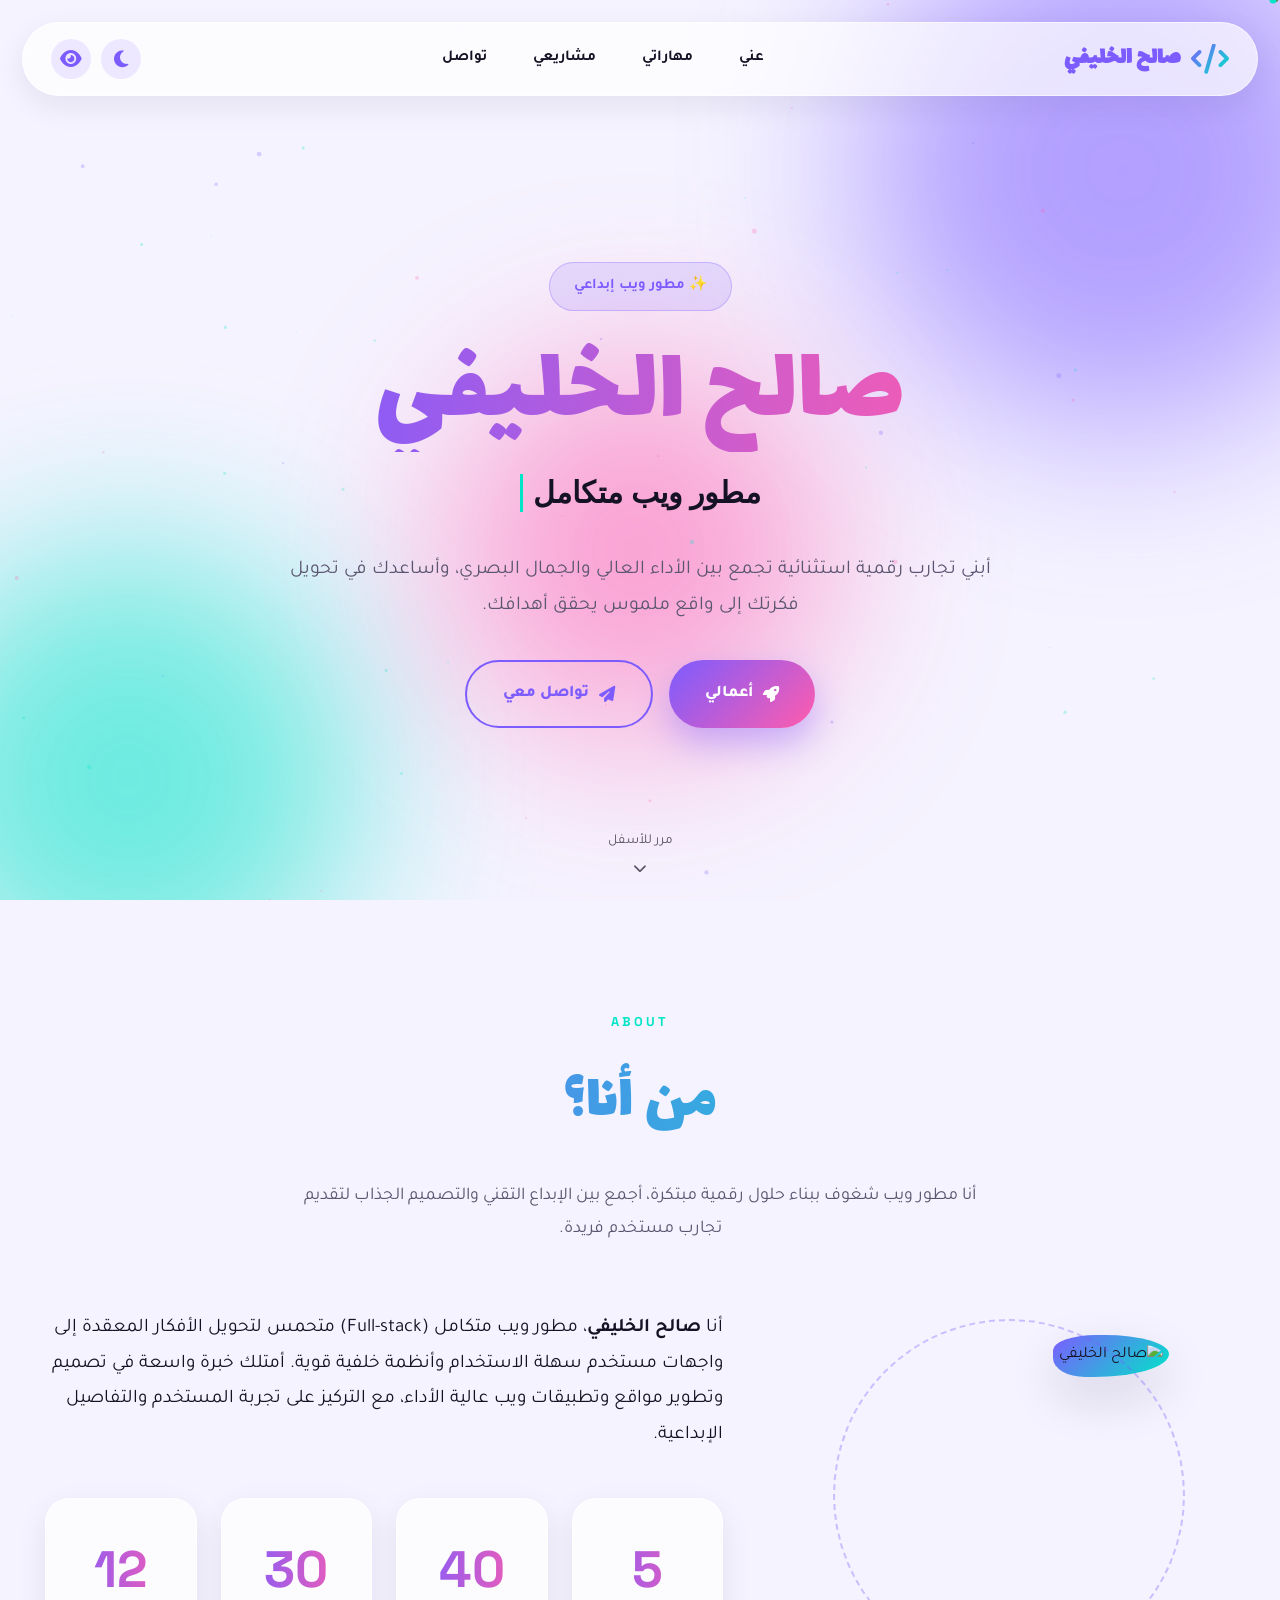
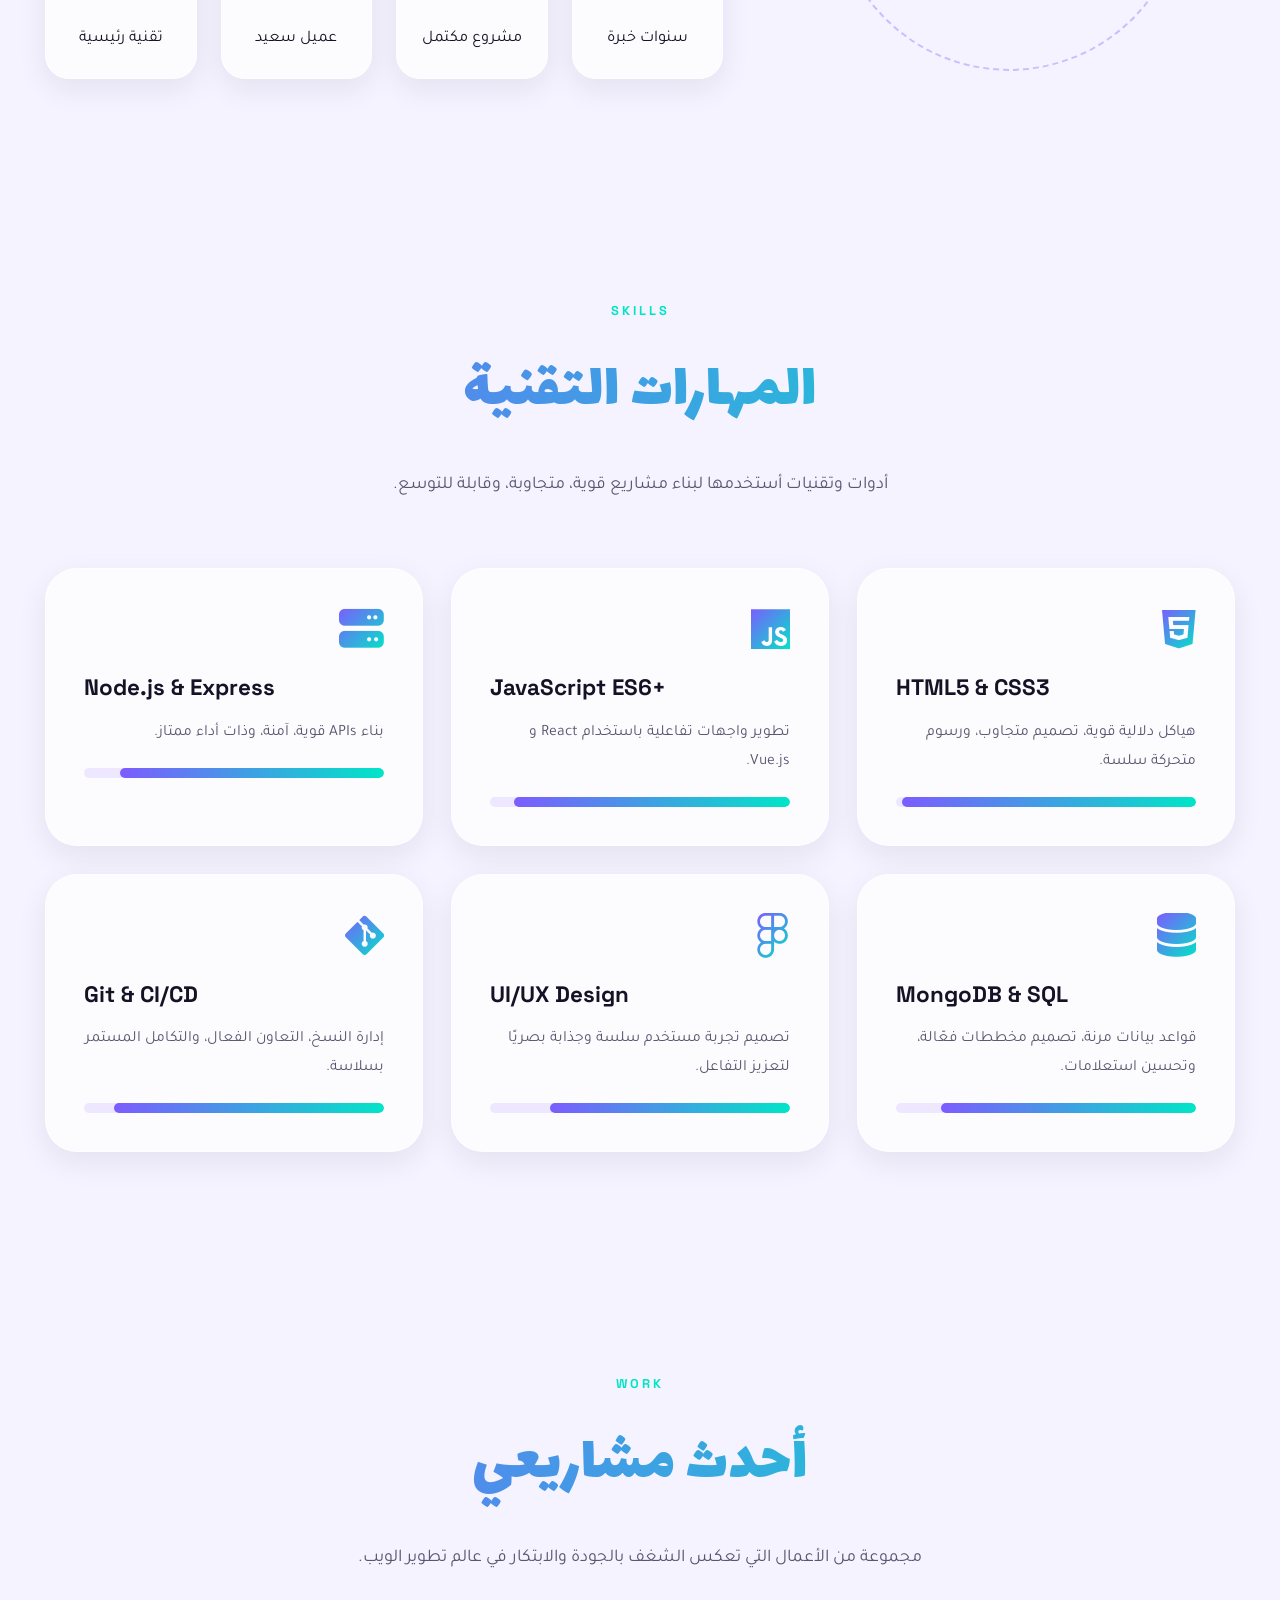
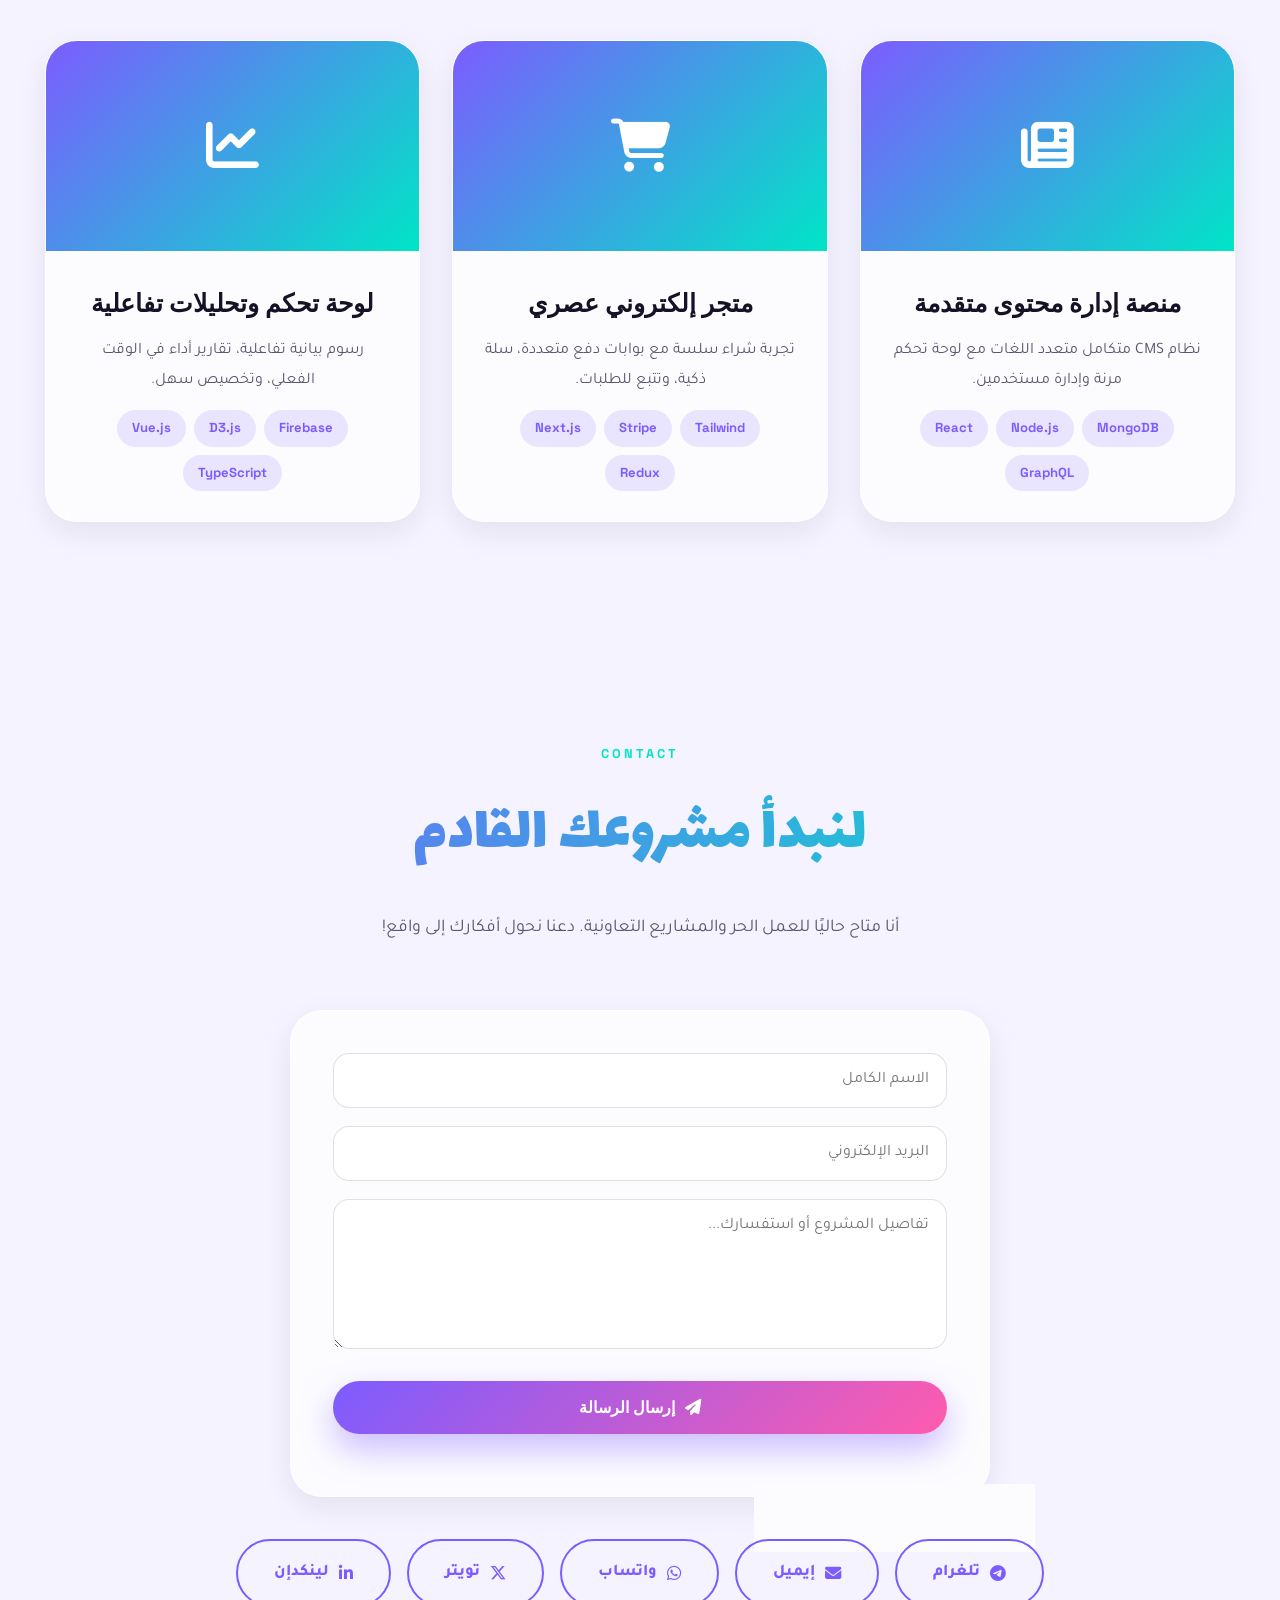
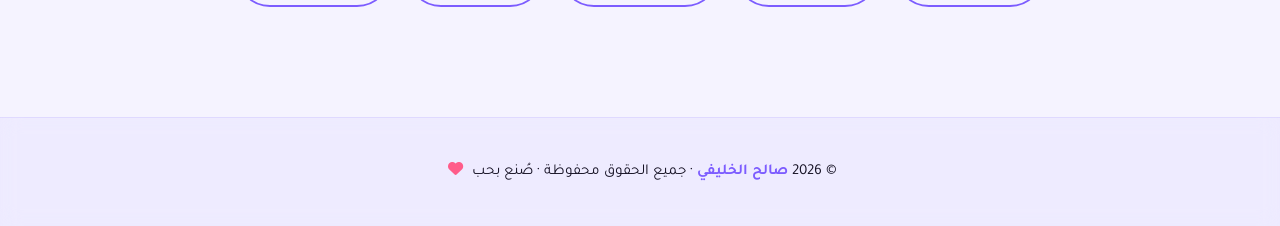
==== commit 73c194fe: "Update index.html" ====
--- a/index.html
+++ b/index.html
@@ -1,271 +1,803 @@
 <!DOCTYPE html>
 <html lang="ar" dir="rtl">
 <head>
-  <meta charset="UTF-8" />
-  <meta name="viewport" content="width=device-width, initial-scale=1.0, viewport-fit=cover" />
-  <meta name="theme-color" content="#0b1020" />
-  <meta name="color-scheme" content="light dark" />
-
-  <title>صالح الخليفي | مطور ويب إبداعي ومبتكر</title>
-  <meta name="description" content="صالح الخليفي، مطور ويب من اليمن، يبني تجارب رقمية احترافية باستخدام HTML وCSS وJavaScript وتصميمات حديثة." />
-  <meta name="keywords" content="صالح الخليفي, مطور ويب, Portfolio, HTML, CSS, JavaScript, اليمن" />
-
-  <meta property="og:title" content="صالح الخليفي | مطور ويب إبداعي ومبتكر" />
-  <meta property="og:description" content="موقع شخصي احترافي يعرض مهاراتي ومشاريعي وخدماتي وطرق التواصل معي." />
-  <meta property="og:type" content="website" />
-
-  <link rel="preconnect" href="https://fonts.googleapis.com">
-  <link rel="preconnect" href="https://fonts.gstatic.com" crossorigin>
-  <link href="https://fonts.googleapis.com/css2?family=Tajawal:wght@300;400;500;700;800;900&family=Space+Grotesk:wght@400;500;600;700&display=swap" rel="stylesheet">
-  <link rel="stylesheet" href="https://cdnjs.cloudflare.com/ajax/libs/font-awesome/6.5.0/css/all.min.css">
-  <link rel="stylesheet" href="css/styles.css">
+<meta charset="UTF-8">
+<meta name="viewport" content="width=device-width, initial-scale=1.0, viewport-fit=cover">
+<title>صالح الخليفي | مطور ويب إبداعي ومبتكر</title>
+
+<!-- تحسين SEO -->
+<meta name="description" content="صالح الخليفي، مطور ويب متكامل من اليمن، يبني تجارب رقمية إبداعية باستخدام React، Node.js، وواجهات UI/UX عصرية.">
+<meta name="keywords" content="صالح الخليفي, مطور ويب, Full-stack, React, Node.js, تطوير مواقع, واجهات مستخدم, اليمن">
+
+<!-- Structured Data (JSON-LD) -->
+<script type="application/ld+json">
+{
+  "@context": "https://schema.org",
+  "@type": "Person",
+  "name": "صالح الخليفي",
+  "jobTitle": "Full-stack Web Developer",
+  "url": "https://example.com",
+  "sameAs": [
+    "https://t.me/iSx3i",
+    "https://wa.me/967774033125"
+  ]
+}
+</script>
+
+<link rel="preconnect" href="https://fonts.googleapis.com">
+<link rel="preconnect" href="https://fonts.gstatic.com" crossorigin>
+<link href="https://fonts.googleapis.com/css2?family=Tajawal:wght@300;400;500;700;800;900&family=Lalezar&family=Space+Grotesk:wght@400;500;600;700&display=swap" rel="stylesheet">
+<link rel="stylesheet" href="https://cdnjs.cloudflare.com/ajax/libs/font-awesome/6.4.0/css/all.min.css">
+
+<style>
+:root{
+  --primary:#7c5cff;
+  --primary-2:#ff5cad;
+  --accent:#00e5c7;
+  --accent-2:#ffd166;
+  --bg-light:#f5f3ff;
+  --bg-dark:#07070d;
+  --surface-light:rgba(255,255,255,.7); /* زيادة قليلًا لتحسين التباين [web:11] */
+  --surface-dark:rgba(18,18,28,.7);
+  --border-light:rgba(255,255,255,.55);
+  --border-dark:rgba(255,255,255,.08);
+  --text-light:#161225;
+  --text-dark:#eef0ff;
+  --muted-light:#5b5670;
+  --muted-dark:#a9a6c4;
+  --shadow-sm:0 10px 30px rgba(30,20,60,.08);
+  --shadow-md:0 20px 50px rgba(30,20,60,.14);
+  --shadow-lg:0 35px 80px -20px rgba(30,20,60,.35);
+  --blur:16px; /* تخفيف قيمة البلور لأداء أفضل [web:23] */
+  --r-xl:32px;--r-lg:24px;--r-md:16px;
+  --ease:cubic-bezier(.16,1,.3,1);
+  --font-head:'Lalezar','Space Grotesk',sans-serif;
+  --font-en:'Space Grotesk',sans-serif;
+  --font-body:'Tajawal',sans-serif;
+}
+
+*,*::before,*::after{box-sizing:border-box;margin:0;padding:0}
+html{scroll-behavior:smooth;font-size:16px}
+body{
+  font-family:var(--font-body);
+  background:var(--bg-light);
+  color:var(--text-light);
+  line-height:1.85;
+  overflow-x:hidden;
+  transition:background .6s ease,color .6s ease;
+  position:relative;min-height:100vh;
+  -webkit-font-smoothing:antialiased;
+}
+body.dark{background:var(--bg-dark);color:var(--text-dark)}
+body.focus-mode .mesh-blob,
+body.focus-mode #particle-canvas{
+  display:none; /* وضع التركيز: تعطيل الخلفيات المتحركة [web:11] */
+}
+body.focus-mode .hero h1{
+  animation:none;
+}
+
+/* خلفية الزجاجية مع fallback للشفافية وتقليلها عند تفضيل المستخدم [web:23][web:31] */
+.mesh-bg{position:fixed;inset:0;z-index:-2;overflow:hidden;background:var(--bg-light);transition:background .6s ease}
+body.dark .mesh-bg{background:var(--bg-dark)}
+.mesh-blob{position:absolute;border-radius:50%;filter:blur(90px);opacity:.55;animation:float 18s ease-in-out infinite}
+body.dark .mesh-blob{opacity:.35}
+.mesh-blob.b1{width:520px;height:520px;background:var(--primary);top:-10%;right:-8%;animation-delay:0s}
+.mesh-blob.b2{width:460px;height:460px;background:var(--accent);bottom:-12%;left:-8%;animation-delay:-6s}
+.mesh-blob.b3{width:380px;height:380px;background:var(--primary-2);top:40%;left:35%;animation-delay:-12s}
+@keyframes float{0%,100%{transform:translate(0,0) scale(1)}33%{transform:translate(40px,-30px) scale(1.08)}66%{transform:translate(-30px,30px) scale(.95)}}
+#particle-canvas{position:fixed;inset:0;z-index:-1;pointer-events:none;opacity:.5}
+body.dark #particle-canvas{opacity:.35}
+
+/* مؤشر الفأرة */
+.cursor{width:34px,height:34px;border:2px solid var(--primary);border-radius:50%;position:fixed;pointer-events:none;z-index:9999;transition:transform .15s ease,width .3s,height .3s,border-color .3s;transform:translate(-50%,-50%);mix-blend-mode:difference;opacity:.85}
+.cursor-dot{width:7px;height:7px;background:var(--accent);border-radius:50%;position:fixed;pointer-events:none;z-index:10000;transform:translate(-50%,-50%);transition:transform .08s ease-out}
+.cursor.grow{width:56px;height:56px;border-color:var(--accent)}
+@media(max-width:900px){.cursor,.cursor-dot{display:none}}
+
+.container{max-width:1240px;margin:0 auto;padding:0 25px}
+
+/* الزجاجية مع fallback عند عدم دعم backdrop-filter + تفضيل تقليل الشفافية [web:23][web:31] */
+.glass-surface{
+  background:var(--surface-light);
+  border:1px solid var(--border-light);
+  box-shadow:var(--shadow-sm);
+}
+body.dark .glass-surface{
+  background:var(--surface-dark);
+  border-color:var(--border-dark);
+}
+
+@supports(backdrop-filter: blur(10px)) or (-webkit-backdrop-filter: blur(10px)) {
+  .glass-surface{
+    backdrop-filter:blur(var(--blur));
+    -webkit-backdrop-filter:blur(var(--blur));
+  }
+}
+
+/* تفضيل تقليل الشفافية [web:23][web:31] */
+@media (prefers-reduced-transparency: reduce){
+  .glass-surface{
+    backdrop-filter:none;
+    -webkit-backdrop-filter:none;
+    background:#ffffff;
+    border-color:rgba(0,0,0,.08);
+  }
+  body.dark .glass-surface{
+    background:#111111;
+    border-color:rgba(255,255,255,.18);
+  }
+}
+
+/* تخفيف الحركة عند prefers-reduced-motion [web:11][web:31] */
+@media (prefers-reduced-motion: reduce){
+  *{
+    animation-duration:0.001s !important;
+    animation-iteration-count:1 !important;
+    transition:none !important;
+    scroll-behavior:auto;
+  }
+}
+
+/* Navbar */
+.navbar{
+  position:fixed;top:22px;left:50%;transform:translateX(-50%);
+  width:calc(100% - 44px);max-width:1240px;
+  border-radius:60px;padding:14px 28px;
+  display:flex;align-items:center;justify-content:space-between;
+  z-index:1000;transition:var(--ease) .4s;
+}
+.navbar.glass-surface{}
+.navbar.scrolled{box-shadow:var(--shadow-md);}
+.nav-brand{display:flex;align-items:center;gap:10px;font-weight:900;font-size:1.5rem;font-family:var(--font-head);color:var(--primary);text-decoration:none}
+.nav-brand i{font-size:1.9rem;background:linear-gradient(135deg,var(--primary),var(--accent));-webkit-background-clip:text;-webkit-text-fill-color:transparent}
+.nav-links{display:flex;list-style:none;gap:6px}
+.nav-links a{text-decoration:none;color:var(--text-light);font-weight:700;padding:10px 20px;border-radius:40px;transition:.3s;font-size:.95rem;position:relative}
+body.dark .nav-links a{color:var(--text-dark)}
+.nav-links a:hover{background:rgba(124,92,255,.12);color:var(--primary)}
+.nav-actions{display:flex;align-items:center;gap:10px}
+.theme-toggle,.menu-toggle,.focus-toggle{
+  background:rgba(124,92,255,.12);border:none;font-size:1.2rem;cursor:pointer;
+  width:40px;height:40px;display:flex;align-items:center;justify-content:center;border-radius:50%;transition:.3s;color:var(--primary);
+}
+body.dark .theme-toggle{color:var(--accent-2);background:rgba(255,209,102,.14)}
+.theme-toggle:hover,.menu-toggle:hover,.focus-toggle:hover{transform:scale(1.1) rotate(10deg)}
+.menu-toggle{display:none}
+
+.mobile-menu{
+  position:fixed;top:95px;left:22px;right:22px;border-radius:var(--r-lg);padding:20px;z-index:999;
+  display:none;flex-direction:column;gap:6px;
+}
+.mobile-menu.glass-surface{}
+.mobile-menu.open{display:flex}
+.mobile-menu a{color:inherit;text-decoration:none;font-weight:700;padding:14px 18px;border-radius:14px;transition:.3s}
+.mobile-menu a:hover{background:rgba(124,92,255,.12);color:var(--primary)}
+
+/* Hero */
+.hero{min-height:100vh;display:flex;align-items:center;justify-content:center;text-align:center;position:relative;padding:150px 0 60px}
+.hero-content{position:relative;z-index:5;max-width:920px}
+.hero-badge{display:inline-flex;align-items:center;gap:8px;background:rgba(124,92,255,.14);color:var(--primary);padding:10px 24px;border-radius:50px;font-weight:700;font-size:.92rem;margin-bottom:26px;border:1px solid rgba(124,92,255,.3)}
+.hero h1{font-family:var(--font-head);font-size:clamp(3.4rem,9vw,6.8rem);font-weight:400;line-height:1.05;margin-bottom:14px;background:linear-gradient(90deg,var(--primary),var(--primary-2),var(--accent),var(--primary));-webkit-background-clip:text;-webkit-text-fill-color:transparent;background-size:300% auto;animation:shift 7s ease infinite}
+.typing-wrapper{font-size:1.85rem;font-weight:700;min-height:60px;margin:12px 0 26px;font-family:var(--font-en)}
+#typing-text{border-left:3px solid var(--accent);padding-left:10px;animation:blink .9s step-end infinite}
+.hero p{font-size:1.22rem;max-width:740px;margin:0 auto 36px;color:var(--muted-light)}
+body.dark .hero p{color:var(--muted-dark)}
+.hero-cta{display:flex;gap:16px;justify-content:center;flex-wrap:wrap}
+.btn{
+  padding:17px 36px;border-radius:50px;font-weight:800;text-decoration:none;
+  transition:var(--ease) .4s;display:inline-flex;align-items:center;gap:10px;
+  font-size:1.02rem;border:none;cursor:pointer;position:relative;overflow:hidden;
+}
+.btn-primary{
+  background:linear-gradient(135deg,var(--primary),var(--primary-2));color:#fff;
+  box-shadow:0 15px 35px rgba(124,92,255,.4);
+}
+.btn-primary:hover{transform:translateY(-5px);box-shadow:0 22px 45px rgba(124,92,255,.55)}
+.btn-outline{background:transparent;border:2px solid var(--primary);color:var(--primary)}
+body.dark .btn-outline{border-color:var(--accent-2);color:var(--accent-2)}
+.btn-outline:hover{background:var(--primary);color:#fff;transform:translateY(-5px)}
+body.dark .btn-outline:hover{background:var(--accent-2);color:#111}
+@keyframes shift{0%,100%{background-position:0% center}50%{background-position:100% center}}
+@keyframes blink{50%{border-color:transparent}}
+
+.scroll-cue{position:absolute;bottom:24px;left:50%;transform:translateX(-50%);display:flex;flex-direction:column;align-items:center;gap:8px;opacity:.7;font-size:.85rem;animation:bob 2s ease-in-out infinite}
+@keyframes bob{0%,100%{transform:translate(-50%,0)}50%{transform:translate(-50%,8px)}}
+
+/* Sections */
+section{padding:110px 0;position:relative}
+.section-title{
+  font-family:var(--font-head);font-size:clamp(2.4rem,6vw,4rem);font-weight:400;margin-bottom:18px;text-align:center;
+  background:linear-gradient(90deg,var(--primary),var(--accent));-webkit-background-clip:text;-webkit-text-fill-color:transparent;
+}
+.section-subtitle{text-align:center;max-width:700px;margin:0 auto 65px;font-size:1.12rem;color:var(--muted-light)}
+body.dark .section-subtitle{color:var(--muted-dark)}
+.eyebrow{
+  display:block;text-align:center;font-family:var(--font-en);letter-spacing:3px;text-transform:uppercase;color:var(--accent);font-weight:700;font-size:.8rem;margin-bottom:10px;
+}
+
+/* Cards */
+.glass-card{
+  border-radius:var(--r-xl);padding:38px;transition:var(--ease) .4s;position:relative;overflow:hidden;
+}
+.glass-card.glass-surface{}
+.glass-card:hover{transform:translateY(-10px) scale(1.015);box-shadow:var(--shadow-lg);border-color:rgba(124,92,255,.4)}
+
+.about-grid{display:grid;grid-template-columns:1fr 1.5fr;gap:60px;align-items:center}
+.about-image{position:relative;width:320px;height:320px;margin:0 auto}
+.about-image img{width:100%;height:100%;border-radius:40% 60% 70% 30%/40% 50% 60% 50%;object-fit:cover;background:linear-gradient(135deg,var(--primary),var(--accent));padding:6px;animation:morph 10s ease-in-out infinite alternate;box-shadow:var(--shadow-md)}
+.about-image::after{content:'';position:absolute;width:110%;height:110%;border:2px dashed var(--primary);border-radius:50%;top:-5%;left:-5%;animation:rot 22s linear infinite;opacity:.35}
+@keyframes morph{0%{border-radius:40% 60% 70% 30%/40% 50% 60% 50%}50%{border-radius:60% 40% 30% 70%/50% 60% 40% 50%}100%{border-radius:40% 60% 70% 30%/40% 50% 60% 50%}}
+@keyframes rot{to{transform:rotate(360deg)}}
+
+.stats-grid{display:grid;grid-template-columns:repeat(auto-fit,minmax(150px,1fr));gap:24px;margin-top:45px;text-align:center}
+.stat-item{padding:24px 16px;border-radius:var(--r-lg);transition:var(--ease) .4s;}
+.stat-item.glass-surface{}
+.stat-item:hover{transform:translateY(-6px)}
+.stat-number{font-family:var(--font-en);font-size:3.2rem;font-weight:700;background:linear-gradient(90deg,var(--primary),var(--primary-2));-webkit-background-clip:text;-webkit-text-fill-color:transparent}
+.stat-item div:last-child{font-size:1.02rem;margin-top:6px}
+
+.skills-grid{display:grid;grid-template-columns:repeat(auto-fit,minmax(300px,1fr));gap:28px}
+.skill-icon{font-size:2.8rem;margin-bottom:16px;background:linear-gradient(135deg,var(--primary),var(--accent));-webkit-background-clip:text;-webkit-text-fill-color:transparent}
+.glass-card h3{font-family:var(--font-en);font-size:1.4rem;margin-bottom:10px;font-weight:700}
+.glass-card p{font-size:.98rem;color:var(--muted-light)}
+body.dark .glass-card p{color:var(--muted-dark)}
+.progress-bar{width:100%;height:10px;background:rgba(124,92,255,.12);border-radius:10px;margin-top:20px;overflow:hidden}
+body.dark .progress-bar{background:rgba(255,255,255,.08)}
+.progress-fill{height:100%;width:0;background:linear-gradient(90deg,var(--primary),var(--accent));border-radius:10px;transition:width 1.6s var(--ease)}
+
+.projects-grid{display:grid;grid-template-columns:repeat(auto-fit,minmax(340px,1fr));gap:32px}
+.project-card{
+  border-radius:var(--r-xl);overflow:hidden;transition:var(--ease) .4s;text-align:center;
+}
+.project-card.glass-surface{}
+.project-card:hover{transform:translateY(-10px) scale(1.015);box-shadow:var(--shadow-lg);border-color:rgba(124,92,255,.4)}
+.project-image{height:210px;background:linear-gradient(135deg,var(--primary),var(--accent));display:flex;align-items:center;justify-content:center;font-size:3.3rem;color:#fff}
+.project-info{padding:30px}
+.project-info h3{font-family:var(--font-en);font-size:1.55rem;margin-bottom:10px;font-weight:700}
+.project-info p{font-size:1rem;color:var(--muted-light);margin-bottom:14px}
+body.dark .project-info p{color:var(--muted-dark)}
+.project-tags{display:flex;gap:8px;flex-wrap:wrap;justify-content:center}
+.project-tags[dir="ltr"]{text-align:left}
+.tag{background:rgba(124,92,255,.14);color:var(--primary);padding:6px 15px;border-radius:25px;font-size:.82rem;font-weight:700;font-family:var(--font-en);transition:.3s}
+body.dark .tag{color:var(--accent-2)}
+.tag:hover{background:var(--primary);color:#fff}
+
+/* Contact */
+.contact-form{
+  max-width:700px;margin:0 auto;padding:42px;border-radius:var(--r-xl);
+}
+.contact-form.glass-surface{}
+.contact-form input,.contact-form textarea{
+  width:100%;padding:17px;border-radius:var(--r-md);border:1px solid rgba(0,0,0,.12);
+  background:rgba(255,255,255,.9);font-family:var(--font-body);font-size:1rem;margin-bottom:18px;transition:.3s;color:var(--text-light);
+}
+body.dark .contact-form input,body.dark .contact-form textarea{
+  background:rgba(255,255,255,.06);border-color:rgba(255,255,255,.14);color:var(--text-dark);
+}
+.contact-form input:focus,.contact-form textarea:focus{
+  outline:none;border-color:var(--primary);box-shadow:0 0 0 4px rgba(124,92,255,.18);
+}
+
+.social-row{display:flex;gap:16px;justify-content:center;margin-top:42px;flex-wrap:wrap}
+
+footer{text-align:center;padding:40px;background:rgba(124,92,255,.05);backdrop-filter:blur(10px);border-top:1px solid rgba(124,92,255,.12);font-size:.95rem}
+footer strong{color:var(--primary)}
+footer .fa-heart{color:#ff5c8a;margin:0 5px}
+
+/* Scroll to top */
+#scroll-to-top{
+  position:fixed;bottom:30px;left:30px;width:50px;height:50px;background:linear-gradient(135deg,var(--primary),var(--accent));color:#fff;border:none;border-radius:50%;display:flex;align-items:center;justify-content:center;font-size:1.4rem;cursor:pointer;box-shadow:var(--shadow-md);opacity:0;visibility:hidden;transition:.3s;z-index:999;
+}
+#scroll-to-top.visible{opacity:1;visibility:visible}
+#scroll-to-top:hover{transform:translateY(-5px) scale(1.05)}
+
+.reveal{opacity:0;transform:translateY(40px);transition:opacity 1s ease-out,transform 1s var(--ease)}
+.reveal.visible{opacity:1;transform:translateY(0)}
+
+@media(max-width:992px){
+  .nav-links{display:none}
+  .menu-toggle{display:flex}
+  .about-grid{grid-template-columns:1fr;gap:40px;text-align:center}
+  .about-image{width:280px;height:280px}
+}
+@media(max-width:768px){
+  .navbar{top:14px;padding:10px 16px;border-radius:45px}
+  .section-title{font-size:clamp(2rem,8vw,3.2rem)}
+  .stats-grid{grid-template-columns:repeat(2,1fr)}
+  .skills-grid,.projects-grid{grid-template-columns:1fr}
+  .glass-card,.project-card,.contact-form{padding:28px}
+}
+@media(max-width:480px){
+  .hero-cta{flex-direction:column;align-items:center}
+  .btn{width:85%;max-width:260px;justify-content:center}
+}
+</style>
 </head>
 <body>
-
-  <div class="bg-orb orb1"></div>
-  <div class="bg-orb orb2"></div>
-  <div class="bg-orb orb3"></div>
-
-  <header class="topbar glass">
-    <a class="brand" href="#home">
-      <span class="brand-mark">S</span>
-      <span>صالح الخليفي</span>
-    </a>
-
-    <nav class="nav" aria-label="التنقل الرئيسي">
-      <a href="#home">الرئيسية</a>
-      <a href="#about">عني</a>
-      <a href="#skills">المهارات</a>
-      <a href="#services">الخدمات</a>
-      <a href="#projects">المشاريع</a>
-      <a href="#contact">التواصل</a>
-    </nav>
-
-    <div class="actions">
-      <button id="themeBtn" class="icon-btn" aria-label="تبديل الوضع">
-        <i class="fa-solid fa-moon"></i>
-      </button>
-      <button id="menuBtn" class="icon-btn mobile-only" aria-label="فتح القائمة">
-        <i class="fa-solid fa-bars"></i>
-      </button>
+<div class="cursor"></div>
+<div class="cursor-dot"></div>
+
+<div class="mesh-bg">
+  <div class="mesh-blob b1"></div>
+  <div class="mesh-blob b2"></div>
+  <div class="mesh-blob b3"></div>
+</div>
+<canvas id="particle-canvas"></canvas>
+
+<nav class="navbar glass-surface" id="navbar">
+  <a href="#" class="nav-brand"><i class="fa-solid fa-code"></i> صالح الخليفي</a>
+  <ul class="nav-links">
+    <li><a href="#about">عني</a></li>
+    <li><a href="#skills">مهاراتي</a></li>
+    <li><a href="#projects">مشاريعي</a></li>
+    <li><a href="#contact">تواصل</a></li>
+  </ul>
+  <div class="nav-actions">
+    <!-- تبديل الثيم -->
+    <button class="theme-toggle" id="themeToggle" aria-label="تبديل الوضع">
+      <i class="fa-solid fa-moon"></i>
+    </button>
+    <!-- وضع التركيز -->
+    <button class="focus-toggle" id="focusToggle" aria-label="وضع التركيز">
+      <i class="fa-solid fa-eye"></i>
+    </button>
+    <!-- قائمة الجوال مع ARIA محسّنة -->
+    <button
+      class="menu-toggle"
+      id="menuToggle"
+      aria-label="القائمة"
+      aria-expanded="false"
+      aria-controls="mobileMenu">
+      <i class="fa-solid fa-bars"></i>
+    </button>
+  </div>
+</nav>
+
+<div class="mobile-menu glass-surface" id="mobileMenu">
+  <a href="#about">عني</a>
+  <a href="#skills">مهاراتي</a>
+  <a href="#projects">مشاريعي</a>
+  <a href="#contact">تواصل</a>
+</div>
+
+<section class="hero">
+  <div class="hero-content container">
+    <span class="hero-badge reveal">✨ مطور ويب إبداعي</span>
+    <h1 class="reveal">صالح الخليفي</h1>
+    <div class="typing-wrapper reveal"><span id="typing-text"></span></div>
+    <p class="reveal">أبني تجارب رقمية استثنائية تجمع بين الأداء العالي والجمال البصري، وأساعدك في تحويل فكرتك إلى واقع ملموس يحقق أهدافك.</p>
+    <div class="hero-cta reveal">
+      <a href="#projects" class="btn btn-primary"><i class="fa-solid fa-rocket"></i> أعمالي</a>
+      <a href="#contact" class="btn btn-outline"><i class="fa-solid fa-paper-plane"></i> تواصل معي</a>
     </div>
-  </header>
-
-  <div id="mobileMenu" class="mobile-menu glass">
-    <a href="#home">الرئيسية</a>
-    <a href="#about">عني</a>
-    <a href="#skills">المهارات</a>
-    <a href="#services">الخدمات</a>
-    <a href="#projects">المشاريع</a>
-    <a href="#contact">التواصل</a>
   </div>
-
-  <main id="home">
-    <section class="hero">
-      <div class="container hero-grid">
-        <div class="hero-copy reveal">
-          <span class="pill"><i class="fa-solid fa-sparkles"></i> مطور ويب إبداعي</span>
-          <h1>صالح الخليفي</h1>
-          <p>
-            أبني مواقع شخصية وواجهات احترافية تجمع بين الجمال، السرعة، والتنظيم،
-            وأحوّل الفكرة إلى تجربة رقمية واضحة ومميزة.
-          </p>
-          <div class="cta">
-            <a class="btn primary" href="#projects"><i class="fa-solid fa-rocket"></i> شاهد أعمالي</a>
-            <a class="btn ghost" href="#contact"><i class="fa-solid fa-paper-plane"></i> تواصل معي</a>
+  <div class="scroll-cue"><span>مرر للأسفل</span><i class="fa-solid fa-chevron-down"></i></div>
+</section>
+
+<section id="about">
+  <div class="container">
+    <span class="eyebrow reveal" dir="ltr">About</span>
+    <h2 class="section-title reveal">من أنا؟</h2>
+    <p class="section-subtitle reveal">أنا مطور ويب شغوف ببناء حلول رقمية مبتكرة، أجمع بين الإبداع التقني والتصميم الجذاب لتقديم تجارب مستخدم فريدة.</p>
+    <div class="about-grid">
+      <div class="about-image reveal">
+        <!-- تم استبدال الصورة الافتراضية برابط صورتك -->
+        <img src="https://i.imageupload.app/1e1adac895111ca8322b.jpeg" alt="صالح الخليفي">
+      </div>
+      <div class="reveal">
+        <p style="font-size:1.2rem;margin-bottom:22px">
+          أنا <strong>صالح الخليفي</strong>، مطور ويب متكامل (Full-stack) متحمس لتحويل الأفكار المعقدة إلى واجهات مستخدم سهلة الاستخدام وأنظمة خلفية قوية.
+          أمتلك خبرة واسعة في تصميم وتطوير مواقع وتطبيقات ويب عالية الأداء، مع التركيز على تجربة المستخدم والتفاصيل الإبداعية.
+        </p>
+        <div class="stats-grid">
+          <div class="stat-item glass-surface reveal">
+            <div class="stat-number" data-target="5">0</div>
+            <div>سنوات خبرة</div>
           </div>
-        </div>
-
-        <div class="hero-card glass reveal">
-          <img src="https://i.imageupload.app/1e1adac895111ca8322b.jpeg" alt="صالح الخليفي">
-          <div>
-            <strong>Full-Stack Web Developer</strong>
-            <span>واجهة قوية · تنظيم ممتاز · لمسات احترافية</span>
+          <div class="stat-item glass-surface reveal">
+            <div class="stat-number" data-target="40">0</div>
+            <div>مشروع مكتمل</div>
           </div>
-        </div>
-      </div>
-    </section>
-
-    <section id="about" class="section">
-      <div class="container two-col">
-        <div class="panel glass reveal">
-          <h2>من أنا</h2>
-          <p>
-            أنا صالح الخليفي، مطور ويب من اليمن أركز على بناء مواقع شخصية ومشاريع رقمية بواجهة قوية وبصرية فخمة.
-            أحب أن تكون التجربة مريحة، سريعة، وواضحة على كل الأجهزة.
-          </p>
-          <p>
-            أعمل على تحويل الأفكار إلى صفحات مرتبة، باستخدام تصميم نظيف، ألوان متناسقة، وحركة خفيفة تمنح المشروع شخصية مميزة.
-          </p>
-        </div>
-
-        <div class="panel glass reveal">
-          <h2>مميزات العمل</h2>
-          <div class="stats">
-            <div class="stat glass">
-              <b>5+</b>
-              <span>سنوات خبرة</span>
-            </div>
-            <div class="stat glass">
-              <b>40+</b>
-              <span>مشروع مكتمل</span>
-            </div>
-            <div class="stat glass">
-              <b>30+</b>
-              <span>عميل سعيد</span>
-            </div>
-            <div class="stat glass">
-              <b>12+</b>
-              <span>تقنية رئيسية</span>
-            </div>
+          <div class="stat-item glass-surface reveal">
+            <div class="stat-number" data-target="30">0</div>
+            <div>عميل سعيد</div>
           </div>
-        </div>
-      </div>
-    </section>
-
-    <section id="skills" class="section">
-      <div class="container">
-        <h2 class="center-title reveal">المهارات التقنية</h2>
-        <div class="grid cards">
-          <article class="card glass reveal">
-            <i class="fa-brands fa-html5"></i>
-            <h3>HTML5 & CSS3</h3>
-            <p>بناء هياكل دلالية قوية وتصميمات متجاوبة وأنماط حديثة.</p>
-          </article>
-
-          <article class="card glass reveal">
-            <i class="fa-brands fa-js"></i>
-            <h3>JavaScript</h3>
-            <p>إضافة التفاعل والأنيميشن الذكي وتجربة استخدام سلسة.</p>
-          </article>
-
-          <article class="card glass reveal">
-            <i class="fa-brands fa-react"></i>
-            <h3>React</h3>
-            <p>تطوير واجهات منظمة وقابلة للتوسع للمشاريع الحديثة.</p>
-          </article>
-
-          <article class="card glass reveal">
-            <i class="fa-solid fa-server"></i>
-            <h3>Node.js</h3>
-            <p>بناء منطق خلفي مرن وواجهات API متينة وخفيفة.</p>
-          </article>
-
-          <article class="card glass reveal">
-            <i class="fa-solid fa-database"></i>
-            <h3>Databases</h3>
-            <p>التعامل مع قواعد البيانات وتخطيط البيانات بكفاءة.</p>
-          </article>
-
-          <article class="card glass reveal">
-            <i class="fa-solid fa-pen-nib"></i>
-            <h3>UI/UX</h3>
-            <p>تصميم تجربة جذابة وواضحة تعكس هوية احترافية.</p>
-          </article>
-        </div>
-      </div>
-    </section>
-
-    <section id="services" class="section">
-      <div class="container">
-        <h2 class="center-title reveal">الخدمات</h2>
-        <div class="grid cards">
-          <article class="card glass reveal">
-            <i class="fa-solid fa-palette"></i>
-            <h3>تصميم واجهات</h3>
-            <p>تصميم واجهات فخمة وواضحة تعطي الموقع شخصية قوية.</p>
-          </article>
-
-          <article class="card glass reveal">
-            <i class="fa-solid fa-code"></i>
-            <h3>تطوير صفحات</h3>
-            <p>تحويل التصميم إلى كود نظيف وسريع ومنظم.</p>
-          </article>
-
-          <article class="card glass reveal">
-            <i class="fa-solid fa-bolt"></i>
-            <h3>تحسين الأداء</h3>
-            <p>تقليل الحمل وتحسين السرعة وتجربة التصفح.</p>
-          </article>
-
-          <article class="card glass reveal">
-            <i class="fa-solid fa-mobile-screen-button"></i>
-            <h3>تجاوب كامل</h3>
-            <p>تنسيق ذكي مع الجوال والتابلت والكمبيوتر.</p>
-          </article>
-
-          <article class="card glass reveal">
-            <i class="fa-solid fa-moon"></i>
-            <h3>الوضع الليلي</h3>
-            <p>واجهة داكنة أنيقة مع تفضيل ثابت للمستخدم.</p>
-          </article>
-
-          <article class="card glass reveal">
-            <i class="fa-solid fa-layer-group"></i>
-            <h3>هيكلة المشروع</h3>
-            <p>تنظيم الملفات والصفحات بشكل احترافي وسهل التطوير.</p>
-          </article>
-        </div>
-      </div>
-    </section>
-
-    <section id="projects" class="section">
-      <div class="container">
-        <h2 class="center-title reveal">المشاريع</h2>
-        <div class="grid projects">
-          <article class="project glass reveal">
-            <div class="project-icon"><i class="fa-solid fa-briefcase"></i></div>
-            <div>
-              <h3>موقع شخصي فاخر</h3>
-              <p>موقع بتصميم قوي، أقسام واضحة، وتفاصيل بصرية جذابة.</p>
-            </div>
-          </article>
-
-          <article class="project glass reveal">
-            <div class="project-icon"><i class="fa-solid fa-display"></i></div>
-            <div>
-              <h3>واجهة أعمال</h3>
-              <p>صفحة تعريفية احترافية مع تنظيم ممتاز للمحتوى.</p>
-            </div>
-          </article>
-
-          <article class="project glass reveal">
-            <div class="project-icon"><i class="fa-solid fa-wand-magic-sparkles"></i></div>
-            <div>
-              <h3>تأثيرات تفاعلية</h3>
-              <p>أنيميشن خفيفة ولمسات حديثة تحسن الانطباع العام.</p>
-            </div>
-          </article>
-        </div>
-      </div>
-    </section>
-
-    <section id="contact" class="section">
-      <div class="container contact-wrap glass reveal">
-        <h2>التواصل</h2>
-        <p>
-          إذا كنت تريد موقعًا شخصيًا أو واجهة احترافية أو تحسينًا بصريًا لمشروعك، يمكنك مراسلتي مباشرة.
-        </p>
-
-        <div class="contact-links">
-          <a href="https://t.me/iSx3i" target="_blank" rel="noopener noreferrer">
-            <i class="fa-brands fa-telegram"></i> تلغرام
-          </a>
-          <a href="mailto:yemenfmfm@gmail.com">
-            <i class="fa-solid fa-envelope"></i> البريد الإلكتروني
-          </a>
-          <a href="https://wa.me/967774033125" target="_blank" rel="noopener noreferrer">
-            <i class="fa-brands fa-whatsapp"></i> واتساب
-          </a>
-        </div>
-      </div>
-    </section>
-  </main>
-
-  <footer class="footer">
-    © 2026 صالح الخليفي · صُنع بحب
-  </footer>
-
-  <script src="js/script.js"></script>
+          <div class="stat-item glass-surface reveal">
+            <div class="stat-number" data-target="12">0</div>
+            <div>تقنية رئيسية</div>
+          </div>
+        </div>
+      </div>
+    </div>
+  </div>
+</section>
+
+<section id="skills">
+  <div class="container">
+    <span class="eyebrow reveal" dir="ltr">Skills</span>
+    <h2 class="section-title reveal">المهارات التقنية</h2>
+    <p class="section-subtitle reveal">أدوات وتقنيات أستخدمها لبناء مشاريع قوية، متجاوبة، وقابلة للتوسع.</p>
+    <div class="skills-grid">
+      <div class="glass-card glass-surface reveal">
+        <i class="fa-brands fa-html5 skill-icon"></i>
+        <h3 dir="ltr">HTML5 &amp; CSS3</h3>
+        <p>هياكل دلالية قوية، تصميم متجاوب، ورسوم متحركة سلسة.</p>
+        <div class="progress-bar">
+          <div class="progress-fill" data-width="98"></div>
+        </div>
+      </div>
+      <div class="glass-card glass-surface reveal">
+        <i class="fa-brands fa-js skill-icon"></i>
+        <h3 dir="ltr">JavaScript ES6+</h3>
+        <p>تطوير واجهات تفاعلية باستخدام React و Vue.js.</p>
+        <div class="progress-bar">
+          <div class="progress-fill" data-width="92"></div>
+        </div>
+      </div>
+      <div class="glass-card glass-surface reveal">
+        <i class="fa-solid fa-server skill-icon"></i>
+        <h3 dir="ltr">Node.js &amp; Express</h3>
+        <p>بناء APIs قوية، آمنة، وذات أداء ممتاز.</p>
+        <div class="progress-bar">
+          <div class="progress-fill" data-width="88"></div>
+        </div>
+      </div>
+      <div class="glass-card glass-surface reveal">
+        <i class="fa-solid fa-database skill-icon"></i>
+        <h3 dir="ltr">MongoDB &amp; SQL</h3>
+        <p>قواعد بيانات مرنة، تصميم مخططات فعّالة، وتحسين استعلامات.</p>
+        <div class="progress-bar">
+          <div class="progress-fill" data-width="85"></div>
+        </div>
+      </div>
+      <div class="glass-card glass-surface reveal">
+        <i class="fa-brands fa-figma skill-icon"></i>
+        <h3 dir="ltr">UI/UX Design</h3>
+        <p>تصميم تجربة مستخدم سلسة وجذابة بصريًا لتعزيز التفاعل.</p>
+        <div class="progress-bar">
+          <div class="progress-fill" data-width="80"></div>
+        </div>
+      </div>
+      <div class="glass-card glass-surface reveal">
+        <i class="fa-brands fa-git-alt skill-icon"></i>
+        <h3 dir="ltr">Git &amp; CI/CD</h3>
+        <p>إدارة النسخ، التعاون الفعال، والتكامل المستمر بسلاسة.</p>
+        <div class="progress-bar">
+          <div class="progress-fill" data-width="90"></div>
+        </div>
+      </div>
+    </div>
+  </div>
+</section>
+
+<section id="projects">
+  <div class="container">
+    <span class="eyebrow reveal" dir="ltr">Work</span>
+    <h2 class="section-title reveal">أحدث مشاريعي</h2>
+    <p class="section-subtitle reveal">مجموعة من الأعمال التي تعكس الشغف بالجودة والابتكار في عالم تطوير الويب.</p>
+    <div class="projects-grid">
+      <div class="project-card glass-surface reveal">
+        <div class="project-image"><i class="fa-solid fa-newspaper"></i></div>
+        <div class="project-info">
+          <h3>منصة إدارة محتوى متقدمة</h3>
+          <p>نظام CMS متكامل متعدد اللغات مع لوحة تحكم مرنة وإدارة مستخدمين.</p>
+          <div class="project-tags" dir="ltr">
+            <span class="tag">React</span>
+            <span class="tag">Node.js</span>
+            <span class="tag">MongoDB</span>
+            <span class="tag">GraphQL</span>
+          </div>
+        </div>
+      </div>
+      <div class="project-card glass-surface reveal">
+        <div class="project-image"><i class="fa-solid fa-cart-shopping"></i></div>
+        <div class="project-info">
+          <h3>متجر إلكتروني عصري</h3>
+          <p>تجربة شراء سلسة مع بوابات دفع متعددة، سلة ذكية، وتتبع للطلبات.</p>
+          <div class="project-tags" dir="ltr">
+            <span class="tag">Next.js</span>
+            <span class="tag">Stripe</span>
+            <span class="tag">Tailwind</span>
+            <span class="tag">Redux</span>
+          </div>
+        </div>
+      </div>
+      <div class="project-card glass-surface reveal">
+        <div class="project-image"><i class="fa-solid fa-chart-line"></i></div>
+        <div class="project-info">
+          <h3>لوحة تحكم وتحليلات تفاعلية</h3>
+          <p>رسوم بيانية تفاعلية، تقارير أداء في الوقت الفعلي، وتخصيص سهل.</p>
+          <div class="project-tags" dir="ltr">
+            <span class="tag">Vue.js</span>
+            <span class="tag">D3.js</span>
+            <span class="tag">Firebase</span>
+            <span class="tag">TypeScript</span>
+          </div>
+        </div>
+      </div>
+    </div>
+  </div>
+</section>
+
+<section id="contact">
+  <div class="container">
+    <span class="eyebrow reveal" dir="ltr">Contact</span>
+    <h2 class="section-title reveal">لنبدأ مشروعك القادم</h2>
+    <p class="section-subtitle reveal">أنا متاح حاليًا للعمل الحر والمشاريع التعاونية. دعنا نحول أفكارك إلى واقع!</p>
+    <div class="contact-form glass-surface reveal">
+      <form id="contactForm">
+        <input type="text" id="fullName" placeholder="الاسم الكامل" required aria-label="الاسم الكامل">
+        <input type="email" id="email" placeholder="البريد الإلكتروني" required aria-label="البريد الإلكتروني">
+        <textarea rows="6" id="message" placeholder="تفاصيل المشروع أو استفسارك..." required aria-label="تفاصيل الرسالة"></textarea>
+        <button type="submit" class="btn btn-primary" style="width:100%;justify-content:center">
+          <i class="fa-solid fa-paper-plane"></i> إرسال الرسالة
+        </button>
+      </form>
+      <div id="formMessage" style="margin-top:20px;text-align:center;font-weight:700;font-size:1.1rem"></div>
+    </div>
+    <div class="social-row reveal">
+      <a href="https://t.me/iSx3i" target="_blank" class="btn btn-outline" aria-label="تلغرام">
+        <i class="fa-brands fa-telegram"></i> تلغرام
+      </a>
+      <a href="mailto:yemenfmfm@gmail.com" class="btn btn-outline" aria-label="إيميل">
+        <i class="fa-solid fa-envelope"></i> إيميل
+      </a>
+      <a href="https://wa.me/967774033125" target="_blank" class="btn btn-outline" aria-label="واتساب">
+        <i class="fa-brands fa-whatsapp"></i> واتساب
+      </a>
+      <a href="#" target="_blank" class="btn btn-outline" aria-label="تويتر">
+        <i class="fa-brands fa-x-twitter"></i> تويتر
+      </a>
+      <a href="#" target="_blank" class="btn btn-outline" aria-label="لينكدإن">
+        <i class="fa-brands fa-linkedin-in"></i> لينكدإن
+      </a>
+    </div>
+  </div>
+</section>
+
+<footer>
+  <div class="container">
+    <p>© 2026 <strong>صالح الخليفي</strong> · جميع الحقوق محفوظة · صُنع بحب <i class="fa-solid fa-heart"></i></p>
+  </div>
+</footer>
+
+<button id="scroll-to-top" aria-label="العودة للأعلى"><i class="fa-solid fa-arrow-up"></i></button>
+
+<script>
+(function(){
+  const body=document.body;
+
+  /* 1. تهيئة الثيم */
+  function initTheme(){
+    const themeToggle=document.getElementById('themeToggle');
+    const themeIcon=themeToggle.querySelector('i');
+    const saved=localStorage.getItem('theme');
+    if(saved==='dark'||(!saved&&window.matchMedia('(prefers-color-scheme: dark)').matches)){
+      body.classList.add('dark');
+      themeIcon.classList.replace('fa-moon','fa-sun');
+    }
+    themeToggle.addEventListener('click',()=>{
+      body.classList.toggle('dark');
+      const isDark=body.classList.contains('dark');
+      themeIcon.classList.toggle('fa-moon',!isDark);
+      themeIcon.classList.toggle('fa-sun',isDark);
+      localStorage.setItem('theme',isDark?'dark':'light');
+    });
+  }
+
+  /* 2. وضع التركيز */
+  function initFocusMode(){
+    const focusToggle=document.getElementById('focusToggle');
+    if(!focusToggle) return;
+    focusToggle.addEventListener('click',()=>{
+      body.classList.toggle('focus-mode');
+    });
+  }
+
+  /* 3. قائمة الجوال */
+  function initMenu(){
+    const menuToggle=document.getElementById('menuToggle');
+    const mobileMenu=document.getElementById('mobileMenu');
+    menuToggle.addEventListener('click',()=>{
+      const isOpen = mobileMenu.classList.toggle('open');
+      const icon=menuToggle.querySelector('i');
+      icon.classList.toggle('fa-bars',!isOpen);
+      icon.classList.toggle('fa-xmark',isOpen);
+      menuToggle.setAttribute('aria-expanded',isOpen?'true':'false');
+    });
+    mobileMenu.querySelectorAll('a').forEach(a=>a.addEventListener('click',()=>{
+      mobileMenu.classList.remove('open');
+      const icon=menuToggle.querySelector('i');
+      icon.classList.add('fa-bars');
+      icon.classList.remove('fa-xmark');
+      menuToggle.setAttribute('aria-expanded','false');
+    }));
+  }
+
+  /* 4. شريط التمرير للأعلى والنافبار */
+  function initScrollUI(){
+    const navbar=document.getElementById('navbar');
+    const scrollBtn=document.getElementById('scroll-to-top');
+    window.addEventListener('scroll',()=>{
+      navbar.classList.toggle('scrolled',window.scrollY>30);
+      scrollBtn.classList.toggle('visible',window.scrollY>500);
+    });
+    scrollBtn.addEventListener('click',()=>window.scrollTo({top:0,behavior:'smooth'}));
+  }
+
+  /* 5. مؤشر الفأرة */
+  function initCursor(){
+    const cursor=document.querySelector('.cursor');
+    const dot=document.querySelector('.cursor-dot');
+    if(!cursor || !dot) return;
+    window.addEventListener('mousemove',e=>{
+      cursor.style.left=e.clientX+'px';
+      cursor.style.top=e.clientY+'px';
+      dot.style.left=e.clientX+'px';
+      dot.style.top=e.clientY+'px';
+    });
+    document.querySelectorAll('a,button,.glass-card,.project-card').forEach(el=>{
+      el.addEventListener('mouseenter',()=>cursor.classList.add('grow'));
+      el.addEventListener('mouseleave',()=>cursor.classList.remove('grow'));
+    });
+  }
+
+  /* 6. كتابة متحركة */
+  function initTyping(){
+    const phrases=['مطور ويب متكامل','مصمم واجهات مستخدم','خبير React & Node.js','مبتكر تجارب رقمية'];
+    const typingEl=document.getElementById('typing-text');
+    let pIdx=0,cIdx=0,deleting=false;
+    function type(){
+      const current=phrases[pIdx];
+      if(!deleting){
+        typingEl.textContent=current.slice(0,cIdx+1);cIdx++;
+        if(cIdx===current.length){deleting=true;setTimeout(type,1600);return;}
+      }else{
+        typingEl.textContent=current.slice(0,cIdx-1);cIdx--;
+        if(cIdx===0){deleting=false;pIdx=(pIdx+1)%phrases.length;}
+      }
+      setTimeout(type,deleting?45:90);
+    }
+    type();
+  }
+
+  /* 7. Reveal Animations */
+  function initRevealAnimations(){
+    const revealEls=document.querySelectorAll('.reveal');
+    const io=new IntersectionObserver((entries)=>{
+      entries.forEach((entry,i)=>{
+        if(entry.isIntersecting){
+          setTimeout(()=>entry.target.classList.add('visible'),i*80);
+          io.unobserve(entry.target);
+        }
+      });
+    },{threshold:0.15});
+    revealEls.forEach(el=>io.observe(el));
+  }
+
+  /* 8. عدّاد الإحصائيات */
+  function initStatsCounter(){
+    const statNumbers=document.querySelectorAll('.stat-number');
+    const statIO=new IntersectionObserver((entries)=>{
+      entries.forEach(entry=>{
+        if(entry.isIntersecting){
+          const el=entry.target;
+          const target=parseInt(el.getAttribute('data-target'),10);
+          let cur=0;
+          const step=Math.max(1,Math.ceil(target/60));
+          const timer=setInterval(()=>{
+            cur+=step;
+            if(cur>=target){cur=target;clearInterval(timer);}
+            el.textContent=cur;
+          },25);
+          statIO.unobserve(el);
+        }
+      });
+    },{threshold:0.5});
+    statNumbers.forEach(el=>statIO.observe(el));
+  }
+
+  /* 9. تعبئة شريط المهارات */
+  function initProgressBars(){
+    const fills=document.querySelectorAll('.progress-fill');
+    const fillIO=new IntersectionObserver((entries)=>{
+      entries.forEach(entry=>{
+        if(entry.isIntersecting){
+          entry.target.style.width=entry.target.getAttribute('data-width')+'%';
+          fillIO.unobserve(entry.target);
+        }
+      });
+    },{threshold:0.3});
+    fills.forEach(el=>fillIO.observe(el));
+  }
+
+  /* 10. الجزيئات الخلفية مع تقليل العدد على الموبايل */
+  function initParticles(){
+    const canvas=document.getElementById('particle-canvas');
+    const ctx=canvas.getContext('2d');
+    let w,h,particles=[];
+    function resize(){
+      w=canvas.width=window.innerWidth;
+      h=canvas.height=window.innerHeight;
+    }
+    resize();
+    window.addEventListener('resize',resize);
+    const colors=['#7c5cff','#00e5c7','#ff5cad'];
+    const isMobile=window.innerWidth<768;
+    const particleCount=isMobile?25:60;
+    for(let i=0;i<particleCount;i++){
+      particles.push({
+        x:Math.random()*w,
+        y:Math.random()*h,
+        r:Math.random()*2+0.5,
+        dx:(Math.random()-0.5)*0.4,
+        dy:(Math.random()-0.5)*0.4,
+        c:colors[Math.floor(Math.random()*colors.length)]
+      });
+    }
+    function animate(){
+      ctx.clearRect(0,0,w,h);
+      ctx.globalAlpha=0.5;
+      particles.forEach(p=>{
+        p.x+=p.dx;p.y+=p.dy;
+        if(p.x<0||p.x>w)p.dx*=-1;
+        if(p.y<0||p.y>h)p.dy*=-1;
+        ctx.beginPath();
+        ctx.arc(p.x,p.y,p.r,0,Math.PI*2);
+        ctx.fillStyle=p.c;
+        ctx.fill();
+      });
+      requestAnimationFrame(animate);
+    }
+    animate();
+  }
+
+  /* 11. نموذج التواصل مع حالة تحميل */
+  function initContactForm(){
+    const form=document.getElementById('contactForm');
+    const msg=document.getElementById('formMessage');
+    if(!form) return;
+    form.addEventListener('submit',e=>{
+      e.preventDefault();
+      const fullName=document.getElementById('fullName').value.trim();
+      const email=document.getElementById('email').value.trim();
+      const message=document.getElementById('message').value.trim();
+      const submitBtn=form.querySelector('button[type="submit"]');
+
+      // تحقق بسيط إضافي
+      if(fullName.length<3 || message.length<10){
+        msg.style.color='tomato';
+        msg.textContent='⚠️ الرجاء كتابة اسم ورسالة أوضح قبل الإرسال.';
+        return;
+      }
+
+      submitBtn.disabled=true;
+      submitBtn.textContent='جارٍ الإرسال...';
+
+      setTimeout(()=>{
+        msg.style.color='var(--accent)';
+        msg.textContent='✅ تم إرسال رسالتك بنجاح! سأتواصل معك قريبًا.';
+        form.reset();
+        submitBtn.disabled=false;
+        submitBtn.innerHTML='<i class="fa-solid fa-paper-plane"></i> إرسال الرسالة';
+        setTimeout(()=>msg.textContent='',5000);
+      },800);
+    });
+  }
+
+  /* تشغيل الكل */
+  initTheme();
+  initFocusMode();
+  initMenu();
+  initScrollUI();
+  initCursor();
+  initTyping();
+  initRevealAnimations();
+  initStatsCounter();
+  initProgressBars();
+  initParticles();
+  initContactForm();
+})();
+</script>
 </body>
 </html>
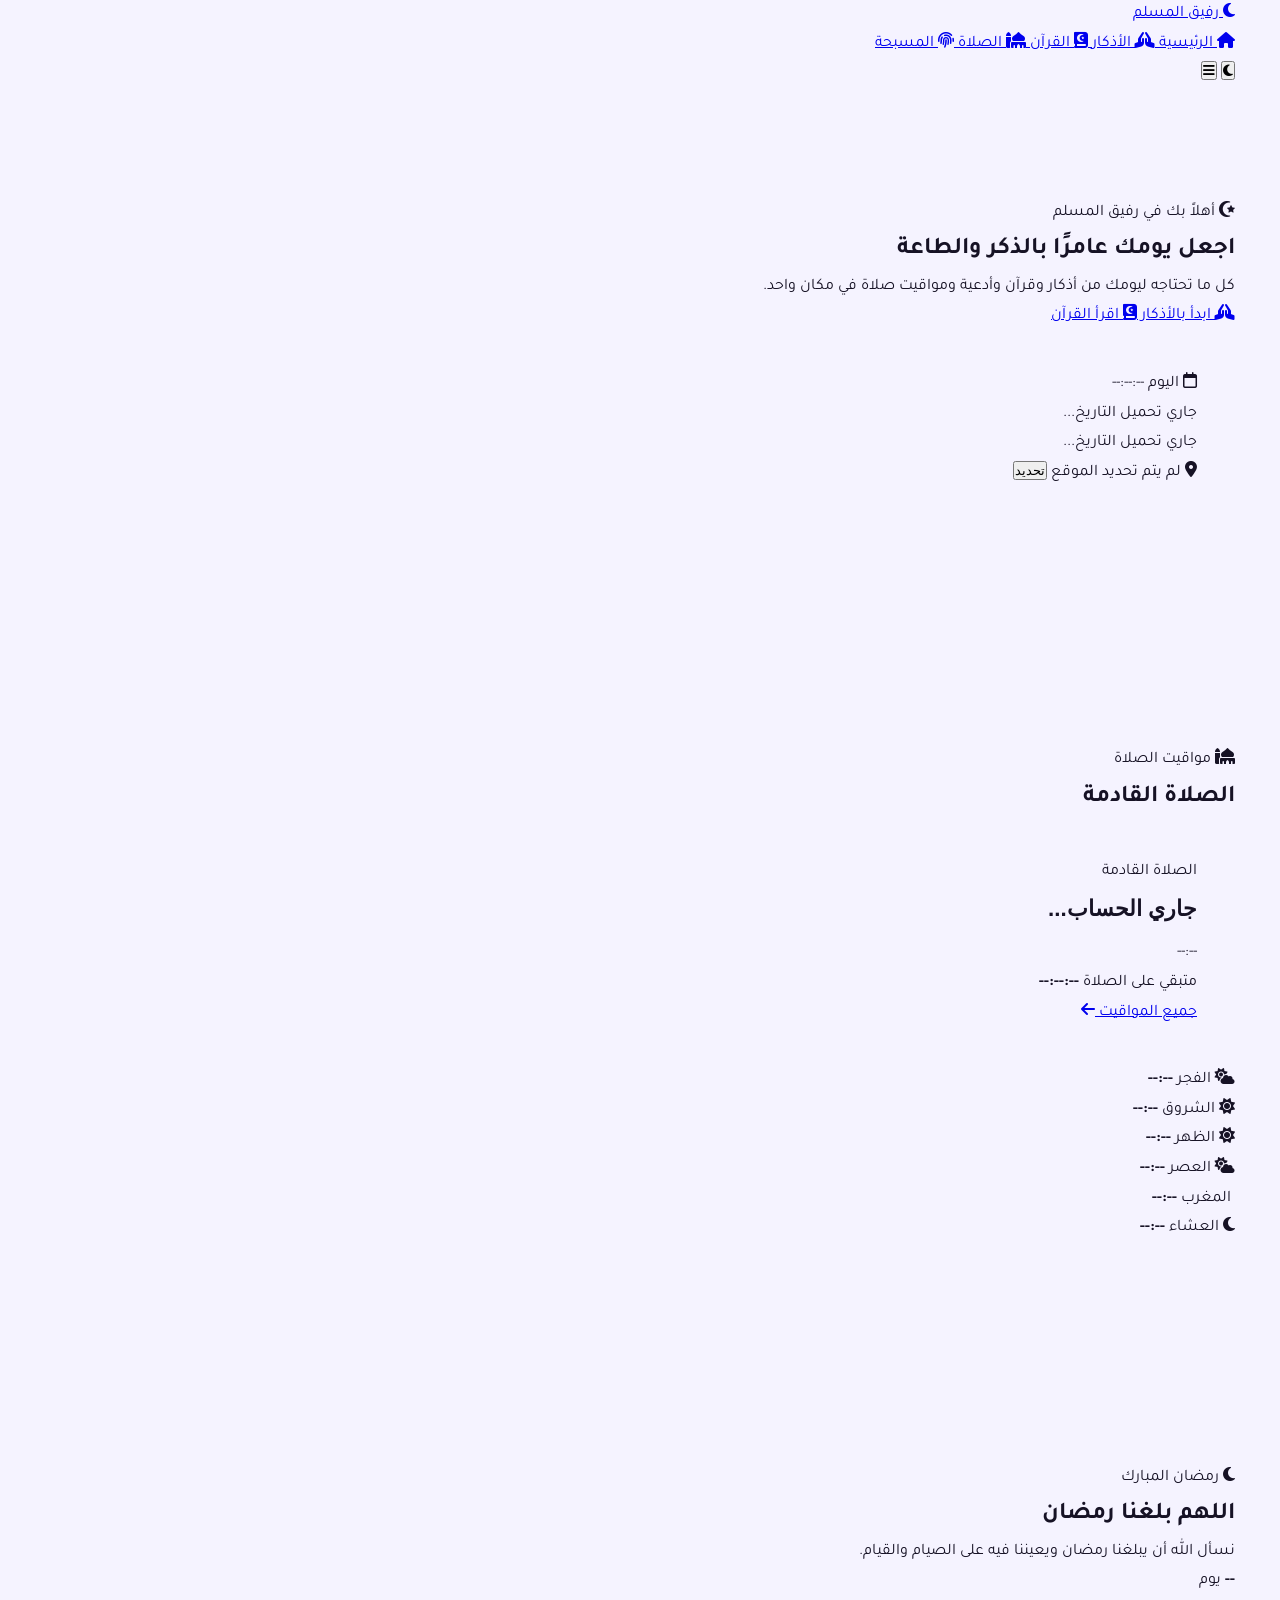
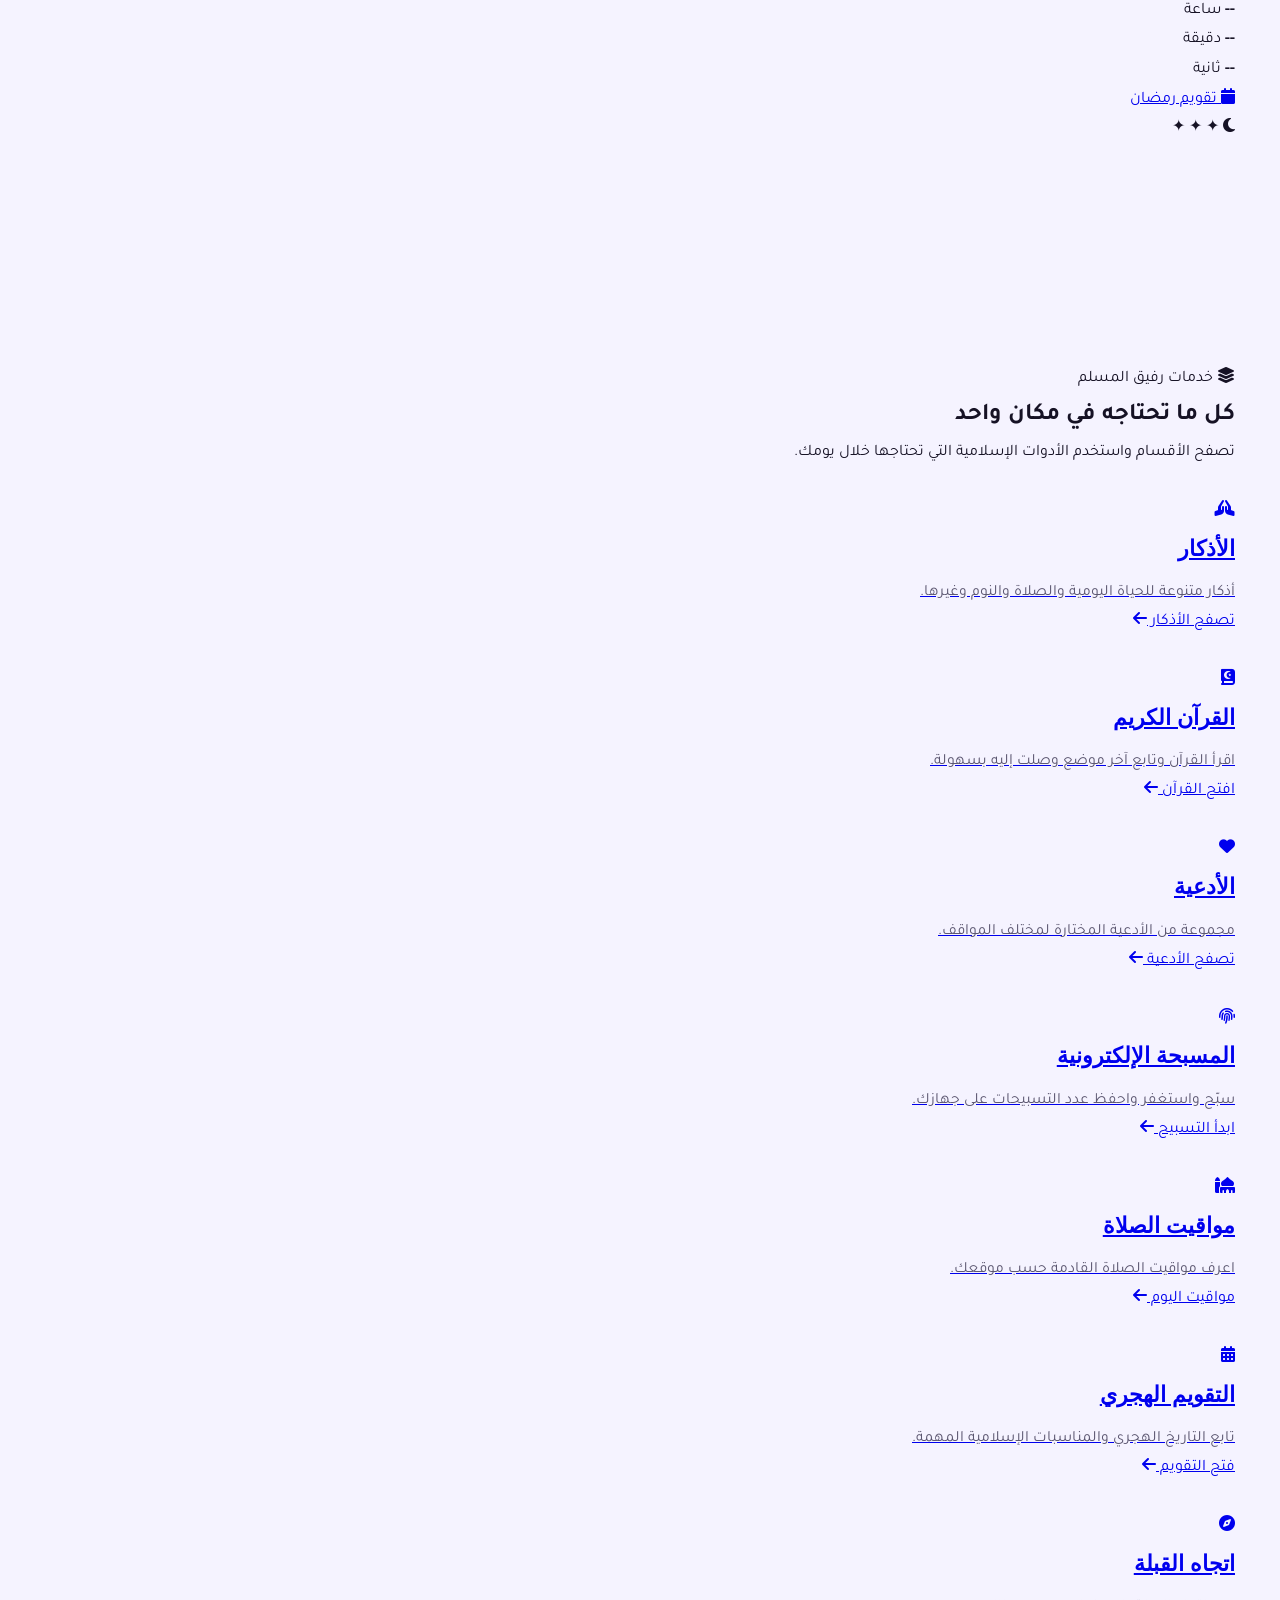
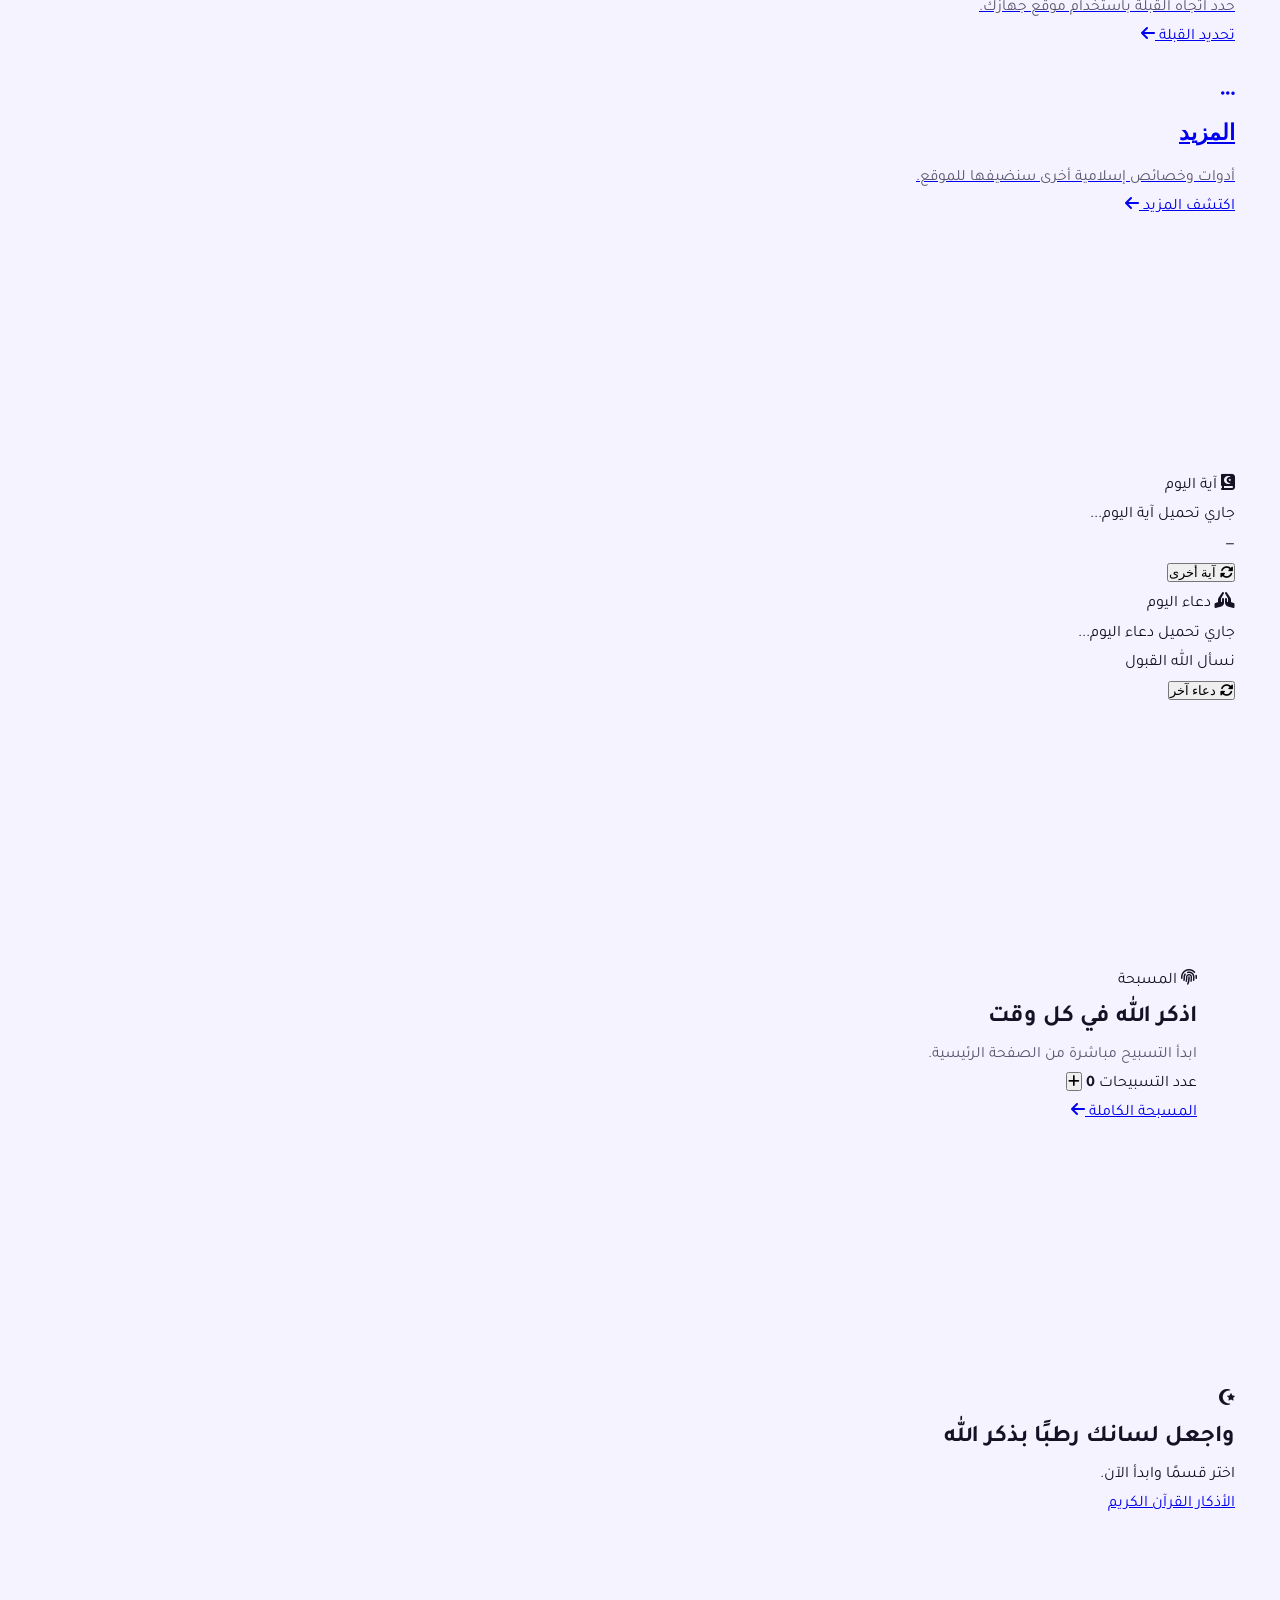
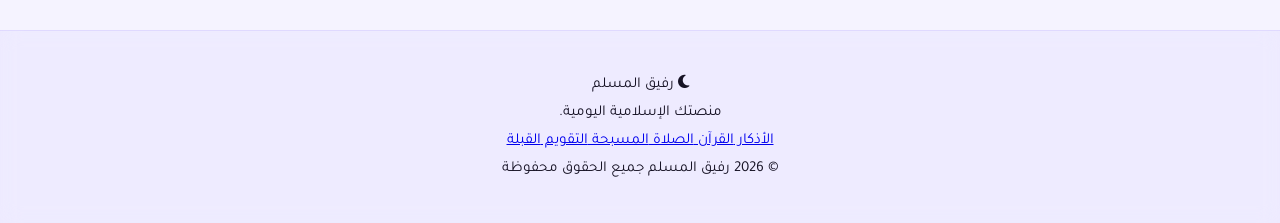
==== commit c63711d0: "Update index.html" ====
--- a/index.html
+++ b/index.html
@@ -1,803 +1,1353 @@
 <!DOCTYPE html>
 <html lang="ar" dir="rtl">
 <head>
-<meta charset="UTF-8">
-<meta name="viewport" content="width=device-width, initial-scale=1.0, viewport-fit=cover">
-<title>صالح الخليفي | مطور ويب إبداعي ومبتكر</title>
-
-<!-- تحسين SEO -->
-<meta name="description" content="صالح الخليفي، مطور ويب متكامل من اليمن، يبني تجارب رقمية إبداعية باستخدام React، Node.js، وواجهات UI/UX عصرية.">
-<meta name="keywords" content="صالح الخليفي, مطور ويب, Full-stack, React, Node.js, تطوير مواقع, واجهات مستخدم, اليمن">
-
-<!-- Structured Data (JSON-LD) -->
-<script type="application/ld+json">
-{
-  "@context": "https://schema.org",
-  "@type": "Person",
-  "name": "صالح الخليفي",
-  "jobTitle": "Full-stack Web Developer",
-  "url": "https://example.com",
-  "sameAs": [
-    "https://t.me/iSx3i",
-    "https://wa.me/967774033125"
-  ]
-}
-</script>
-
-<link rel="preconnect" href="https://fonts.googleapis.com">
-<link rel="preconnect" href="https://fonts.gstatic.com" crossorigin>
-<link href="https://fonts.googleapis.com/css2?family=Tajawal:wght@300;400;500;700;800;900&family=Lalezar&family=Space+Grotesk:wght@400;500;600;700&display=swap" rel="stylesheet">
-<link rel="stylesheet" href="https://cdnjs.cloudflare.com/ajax/libs/font-awesome/6.4.0/css/all.min.css">
-
-<style>
-:root{
-  --primary:#7c5cff;
-  --primary-2:#ff5cad;
-  --accent:#00e5c7;
-  --accent-2:#ffd166;
-  --bg-light:#f5f3ff;
-  --bg-dark:#07070d;
-  --surface-light:rgba(255,255,255,.7); /* زيادة قليلًا لتحسين التباين [web:11] */
-  --surface-dark:rgba(18,18,28,.7);
-  --border-light:rgba(255,255,255,.55);
-  --border-dark:rgba(255,255,255,.08);
-  --text-light:#161225;
-  --text-dark:#eef0ff;
-  --muted-light:#5b5670;
-  --muted-dark:#a9a6c4;
-  --shadow-sm:0 10px 30px rgba(30,20,60,.08);
-  --shadow-md:0 20px 50px rgba(30,20,60,.14);
-  --shadow-lg:0 35px 80px -20px rgba(30,20,60,.35);
-  --blur:16px; /* تخفيف قيمة البلور لأداء أفضل [web:23] */
-  --r-xl:32px;--r-lg:24px;--r-md:16px;
-  --ease:cubic-bezier(.16,1,.3,1);
-  --font-head:'Lalezar','Space Grotesk',sans-serif;
-  --font-en:'Space Grotesk',sans-serif;
-  --font-body:'Tajawal',sans-serif;
-}
-
-*,*::before,*::after{box-sizing:border-box;margin:0;padding:0}
-html{scroll-behavior:smooth;font-size:16px}
-body{
-  font-family:var(--font-body);
-  background:var(--bg-light);
-  color:var(--text-light);
-  line-height:1.85;
-  overflow-x:hidden;
-  transition:background .6s ease,color .6s ease;
-  position:relative;min-height:100vh;
-  -webkit-font-smoothing:antialiased;
-}
-body.dark{background:var(--bg-dark);color:var(--text-dark)}
-body.focus-mode .mesh-blob,
-body.focus-mode #particle-canvas{
-  display:none; /* وضع التركيز: تعطيل الخلفيات المتحركة [web:11] */
-}
-body.focus-mode .hero h1{
-  animation:none;
-}
-
-/* خلفية الزجاجية مع fallback للشفافية وتقليلها عند تفضيل المستخدم [web:23][web:31] */
-.mesh-bg{position:fixed;inset:0;z-index:-2;overflow:hidden;background:var(--bg-light);transition:background .6s ease}
-body.dark .mesh-bg{background:var(--bg-dark)}
-.mesh-blob{position:absolute;border-radius:50%;filter:blur(90px);opacity:.55;animation:float 18s ease-in-out infinite}
-body.dark .mesh-blob{opacity:.35}
-.mesh-blob.b1{width:520px;height:520px;background:var(--primary);top:-10%;right:-8%;animation-delay:0s}
-.mesh-blob.b2{width:460px;height:460px;background:var(--accent);bottom:-12%;left:-8%;animation-delay:-6s}
-.mesh-blob.b3{width:380px;height:380px;background:var(--primary-2);top:40%;left:35%;animation-delay:-12s}
-@keyframes float{0%,100%{transform:translate(0,0) scale(1)}33%{transform:translate(40px,-30px) scale(1.08)}66%{transform:translate(-30px,30px) scale(.95)}}
-#particle-canvas{position:fixed;inset:0;z-index:-1;pointer-events:none;opacity:.5}
-body.dark #particle-canvas{opacity:.35}
-
-/* مؤشر الفأرة */
-.cursor{width:34px,height:34px;border:2px solid var(--primary);border-radius:50%;position:fixed;pointer-events:none;z-index:9999;transition:transform .15s ease,width .3s,height .3s,border-color .3s;transform:translate(-50%,-50%);mix-blend-mode:difference;opacity:.85}
-.cursor-dot{width:7px;height:7px;background:var(--accent);border-radius:50%;position:fixed;pointer-events:none;z-index:10000;transform:translate(-50%,-50%);transition:transform .08s ease-out}
-.cursor.grow{width:56px;height:56px;border-color:var(--accent)}
-@media(max-width:900px){.cursor,.cursor-dot{display:none}}
-
-.container{max-width:1240px;margin:0 auto;padding:0 25px}
-
-/* الزجاجية مع fallback عند عدم دعم backdrop-filter + تفضيل تقليل الشفافية [web:23][web:31] */
-.glass-surface{
-  background:var(--surface-light);
-  border:1px solid var(--border-light);
-  box-shadow:var(--shadow-sm);
-}
-body.dark .glass-surface{
-  background:var(--surface-dark);
-  border-color:var(--border-dark);
-}
-
-@supports(backdrop-filter: blur(10px)) or (-webkit-backdrop-filter: blur(10px)) {
-  .glass-surface{
-    backdrop-filter:blur(var(--blur));
-    -webkit-backdrop-filter:blur(var(--blur));
-  }
-}
-
-/* تفضيل تقليل الشفافية [web:23][web:31] */
-@media (prefers-reduced-transparency: reduce){
-  .glass-surface{
-    backdrop-filter:none;
-    -webkit-backdrop-filter:none;
-    background:#ffffff;
-    border-color:rgba(0,0,0,.08);
-  }
-  body.dark .glass-surface{
-    background:#111111;
-    border-color:rgba(255,255,255,.18);
-  }
-}
-
-/* تخفيف الحركة عند prefers-reduced-motion [web:11][web:31] */
-@media (prefers-reduced-motion: reduce){
-  *{
-    animation-duration:0.001s !important;
-    animation-iteration-count:1 !important;
-    transition:none !important;
-    scroll-behavior:auto;
-  }
-}
-
-/* Navbar */
-.navbar{
-  position:fixed;top:22px;left:50%;transform:translateX(-50%);
-  width:calc(100% - 44px);max-width:1240px;
-  border-radius:60px;padding:14px 28px;
-  display:flex;align-items:center;justify-content:space-between;
-  z-index:1000;transition:var(--ease) .4s;
-}
-.navbar.glass-surface{}
-.navbar.scrolled{box-shadow:var(--shadow-md);}
-.nav-brand{display:flex;align-items:center;gap:10px;font-weight:900;font-size:1.5rem;font-family:var(--font-head);color:var(--primary);text-decoration:none}
-.nav-brand i{font-size:1.9rem;background:linear-gradient(135deg,var(--primary),var(--accent));-webkit-background-clip:text;-webkit-text-fill-color:transparent}
-.nav-links{display:flex;list-style:none;gap:6px}
-.nav-links a{text-decoration:none;color:var(--text-light);font-weight:700;padding:10px 20px;border-radius:40px;transition:.3s;font-size:.95rem;position:relative}
-body.dark .nav-links a{color:var(--text-dark)}
-.nav-links a:hover{background:rgba(124,92,255,.12);color:var(--primary)}
-.nav-actions{display:flex;align-items:center;gap:10px}
-.theme-toggle,.menu-toggle,.focus-toggle{
-  background:rgba(124,92,255,.12);border:none;font-size:1.2rem;cursor:pointer;
-  width:40px;height:40px;display:flex;align-items:center;justify-content:center;border-radius:50%;transition:.3s;color:var(--primary);
-}
-body.dark .theme-toggle{color:var(--accent-2);background:rgba(255,209,102,.14)}
-.theme-toggle:hover,.menu-toggle:hover,.focus-toggle:hover{transform:scale(1.1) rotate(10deg)}
-.menu-toggle{display:none}
-
-.mobile-menu{
-  position:fixed;top:95px;left:22px;right:22px;border-radius:var(--r-lg);padding:20px;z-index:999;
-  display:none;flex-direction:column;gap:6px;
-}
-.mobile-menu.glass-surface{}
-.mobile-menu.open{display:flex}
-.mobile-menu a{color:inherit;text-decoration:none;font-weight:700;padding:14px 18px;border-radius:14px;transition:.3s}
-.mobile-menu a:hover{background:rgba(124,92,255,.12);color:var(--primary)}
-
-/* Hero */
-.hero{min-height:100vh;display:flex;align-items:center;justify-content:center;text-align:center;position:relative;padding:150px 0 60px}
-.hero-content{position:relative;z-index:5;max-width:920px}
-.hero-badge{display:inline-flex;align-items:center;gap:8px;background:rgba(124,92,255,.14);color:var(--primary);padding:10px 24px;border-radius:50px;font-weight:700;font-size:.92rem;margin-bottom:26px;border:1px solid rgba(124,92,255,.3)}
-.hero h1{font-family:var(--font-head);font-size:clamp(3.4rem,9vw,6.8rem);font-weight:400;line-height:1.05;margin-bottom:14px;background:linear-gradient(90deg,var(--primary),var(--primary-2),var(--accent),var(--primary));-webkit-background-clip:text;-webkit-text-fill-color:transparent;background-size:300% auto;animation:shift 7s ease infinite}
-.typing-wrapper{font-size:1.85rem;font-weight:700;min-height:60px;margin:12px 0 26px;font-family:var(--font-en)}
-#typing-text{border-left:3px solid var(--accent);padding-left:10px;animation:blink .9s step-end infinite}
-.hero p{font-size:1.22rem;max-width:740px;margin:0 auto 36px;color:var(--muted-light)}
-body.dark .hero p{color:var(--muted-dark)}
-.hero-cta{display:flex;gap:16px;justify-content:center;flex-wrap:wrap}
-.btn{
-  padding:17px 36px;border-radius:50px;font-weight:800;text-decoration:none;
-  transition:var(--ease) .4s;display:inline-flex;align-items:center;gap:10px;
-  font-size:1.02rem;border:none;cursor:pointer;position:relative;overflow:hidden;
-}
-.btn-primary{
-  background:linear-gradient(135deg,var(--primary),var(--primary-2));color:#fff;
-  box-shadow:0 15px 35px rgba(124,92,255,.4);
-}
-.btn-primary:hover{transform:translateY(-5px);box-shadow:0 22px 45px rgba(124,92,255,.55)}
-.btn-outline{background:transparent;border:2px solid var(--primary);color:var(--primary)}
-body.dark .btn-outline{border-color:var(--accent-2);color:var(--accent-2)}
-.btn-outline:hover{background:var(--primary);color:#fff;transform:translateY(-5px)}
-body.dark .btn-outline:hover{background:var(--accent-2);color:#111}
-@keyframes shift{0%,100%{background-position:0% center}50%{background-position:100% center}}
-@keyframes blink{50%{border-color:transparent}}
-
-.scroll-cue{position:absolute;bottom:24px;left:50%;transform:translateX(-50%);display:flex;flex-direction:column;align-items:center;gap:8px;opacity:.7;font-size:.85rem;animation:bob 2s ease-in-out infinite}
-@keyframes bob{0%,100%{transform:translate(-50%,0)}50%{transform:translate(-50%,8px)}}
-
-/* Sections */
-section{padding:110px 0;position:relative}
-.section-title{
-  font-family:var(--font-head);font-size:clamp(2.4rem,6vw,4rem);font-weight:400;margin-bottom:18px;text-align:center;
-  background:linear-gradient(90deg,var(--primary),var(--accent));-webkit-background-clip:text;-webkit-text-fill-color:transparent;
-}
-.section-subtitle{text-align:center;max-width:700px;margin:0 auto 65px;font-size:1.12rem;color:var(--muted-light)}
-body.dark .section-subtitle{color:var(--muted-dark)}
-.eyebrow{
-  display:block;text-align:center;font-family:var(--font-en);letter-spacing:3px;text-transform:uppercase;color:var(--accent);font-weight:700;font-size:.8rem;margin-bottom:10px;
-}
-
-/* Cards */
-.glass-card{
-  border-radius:var(--r-xl);padding:38px;transition:var(--ease) .4s;position:relative;overflow:hidden;
-}
-.glass-card.glass-surface{}
-.glass-card:hover{transform:translateY(-10px) scale(1.015);box-shadow:var(--shadow-lg);border-color:rgba(124,92,255,.4)}
-
-.about-grid{display:grid;grid-template-columns:1fr 1.5fr;gap:60px;align-items:center}
-.about-image{position:relative;width:320px;height:320px;margin:0 auto}
-.about-image img{width:100%;height:100%;border-radius:40% 60% 70% 30%/40% 50% 60% 50%;object-fit:cover;background:linear-gradient(135deg,var(--primary),var(--accent));padding:6px;animation:morph 10s ease-in-out infinite alternate;box-shadow:var(--shadow-md)}
-.about-image::after{content:'';position:absolute;width:110%;height:110%;border:2px dashed var(--primary);border-radius:50%;top:-5%;left:-5%;animation:rot 22s linear infinite;opacity:.35}
-@keyframes morph{0%{border-radius:40% 60% 70% 30%/40% 50% 60% 50%}50%{border-radius:60% 40% 30% 70%/50% 60% 40% 50%}100%{border-radius:40% 60% 70% 30%/40% 50% 60% 50%}}
-@keyframes rot{to{transform:rotate(360deg)}}
-
-.stats-grid{display:grid;grid-template-columns:repeat(auto-fit,minmax(150px,1fr));gap:24px;margin-top:45px;text-align:center}
-.stat-item{padding:24px 16px;border-radius:var(--r-lg);transition:var(--ease) .4s;}
-.stat-item.glass-surface{}
-.stat-item:hover{transform:translateY(-6px)}
-.stat-number{font-family:var(--font-en);font-size:3.2rem;font-weight:700;background:linear-gradient(90deg,var(--primary),var(--primary-2));-webkit-background-clip:text;-webkit-text-fill-color:transparent}
-.stat-item div:last-child{font-size:1.02rem;margin-top:6px}
-
-.skills-grid{display:grid;grid-template-columns:repeat(auto-fit,minmax(300px,1fr));gap:28px}
-.skill-icon{font-size:2.8rem;margin-bottom:16px;background:linear-gradient(135deg,var(--primary),var(--accent));-webkit-background-clip:text;-webkit-text-fill-color:transparent}
-.glass-card h3{font-family:var(--font-en);font-size:1.4rem;margin-bottom:10px;font-weight:700}
-.glass-card p{font-size:.98rem;color:var(--muted-light)}
-body.dark .glass-card p{color:var(--muted-dark)}
-.progress-bar{width:100%;height:10px;background:rgba(124,92,255,.12);border-radius:10px;margin-top:20px;overflow:hidden}
-body.dark .progress-bar{background:rgba(255,255,255,.08)}
-.progress-fill{height:100%;width:0;background:linear-gradient(90deg,var(--primary),var(--accent));border-radius:10px;transition:width 1.6s var(--ease)}
-
-.projects-grid{display:grid;grid-template-columns:repeat(auto-fit,minmax(340px,1fr));gap:32px}
-.project-card{
-  border-radius:var(--r-xl);overflow:hidden;transition:var(--ease) .4s;text-align:center;
-}
-.project-card.glass-surface{}
-.project-card:hover{transform:translateY(-10px) scale(1.015);box-shadow:var(--shadow-lg);border-color:rgba(124,92,255,.4)}
-.project-image{height:210px;background:linear-gradient(135deg,var(--primary),var(--accent));display:flex;align-items:center;justify-content:center;font-size:3.3rem;color:#fff}
-.project-info{padding:30px}
-.project-info h3{font-family:var(--font-en);font-size:1.55rem;margin-bottom:10px;font-weight:700}
-.project-info p{font-size:1rem;color:var(--muted-light);margin-bottom:14px}
-body.dark .project-info p{color:var(--muted-dark)}
-.project-tags{display:flex;gap:8px;flex-wrap:wrap;justify-content:center}
-.project-tags[dir="ltr"]{text-align:left}
-.tag{background:rgba(124,92,255,.14);color:var(--primary);padding:6px 15px;border-radius:25px;font-size:.82rem;font-weight:700;font-family:var(--font-en);transition:.3s}
-body.dark .tag{color:var(--accent-2)}
-.tag:hover{background:var(--primary);color:#fff}
-
-/* Contact */
-.contact-form{
-  max-width:700px;margin:0 auto;padding:42px;border-radius:var(--r-xl);
-}
-.contact-form.glass-surface{}
-.contact-form input,.contact-form textarea{
-  width:100%;padding:17px;border-radius:var(--r-md);border:1px solid rgba(0,0,0,.12);
-  background:rgba(255,255,255,.9);font-family:var(--font-body);font-size:1rem;margin-bottom:18px;transition:.3s;color:var(--text-light);
-}
-body.dark .contact-form input,body.dark .contact-form textarea{
-  background:rgba(255,255,255,.06);border-color:rgba(255,255,255,.14);color:var(--text-dark);
-}
-.contact-form input:focus,.contact-form textarea:focus{
-  outline:none;border-color:var(--primary);box-shadow:0 0 0 4px rgba(124,92,255,.18);
-}
-
-.social-row{display:flex;gap:16px;justify-content:center;margin-top:42px;flex-wrap:wrap}
-
-footer{text-align:center;padding:40px;background:rgba(124,92,255,.05);backdrop-filter:blur(10px);border-top:1px solid rgba(124,92,255,.12);font-size:.95rem}
-footer strong{color:var(--primary)}
-footer .fa-heart{color:#ff5c8a;margin:0 5px}
-
-/* Scroll to top */
-#scroll-to-top{
-  position:fixed;bottom:30px;left:30px;width:50px;height:50px;background:linear-gradient(135deg,var(--primary),var(--accent));color:#fff;border:none;border-radius:50%;display:flex;align-items:center;justify-content:center;font-size:1.4rem;cursor:pointer;box-shadow:var(--shadow-md);opacity:0;visibility:hidden;transition:.3s;z-index:999;
-}
-#scroll-to-top.visible{opacity:1;visibility:visible}
-#scroll-to-top:hover{transform:translateY(-5px) scale(1.05)}
-
-.reveal{opacity:0;transform:translateY(40px);transition:opacity 1s ease-out,transform 1s var(--ease)}
-.reveal.visible{opacity:1;transform:translateY(0)}
-
-@media(max-width:992px){
-  .nav-links{display:none}
-  .menu-toggle{display:flex}
-  .about-grid{grid-template-columns:1fr;gap:40px;text-align:center}
-  .about-image{width:280px;height:280px}
-}
-@media(max-width:768px){
-  .navbar{top:14px;padding:10px 16px;border-radius:45px}
-  .section-title{font-size:clamp(2rem,8vw,3.2rem)}
-  .stats-grid{grid-template-columns:repeat(2,1fr)}
-  .skills-grid,.projects-grid{grid-template-columns:1fr}
-  .glass-card,.project-card,.contact-form{padding:28px}
-}
-@media(max-width:480px){
-  .hero-cta{flex-direction:column;align-items:center}
-  .btn{width:85%;max-width:260px;justify-content:center}
-}
-</style>
+    <meta charset="UTF-8">
+
+    <meta
+        name="viewport"
+        content="width=device-width, initial-scale=1.0, viewport-fit=cover"
+    >
+
+    <meta
+        name="theme-color"
+        content="#0f172a"
+    >
+
+    <meta
+        name="description"
+        content="رفيق المسلم — منصة إسلامية يومية للأذكار والقرآن ومواقيت الصلاة والأدعية والمسبحة والتقويم الهجري."
+    >
+
+    <meta
+        name="keywords"
+        content="أذكار, قرآن, أدعية, مواقيت الصلاة, رمضان, مسبحة, تقويم هجري, القبلة"
+    >
+
+    <meta name="author" content="رفيق المسلم">
+
+    <title>رفيق المسلم | منصتك الإسلامية اليومية</title>
+
+    <!-- =====================================================
+         Fonts
+    ====================================================== -->
+
+    <link rel="preconnect" href="https://fonts.googleapis.com">
+
+    <link
+        rel="preconnect"
+        href="https://fonts.gstatic.com"
+        crossorigin
+    >
+
+    <link
+        href="https://fonts.googleapis.com/css2?family=Tajawal:wght@300;400;500;700;800;900&family=Amiri:wght@400;700&display=swap"
+        rel="stylesheet"
+    >
+
+    <!-- =====================================================
+         Icons
+    ====================================================== -->
+
+    <link
+        rel="stylesheet"
+        href="https://cdnjs.cloudflare.com/ajax/libs/font-awesome/6.5.2/css/all.min.css"
+    >
+
+    <!-- =====================================================
+         Main CSS
+    ====================================================== -->
+
+    <link rel="stylesheet" href="css/main.css">
+
 </head>
+
 <body>
-<div class="cursor"></div>
-<div class="cursor-dot"></div>
-
-<div class="mesh-bg">
-  <div class="mesh-blob b1"></div>
-  <div class="mesh-blob b2"></div>
-  <div class="mesh-blob b3"></div>
-</div>
-<canvas id="particle-canvas"></canvas>
-
-<nav class="navbar glass-surface" id="navbar">
-  <a href="#" class="nav-brand"><i class="fa-solid fa-code"></i> صالح الخليفي</a>
-  <ul class="nav-links">
-    <li><a href="#about">عني</a></li>
-    <li><a href="#skills">مهاراتي</a></li>
-    <li><a href="#projects">مشاريعي</a></li>
-    <li><a href="#contact">تواصل</a></li>
-  </ul>
-  <div class="nav-actions">
-    <!-- تبديل الثيم -->
-    <button class="theme-toggle" id="themeToggle" aria-label="تبديل الوضع">
-      <i class="fa-solid fa-moon"></i>
-    </button>
-    <!-- وضع التركيز -->
-    <button class="focus-toggle" id="focusToggle" aria-label="وضع التركيز">
-      <i class="fa-solid fa-eye"></i>
-    </button>
-    <!-- قائمة الجوال مع ARIA محسّنة -->
-    <button
-      class="menu-toggle"
-      id="menuToggle"
-      aria-label="القائمة"
-      aria-expanded="false"
-      aria-controls="mobileMenu">
-      <i class="fa-solid fa-bars"></i>
-    </button>
-  </div>
-</nav>
-
-<div class="mobile-menu glass-surface" id="mobileMenu">
-  <a href="#about">عني</a>
-  <a href="#skills">مهاراتي</a>
-  <a href="#projects">مشاريعي</a>
-  <a href="#contact">تواصل</a>
-</div>
-
-<section class="hero">
-  <div class="hero-content container">
-    <span class="hero-badge reveal">✨ مطور ويب إبداعي</span>
-    <h1 class="reveal">صالح الخليفي</h1>
-    <div class="typing-wrapper reveal"><span id="typing-text"></span></div>
-    <p class="reveal">أبني تجارب رقمية استثنائية تجمع بين الأداء العالي والجمال البصري، وأساعدك في تحويل فكرتك إلى واقع ملموس يحقق أهدافك.</p>
-    <div class="hero-cta reveal">
-      <a href="#projects" class="btn btn-primary"><i class="fa-solid fa-rocket"></i> أعمالي</a>
-      <a href="#contact" class="btn btn-outline"><i class="fa-solid fa-paper-plane"></i> تواصل معي</a>
+
+    <!-- =====================================================
+         App Shell
+    ====================================================== -->
+
+    <div id="app">
+
+        <!-- =================================================
+             Background
+        ================================================== -->
+
+        <div class="app-background" aria-hidden="true">
+
+            <div class="background-orb orb-one"></div>
+            <div class="background-orb orb-two"></div>
+            <div class="background-orb orb-three"></div>
+
+        </div>
+
+
+        <!-- =================================================
+             Header
+        ================================================== -->
+
+        <header class="site-header">
+
+            <div class="container header-inner">
+
+                <!-- Logo -->
+
+                <a
+                    href="/"
+                    class="site-logo"
+                    aria-label="رفيق المسلم - الصفحة الرئيسية"
+                >
+
+                    <span class="logo-icon">
+                        <i class="fa-solid fa-moon"></i>
+                    </span>
+
+                    <span class="logo-text">
+                        رفيق المسلم
+                    </span>
+
+                </a>
+
+
+                <!-- Desktop Navigation -->
+
+                <nav
+                    class="main-navigation"
+                    aria-label="التنقل الرئيسي"
+                >
+
+                    <a
+                        href="/"
+                        class="nav-link active"
+                    >
+                        <i class="fa-solid fa-house"></i>
+                        <span>الرئيسية</span>
+                    </a>
+
+                    <a
+                        href="pages/adhkar.html"
+                        class="nav-link"
+                    >
+                        <i class="fa-solid fa-hands-praying"></i>
+                        <span>الأذكار</span>
+                    </a>
+
+                    <a
+                        href="pages/quran.html"
+                        class="nav-link"
+                    >
+                        <i class="fa-solid fa-book-quran"></i>
+                        <span>القرآن</span>
+                    </a>
+
+                    <a
+                        href="pages/prayer.html"
+                        class="nav-link"
+                    >
+                        <i class="fa-solid fa-mosque"></i>
+                        <span>الصلاة</span>
+                    </a>
+
+                    <a
+                        href="pages/tasbih.html"
+                        class="nav-link"
+                    >
+                        <i class="fa-solid fa-fingerprint"></i>
+                        <span>المسبحة</span>
+                    </a>
+
+                </nav>
+
+
+                <!-- Header Actions -->
+
+                <div class="header-actions">
+
+                    <button
+                        type="button"
+                        class="icon-button"
+                        id="theme-toggle"
+                        aria-label="تغيير المظهر"
+                    >
+                        <i class="fa-solid fa-moon"></i>
+                    </button>
+
+
+                    <button
+                        type="button"
+                        class="icon-button mobile-menu-button"
+                        id="mobile-menu-toggle"
+                        aria-label="فتح القائمة"
+                        aria-expanded="false"
+                        aria-controls="mobile-navigation"
+                    >
+                        <i class="fa-solid fa-bars"></i>
+                    </button>
+
+                </div>
+
+            </div>
+
+
+            <!-- Mobile Navigation -->
+
+            <nav
+                class="mobile-navigation"
+                id="mobile-navigation"
+                aria-label="قائمة الجوال"
+                hidden
+            >
+
+                <a href="/" class="mobile-nav-link active">
+                    <i class="fa-solid fa-house"></i>
+                    <span>الرئيسية</span>
+                </a>
+
+                <a
+                    href="pages/adhkar.html"
+                    class="mobile-nav-link"
+                >
+                    <i class="fa-solid fa-hands-praying"></i>
+                    <span>الأذكار</span>
+                </a>
+
+                <a
+                    href="pages/quran.html"
+                    class="mobile-nav-link"
+                >
+                    <i class="fa-solid fa-book-quran"></i>
+                    <span>القرآن الكريم</span>
+                </a>
+
+                <a
+                    href="pages/duas.html"
+                    class="mobile-nav-link"
+                >
+                    <i class="fa-solid fa-heart"></i>
+                    <span>الأدعية</span>
+                </a>
+
+                <a
+                    href="pages/prayer.html"
+                    class="mobile-nav-link"
+                >
+                    <i class="fa-solid fa-mosque"></i>
+                    <span>مواقيت الصلاة</span>
+                </a>
+
+                <a
+                    href="pages/tasbih.html"
+                    class="mobile-nav-link"
+                >
+                    <i class="fa-solid fa-fingerprint"></i>
+                    <span>المسبحة</span>
+                </a>
+
+                <a
+                    href="pages/calendar.html"
+                    class="mobile-nav-link"
+                >
+                    <i class="fa-solid fa-calendar-days"></i>
+                    <span>التقويم الهجري</span>
+                </a>
+
+                <a
+                    href="pages/qibla.html"
+                    class="mobile-nav-link"
+                >
+                    <i class="fa-solid fa-compass"></i>
+                    <span>القبلة</span>
+                </a>
+
+            </nav>
+
+        </header>
+
+
+        <!-- =================================================
+             Main Content
+        ================================================== -->
+
+        <main>
+
+            <!-- =============================================
+                 Hero / Daily Dashboard
+            ============================================== -->
+
+            <section
+                class="hero-section"
+                id="home"
+            >
+
+                <div class="container">
+
+                    <div class="hero-grid">
+
+
+                        <!-- Hero Welcome -->
+
+                        <div class="hero-content">
+
+                            <span class="welcome-badge">
+                                <i class="fa-solid fa-star-and-crescent"></i>
+                                أهلاً بك في رفيق المسلم
+                            </span>
+
+
+                            <h1 class="hero-title">
+                                اجعل يومك
+                                <span>عامرًا بالذكر</span>
+                                والطاعة
+                            </h1>
+
+
+                            <p class="hero-description">
+                                كل ما تحتاجه ليومك من أذكار وقرآن
+                                وأدعية ومواقيت صلاة في مكان واحد.
+                            </p>
+
+
+                            <div class="hero-actions">
+
+                                <a
+                                    href="pages/adhkar.html"
+                                    class="primary-button"
+                                >
+                                    <i class="fa-solid fa-hands-praying"></i>
+                                    ابدأ بالأذكار
+                                </a>
+
+                                <a
+                                    href="pages/quran.html"
+                                    class="secondary-button"
+                                >
+                                    <i class="fa-solid fa-book-quran"></i>
+                                    اقرأ القرآن
+                                </a>
+
+                            </div>
+
+                        </div>
+
+
+                        <!-- Daily Date Card -->
+
+                        <div class="daily-card glass-card">
+
+                            <div class="daily-card-header">
+
+                                <span>
+                                    <i class="fa-regular fa-calendar"></i>
+                                    اليوم
+                                </span>
+
+                                <span
+                                    id="current-time"
+                                    class="live-time"
+                                >
+                                    --:--:--
+                                </span>
+
+                            </div>
+
+
+                            <div class="date-display">
+
+                                <div
+                                    id="hijri-date"
+                                    class="hijri-date"
+                                >
+                                    جاري تحميل التاريخ...
+                                </div>
+
+                                <div
+                                    id="gregorian-date"
+                                    class="gregorian-date"
+                                >
+                                    جاري تحميل التاريخ...
+                                </div>
+
+                            </div>
+
+
+                            <div class="location-status">
+
+                                <i class="fa-solid fa-location-dot"></i>
+
+                                <span id="location-name">
+                                    لم يتم تحديد الموقع
+                                </span>
+
+                                <button
+                                    type="button"
+                                    id="location-button"
+                                    class="small-button"
+                                >
+                                    تحديد
+                                </button>
+
+                            </div>
+
+                        </div>
+
+                    </div>
+
+                </div>
+
+            </section>
+
+
+            <!-- =============================================
+                 Next Prayer
+            ============================================== -->
+
+            <section
+                class="next-prayer-section"
+                id="prayer"
+            >
+
+                <div class="container">
+
+                    <div class="section-heading">
+
+                        <span class="section-label">
+                            <i class="fa-solid fa-mosque"></i>
+                            مواقيت الصلاة
+                        </span>
+
+                        <h2>
+                            الصلاة القادمة
+                        </h2>
+
+                    </div>
+
+
+                    <div class="next-prayer-card glass-card">
+
+                        <div class="prayer-info">
+
+                            <span class="prayer-caption">
+                                الصلاة القادمة
+                            </span>
+
+                            <h3 id="next-prayer-name">
+                                جاري الحساب...
+                            </h3>
+
+                            <span id="next-prayer-time">
+                                --:--
+                            </span>
+
+                        </div>
+
+
+                        <div class="countdown-container">
+
+                            <span>
+                                متبقي على الصلاة
+                            </span>
+
+                            <strong id="prayer-countdown">
+                                --:--:--
+                            </strong>
+
+                        </div>
+
+
+                        <a
+                            href="pages/prayer.html"
+                            class="card-action"
+                        >
+                            جميع المواقيت
+                            <i class="fa-solid fa-arrow-left"></i>
+                        </a>
+
+                    </div>
+
+
+                    <!-- Prayer Times -->
+
+                    <div class="prayer-times-grid">
+
+                        <article
+                            class="prayer-time-card"
+                            data-prayer="fajr"
+                        >
+
+                            <i class="fa-solid fa-cloud-sun"></i>
+
+                            <span>الفجر</span>
+
+                            <strong id="fajr-time">
+                                --:--
+                            </strong>
+
+                        </article>
+
+
+                        <article
+                            class="prayer-time-card"
+                            data-prayer="sunrise"
+                        >
+
+                            <i class="fa-solid fa-sun"></i>
+
+                            <span>الشروق</span>
+
+                            <strong id="sunrise-time">
+                                --:--
+                            </strong>
+
+                        </article>
+
+
+                        <article
+                            class="prayer-time-card"
+                            data-prayer="dhuhr"
+                        >
+
+                            <i class="fa-solid fa-sun"></i>
+
+                            <span>الظهر</span>
+
+                            <strong id="dhuhr-time">
+                                --:--
+                            </strong>
+
+                        </article>
+
+
+                        <article
+                            class="prayer-time-card"
+                            data-prayer="asr"
+                        >
+
+                            <i class="fa-solid fa-cloud-sun"></i>
+
+                            <span>العصر</span>
+
+                            <strong id="asr-time">
+                                --:--
+                            </strong>
+
+                        </article>
+
+
+                        <article
+                            class="prayer-time-card"
+                            data-prayer="maghrib"
+                        >
+
+                            <i class="fa-solid fa-sunset"></i>
+
+                            <span>المغرب</span>
+
+                            <strong id="maghrib-time">
+                                --:--
+                            </strong>
+
+                        </article>
+
+
+                        <article
+                            class="prayer-time-card"
+                            data-prayer="isha"
+                        >
+
+                            <i class="fa-solid fa-moon"></i>
+
+                            <span>العشاء</span>
+
+                            <strong id="isha-time">
+                                --:--
+                            </strong>
+
+                        </article>
+
+                    </div>
+
+                </div>
+
+            </section>
+
+
+            <!-- =============================================
+                 Ramadan
+            ============================================== -->
+
+            <section
+                class="ramadan-section"
+                id="ramadan"
+            >
+
+                <div class="container">
+
+                    <div class="ramadan-card">
+
+                        <div class="ramadan-content">
+
+                            <span class="section-label">
+                                <i class="fa-solid fa-moon"></i>
+                                رمضان المبارك
+                            </span>
+
+                            <h2>
+                                اللهم بلغنا رمضان
+                            </h2>
+
+                            <p id="ramadan-message">
+                                نسأل الله أن يبلغنا رمضان
+                                ويعيننا فيه على الصيام والقيام.
+                            </p>
+
+                            <div class="ramadan-countdown">
+
+                                <div class="countdown-box">
+
+                                    <strong id="ramadan-days">
+                                        --
+                                    </strong>
+
+                                    <span>
+                                        يوم
+                                    </span>
+
+                                </div>
+
+
+                                <div class="countdown-box">
+
+                                    <strong id="ramadan-hours">
+                                        --
+                                    </strong>
+
+                                    <span>
+                                        ساعة
+                                    </span>
+
+                                </div>
+
+
+                                <div class="countdown-box">
+
+                                    <strong id="ramadan-minutes">
+                                        --
+                                    </strong>
+
+                                    <span>
+                                        دقيقة
+                                    </span>
+
+                                </div>
+
+
+                                <div class="countdown-box">
+
+                                    <strong id="ramadan-seconds">
+                                        --
+                                    </strong>
+
+                                    <span>
+                                        ثانية
+                                    </span>
+
+                                </div>
+
+                            </div>
+
+
+                            <a
+                                href="pages/calendar.html"
+                                class="primary-button"
+                            >
+                                <i class="fa-solid fa-calendar"></i>
+                                تقويم رمضان
+                            </a>
+
+                        </div>
+
+
+                        <div class="ramadan-decoration">
+
+                            <i class="fa-solid fa-moon"></i>
+
+                            <span class="star star-one">✦</span>
+                            <span class="star star-two">✦</span>
+                            <span class="star star-three">✦</span>
+
+                        </div>
+
+                    </div>
+
+                </div>
+
+            </section>
+
+
+            <!-- =============================================
+                 Main Services
+            ============================================== -->
+
+            <section
+                class="services-section"
+                id="services"
+            >
+
+                <div class="container">
+
+                    <div class="section-heading centered">
+
+                        <span class="section-label">
+                            <i class="fa-solid fa-layer-group"></i>
+                            خدمات رفيق المسلم
+                        </span>
+
+                        <h2>
+                            كل ما تحتاجه في مكان واحد
+                        </h2>
+
+                        <p>
+                            تصفح الأقسام واستخدم الأدوات الإسلامية
+                            التي تحتاجها خلال يومك.
+                        </p>
+
+                    </div>
+
+
+                    <div class="services-grid">
+
+
+                        <!-- Adhkar -->
+
+                        <a
+                            href="pages/adhkar.html"
+                            class="service-card glass-card"
+                        >
+
+                            <div class="service-icon">
+                                <i class="fa-solid fa-hands-praying"></i>
+                            </div>
+
+                            <div class="service-content">
+
+                                <h3>
+                                    الأذكار
+                                </h3>
+
+                                <p>
+                                    أذكار متنوعة للحياة اليومية
+                                    والصلاة والنوم وغيرها.
+                                </p>
+
+                                <span class="service-link">
+                                    تصفح الأذكار
+                                    <i class="fa-solid fa-arrow-left"></i>
+                                </span>
+
+                            </div>
+
+                        </a>
+
+
+                        <!-- Quran -->
+
+                        <a
+                            href="pages/quran.html"
+                            class="service-card glass-card"
+                        >
+
+                            <div class="service-icon">
+                                <i class="fa-solid fa-book-quran"></i>
+                            </div>
+
+                            <div class="service-content">
+
+                                <h3>
+                                    القرآن الكريم
+                                </h3>
+
+                                <p>
+                                    اقرأ القرآن وتابع آخر موضع
+                                    وصلت إليه بسهولة.
+                                </p>
+
+                                <span class="service-link">
+                                    افتح القرآن
+                                    <i class="fa-solid fa-arrow-left"></i>
+                                </span>
+
+                            </div>
+
+                        </a>
+
+
+                        <!-- Duas -->
+
+                        <a
+                            href="pages/duas.html"
+                            class="service-card glass-card"
+                        >
+
+                            <div class="service-icon">
+                                <i class="fa-solid fa-heart"></i>
+                            </div>
+
+                            <div class="service-content">
+
+                                <h3>
+                                    الأدعية
+                                </h3>
+
+                                <p>
+                                    مجموعة من الأدعية المختارة
+                                    لمختلف المواقف.
+                                </p>
+
+                                <span class="service-link">
+                                    تصفح الأدعية
+                                    <i class="fa-solid fa-arrow-left"></i>
+                                </span>
+
+                            </div>
+
+                        </a>
+
+
+                        <!-- Tasbih -->
+
+                        <a
+                            href="pages/tasbih.html"
+                            class="service-card glass-card"
+                        >
+
+                            <div class="service-icon">
+                                <i class="fa-solid fa-fingerprint"></i>
+                            </div>
+
+                            <div class="service-content">
+
+                                <h3>
+                                    المسبحة الإلكترونية
+                                </h3>
+
+                                <p>
+                                    سبّح واستغفر واحفظ عدد التسبيحات
+                                    على جهازك.
+                                </p>
+
+                                <span class="service-link">
+                                    ابدأ التسبيح
+                                    <i class="fa-solid fa-arrow-left"></i>
+                                </span>
+
+                            </div>
+
+                        </a>
+
+
+                        <!-- Prayer -->
+
+                        <a
+                            href="pages/prayer.html"
+                            class="service-card glass-card"
+                        >
+
+                            <div class="service-icon">
+                                <i class="fa-solid fa-mosque"></i>
+                            </div>
+
+                            <div class="service-content">
+
+                                <h3>
+                                    مواقيت الصلاة
+                                </h3>
+
+                                <p>
+                                    اعرف مواقيت الصلاة القادمة
+                                    حسب موقعك.
+                                </p>
+
+                                <span class="service-link">
+                                    مواقيت اليوم
+                                    <i class="fa-solid fa-arrow-left"></i>
+                                </span>
+
+                            </div>
+
+                        </a>
+
+
+                        <!-- Calendar -->
+
+                        <a
+                            href="pages/calendar.html"
+                            class="service-card glass-card"
+                        >
+
+                            <div class="service-icon">
+                                <i class="fa-solid fa-calendar-days"></i>
+                            </div>
+
+                            <div class="service-content">
+
+                                <h3>
+                                    التقويم الهجري
+                                </h3>
+
+                                <p>
+                                    تابع التاريخ الهجري والمناسبات
+                                    الإسلامية المهمة.
+                                </p>
+
+                                <span class="service-link">
+                                    فتح التقويم
+                                    <i class="fa-solid fa-arrow-left"></i>
+                                </span>
+
+                            </div>
+
+                        </a>
+
+
+                        <!-- Qibla -->
+
+                        <a
+                            href="pages/qibla.html"
+                            class="service-card glass-card"
+                        >
+
+                            <div class="service-icon">
+                                <i class="fa-solid fa-compass"></i>
+                            </div>
+
+                            <div class="service-content">
+
+                                <h3>
+                                    اتجاه القبلة
+                                </h3>
+
+                                <p>
+                                    حدد اتجاه القبلة باستخدام
+                                    موقع جهازك.
+                                </p>
+
+                                <span class="service-link">
+                                    تحديد القبلة
+                                    <i class="fa-solid fa-arrow-left"></i>
+                                </span>
+
+                            </div>
+
+                        </a>
+
+
+                        <!-- More -->
+
+                        <a
+                            href="pages/more.html"
+                            class="service-card glass-card"
+                        >
+
+                            <div class="service-icon">
+                                <i class="fa-solid fa-ellipsis"></i>
+                            </div>
+
+                            <div class="service-content">
+
+                                <h3>
+                                    المزيد
+                                </h3>
+
+                                <p>
+                                    أدوات وخصائص إسلامية أخرى
+                                    سنضيفها للموقع.
+                                </p>
+
+                                <span class="service-link">
+                                    اكتشف المزيد
+                                    <i class="fa-solid fa-arrow-left"></i>
+                                </span>
+
+                            </div>
+
+                        </a>
+
+                    </div>
+
+                </div>
+
+            </section>
+
+
+            <!-- =============================================
+                 Ayah Of The Day
+            ============================================== -->
+
+            <section
+                class="daily-content-section"
+                id="daily-content"
+            >
+
+                <div class="container">
+
+                    <div class="daily-content-grid">
+
+
+                        <!-- Ayah -->
+
+                        <article class="content-card ayah-card">
+
+                            <div class="content-card-header">
+
+                                <span class="content-icon">
+                                    <i class="fa-solid fa-book-quran"></i>
+                                </span>
+
+                                <span>
+                                    آية اليوم
+                                </span>
+
+                            </div>
+
+
+                            <blockquote id="daily-ayah">
+                                جاري تحميل آية اليوم...
+                            </blockquote>
+
+
+                            <div
+                                id="ayah-reference"
+                                class="content-reference"
+                            >
+                                —
+                            </div>
+
+
+                            <button
+                                type="button"
+                                class="text-button"
+                                id="new-ayah-button"
+                            >
+                                <i class="fa-solid fa-rotate"></i>
+                                آية أخرى
+                            </button>
+
+                        </article>
+
+
+                        <!-- Dua -->
+
+                        <article class="content-card dua-card">
+
+                            <div class="content-card-header">
+
+                                <span class="content-icon">
+                                    <i class="fa-solid fa-hands-praying"></i>
+                                </span>
+
+                                <span>
+                                    دعاء اليوم
+                                </span>
+
+                            </div>
+
+
+                            <p id="daily-dua">
+                                جاري تحميل دعاء اليوم...
+                            </p>
+
+
+                            <div class="content-reference">
+                                نسأل الله القبول
+                            </div>
+
+
+                            <button
+                                type="button"
+                                class="text-button"
+                                id="new-dua-button"
+                            >
+                                <i class="fa-solid fa-rotate"></i>
+                                دعاء آخر
+                            </button>
+
+                        </article>
+
+                    </div>
+
+                </div>
+
+            </section>
+
+
+            <!-- =============================================
+                 Quick Tasbih
+            ============================================== -->
+
+            <section
+                class="quick-tasbih-section"
+                id="tasbih"
+            >
+
+                <div class="container">
+
+                    <div class="quick-tasbih-card glass-card">
+
+                        <div>
+
+                            <span class="section-label">
+                                <i class="fa-solid fa-fingerprint"></i>
+                                المسبحة
+                            </span>
+
+                            <h2>
+                                اذكر الله في كل وقت
+                            </h2>
+
+                            <p>
+                                ابدأ التسبيح مباشرة من الصفحة الرئيسية.
+                            </p>
+
+                        </div>
+
+
+                        <div class="quick-tasbih-counter">
+
+                            <span>
+                                عدد التسبيحات
+                            </span>
+
+                            <strong id="quick-tasbih-count">
+                                0
+                            </strong>
+
+
+                            <button
+                                type="button"
+                                id="quick-tasbih-button"
+                                class="tasbih-button"
+                                aria-label="تسبيحة"
+                            >
+                                <i class="fa-solid fa-plus"></i>
+                            </button>
+
+                        </div>
+
+
+                        <a
+                            href="pages/tasbih.html"
+                            class="secondary-button"
+                        >
+                            المسبحة الكاملة
+                            <i class="fa-solid fa-arrow-left"></i>
+                        </a>
+
+                    </div>
+
+                </div>
+
+            </section>
+
+
+            <!-- =============================================
+                 Final CTA
+            ============================================== -->
+
+            <section class="final-section">
+
+                <div class="container">
+
+                    <div class="final-card">
+
+                        <div class="final-icon">
+                            <i class="fa-solid fa-star-and-crescent"></i>
+                        </div>
+
+                        <h2>
+                            واجعل لسانك رطبًا بذكر الله
+                        </h2>
+
+                        <p>
+                            اختر قسمًا وابدأ الآن.
+                        </p>
+
+
+                        <div class="final-actions">
+
+                            <a
+                                href="pages/adhkar.html"
+                                class="primary-button"
+                            >
+                                الأذكار
+                            </a>
+
+                            <a
+                                href="pages/quran.html"
+                                class="secondary-button"
+                            >
+                                القرآن الكريم
+                            </a>
+
+                        </div>
+
+                    </div>
+
+                </div>
+
+            </section>
+
+        </main>
+
+
+        <!-- =================================================
+             Footer
+        ================================================== -->
+
+        <footer class="site-footer">
+
+            <div class="container footer-inner">
+
+                <div class="footer-brand">
+
+                    <div class="footer-logo">
+                        <i class="fa-solid fa-moon"></i>
+                        رفيق المسلم
+                    </div>
+
+                    <p>
+                        منصتك الإسلامية اليومية.
+                    </p>
+
+                </div>
+
+
+                <div class="footer-links">
+
+                    <a href="pages/adhkar.html">
+                        الأذكار
+                    </a>
+
+                    <a href="pages/quran.html">
+                        القرآن
+                    </a>
+
+                    <a href="pages/prayer.html">
+                        الصلاة
+                    </a>
+
+                    <a href="pages/tasbih.html">
+                        المسبحة
+                    </a>
+
+                    <a href="pages/calendar.html">
+                        التقويم
+                    </a>
+
+                    <a href="pages/qibla.html">
+                        القبلة
+                    </a>
+
+                </div>
+
+
+                <div class="footer-bottom">
+
+                    <span>
+                        © 2026 رفيق المسلم
+                    </span>
+
+                    <span>
+                        جميع الحقوق محفوظة
+                    </span>
+
+                </div>
+
+            </div>
+
+        </footer>
+
+
+        <!-- =================================================
+             Scroll To Top
+        ================================================== -->
+
+        <button
+            type="button"
+            id="scroll-to-top"
+            class="scroll-top-button"
+            aria-label="العودة إلى الأعلى"
+        >
+            <i class="fa-solid fa-arrow-up"></i>
+        </button>
+
+
+        <!-- =================================================
+             Location Modal
+        ================================================== -->
+
+        <div
+            class="modal"
+            id="location-modal"
+            hidden
+            role="dialog"
+            aria-modal="true"
+            aria-labelledby="location-modal-title"
+        >
+
+            <div class="modal-overlay"></div>
+
+            <div class="modal-content glass-card">
+
+                <button
+                    type="button"
+                    class="modal-close"
+                    id="location-modal-close"
+                    aria-label="إغلاق"
+                >
+                    <i class="fa-solid fa-xmark"></i>
+                </button>
+
+
+                <div class="modal-icon">
+                    <i class="fa-solid fa-location-dot"></i>
+                </div>
+
+
+                <h2 id="location-modal-title">
+                    تحديد موقعك
+                </h2>
+
+
+                <p>
+                    نحتاج إلى موقعك لحساب مواقيت الصلاة
+                    بشكل أدق.
+                </p>
+
+
+                <button
+                    type="button"
+                    class="primary-button"
+                    id="use-location-button"
+                >
+                    <i class="fa-solid fa-location-crosshairs"></i>
+                    استخدام موقعي
+                </button>
+
+            </div>
+
+        </div>
+
     </div>
-  </div>
-  <div class="scroll-cue"><span>مرر للأسفل</span><i class="fa-solid fa-chevron-down"></i></div>
-</section>
-
-<section id="about">
-  <div class="container">
-    <span class="eyebrow reveal" dir="ltr">About</span>
-    <h2 class="section-title reveal">من أنا؟</h2>
-    <p class="section-subtitle reveal">أنا مطور ويب شغوف ببناء حلول رقمية مبتكرة، أجمع بين الإبداع التقني والتصميم الجذاب لتقديم تجارب مستخدم فريدة.</p>
-    <div class="about-grid">
-      <div class="about-image reveal">
-        <!-- تم استبدال الصورة الافتراضية برابط صورتك -->
-        <img src="https://i.imageupload.app/1e1adac895111ca8322b.jpeg" alt="صالح الخليفي">
-      </div>
-      <div class="reveal">
-        <p style="font-size:1.2rem;margin-bottom:22px">
-          أنا <strong>صالح الخليفي</strong>، مطور ويب متكامل (Full-stack) متحمس لتحويل الأفكار المعقدة إلى واجهات مستخدم سهلة الاستخدام وأنظمة خلفية قوية.
-          أمتلك خبرة واسعة في تصميم وتطوير مواقع وتطبيقات ويب عالية الأداء، مع التركيز على تجربة المستخدم والتفاصيل الإبداعية.
-        </p>
-        <div class="stats-grid">
-          <div class="stat-item glass-surface reveal">
-            <div class="stat-number" data-target="5">0</div>
-            <div>سنوات خبرة</div>
-          </div>
-          <div class="stat-item glass-surface reveal">
-            <div class="stat-number" data-target="40">0</div>
-            <div>مشروع مكتمل</div>
-          </div>
-          <div class="stat-item glass-surface reveal">
-            <div class="stat-number" data-target="30">0</div>
-            <div>عميل سعيد</div>
-          </div>
-          <div class="stat-item glass-surface reveal">
-            <div class="stat-number" data-target="12">0</div>
-            <div>تقنية رئيسية</div>
-          </div>
-        </div>
-      </div>
-    </div>
-  </div>
-</section>
-
-<section id="skills">
-  <div class="container">
-    <span class="eyebrow reveal" dir="ltr">Skills</span>
-    <h2 class="section-title reveal">المهارات التقنية</h2>
-    <p class="section-subtitle reveal">أدوات وتقنيات أستخدمها لبناء مشاريع قوية، متجاوبة، وقابلة للتوسع.</p>
-    <div class="skills-grid">
-      <div class="glass-card glass-surface reveal">
-        <i class="fa-brands fa-html5 skill-icon"></i>
-        <h3 dir="ltr">HTML5 &amp; CSS3</h3>
-        <p>هياكل دلالية قوية، تصميم متجاوب، ورسوم متحركة سلسة.</p>
-        <div class="progress-bar">
-          <div class="progress-fill" data-width="98"></div>
-        </div>
-      </div>
-      <div class="glass-card glass-surface reveal">
-        <i class="fa-brands fa-js skill-icon"></i>
-        <h3 dir="ltr">JavaScript ES6+</h3>
-        <p>تطوير واجهات تفاعلية باستخدام React و Vue.js.</p>
-        <div class="progress-bar">
-          <div class="progress-fill" data-width="92"></div>
-        </div>
-      </div>
-      <div class="glass-card glass-surface reveal">
-        <i class="fa-solid fa-server skill-icon"></i>
-        <h3 dir="ltr">Node.js &amp; Express</h3>
-        <p>بناء APIs قوية، آمنة، وذات أداء ممتاز.</p>
-        <div class="progress-bar">
-          <div class="progress-fill" data-width="88"></div>
-        </div>
-      </div>
-      <div class="glass-card glass-surface reveal">
-        <i class="fa-solid fa-database skill-icon"></i>
-        <h3 dir="ltr">MongoDB &amp; SQL</h3>
-        <p>قواعد بيانات مرنة، تصميم مخططات فعّالة، وتحسين استعلامات.</p>
-        <div class="progress-bar">
-          <div class="progress-fill" data-width="85"></div>
-        </div>
-      </div>
-      <div class="glass-card glass-surface reveal">
-        <i class="fa-brands fa-figma skill-icon"></i>
-        <h3 dir="ltr">UI/UX Design</h3>
-        <p>تصميم تجربة مستخدم سلسة وجذابة بصريًا لتعزيز التفاعل.</p>
-        <div class="progress-bar">
-          <div class="progress-fill" data-width="80"></div>
-        </div>
-      </div>
-      <div class="glass-card glass-surface reveal">
-        <i class="fa-brands fa-git-alt skill-icon"></i>
-        <h3 dir="ltr">Git &amp; CI/CD</h3>
-        <p>إدارة النسخ، التعاون الفعال، والتكامل المستمر بسلاسة.</p>
-        <div class="progress-bar">
-          <div class="progress-fill" data-width="90"></div>
-        </div>
-      </div>
-    </div>
-  </div>
-</section>
-
-<section id="projects">
-  <div class="container">
-    <span class="eyebrow reveal" dir="ltr">Work</span>
-    <h2 class="section-title reveal">أحدث مشاريعي</h2>
-    <p class="section-subtitle reveal">مجموعة من الأعمال التي تعكس الشغف بالجودة والابتكار في عالم تطوير الويب.</p>
-    <div class="projects-grid">
-      <div class="project-card glass-surface reveal">
-        <div class="project-image"><i class="fa-solid fa-newspaper"></i></div>
-        <div class="project-info">
-          <h3>منصة إدارة محتوى متقدمة</h3>
-          <p>نظام CMS متكامل متعدد اللغات مع لوحة تحكم مرنة وإدارة مستخدمين.</p>
-          <div class="project-tags" dir="ltr">
-            <span class="tag">React</span>
-            <span class="tag">Node.js</span>
-            <span class="tag">MongoDB</span>
-            <span class="tag">GraphQL</span>
-          </div>
-        </div>
-      </div>
-      <div class="project-card glass-surface reveal">
-        <div class="project-image"><i class="fa-solid fa-cart-shopping"></i></div>
-        <div class="project-info">
-          <h3>متجر إلكتروني عصري</h3>
-          <p>تجربة شراء سلسة مع بوابات دفع متعددة، سلة ذكية، وتتبع للطلبات.</p>
-          <div class="project-tags" dir="ltr">
-            <span class="tag">Next.js</span>
-            <span class="tag">Stripe</span>
-            <span class="tag">Tailwind</span>
-            <span class="tag">Redux</span>
-          </div>
-        </div>
-      </div>
-      <div class="project-card glass-surface reveal">
-        <div class="project-image"><i class="fa-solid fa-chart-line"></i></div>
-        <div class="project-info">
-          <h3>لوحة تحكم وتحليلات تفاعلية</h3>
-          <p>رسوم بيانية تفاعلية، تقارير أداء في الوقت الفعلي، وتخصيص سهل.</p>
-          <div class="project-tags" dir="ltr">
-            <span class="tag">Vue.js</span>
-            <span class="tag">D3.js</span>
-            <span class="tag">Firebase</span>
-            <span class="tag">TypeScript</span>
-          </div>
-        </div>
-      </div>
-    </div>
-  </div>
-</section>
-
-<section id="contact">
-  <div class="container">
-    <span class="eyebrow reveal" dir="ltr">Contact</span>
-    <h2 class="section-title reveal">لنبدأ مشروعك القادم</h2>
-    <p class="section-subtitle reveal">أنا متاح حاليًا للعمل الحر والمشاريع التعاونية. دعنا نحول أفكارك إلى واقع!</p>
-    <div class="contact-form glass-surface reveal">
-      <form id="contactForm">
-        <input type="text" id="fullName" placeholder="الاسم الكامل" required aria-label="الاسم الكامل">
-        <input type="email" id="email" placeholder="البريد الإلكتروني" required aria-label="البريد الإلكتروني">
-        <textarea rows="6" id="message" placeholder="تفاصيل المشروع أو استفسارك..." required aria-label="تفاصيل الرسالة"></textarea>
-        <button type="submit" class="btn btn-primary" style="width:100%;justify-content:center">
-          <i class="fa-solid fa-paper-plane"></i> إرسال الرسالة
-        </button>
-      </form>
-      <div id="formMessage" style="margin-top:20px;text-align:center;font-weight:700;font-size:1.1rem"></div>
-    </div>
-    <div class="social-row reveal">
-      <a href="https://t.me/iSx3i" target="_blank" class="btn btn-outline" aria-label="تلغرام">
-        <i class="fa-brands fa-telegram"></i> تلغرام
-      </a>
-      <a href="mailto:yemenfmfm@gmail.com" class="btn btn-outline" aria-label="إيميل">
-        <i class="fa-solid fa-envelope"></i> إيميل
-      </a>
-      <a href="https://wa.me/967774033125" target="_blank" class="btn btn-outline" aria-label="واتساب">
-        <i class="fa-brands fa-whatsapp"></i> واتساب
-      </a>
-      <a href="#" target="_blank" class="btn btn-outline" aria-label="تويتر">
-        <i class="fa-brands fa-x-twitter"></i> تويتر
-      </a>
-      <a href="#" target="_blank" class="btn btn-outline" aria-label="لينكدإن">
-        <i class="fa-brands fa-linkedin-in"></i> لينكدإن
-      </a>
-    </div>
-  </div>
-</section>
-
-<footer>
-  <div class="container">
-    <p>© 2026 <strong>صالح الخليفي</strong> · جميع الحقوق محفوظة · صُنع بحب <i class="fa-solid fa-heart"></i></p>
-  </div>
-</footer>
-
-<button id="scroll-to-top" aria-label="العودة للأعلى"><i class="fa-solid fa-arrow-up"></i></button>
-
-<script>
-(function(){
-  const body=document.body;
-
-  /* 1. تهيئة الثيم */
-  function initTheme(){
-    const themeToggle=document.getElementById('themeToggle');
-    const themeIcon=themeToggle.querySelector('i');
-    const saved=localStorage.getItem('theme');
-    if(saved==='dark'||(!saved&&window.matchMedia('(prefers-color-scheme: dark)').matches)){
-      body.classList.add('dark');
-      themeIcon.classList.replace('fa-moon','fa-sun');
-    }
-    themeToggle.addEventListener('click',()=>{
-      body.classList.toggle('dark');
-      const isDark=body.classList.contains('dark');
-      themeIcon.classList.toggle('fa-moon',!isDark);
-      themeIcon.classList.toggle('fa-sun',isDark);
-      localStorage.setItem('theme',isDark?'dark':'light');
-    });
-  }
-
-  /* 2. وضع التركيز */
-  function initFocusMode(){
-    const focusToggle=document.getElementById('focusToggle');
-    if(!focusToggle) return;
-    focusToggle.addEventListener('click',()=>{
-      body.classList.toggle('focus-mode');
-    });
-  }
-
-  /* 3. قائمة الجوال */
-  function initMenu(){
-    const menuToggle=document.getElementById('menuToggle');
-    const mobileMenu=document.getElementById('mobileMenu');
-    menuToggle.addEventListener('click',()=>{
-      const isOpen = mobileMenu.classList.toggle('open');
-      const icon=menuToggle.querySelector('i');
-      icon.classList.toggle('fa-bars',!isOpen);
-      icon.classList.toggle('fa-xmark',isOpen);
-      menuToggle.setAttribute('aria-expanded',isOpen?'true':'false');
-    });
-    mobileMenu.querySelectorAll('a').forEach(a=>a.addEventListener('click',()=>{
-      mobileMenu.classList.remove('open');
-      const icon=menuToggle.querySelector('i');
-      icon.classList.add('fa-bars');
-      icon.classList.remove('fa-xmark');
-      menuToggle.setAttribute('aria-expanded','false');
-    }));
-  }
-
-  /* 4. شريط التمرير للأعلى والنافبار */
-  function initScrollUI(){
-    const navbar=document.getElementById('navbar');
-    const scrollBtn=document.getElementById('scroll-to-top');
-    window.addEventListener('scroll',()=>{
-      navbar.classList.toggle('scrolled',window.scrollY>30);
-      scrollBtn.classList.toggle('visible',window.scrollY>500);
-    });
-    scrollBtn.addEventListener('click',()=>window.scrollTo({top:0,behavior:'smooth'}));
-  }
-
-  /* 5. مؤشر الفأرة */
-  function initCursor(){
-    const cursor=document.querySelector('.cursor');
-    const dot=document.querySelector('.cursor-dot');
-    if(!cursor || !dot) return;
-    window.addEventListener('mousemove',e=>{
-      cursor.style.left=e.clientX+'px';
-      cursor.style.top=e.clientY+'px';
-      dot.style.left=e.clientX+'px';
-      dot.style.top=e.clientY+'px';
-    });
-    document.querySelectorAll('a,button,.glass-card,.project-card').forEach(el=>{
-      el.addEventListener('mouseenter',()=>cursor.classList.add('grow'));
-      el.addEventListener('mouseleave',()=>cursor.classList.remove('grow'));
-    });
-  }
-
-  /* 6. كتابة متحركة */
-  function initTyping(){
-    const phrases=['مطور ويب متكامل','مصمم واجهات مستخدم','خبير React & Node.js','مبتكر تجارب رقمية'];
-    const typingEl=document.getElementById('typing-text');
-    let pIdx=0,cIdx=0,deleting=false;
-    function type(){
-      const current=phrases[pIdx];
-      if(!deleting){
-        typingEl.textContent=current.slice(0,cIdx+1);cIdx++;
-        if(cIdx===current.length){deleting=true;setTimeout(type,1600);return;}
-      }else{
-        typingEl.textContent=current.slice(0,cIdx-1);cIdx--;
-        if(cIdx===0){deleting=false;pIdx=(pIdx+1)%phrases.length;}
-      }
-      setTimeout(type,deleting?45:90);
-    }
-    type();
-  }
-
-  /* 7. Reveal Animations */
-  function initRevealAnimations(){
-    const revealEls=document.querySelectorAll('.reveal');
-    const io=new IntersectionObserver((entries)=>{
-      entries.forEach((entry,i)=>{
-        if(entry.isIntersecting){
-          setTimeout(()=>entry.target.classList.add('visible'),i*80);
-          io.unobserve(entry.target);
-        }
-      });
-    },{threshold:0.15});
-    revealEls.forEach(el=>io.observe(el));
-  }
-
-  /* 8. عدّاد الإحصائيات */
-  function initStatsCounter(){
-    const statNumbers=document.querySelectorAll('.stat-number');
-    const statIO=new IntersectionObserver((entries)=>{
-      entries.forEach(entry=>{
-        if(entry.isIntersecting){
-          const el=entry.target;
-          const target=parseInt(el.getAttribute('data-target'),10);
-          let cur=0;
-          const step=Math.max(1,Math.ceil(target/60));
-          const timer=setInterval(()=>{
-            cur+=step;
-            if(cur>=target){cur=target;clearInterval(timer);}
-            el.textContent=cur;
-          },25);
-          statIO.unobserve(el);
-        }
-      });
-    },{threshold:0.5});
-    statNumbers.forEach(el=>statIO.observe(el));
-  }
-
-  /* 9. تعبئة شريط المهارات */
-  function initProgressBars(){
-    const fills=document.querySelectorAll('.progress-fill');
-    const fillIO=new IntersectionObserver((entries)=>{
-      entries.forEach(entry=>{
-        if(entry.isIntersecting){
-          entry.target.style.width=entry.target.getAttribute('data-width')+'%';
-          fillIO.unobserve(entry.target);
-        }
-      });
-    },{threshold:0.3});
-    fills.forEach(el=>fillIO.observe(el));
-  }
-
-  /* 10. الجزيئات الخلفية مع تقليل العدد على الموبايل */
-  function initParticles(){
-    const canvas=document.getElementById('particle-canvas');
-    const ctx=canvas.getContext('2d');
-    let w,h,particles=[];
-    function resize(){
-      w=canvas.width=window.innerWidth;
-      h=canvas.height=window.innerHeight;
-    }
-    resize();
-    window.addEventListener('resize',resize);
-    const colors=['#7c5cff','#00e5c7','#ff5cad'];
-    const isMobile=window.innerWidth<768;
-    const particleCount=isMobile?25:60;
-    for(let i=0;i<particleCount;i++){
-      particles.push({
-        x:Math.random()*w,
-        y:Math.random()*h,
-        r:Math.random()*2+0.5,
-        dx:(Math.random()-0.5)*0.4,
-        dy:(Math.random()-0.5)*0.4,
-        c:colors[Math.floor(Math.random()*colors.length)]
-      });
-    }
-    function animate(){
-      ctx.clearRect(0,0,w,h);
-      ctx.globalAlpha=0.5;
-      particles.forEach(p=>{
-        p.x+=p.dx;p.y+=p.dy;
-        if(p.x<0||p.x>w)p.dx*=-1;
-        if(p.y<0||p.y>h)p.dy*=-1;
-        ctx.beginPath();
-        ctx.arc(p.x,p.y,p.r,0,Math.PI*2);
-        ctx.fillStyle=p.c;
-        ctx.fill();
-      });
-      requestAnimationFrame(animate);
-    }
-    animate();
-  }
-
-  /* 11. نموذج التواصل مع حالة تحميل */
-  function initContactForm(){
-    const form=document.getElementById('contactForm');
-    const msg=document.getElementById('formMessage');
-    if(!form) return;
-    form.addEventListener('submit',e=>{
-      e.preventDefault();
-      const fullName=document.getElementById('fullName').value.trim();
-      const email=document.getElementById('email').value.trim();
-      const message=document.getElementById('message').value.trim();
-      const submitBtn=form.querySelector('button[type="submit"]');
-
-      // تحقق بسيط إضافي
-      if(fullName.length<3 || message.length<10){
-        msg.style.color='tomato';
-        msg.textContent='⚠️ الرجاء كتابة اسم ورسالة أوضح قبل الإرسال.';
-        return;
-      }
-
-      submitBtn.disabled=true;
-      submitBtn.textContent='جارٍ الإرسال...';
-
-      setTimeout(()=>{
-        msg.style.color='var(--accent)';
-        msg.textContent='✅ تم إرسال رسالتك بنجاح! سأتواصل معك قريبًا.';
-        form.reset();
-        submitBtn.disabled=false;
-        submitBtn.innerHTML='<i class="fa-solid fa-paper-plane"></i> إرسال الرسالة';
-        setTimeout(()=>msg.textContent='',5000);
-      },800);
-    });
-  }
-
-  /* تشغيل الكل */
-  initTheme();
-  initFocusMode();
-  initMenu();
-  initScrollUI();
-  initCursor();
-  initTyping();
-  initRevealAnimations();
-  initStatsCounter();
-  initProgressBars();
-  initParticles();
-  initContactForm();
-})();
-</script>
+
+
+    <!-- =====================================================
+         JavaScript
+    ====================================================== -->
+
+    <script
+        src="js/app.js"
+        defer
+    ></script>
+
 </body>
 </html>
--- a/css/main.css
+++ b/css/main.css
@@ -0,0 +1,1055 @@
+:root {
+  --primary: #7c5cff;
+  --primary-2: #ff5cad;
+  --accent: #00e5c7;
+  --accent-2: #ffd166;
+
+  --bg-light: #f5f3ff;
+  --bg-dark: #07070d;
+
+  --surface-light: rgba(255, 255, 255, .7);
+  --surface-dark: rgba(18, 18, 28, .7);
+
+  --border-light: rgba(255, 255, 255, .55);
+  --border-dark: rgba(255, 255, 255, .08);
+
+  --text-light: #161225;
+  --text-dark: #eef0ff;
+
+  --muted-light: #5b5670;
+  --muted-dark: #a9a6c4;
+
+  --shadow-sm: 0 10px 30px rgba(30, 20, 60, .08);
+  --shadow-md: 0 20px 50px rgba(30, 20, 60, .14);
+  --shadow-lg: 0 35px 80px -20px rgba(30, 20, 60, .35);
+
+  --blur: 16px;
+
+  --r-xl: 32px;
+  --r-lg: 24px;
+  --r-md: 16px;
+
+  --ease: cubic-bezier(.16, 1, .3, 1);
+
+  --font-head: 'Lalezar', 'Space Grotesk', sans-serif;
+  --font-en: 'Space Grotesk', sans-serif;
+  --font-body: 'Tajawal', sans-serif;
+}
+
+*,
+*::before,
+*::after {
+  box-sizing: border-box;
+  margin: 0;
+  padding: 0;
+}
+
+html {
+  scroll-behavior: smooth;
+  font-size: 16px;
+}
+
+body {
+  font-family: var(--font-body);
+  background: var(--bg-light);
+  color: var(--text-light);
+  line-height: 1.85;
+  overflow-x: hidden;
+  transition: background .6s ease, color .6s ease;
+  position: relative;
+  min-height: 100vh;
+  -webkit-font-smoothing: antialiased;
+}
+
+body.dark {
+  background: var(--bg-dark);
+  color: var(--text-dark);
+}
+
+body.focus-mode .mesh-blob,
+body.focus-mode #particle-canvas {
+  display: none;
+}
+
+body.focus-mode .hero h1 {
+  animation: none;
+}
+
+.mesh-bg {
+  position: fixed;
+  inset: 0;
+  z-index: -2;
+  overflow: hidden;
+  background: var(--bg-light);
+  transition: background .6s ease;
+}
+
+body.dark .mesh-bg {
+  background: var(--bg-dark);
+}
+
+.mesh-blob {
+  position: absolute;
+  border-radius: 50%;
+  filter: blur(90px);
+  opacity: .55;
+  animation: float 18s ease-in-out infinite;
+}
+
+body.dark .mesh-blob {
+  opacity: .35;
+}
+
+.mesh-blob.b1 {
+  width: 520px;
+  height: 520px;
+  background: var(--primary);
+  top: -10%;
+  right: -8%;
+  animation-delay: 0s;
+}
+
+.mesh-blob.b2 {
+  width: 460px;
+  height: 460px;
+  background: var(--accent);
+  bottom: -12%;
+  left: -8%;
+  animation-delay: -6s;
+}
+
+.mesh-blob.b3 {
+  width: 380px;
+  height: 380px;
+  background: var(--primary-2);
+  top: 40%;
+  left: 35%;
+  animation-delay: -12s;
+}
+
+@keyframes float {
+  0%, 100% {
+    transform: translate(0, 0) scale(1);
+  }
+
+  33% {
+    transform: translate(40px, -30px) scale(1.08);
+  }
+
+  66% {
+    transform: translate(-30px, 30px) scale(.95);
+  }
+}
+
+#particle-canvas {
+  position: fixed;
+  inset: 0;
+  z-index: -1;
+  pointer-events: none;
+  opacity: .5;
+}
+
+body.dark #particle-canvas {
+  opacity: .35;
+}
+
+.cursor {
+  width: 34px;
+  height: 34px;
+  border: 2px solid var(--primary);
+  border-radius: 50%;
+  position: fixed;
+  pointer-events: none;
+  z-index: 9999;
+  transition:
+    transform .15s ease,
+    width .3s,
+    height .3s,
+    border-color .3s;
+  transform: translate(-50%, -50%);
+  mix-blend-mode: difference;
+  opacity: .85;
+}
+
+.cursor-dot {
+  width: 7px;
+  height: 7px;
+  background: var(--accent);
+  border-radius: 50%;
+  position: fixed;
+  pointer-events: none;
+  z-index: 10000;
+  transform: translate(-50%, -50%);
+  transition: transform .08s ease-out;
+}
+
+.cursor.grow {
+  width: 56px;
+  height: 56px;
+  border-color: var(--accent);
+}
+
+@media (max-width: 900px) {
+  .cursor,
+  .cursor-dot {
+    display: none;
+  }
+}
+
+.container {
+  max-width: 1240px;
+  margin: 0 auto;
+  padding: 0 25px;
+}
+
+.glass-surface {
+  background: var(--surface-light);
+  border: 1px solid var(--border-light);
+  box-shadow: var(--shadow-sm);
+}
+
+body.dark .glass-surface {
+  background: var(--surface-dark);
+  border-color: var(--border-dark);
+}
+
+@supports (backdrop-filter: blur(10px)) or
+         (-webkit-backdrop-filter: blur(10px)) {
+
+  .glass-surface {
+    backdrop-filter: blur(var(--blur));
+    -webkit-backdrop-filter: blur(var(--blur));
+  }
+}
+
+@media (prefers-reduced-transparency: reduce) {
+
+  .glass-surface {
+    backdrop-filter: none;
+    -webkit-backdrop-filter: none;
+    background: #ffffff;
+    border-color: rgba(0, 0, 0, .08);
+  }
+
+  body.dark .glass-surface {
+    background: #111111;
+    border-color: rgba(255, 255, 255, .18);
+  }
+}
+
+@media (prefers-reduced-motion: reduce) {
+
+  * {
+    animation-duration: .001s !important;
+    animation-iteration-count: 1 !important;
+    transition: none !important;
+    scroll-behavior: auto;
+  }
+}
+
+/* Navbar */
+
+.navbar {
+  position: fixed;
+  top: 22px;
+  left: 50%;
+  transform: translateX(-50%);
+  width: calc(100% - 44px);
+  max-width: 1240px;
+  border-radius: 60px;
+  padding: 14px 28px;
+  display: flex;
+  align-items: center;
+  justify-content: space-between;
+  z-index: 1000;
+  transition: var(--ease) .4s;
+}
+
+.navbar.scrolled {
+  box-shadow: var(--shadow-md);
+}
+
+.nav-brand {
+  display: flex;
+  align-items: center;
+  gap: 10px;
+  font-weight: 900;
+  font-size: 1.5rem;
+  font-family: var(--font-head);
+  color: var(--primary);
+  text-decoration: none;
+}
+
+.nav-brand i {
+  font-size: 1.9rem;
+  background: linear-gradient(
+    135deg,
+    var(--primary),
+    var(--accent)
+  );
+  -webkit-background-clip: text;
+  -webkit-text-fill-color: transparent;
+}
+
+.nav-links {
+  display: flex;
+  list-style: none;
+  gap: 6px;
+}
+
+.nav-links a {
+  text-decoration: none;
+  color: var(--text-light);
+  font-weight: 700;
+  padding: 10px 20px;
+  border-radius: 40px;
+  transition: .3s;
+  font-size: .95rem;
+  position: relative;
+}
+
+body.dark .nav-links a {
+  color: var(--text-dark);
+}
+
+.nav-links a:hover {
+  background: rgba(124, 92, 255, .12);
+  color: var(--primary);
+}
+
+.nav-actions {
+  display: flex;
+  align-items: center;
+  gap: 10px;
+}
+
+.theme-toggle,
+.menu-toggle,
+.focus-toggle {
+  background: rgba(124, 92, 255, .12);
+  border: none;
+  font-size: 1.2rem;
+  cursor: pointer;
+  width: 40px;
+  height: 40px;
+  display: flex;
+  align-items: center;
+  justify-content: center;
+  border-radius: 50%;
+  transition: .3s;
+  color: var(--primary);
+}
+
+body.dark .theme-toggle {
+  color: var(--accent-2);
+  background: rgba(255, 209, 102, .14);
+}
+
+.theme-toggle:hover,
+.menu-toggle:hover,
+.focus-toggle:hover {
+  transform: scale(1.1) rotate(10deg);
+}
+
+.menu-toggle {
+  display: none;
+}
+
+.mobile-menu {
+  position: fixed;
+  top: 95px;
+  left: 22px;
+  right: 22px;
+  border-radius: var(--r-lg);
+  padding: 20px;
+  z-index: 999;
+  display: none;
+  flex-direction: column;
+  gap: 6px;
+}
+
+.mobile-menu.open {
+  display: flex;
+}
+
+.mobile-menu a {
+  color: inherit;
+  text-decoration: none;
+  font-weight: 700;
+  padding: 14px 18px;
+  border-radius: 14px;
+  transition: .3s;
+}
+
+.mobile-menu a:hover {
+  background: rgba(124, 92, 255, .12);
+  color: var(--primary);
+}
+
+/* Hero */
+
+.hero {
+  min-height: 100vh;
+  display: flex;
+  align-items: center;
+  justify-content: center;
+  text-align: center;
+  position: relative;
+  padding: 150px 0 60px;
+}
+
+.hero-content {
+  position: relative;
+  z-index: 5;
+  max-width: 920px;
+}
+
+.hero-badge {
+  display: inline-flex;
+  align-items: center;
+  gap: 8px;
+  background: rgba(124, 92, 255, .14);
+  color: var(--primary);
+  padding: 10px 24px;
+  border-radius: 50px;
+  font-weight: 700;
+  font-size: .92rem;
+  margin-bottom: 26px;
+  border: 1px solid rgba(124, 92, 255, .3);
+}
+
+.hero h1 {
+  font-family: var(--font-head);
+  font-size: clamp(3.4rem, 9vw, 6.8rem);
+  font-weight: 400;
+  line-height: 1.05;
+  margin-bottom: 14px;
+  background: linear-gradient(
+    90deg,
+    var(--primary),
+    var(--primary-2),
+    var(--accent),
+    var(--primary)
+  );
+  -webkit-background-clip: text;
+  -webkit-text-fill-color: transparent;
+  background-size: 300% auto;
+  animation: shift 7s ease infinite;
+}
+
+.typing-wrapper {
+  font-size: 1.85rem;
+  font-weight: 700;
+  min-height: 60px;
+  margin: 12px 0 26px;
+  font-family: var(--font-en);
+}
+
+#typing-text {
+  border-left: 3px solid var(--accent);
+  padding-left: 10px;
+  animation: blink .9s step-end infinite;
+}
+
+.hero p {
+  font-size: 1.22rem;
+  max-width: 740px;
+  margin: 0 auto 36px;
+  color: var(--muted-light);
+}
+
+body.dark .hero p {
+  color: var(--muted-dark);
+}
+
+.hero-cta {
+  display: flex;
+  gap: 16px;
+  justify-content: center;
+  flex-wrap: wrap;
+}
+
+.btn {
+  padding: 17px 36px;
+  border-radius: 50px;
+  font-weight: 800;
+  text-decoration: none;
+  transition: var(--ease) .4s;
+  display: inline-flex;
+  align-items: center;
+  gap: 10px;
+  font-size: 1.02rem;
+  border: none;
+  cursor: pointer;
+  position: relative;
+  overflow: hidden;
+}
+
+.btn-primary {
+  background: linear-gradient(
+    135deg,
+    var(--primary),
+    var(--primary-2)
+  );
+  color: #fff;
+  box-shadow: 0 15px 35px rgba(124, 92, 255, .4);
+}
+
+.btn-primary:hover {
+  transform: translateY(-5px);
+  box-shadow: 0 22px 45px rgba(124, 92, 255, .55);
+}
+
+.btn-outline {
+  background: transparent;
+  border: 2px solid var(--primary);
+  color: var(--primary);
+}
+
+body.dark .btn-outline {
+  border-color: var(--accent-2);
+  color: var(--accent-2);
+}
+
+.btn-outline:hover {
+  background: var(--primary);
+  color: #fff;
+  transform: translateY(-5px);
+}
+
+body.dark .btn-outline:hover {
+  background: var(--accent-2);
+  color: #111;
+}
+
+@keyframes shift {
+  0%, 100% {
+    background-position: 0% center;
+  }
+
+  50% {
+    background-position: 100% center;
+  }
+}
+
+@keyframes blink {
+  50% {
+    border-color: transparent;
+  }
+}
+
+.scroll-cue {
+  position: absolute;
+  bottom: 24px;
+  left: 50%;
+  transform: translateX(-50%);
+  display: flex;
+  flex-direction: column;
+  align-items: center;
+  gap: 8px;
+  opacity: .7;
+  font-size: .85rem;
+  animation: bob 2s ease-in-out infinite;
+}
+
+@keyframes bob {
+  0%, 100% {
+    transform: translate(-50%, 0);
+  }
+
+  50% {
+    transform: translate(-50%, 8px);
+  }
+}
+
+/* Sections */
+
+section {
+  padding: 110px 0;
+  position: relative;
+}
+
+.section-title {
+  font-family: var(--font-head);
+  font-size: clamp(2.4rem, 6vw, 4rem);
+  font-weight: 400;
+  margin-bottom: 18px;
+  text-align: center;
+  background: linear-gradient(
+    90deg,
+    var(--primary),
+    var(--accent)
+  );
+  -webkit-background-clip: text;
+  -webkit-text-fill-color: transparent;
+}
+
+.section-subtitle {
+  text-align: center;
+  max-width: 700px;
+  margin: 0 auto 65px;
+  font-size: 1.12rem;
+  color: var(--muted-light);
+}
+
+body.dark .section-subtitle {
+  color: var(--muted-dark);
+}
+
+.eyebrow {
+  display: block;
+  text-align: center;
+  font-family: var(--font-en);
+  letter-spacing: 3px;
+  text-transform: uppercase;
+  color: var(--accent);
+  font-weight: 700;
+  font-size: .8rem;
+  margin-bottom: 10px;
+}
+
+/* Cards */
+
+.glass-card {
+  border-radius: var(--r-xl);
+  padding: 38px;
+  transition: var(--ease) .4s;
+  position: relative;
+  overflow: hidden;
+}
+
+.glass-card:hover {
+  transform: translateY(-10px) scale(1.015);
+  box-shadow: var(--shadow-lg);
+  border-color: rgba(124, 92, 255, .4);
+}
+
+.about-grid {
+  display: grid;
+  grid-template-columns: 1fr 1.5fr;
+  gap: 60px;
+  align-items: center;
+}
+
+.about-image {
+  position: relative;
+  width: 320px;
+  height: 320px;
+  margin: 0 auto;
+}
+
+.about-image img {
+  width: 100%;
+  height: 100%;
+  border-radius: 40% 60% 70% 30% / 40% 50% 60% 50%;
+  object-fit: cover;
+  background: linear-gradient(
+    135deg,
+    var(--primary),
+    var(--accent)
+  );
+  padding: 6px;
+  animation: morph 10s ease-in-out infinite alternate;
+  box-shadow: var(--shadow-md);
+}
+
+.about-image::after {
+  content: '';
+  position: absolute;
+  width: 110%;
+  height: 110%;
+  border: 2px dashed var(--primary);
+  border-radius: 50%;
+  top: -5%;
+  left: -5%;
+  animation: rot 22s linear infinite;
+  opacity: .35;
+}
+
+@keyframes morph {
+  0% {
+    border-radius: 40% 60% 70% 30% / 40% 50% 60% 50%;
+  }
+
+  50% {
+    border-radius: 60% 40% 30% 70% / 50% 60% 40% 50%;
+  }
+
+  100% {
+    border-radius: 40% 60% 70% 30% / 40% 50% 60% 50%;
+  }
+}
+
+@keyframes rot {
+  to {
+    transform: rotate(360deg);
+  }
+}
+
+.stats-grid {
+  display: grid;
+  grid-template-columns: repeat(
+    auto-fit,
+    minmax(150px, 1fr)
+  );
+  gap: 24px;
+  margin-top: 45px;
+  text-align: center;
+}
+
+.stat-item {
+  padding: 24px 16px;
+  border-radius: var(--r-lg);
+  transition: var(--ease) .4s;
+}
+
+.stat-item:hover {
+  transform: translateY(-6px);
+}
+
+.stat-number {
+  font-family: var(--font-en);
+  font-size: 3.2rem;
+  font-weight: 700;
+  background: linear-gradient(
+    90deg,
+    var(--primary),
+    var(--primary-2)
+  );
+  -webkit-background-clip: text;
+  -webkit-text-fill-color: transparent;
+}
+
+.stat-item div:last-child {
+  font-size: 1.02rem;
+  margin-top: 6px;
+}
+
+.skills-grid {
+  display: grid;
+  grid-template-columns: repeat(
+    auto-fit,
+    minmax(300px, 1fr)
+  );
+  gap: 28px;
+}
+
+.skill-icon {
+  font-size: 2.8rem;
+  margin-bottom: 16px;
+  background: linear-gradient(
+    135deg,
+    var(--primary),
+    var(--accent)
+  );
+  -webkit-background-clip: text;
+  -webkit-text-fill-color: transparent;
+}
+
+.glass-card h3 {
+  font-family: var(--font-en);
+  font-size: 1.4rem;
+  margin-bottom: 10px;
+  font-weight: 700;
+}
+
+.glass-card p {
+  font-size: .98rem;
+  color: var(--muted-light);
+}
+
+body.dark .glass-card p {
+  color: var(--muted-dark);
+}
+
+.progress-bar {
+  width: 100%;
+  height: 10px;
+  background: rgba(124, 92, 255, .12);
+  border-radius: 10px;
+  margin-top: 20px;
+  overflow: hidden;
+}
+
+body.dark .progress-bar {
+  background: rgba(255, 255, 255, .08);
+}
+
+.progress-fill {
+  height: 100%;
+  width: 0;
+  background: linear-gradient(
+    90deg,
+    var(--primary),
+    var(--accent)
+  );
+  border-radius: 10px;
+  transition: width 1.6s var(--ease);
+}
+
+.projects-grid {
+  display: grid;
+  grid-template-columns: repeat(
+    auto-fit,
+    minmax(340px, 1fr)
+  );
+  gap: 32px;
+}
+
+.project-card {
+  border-radius: var(--r-xl);
+  overflow: hidden;
+  transition: var(--ease) .4s;
+  text-align: center;
+}
+
+.project-card:hover {
+  transform: translateY(-10px) scale(1.015);
+  box-shadow: var(--shadow-lg);
+  border-color: rgba(124, 92, 255, .4);
+}
+
+.project-image {
+  height: 210px;
+  background: linear-gradient(
+    135deg,
+    var(--primary),
+    var(--accent)
+  );
+  display: flex;
+  align-items: center;
+  justify-content: center;
+  font-size: 3.3rem;
+  color: #fff;
+}
+
+.project-info {
+  padding: 30px;
+}
+
+.project-info h3 {
+  font-family: var(--font-en);
+  font-size: 1.55rem;
+  margin-bottom: 10px;
+  font-weight: 700;
+}
+
+.project-info p {
+  font-size: 1rem;
+  color: var(--muted-light);
+  margin-bottom: 14px;
+}
+
+body.dark .project-info p {
+  color: var(--muted-dark);
+}
+
+.project-tags {
+  display: flex;
+  gap: 8px;
+  flex-wrap: wrap;
+  justify-content: center;
+}
+
+.project-tags[dir="ltr"] {
+  text-align: left;
+}
+
+.tag {
+  background: rgba(124, 92, 255, .14);
+  color: var(--primary);
+  padding: 6px 15px;
+  border-radius: 25px;
+  font-size: .82rem;
+  font-weight: 700;
+  font-family: var(--font-en);
+  transition: .3s;
+}
+
+body.dark .tag {
+  color: var(--accent-2);
+}
+
+.tag:hover {
+  background: var(--primary);
+  color: #fff;
+}
+
+/* Contact */
+
+.contact-form {
+  max-width: 700px;
+  margin: 0 auto;
+  padding: 42px;
+  border-radius: var(--r-xl);
+}
+
+.contact-form input,
+.contact-form textarea {
+  width: 100%;
+  padding: 17px;
+  border-radius: var(--r-md);
+  border: 1px solid rgba(0, 0, 0, .12);
+  background: rgba(255, 255, 255, .9);
+  font-family: var(--font-body);
+  font-size: 1rem;
+  margin-bottom: 18px;
+  transition: .3s;
+  color: var(--text-light);
+}
+
+body.dark .contact-form input,
+body.dark .contact-form textarea {
+  background: rgba(255, 255, 255, .06);
+  border-color: rgba(255, 255, 255, .14);
+  color: var(--text-dark);
+}
+
+.contact-form input:focus,
+.contact-form textarea:focus {
+  outline: none;
+  border-color: var(--primary);
+  box-shadow: 0 0 0 4px rgba(124, 92, 255, .18);
+}
+
+.social-row {
+  display: flex;
+  gap: 16px;
+  justify-content: center;
+  margin-top: 42px;
+  flex-wrap: wrap;
+}
+
+footer {
+  text-align: center;
+  padding: 40px;
+  background: rgba(124, 92, 255, .05);
+  backdrop-filter: blur(10px);
+  border-top: 1px solid rgba(124, 92, 255, .12);
+  font-size: .95rem;
+}
+
+footer strong {
+  color: var(--primary);
+}
+
+footer .fa-heart {
+  color: #ff5c8a;
+  margin: 0 5px;
+}
+
+/* Scroll to top */
+
+#scroll-to-top {
+  position: fixed;
+  bottom: 30px;
+  left: 30px;
+  width: 50px;
+  height: 50px;
+  background: linear-gradient(
+    135deg,
+    var(--primary),
+    var(--accent)
+  );
+  color: #fff;
+  border: none;
+  border-radius: 50%;
+  display: flex;
+  align-items: center;
+  justify-content: center;
+  font-size: 1.4rem;
+  cursor: pointer;
+  box-shadow: var(--shadow-md);
+  opacity: 0;
+  visibility: hidden;
+  transition: .3s;
+  z-index: 999;
+}
+
+#scroll-to-top.visible {
+  opacity: 1;
+  visibility: visible;
+}
+
+#scroll-to-top:hover {
+  transform: translateY(-5px) scale(1.05);
+}
+
+.reveal {
+  opacity: 0;
+  transform: translateY(40px);
+  transition:
+    opacity 1s ease-out,
+    transform 1s var(--ease);
+}
+
+.reveal.visible {
+  opacity: 1;
+  transform: translateY(0);
+}
+
+/* Responsive */
+
+@media (max-width: 992px) {
+
+  .nav-links {
+    display: none;
+  }
+
+  .menu-toggle {
+    display: flex;
+  }
+
+  .about-grid {
+    grid-template-columns: 1fr;
+    gap: 40px;
+    text-align: center;
+  }
+
+  .about-image {
+    width: 280px;
+    height: 280px;
+  }
+}
+
+@media (max-width: 768px) {
+
+  .navbar {
+    top: 14px;
+    padding: 10px 16px;
+    border-radius: 45px;
+  }
+
+  .section-title {
+    font-size: clamp(2rem, 8vw, 3.2rem);
+  }
+
+  .stats-grid {
+    grid-template-columns: repeat(2, 1fr);
+  }
+
+  .skills-grid,
+  .projects-grid {
+    grid-template-columns: 1fr;
+  }
+
+  .glass-card,
+  .project-card,
+  .contact-form {
+    padding: 28px;
+  }
+}
+
+@media (max-width: 480px) {
+
+  .hero-cta {
+    flex-direction: column;
+    align-items: center;
+  }
+
+  .btn {
+    width: 85%;
+    max-width: 260px;
+    justify-content: center;
+  }
+}
